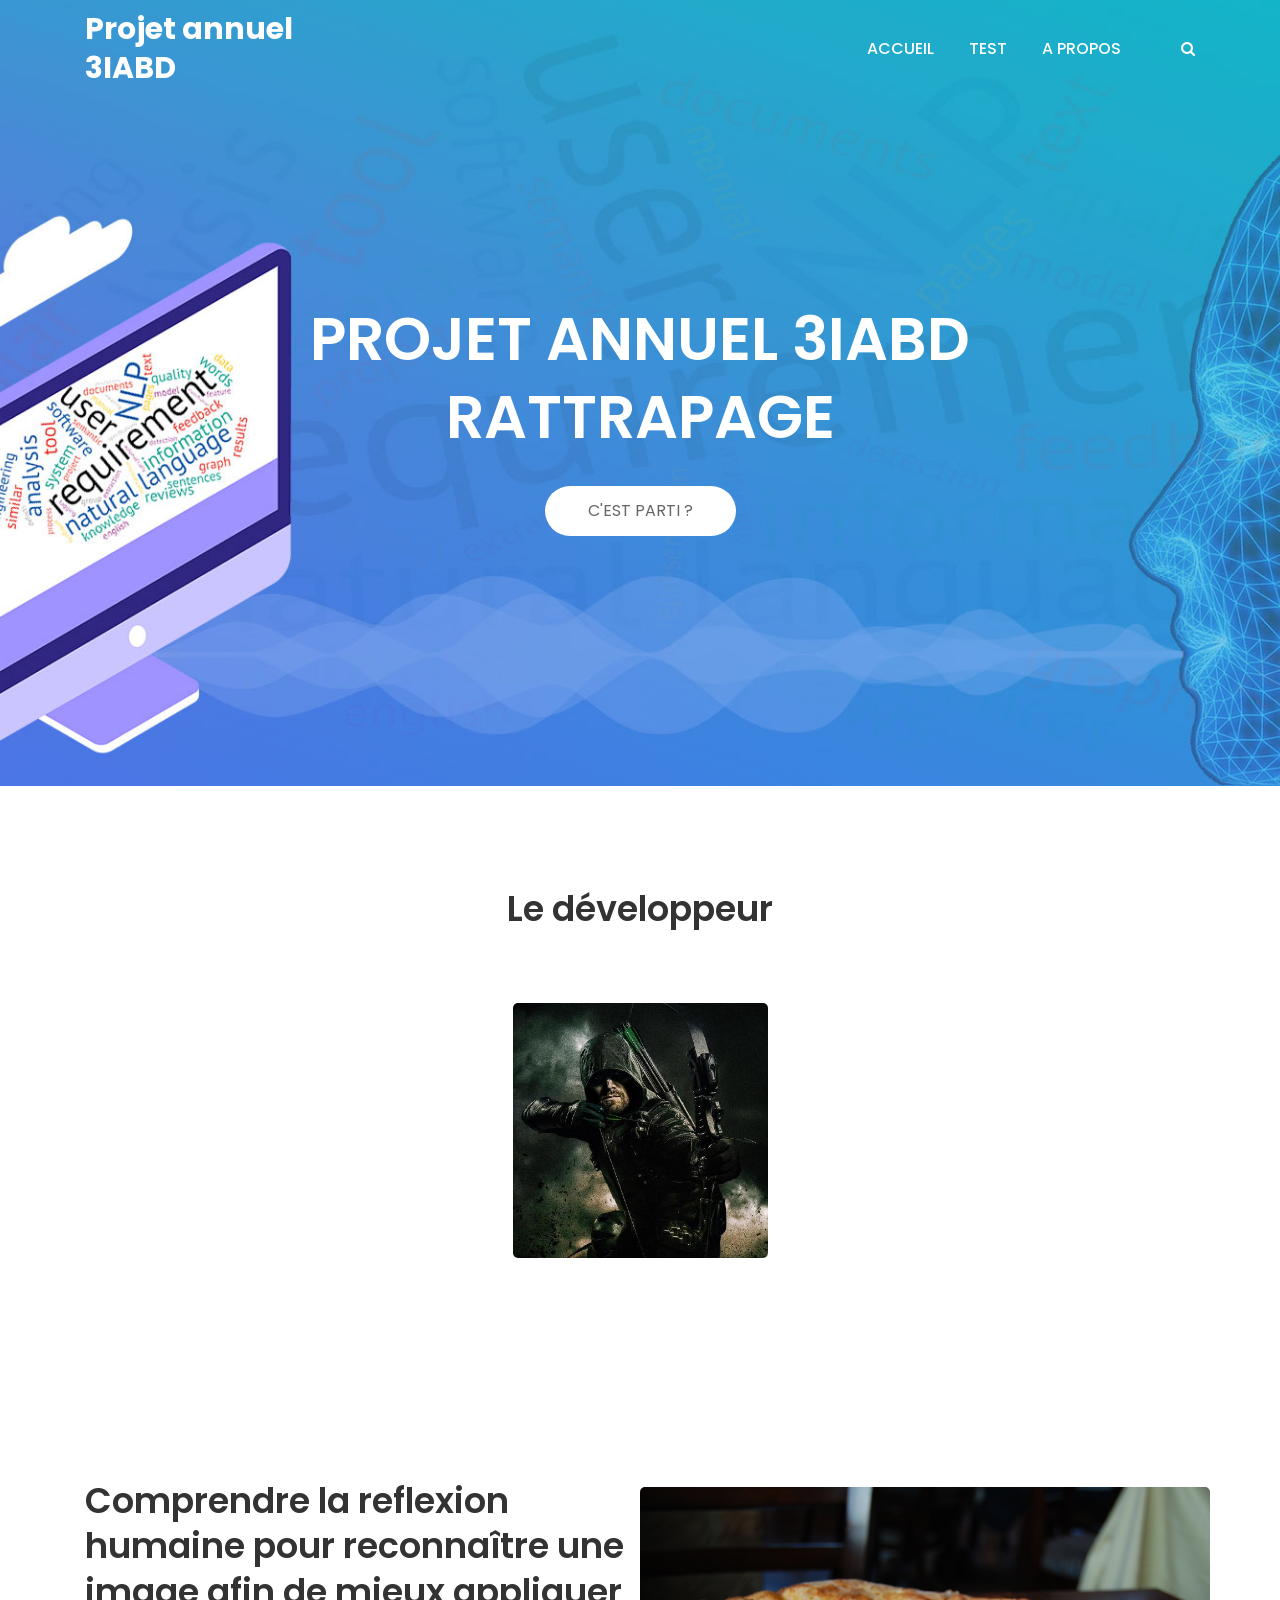
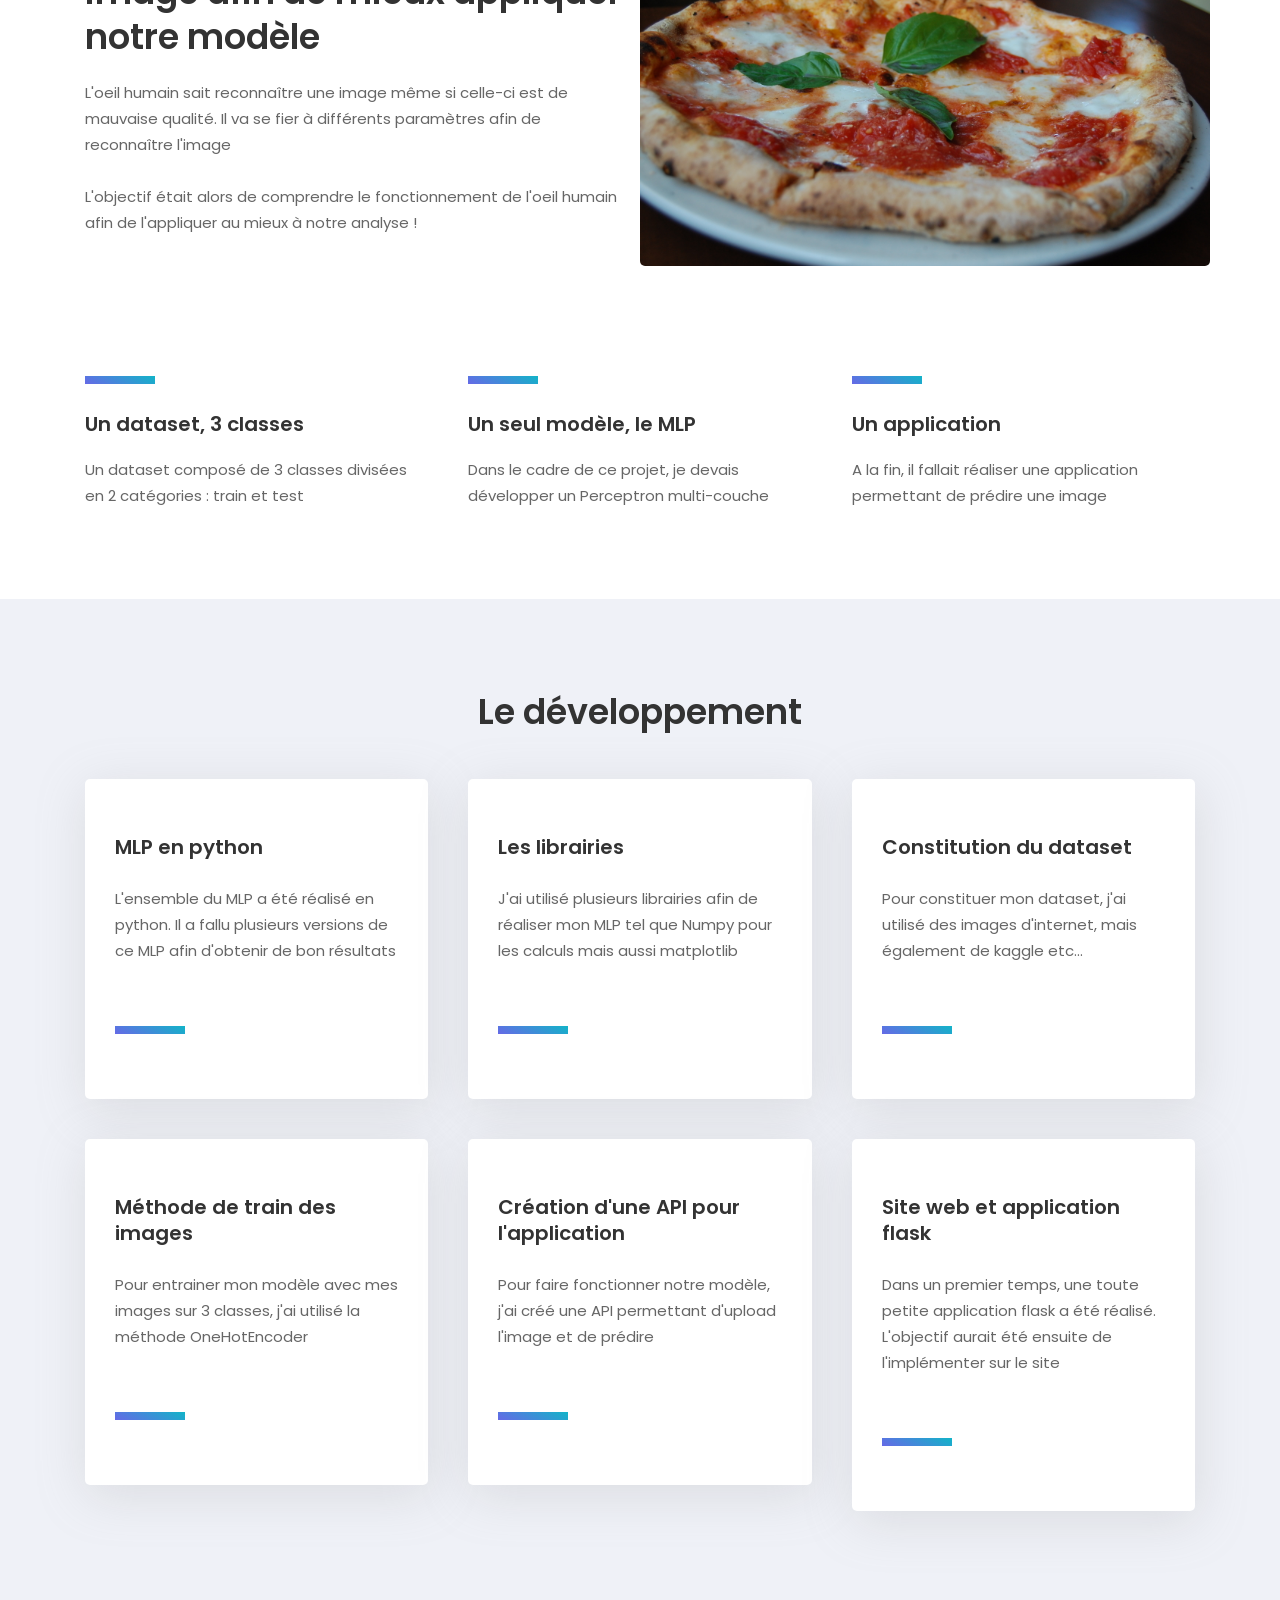
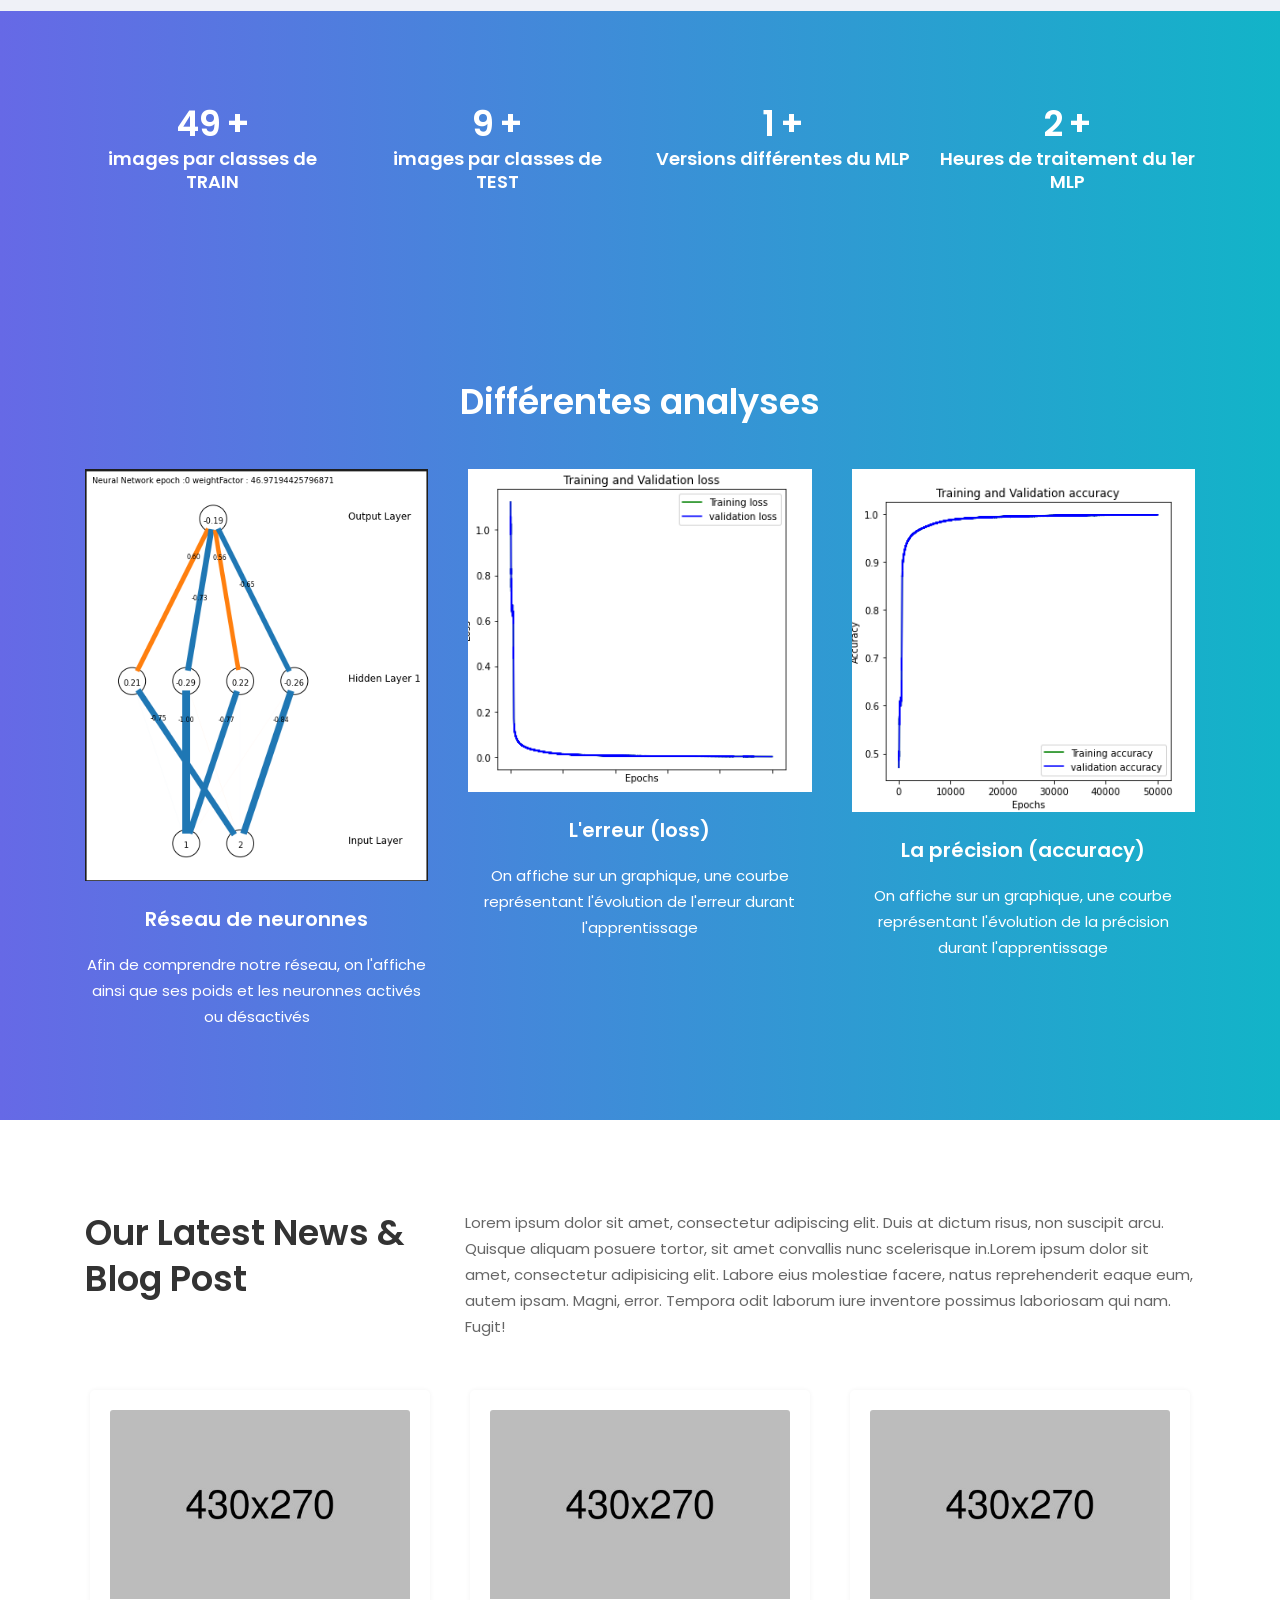
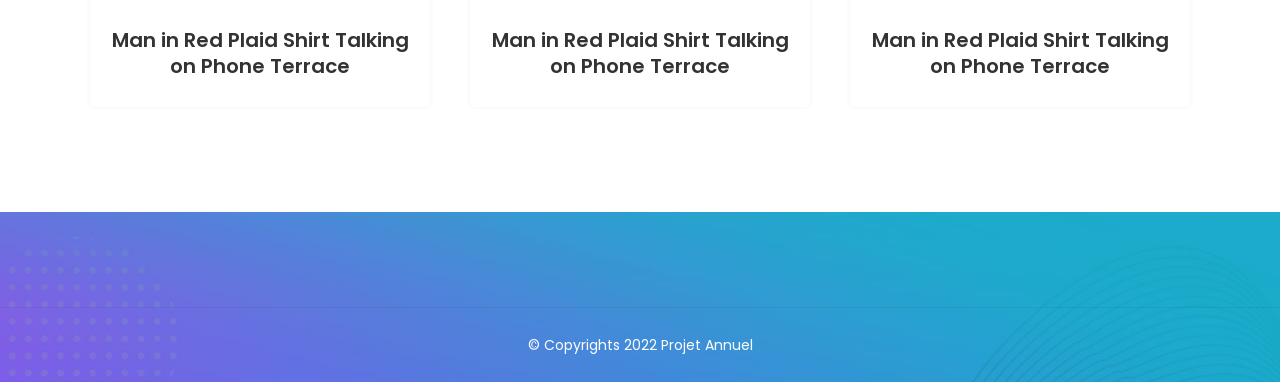
==== SITE_FINAL/index.html @ c8d3490c "add all" ====
﻿<!DOCTYPE html>
<html lang="zxx">
    <head>
        <!-- meta tag -->
        <meta charset="utf-8">
        <title>Projet annuel 3IABD 1</title>
        <meta name="description" content="">
        <!-- responsive tag -->
        <meta http-equiv="x-ua-compatible" content="ie=edge">
        <meta name="viewport" content="width=device-width, initial-scale=1">
        <!-- favicon -->
        <link rel="apple-touch-icon" href="apple-touch-icon.png">
        <link rel="shortcut icon" type="image/x-icon" href="images/fav.png">
        <!-- bootstrap v4 css -->
        <link rel="stylesheet" type="text/css" href="css/bootstrap.min.css">
        <!-- font-awesome css -->
        <link rel="stylesheet" type="text/css" href="css/font-awesome.min.css">
        <!-- animate css -->
        <link rel="stylesheet" type="text/css" href="css/animate.css">
        <!-- hover css -->
        <link rel="stylesheet" type="text/css" href="css/hover-min.css">
        <!-- owl.carousel css -->
        <link rel="stylesheet" type="text/css" href="css/owl.carousel.css">
        <!-- slick css -->
        <link rel="stylesheet" type="text/css" href="css/slick.css">
        <!-- off canvas css -->
        <link rel="stylesheet" type="text/css" href="css/off-canvas.css">
        <!-- flaticon css  -->
        <link rel="stylesheet" type="text/css" href="fonts/flaticon.css">
        <!-- rsmenu CSS -->
        <link rel="stylesheet" type="text/css" href="css/rsmenu-main.css">
        <!-- magnific popup css -->
        <link rel="stylesheet" type="text/css" href="css/magnific-popup.css">
        <!-- rsmenu transitions CSS -->
        <link rel="stylesheet" type="text/css" href="css/rsmenu-transitions.css">
        <!-- style css -->
        <link rel="stylesheet" type="text/css" href="style.css">
        <!-- switch color presets css -->
        <link id="switch_style" href="#" rel="stylesheet" type="text/css">
        <!-- Spacing css -->
        <link rel="stylesheet" type="text/css" href="css/spacing.css">
        <!-- responsive css -->
        <link rel="stylesheet" type="text/css" href="css/responsive.css">
    </head>
    <body>

        <!-- Preloader area start here -->
        <div id="loading" class="icon-preloader">
            <div class="loader">
                <div class="animate3">
                    <img src="images/preloader/load.png" alt="Preloader Image animate3">
                </div>
            </div>
        </div>
        <!--End preloader here -->
        
        <!--Header Section Start-->
        <header id="rs-header" class="transparent-header style3">
            <!-- Header Menu Start -->
            <div class="menu-area menu-sticky pt-10">
                <div class="container">
                    <div class="row align-items-center">
                        <div class="col-sm-3">
                            <div class="logo-area">
								<h3 class="title extra-none white-color mb-0">Projet annuel 3IABD</h3>
                            </div>
                        </div>
                        <div class="col-sm-9 mobile-menu-area">
                            <div class="rs-menu-area display-flex-center">
                                <div class="main-menu">
                                    <a class="rs-menu-toggle"><i class="fa fa-bars"></i>Menu</a>
                                    <nav class="rs-menu">
                                        <ul class="nav-menu">
                                            <li>
                                                <a href="index.html">Accueil</a>
                                            </li>
                                            <li><a href="#">Test</a>
											    <ul class="sub-menu">
                                                    <li><a href="http://127.0.0.1:5000">Test flask</a></li>
                                                    <li><a href="test.html">Test site</a></li>
                                                </ul>
                                            </li> 
                                            <li><a href="#">A propos</a></li>
                                        </ul>
                                   </nav>
                               </div>
                               <div class="right-bar-icon text-right">
                                    <ul>
                                        <li class="icon-bar "><a class="hidden-xs rs-search" data-target=".search-modal" data-toggle="modal" href="#"><i class="fa fa-search"></i></a></li>
                                    </ul>
                               </div>
                            </div>
                        </div>
                    </div>
                </div>
            </div>
            <!-- Header Menu End -->
        </header>
        <!--Header Section End-->

        <!-- Bannner Section Start Here -->
        <div class="home-banner">
            <div class="container">
                <div class="banner-item">
                    <div class="banner-text text-center">
                        <h1 class="white-color mb-30 semi-bold uppercase" data-animation-in="slideInDown" data-animation-out="animate-out slideOutUp">Projet annuel 3IABD <br>rattrapage</h1>
                        <div class="btn-banner"> 
                            <a class="readon banner radius" data-animation-in="slideInUp" data-animation-out="animate-out slideOutDown">C'est parti ?</a>
                        </div>
                    </div>
                </div>
            </div>
        </div>
        <!-- Bannner Section end Here -->
		
		<div id="neuron-team" class="neuron-team pt-100 pb-100 md-pt-80 md-pb-80">
            <div class="container">
				<div class="sec-title text-center mb-45">
                    <h2 class="title extra-none title-color mb-0">Le développeur</h2>
                </div><br>
                <div class="row">
                    <div class="col-lg-3 col-md-6 mb-30" style="margin-left: auto; margin-right: auto;">
                        <div class="team-item">
                            <div class="team-img text-center">
                                <img src="images/capdrake.jfif" alt="">
                            </div>
                            <div class="detail-part">
                                <div class="author fly">
                                    <h4 class="name mb-7"><a href="https://github.com/CapDRAKE">Bastien LEUWERS</a></h4>
                                    <span class="designation">Capdrake</span>
                                </div>
                                <div class="social-links fly">
                                    <ul>
                                        <li><a href="https://github.com/CapDRAKE"><i class="fa fa-github"></i></a></li>
                                    </ul>
                                </div>
                            </div>
                        </div>
                    </div>
				</div>
            </div>
        </div>

        <!-- About Section Start-->
        <div id="neuron-about" class="neuron-about white-bg pt-90 pb-90 md-pt-80 md-pb-70">
            <div class="container">
                <div class="row align-items-center">
                    <div class="col-lg-6 padding-0 order-last md-mb-30 col-padding-md">
                        <div class="neuron-about-img-part">
                            <div class="about-img">
                                <img src="images/pizza.jpg" alt="About Image">
                            </div>
                        </div>
                    </div>
                    <div class="col-lg-6">
                        <div class="sec-title mb-40">
                            <h2 class="title2 semi-bold mb-20">Comprendre la reflexion humaine pour reconnaître une image afin de mieux appliquer notre modèle</h2>
                            <p>L'oeil humain sait reconnaître une image même si celle-ci est de mauvaise qualité. Il va se fier à différents paramètres afin de reconnaître l'image</p>

                            <p class="margin-0">L'objectif était alors de comprendre le fonctionnement de l'oeil humain afin de l'appliquer au mieux à notre analyse !</p>
                        </div>
                    </div>
                </div>
                <div class="row col-20 pt-100 md-pt-80">
                    <div class="col-lg-4 col-md-6 sm-mb-30">
                        <div class="single-about no-bg-style top-border">
                            <div class="about-title">
                                <h4 class="title mb-20">Un dataset, 3 classes</h4>
                            </div>
                            <div class="about-desc">
                                <p class="desc-txt">Un dataset composé de 3 classes divisées en 2 catégories : train et test</p>
                            </div>
                        </div>                                    
                    </div>
                    <div class="col-lg-4 col-md-6">
                        <div class="single-about no-bg-style top-border">
                            <div class="about-title">
                                <h4 class="title mb-20">Un seul modèle, le MLP</h4>
                            </div>
                            <div class="about-desc">
                                <p class="desc-txt">Dans le cadre de ce projet, je devais développer un Perceptron multi-couche</p>
                            </div>
                        </div>                                  
                    </div>
                    <div class="col-lg-4 hidden-md">
                        <div class="single-about no-bg-style top-border">
                            <div class="about-title">
                                <h4 class="title mb-20">Un application</h4>
                            </div>
                            <div class="about-desc">
                                <p class="desc-txt">A la fin, il fallait réaliser une application permettant de prédire une image</p>
                            </div>
                        </div>
                    </div>
                </div>
            </div><!-- .container end -->
        </div>
        <!-- About Section End-->

        <!-- Services Section Start-->
        <div class="neuron-about gray-bg pt-90 pb-100 md-pt-70 md-pb-80">
            <div class="container">
                <div class="sec-title text-center mb-45">
                    <h2 class="title extra-none title-color mb-0">Le développement</h2>
                </div>
                <div class="row col-20">
                    <div class="col-lg-4 col-md-6 mb-40">
                        <div class="single-about style4 box-shadow">
                            <div class="about-title">
                                <h3 class="title">MLP en python</h3>
                            </div>
                            <div class="about-desc">
                                <p class="desc-txt">L'ensemble du MLP a été réalisé en python. Il a fallu plusieurs versions de ce MLP afin d'obtenir de bon résultats</p>
                            </div>
                        </div>                                    
                    </div>
                    <div class="col-lg-4 col-md-6 mb-40">
                        <div class="single-about style4 box-shadow">
                            <div class="about-title">
                                <h3 class="title">Les librairies </h3>
                            </div>
                            <div class="about-desc">
                                <p class="desc-txt">J'ai utilisé plusieurs librairies afin de réaliser mon MLP tel que Numpy pour les calculs mais aussi matplotlib</p>
                            </div>
                        </div>                                  
                    </div>
                    <div class="col-lg-4 col-md-6 mb-40">
                        <div class="single-about style4 box-shadow">
                            <div class="about-title">
                                <h3 class="title">Constitution du dataset</h3>
                            </div>
                            <div class="about-desc">
                                <p class="desc-txt">Pour constituer mon dataset, j'ai utilisé des images d'internet, mais également de kaggle etc...</p>
                            </div>
                        </div>
                    </div>
                    <div class="col-lg-4 col-md-6 md-mb-40">
                        <div class="single-about style4 box-shadow">
                            <div class="about-title">
                                <h3 class="title">Méthode de train des images</h3>
                            </div>
                            <div class="about-desc">
                                <p class="desc-txt">Pour entrainer mon modèle avec mes images sur 3 classes, j'ai utilisé la méthode OneHotEncoder</p>
                            </div>
                        </div>
                    </div>
                    <div class="col-lg-4 col-md-6 sm-mb-40">
                        <div class="single-about style4 box-shadow">
                            <div class="about-title">
                                <h3 class="title">Création d'une API pour l'application</h3>
                            </div>
                            <div class="about-desc">
                                <p class="desc-txt">Pour faire fonctionner notre modèle, j'ai créé une API permettant d'upload l'image et de prédire</p>
                            </div>
                        </div>
                    </div>
                    <div class="col-lg-4 col-md-6">
                        <div class="single-about style4 box-shadow">
                            <div class="about-title">
                                <h3 class="title">Site web et application flask</h3>
                            </div>
                            <div class="about-desc">
                                <p class="desc-txt">Dans un premier temps, une toute petite application flask a été réalisé. L'objectif aurait été ensuite de l'implémenter sur le site</p>
                            </div>
                        </div>
                    </div>
                </div>
            </div><!-- .container end -->
        </div>
        <!-- Services Section End-->

        <!-- Counter Section Start Here-->
        <div id="neuron-counter-area" class="neuron-counter-area style2 gradient-bg3-section pt-100 pb-95 md-pt-80 md-pb-75">
            <div class="container">
                <div class="row neuron-count">
                    <!-- COUNTER-LIST START -->
                    <div class="col-lg-3 col-md-6 md-mb-50">
                        <div class="neuron-counter-part text-center">
                            <div class="counter-text text-center">
                                <div class="neuron-counter white-color">100</div>
                                <h4 class="counter-txt white-color">images par classes de TRAIN</h4>
                            </div>
                        </div>
                    </div>
                    <!-- COUNTER-LIST END -->

                    <!-- COUNTER-LIST START -->
                    <div class="col-lg-3 col-md-6 md-mb-50">
                        <div class="neuron-counter-part text-center">
                            <div class="counter-text text-center">
                                <div class="neuron-counter white-color">20</div>
                                <h4 class="counter-txt white-color">images par classes de TEST</h4>
                            </div>
                        </div>
                    </div>
                    <!-- COUNTER-LIST END -->

                    <!-- COUNTER-LIST START -->
                    <div class="col-lg-3 col-md-6 sm-mb-50">
                        <div class="neuron-counter-part text-center">
                            <div class="counter-text text-center">
                                <div class="neuron-counter white-color">4</div>
                                <h4 class="counter-txt white-color">Versions différentes du MLP</h4>
                            </div>
                        </div>
                    </div>
                    <!-- COUNTER-LIST END -->
                    <div class="col-lg-3 col-md-6 sm-mb-50">
                        <div class="neuron-counter-part text-center">
                            <div class="counter-text text-center">
                                <div class="neuron-counter white-color">6</div>
                                <h4 class="counter-txt white-color">Heures de traitement du 1er MLP</h4>
                            </div>
                        </div>
                    </div>
                    <!-- COUNTER-LIST END -->
                </div>
            </div>
        </div>
        <!-- Counter Section End Here-->

       

        <!-- Author Section Start -->
        <div id="neuron-author" class="neuron-author gradient-bg3-section pt-90 pb-90 md-pt-70 md-pb-70">
            <div class="container">
                <div class="sec-title text-center mb-45">
                    <h2 class="title extra-none white-color mb-0">Différentes analyses</h2>
                </div>
                <div class="rs-carousel owl-carousel wow" data-loop="true" data-items="3" data-margin="40" data-autoplay="true" data-autoplay-timeout="9000" data-smart-speed="2000" data-dots="false" data-nav="false" data-nav-speed="false" data-mobile-device="1" data-mobile-device-nav="false" data-mobile-device-dots="false" data-ipad-device="2" data-ipad-device-nav="false" data-ipad-device-dots="false" data-ipad-device2="1" data-ipad-device-nav2="false" data-ipad-device-dots2="false" data-md-device="3" data-md-device-nav="false" data-md-device-dots="false">
                    <div class="single-author text-center">
                        <div class="author-img">
                            <a href="#"><img src="images/reseau.png" alt=""></a>
                        </div>
                        <div class="author-details">
                            <h4 class="author-title semi-bold mb-20 mt-25"><a href="#">Réseau de neuronnes</a></h4>
                            <p class="author-desc margin-0">Afin de comprendre notre réseau, on l'affiche ainsi que ses poids et les neuronnes activés ou désactivés</p>
                        </div>
                    </div>
                    <div class="single-author text-center">
                        <div class="author-img">
                            <a href="#"><img src="images/loss.png" alt=""></a>
                        </div>
                        <div class="author-details">
                            <h4 class="author-title semi-bold mb-20 mt-25"><a href="#">L'erreur (loss)</a></h4>
                            <p class="author-desc margin-0">On affiche sur un graphique, une courbe représentant l'évolution de l'erreur durant l'apprentissage</p>
                        </div>
                    </div>
                    <div class="single-author text-center">
                        <div class="author-img">
                            <a href="#"><img src="images/accuracy.png" alt=""></a>
                        </div>
                        <div class="author-details">
                            <h4 class="author-title semi-bold mb-20 mt-25"><a href="#">La précision (accuracy)</a></h4>
                            <p class="author-desc margin-0">On affiche sur un graphique, une courbe représentant l'évolution de la précision durant l'apprentissage</p>
                        </div>
                    </div>
                    <div class="single-author text-center">
                        <div class="author-img">
                            <a href="#"><img src="images/matrice.png" alt=""></a>
                        </div>
                        <div class="author-details">
                            <h4 class="author-title semi-bold mb-20 mt-25"><a href="#">Matrice de confusion</a></h4>
                            <p class="author-desc margin-0">On affiche la matrice de confusion pour constater si le modèle prédit bien</p>
                        </div>
                    </div>
                </div>
            </div>
        </div>
        <!-- Author Section End --> 

        <!-- Blog Section Start -->
        <div id="neuron-blog" class="neuron-blog pt-90 pb-100 md-pt-70 md-pb-80">
            <div class="container">
                <div class="row mb-45 md-mb-20">
                    <div class="col-lg-4 md-mb-15">
                        <div class="sec-title">
                            <h2 class="title2 title-color semi-bold margin-0">Our Latest News & Blog Post</h2>
                        </div>                        
                    </div>
                    <div class="col-lg-8">
                        <div class="title-desc">Lorem ipsum dolor sit amet, consectetur adipiscing elit. Duis at dictum risus, non suscipit arcu. Quisque aliquam posuere tortor, sit amet convallis nunc scelerisque in.Lorem ipsum dolor sit amet, consectetur adipisicing elit. Labore eius molestiae facere, natus reprehenderit eaque eum, autem ipsam. Magni, error. Tempora odit laborum iure inventore possimus laboriosam qui nam. Fugit!</div>
                    </div>
                </div>
                <div class="rs-carousel owl-carousel wow" data-loop="true" data-items="3" data-margin="30" data-autoplay="true" data-autoplay-timeout="9000" data-smart-speed="2000" data-dots="false" data-nav="false" data-nav-speed="false" data-mobile-device="1" data-mobile-device-nav="false" data-mobile-device-dots="false" data-ipad-device="2" data-ipad-device-nav="false" data-ipad-device-dots="false" data-ipad-device2="1" data-ipad-device-nav2="false" data-ipad-device-dots2="false" data-md-device="3" data-md-device-nav="false" data-md-device-dots="false">
                    <div class="single-blog style3 white-bg text-center">
                        <div class="blog-img">
                            <a><img src="images/blog/1.jpg" alt=""></a>
                        </div>
                        <div class="blog-details">
                            <div class="blog-desc">
                                <h3 class="blog-title"><a>Man in Red Plaid Shirt Talking on Phone Terrace</a></h3>
                            </div>
                        </div>
                    </div>
                    <div class="single-blog style3 white-bg text-center">
                        <div class="blog-img">
                            <a><img src="images/blog/2.jpg" alt=""></a>
                        </div>
                        <div class="blog-details">
                            <div class="blog-desc">
                                <h3 class="blog-title"><a>Man in Red Plaid Shirt Talking on Phone Terrace</a></h3>
                            </div>
                        </div>
                    </div>
                    <div class="single-blog style3 white-bg text-center">
                        <div class="blog-img">
                            <a><img src="images/blog/3.jpg" alt=""></a>
                        </div>
                        <div class="blog-details">
                            <div class="blog-desc">
                                <h3 class="blog-title"><a>Man in Red Plaid Shirt Talking on Phone Terrace</a></h3>
                            </div>
                        </div>
                    </div>
                    <div class="single-blog style3 white-bg text-center">
                        <div class="blog-img">
                            <a><img src="images/blog/2.jpg" alt=""></a>
                        </div>
                        <div class="blog-details">
                            <div class="blog-desc">
                                <h3 class="blog-title"><a>Man in Red Plaid Shirt Talking on Phone Terrace</a></h3>
                            </div>
                        </div>
                    </div>
                </div>
            </div>
        </div>
        <!-- Blog Section End -->       

        <!-- Footer Start -->
        <footer id="rs-footer" class="rs-footer style3">
            
            <div class="footer-bottom">
                <div class="container">                    
                    <div class="copyright text-center">
                        <p>© Copyrights 2022 <a href="#">Projet annuel</a></p>
                    </div>
                </div>
            </div>
        </footer>
        <!-- Footer End -->

        <!-- Search Modal Start -->
        <div aria-hidden="true" class="modal fade search-modal" role="dialog" tabindex="-1">
            <button type="button" class="close" data-dismiss="modal" aria-label="Close">
              <i class="flaticon-cross-out"></i>
            </button>
            <div class="modal-dialog modal-dialog-centered">
                <div class="modal-content">
                    <div class="search-block clearfix">
                        <form>
                            <div class="form-group">
                                <input class="form-control" placeholder="Searching..." type="text">
                            </div>
                        </form>
                    </div>
                </div>
            </div>
        </div>
        <!-- Search Modal End --> 
        
        <!-- modernizr js -->
        <script src="js/modernizr-2.8.3.min.js"></script>
        <!-- jquery latest version -->
        <script src="js/jquery.min.js"></script>
        <!-- counter top js -->
        <script src="js/jquery.counterup.min.js"></script>
        <script src="js/waypoints.min.js"></script>
        <!-- bootstrap js -->
        <script src="js/bootstrap.min.js"></script>
        <!-- owl.carousel js -->
        <script src="js/owl.carousel.min.js"></script>
        <!-- slick.min js -->
        <script src="js/slick.min.js"></script>
        <!-- magnific popup -->
        <script src="js/jquery.magnific-popup.min.js"></script>
        <!-- wow js -->
        <script src="js/wow.min.js"></script>
        <!-- rsmenu js -->
        <script src="js/rsmenu-main.js"></script>
        <!-- plugins js -->
        <script src="js/plugins.js"></script>
         <!-- main js -->
        <script src="js/main.js"></script>
    </body>
</html>
---- SITE_FINAL/css/off-canvas.css ----
@charset "utf-8";

/**
*
* -----------------------------------------------------------------------------
*
* Template : Kulluu - Creative Agency HTML Template
* Author : rs-theme
* Author URI : http://www.rstheme.com/
*
* -----------------------------------------------------------------------------
*
**/

.rs-offcanvas-link {

}

a.nav-expander {
    background: transparent;
    color: #FFFFFF;
    display: block;
    font-size: 16px;
    font-weight: 400;
    height: auto;
    margin-right: 0;
    padding: 0;
    right: 0;
    text-decoration: none;
    text-transform: uppercase;
    top: 0;
    transition: right 0.3s ease-in-out 0s;
    width: auto;
    z-index: 12;
    transition: right 0.3s ease-in-out 0s;
    -webkit-transition: right 0.3s ease-in-out 0s;
    -moz-transition: right 0.3s ease-in-out 0s;
    -o-transition: right 0.3s ease-in-out 0s;
 
}
 
a.nav-expander:hover {
  cursor: pointer;
}

nav.right_menu_togle {
	background: rgba(0,0,0,0.9);
	display: block;
	height: 100%;
	overflow: auto;
	position: fixed;
	right: -23em;
	font-size: 15px;
	top: 0;
	width: 23em;
	z-index: 2000;
	transition: right 0.3s ease-in-out 0s;
	-webkit-transition: right 0.3s ease-in-out 0s;
	-moz-transition: right 0.3s ease-in-out 0s;
	-o-transition: right 0.3s ease-in-out 0s;
}
.nav-expanded nav {
  right: 0;
}
 
body.nav-expanded {
  margin-left: 0em;
  transition: right 0.4s ease-in-out 0s;
  -webkit-transition: right 0.4s ease-in-out 0s;
  -moz-transition: right 0.4s ease-in-out 0s;
  -o-transition: right 0.4s ease-in-out 0s;
}
.right_menu_togle .close-btn{
	overflow: hidden;
	padding: 35px 10px 20px;
}
.right_menu_togle .canvas-logo{
    padding-left: 24px;
    padding-bottom: 20px;
}
.right_menu_togle .search-wrap{
    padding: 20px 24px 0;
    position: relative;
}
.right_menu_togle .search-wrap label{
    display: block;
    font-size: 20px;
    color: #fff;
    position: relative;
}
.right_menu_togle .search-wrap input,
.right_menu_togle .search-wrap button{
    border: none;
    outline: none;
}
.right_menu_togle .search-wrap input{
    width: 100%;
    border-radius: 30px;
    background: #fff;
    padding: 7px 25px;
    margin-top: 6px;
}
.right_menu_togle .search-wrap button{
    position: absolute;
    right: 40px;
    background: transparent;
    cursor: pointer;
    bottom: 7px;
    font-size: 18px;
}

span#nav-close {
	font-size: 20px;
    cursor: pointer;
    color: #fff;
    display: block;
    text-align: center;
    width: 35px;
    height: 35px;
    line-height: 26px;
    border: 3px solid #fff;
    border-radius: 50%;
    float: right;
    font-weight: bold;
}

.sidebarnav_menu.main-menu li.menu-item-has-children:before{
	position: absolute;
    content: "\f078";
    font-family: FontAwesome;
    color: #ffffff;
    width: 32px;
    height: 32px;
    line-height: 30px;
    background: rgba(255,255,255,0.2);
    border: 1px solid rgba(255,255,255,0.3);
    right: 8px;
    top: 5px;
    cursor: pointer;
    z-index: 999;
    text-align: center;
    font-size: 15px;
	transition: 0.4s;
	-webkit-transition: 0.4s;
	-ms-transition: 0.4s;
}
.sidebarnav_menu.main-menu li.menu-item-has-children.open:before{
    content: "\f077";
	transition: 0.4s;
	-webkit-transition: 0.4s;
	-ms-transition: 0.4s;
}
.sidebarnav_menu.main-menu li.menu-item-has-children ul{
	display: none;
}
.sidebarnav_menu.main-menu li.menu-item-has-children ul li a{
    display: block;
    padding: 8px 45px;
    font-size: 14px;
}

.sidebarnav_menu.main-menu li ul li:hover a,
.sidebarnav_menu.main-menu li ul li.active a{
	background: rgba(0,0,0,0.15) !important;
}
.sidebarnav_menu.main-menu li {
  border-bottom: 1px solid rgba(255,255,255,0.15);
  font-size: 16px;
  position: relative;
  display: block;
}
.sidebarnav_menu.main-menu .list-unstyled li:last-child {
	border-bottom: 0;
}
.sidebarnav_menu.main-menu .list-unstyled {
 	border-top: 1px solid rgba(255,255,255,0.15);
}
.sidebarnav_menu.main-menu .list-unstyled li {
	border: 0;
}
.sidebarnav_menu.main-menu li a {
  color: #fff;
  text-decoration: none;
  padding: 8px 24px;
  display: block;
  transition: 0.4s;
  -webkit-transition: 0.4s;
  -ms-transition: 0.4s;
}
.sidebarnav_menu.main-menu li ul li a {
  padding: 8px 0 8px 40px; 
}
.sidebarnav_menu.main-menu li a:hover {
  color: #FFFFFF;
  text-decoration: none;
}
 
.sidebarnav_menu.main-menu a .caret {
	width: 0;
	height: 0;
	display: inline-block;
	vertical-align: top;
	border-top: 4px solid #4f5963;
	border-right: 4px solid transparent;
	border-left: 4px solid transparent;
	content: "";
    margin-top: 8px;
}
 
.sidebarnav_menu.main-menu a:hover .caret {
	border-top-color: #4f5963;
}
 
.sidebarnav_menu.main-menu li.open > a > .caret {
	border-top: none;
	border-bottom: 4px solid #4f5963;
	border-right: 4px solid transparent;
	border-left: 4px solid transparent;
}
 
.sidebarnav_menu.main-menu li.open > a:hover > .caret {
	border-bottom-color: #4f5963;
}
 
.icon:before {
  font-family: 'FontAwesome';
  font-style: normal;
  font-variant: normal;
  font-weight: normal;
  line-height: 1;
  text-transform: none;
  content: '\f105';
}
 
.sidebarnav_menu.main-menu li > a > span.icon {
  float: right;
  margin: 0.1em 1.7em -0.1em 0;
  opacity: 0;
  -webkit-transition: all 0.2s ease-in-out;
  -moz-transition: all 0.2s ease-in-out;
  -o-transition: all 0.2s ease-in-out;
  transition: all 0.2s ease-in-out;
 
}
 
.sidebarnav_menu.main-menu li > a:hover > span.icon {
  float: right;
  margin: 0.1em 0.8em -0.1em 0;
  opacity: 1;
}

.sidebar_nav.navbar {
    position: absolute;
    min-height: auto;
    margin-bottom: 0;
    border: 0;
}
.rs-menu.rs-menu-close,
.sidebar_nav.navbar-inverse{
	background: transparent;
}
---- SITE_FINAL/fonts/flaticon.css ----
/*
  	Flaticon icon font: Flaticon
  	Creation date: 22/10/2019 06:26
  	*/

@font-face {
  font-family: "Flaticon";
  src: url("./Flaticon.eot");
  src: url("./Flaticon.eot?#iefix") format("embedded-opentype"),
       url("./Flaticon.woff2") format("woff2"),
       url("./Flaticon.woff") format("woff"),
       url("./Flaticon.ttf") format("truetype"),
       url("./Flaticon.svg#Flaticon") format("svg");
  font-weight: normal;
  font-style: normal;
}

@media screen and (-webkit-min-device-pixel-ratio:0) {
  @font-face {
    font-family: "Flaticon";
    src: url("./Flaticon.svg#Flaticon") format("svg");
  }
}

[class^="flaticon-"]:before, [class*=" flaticon-"]:before,
[class^="flaticon-"]:after, [class*=" flaticon-"]:after {   
  font-family: Flaticon;
        font-size: 20px;
font-style: normal;
margin-left: 20px;
}

.flaticon-artificial-intelligence:before { content: "\f100"; }
.flaticon-robotic-arm:before { content: "\f101"; }
.flaticon-ai:before { content: "\f102"; }
.flaticon-play-button:before { content: "\f103"; }
.flaticon-artificial-intelligence-1:before { content: "\f104"; }
.flaticon-automaton:before { content: "\f105"; }
.flaticon-brain:before { content: "\f106"; }
.flaticon-ai-1:before { content: "\f107"; }
.flaticon-artificial-intelligence-2:before { content: "\f108"; }
.flaticon-artificial-intelligence-3:before { content: "\f109"; }
.flaticon-mail:before { content: "\f10a"; }
.flaticon-machine-learning:before { content: "\f10b"; }
.flaticon-machine-learning-1:before { content: "\f10c"; }
.flaticon-code:before { content: "\f10d"; }
.flaticon-gps:before { content: "\f10e"; }
.flaticon-place:before { content: "\f10f"; }
.flaticon-phone:before { content: "\f110"; }
.flaticon-mail-1:before { content: "\f111"; }
.flaticon-artificial-intelligence-4:before { content: "\f112"; }
.flaticon-abc:before { content: "\f113"; }
.flaticon-contract:before { content: "\f114"; }
.flaticon-quote:before { content: "\f115"; }
.flaticon-business-and-finance:before { content: "\f116"; }
.flaticon-binary-code:before { content: "\f117"; }
.flaticon-database:before { content: "\f118"; }
.flaticon-font:before { content: "\f119"; }
.flaticon-speech-bubble:before { content: "\f11a"; }
.flaticon-face:before { content: "\f11b"; }
.flaticon-facial:before { content: "\f11c"; }
.flaticon-data:before { content: "\f11d"; }
.flaticon-facial-recognition:before { content: "\f11e"; }
.flaticon-right-arrow:before { content: "\f11f"; }
.flaticon-seo-and-web:before { content: "\f120"; }
.flaticon-encrypt:before { content: "\f121"; }
.flaticon-encrypt-1:before { content: "\f122"; }
.flaticon-data-encryption:before { content: "\f123"; }
.flaticon-tick:before { content: "\f124"; }
.flaticon-success:before { content: "\f125"; }
.flaticon-send:before { content: "\f126"; }
.flaticon-left-arrow:before { content: "\f127"; }
.flaticon-up-arrow:before { content: "\f128"; }
.flaticon-download-arrow:before { content: "\f129"; }
.flaticon-basket:before { content: "\f12a"; }
.flaticon-stylish-bag:before { content: "\f12b"; }
.flaticon-shopping-bag:before { content: "\f12c"; }
.flaticon-bag:before { content: "\f12d"; }
.flaticon-chat:before { content: "\f12e"; }
.flaticon-robotics:before { content: "\f12f"; }
.flaticon-qr:before { content: "\f130"; }
.flaticon-production:before { content: "\f131"; }
.flaticon-inclusion:before { content: "\f132"; }
.flaticon-art-and-design:before { content: "\f133"; }
.flaticon-feature:before { content: "\f134"; }
.flaticon-seo-and-web-1:before { content: "\f135"; }
.flaticon-search:before { content: "\f136"; }
.flaticon-phone-1:before { content: "\f137"; }
.flaticon-email:before { content: "\f138"; }
.flaticon-error:before { content: "\f139"; }
.flaticon-close:before { content: "\f13a"; }
.flaticon-cross-out:before { content: "\f13b"; }
.flaticon-gps-1:before { content: "\f13c"; }
---- SITE_FINAL/css/rsmenu-main.css ----
/*
Author: rs-theme
Author URI: 
Description: rs Menu is a fully responsive, easy-to-use, highly customized and creative Mega Menu
Version: 1.0.0
*/
/*-----------------------------------------------------------------------------------*/
/*	GLOBAL CSS THAT ARE APPLIED FOR ALL SCREEN SIZES
/*-----------------------------------------------------------------------------------*/
.rs-menu {
   float: left;
   clear: both;
   width: 100%;
   font-size: 0;
   position: relative;
}

.rs-menu ul,
.rs-menu li,
.rs-menu p,
.rs-menu a,
.rs-menu div,
.rs-menu i {
   border: 0;
   margin: 0;
   padding: 0;
}

.rs-menu li {
   display: block;
   vertical-align: top;
   position: relative;
}

.rs-menu a {
   display: block;
}

.rs-menu .row {
    float: left;
    width: 100%;
    position: relative;
}

/*-----------------------------------------------------------------------------------*/
/*	SUB-MENUS SETTINGS 
/*-----------------------------------------------------------------------------------*/
/* Hide sub-menus */
.rs-menu ul ul {
	position: absolute;
	top: 100%;
	width: 100%;
	display: none;
	background-color: #111111; 
}
.home5 .rs-menu ul ul {
	background-color: #00bcd4; 
}
.home5 .rs-menu ul ul li {
    border-bottom:1px solid #048d9e;
}
.home5 .rs-menu a{
    color: #fff;
}
.rs-menu ul ul.visible, .rs-menu ul .rs-mega-menu ul.visible ul.sub-menu {	
	display:block;
   z-index: 110;
}

/* Adjust position of mega-menu */
.rs-menu li:hover > ul.mega-menu > li > ul {
    position:relative;
}

/*-----------------------------------------------------------------------------------*/
/*	SUB-MENUS APPEARANCE 
/*-----------------------------------------------------------------------------------*/
/* Place border bottom */
.rs-menu ul ul li {
    border-bottom:1px solid #222;
}

.rs-menu ul ul li:last-child,
.rs-menu ul ul li.mega-menu-container{
    border-bottom: 0;
}

/* Remove border bottom on last li*/
.rs-menu ul ul li:last-child {
    border-bottom:none;
}

/* Puts shadow on sub-menus */
.rs-menu .sub-menu, .mega-menu {
	-webkit-box-shadow: 0px 4px 13px -3px #232323;
    -moz-box-shadow: 0px 4px 13px -3px #232323;
    -ms-box-shadow: 0px 4px 13px -3px #232323;
    -o-box-shadow: 0px 4px 13px -3px #232323;
    box-shadow: 0px 4px 13px -3px #232323;
}
.mega-rs h2{
	position: absolute;
	bottom: 30px;
	margin: 0 !important;
	padding: 5px 28px;
	left: 25px;
	background: rgba(0,0,0,.8);
	color: #fff;
}
.mega-rs ul li a{
	position: relative;
}
#inner .rs-menu li a {
    color: #000;
}
#inner .rs-menu li li a{
	color: #fff;
}


/*-----------------------------------------------------------------------------------*/
/*  APPEARANCE SETTINGS 
/*-----------------------------------------------------------------------------------*/

.multi ul ul{
	background: transparent !important;
}

.multi ul li a{
	font-weight: 400 !important;
	font-size: 13px !important;
}


/*home 1*/

.inner-page .rs-menu ul.nav-menu > li > a,    
.home3 .rs-menu ul.nav-menu > li > a,    
.home1 .rs-menu ul.nav-menu > li > a {    
	padding: 0;
}
.inner-page .rs-menu ul.nav-menu > li,
.home3 .rs-menu ul.nav-menu > li,
.home1 .rs-menu ul.nav-menu > li{
    margin-right: 40px
}
.home1 .rs-menu ul.nav-menu > li:last-child{
    margin-right: 0;
}
.inner-page .rs-menu > ul.nav-menu{
    text-align: right;
}

/* Modifies position of icons on the menu */
.rs-menu li i {
	margin-right:10px;
	font-size:16px;
	/* Make the font smoother for Chrome */
	transform:translate3d(0, 0, 0);    
}


.mega-menu h1, .mega-menu h2, .mega-menu h3 {
	margin-bottom:24px;
}
/*-----------------------------------------------------------------------------------*/
/*  Typography
/*-----------------------------------------------------------------------------------*/

.rs-menu .sub-menu li a {
	padding: 10px 14px;
}

/*.home2 .rs-menu {
	background-color: #111111;
	text-align: left;
	z-index: 11;
	position: absolute;
}*/
.home2 .rs-menu ul {
	text-align: left;
}

.home2 .rs-menu > ul > li:first-child > a{
	padding-left: 40px;
}
.home2 .rs-menu > ul > li{
	padding-right: 40px;
}
.home2 .rs-menu > ul > li > a {
	padding: 0px;
}

/* Sub-menus - font size and text alignment*/
.rs-menu ul ul a {   
    font-size: 15px;	
    text-align: left;
}

.mega-menu p {
	margin:12px 0;
}

.mega-menu li p a {
	font-size:16px;
    font-family: "Open Sans",sans-serif;
}

/*-----------------------------------------------------------------------------------*/
/*  MEGA MENU
/*-----------------------------------------------------------------------------------*/
.nav-menu {
    position:relative;
}

.nav-menu .rs-mega-menu {
    position: relative;
}

.nav-menu .mega-menu {
    left:0;
    width:100%;
	position:absolute;   
}

.nav-menu .mega-menu .mega-menu-container {
	float:left;
	width:100%;
	position:relative;
    padding: 0 6px;
}

.nav-menu .mega-menu .sub-menu {
    display:block;
    position:relative;
	width:auto;
    padding:0;
    min-height:initial;
    box-shadow:none;   
}

.nav-menu .mega-menu .sub-menu a {
	padding:12px;
}

.nav-menu .mega-menu .sub-menu li, .nav-menu .mega-menu .sub-menu a {
    width:100%;
}

/*-----------------------------------------------------------------------------------*/
/*  MEGA MENU - IMAGES
/*-----------------------------------------------------------------------------------*/
.nav-menu .mega-menu li div.mega-menu-img a {
	float:left;
	width:100%;
	min-height:230px;
	padding:12px;
}

/*Hover Effect Images*/
.nav-menu .mega-menu li div.mega-menu-img a:hover img {
    -webkit-transform: scale(1.1);
    -moz-transform: scale(1.1);
    -o-transform: scale(1.1);
    -ms-transform: scale(1.1);
    transform: scale(1.1);
}

.multi .sub-menu li img{
    width: 50px;
    transition: all 0.5s ease 0s;
    border-radius: 100%;
}
.multi .sub-menu li:hover img{
	transform: rotate(100deg);
}
.multi .sub-menu li{
	margin-bottom: 15px;
}
.multi .sub-menu li{
	padding-bottom: 15px;
}
.multi .col-3 .sub-menu li a{
	display: inline;
}
.nav-menu .mega-menu-img h2 {
	font-size:16px;
	margin:12px 0 0 0;
	letter-spacing: 1px;
	text-transform: uppercase;
}

.nav-menu .mega-menu > li .mega-menu-img-meta {
    padding:0;
    width:auto;
    position:relative;
    height:auto;
    overflow:hidden;
    -webkit-backface-visibility:hidden;
}

/*-----------------------------------------------------------------------------------*/
/*  MEGA MENU - MAP
/*-----------------------------------------------------------------------------------*/
#map {
	height:500px;
}

/*-----------------------------------------------------------------------------------*/
/*  TRANSITIONS AND EFECTS
/*-----------------------------------------------------------------------------------*/
.nav-menu ul {
    -webkit-transition:all .3s ease-in-out;
    -moz-transition:all .3s ease-in-out;
    -ms-transition:all .3s ease-in-out;
    -o-transition:all .3s ease-in-out;
    transition:all .3s ease-in-out
}

.mega-menu-img-meta img {
    -webkit-transition:-webkit-transform .3s ease-in-out;
    -moz-transition:-moz-transform .3s ease-in-out;
    -o-transition:-o-transform .3s ease-in-out;
    -ms-transition:-ms-transform .3s ease-in-out;
    transition:transform .3s ease-in-out
}

/*-----------------------------------------------------------------------------------*/
/*  LINE
/*-----------------------------------------------------------------------------------*/
.rs-menu .line {
	padding-bottom:12px;
	border-bottom:1px solid rgba(0, 0, 0, .05);
	margin-top: 20px;
	text-align: left;
	color: #fff;
	padding-left: 15px;
}

/*-----------------------------------------------------------------------------------*/
/*  RESPONSIVE IMAGES
/*-----------------------------------------------------------------------------------*/
.rs-menu img {
	max-width:100%;	
    height:auto;
    -ms-interpolation-mode:bicubic
}

/*-----------------------------------------------------------------------------------*/
/*  MEDIA QUERIES
/*-----------------------------------------------------------------------------------*/
@media screen and (min-width: 500px) {
	.rs-menu h1 {
		font-size: 3.8rem;
		line-height: 1.2em;
	}

	.rs-menu h2 {
		font-size: 2rem;
		line-height: 1.2em;
	}

	.rs-menu h3 {
		font-size: 3.3rem;
	}

	.rs-menu h4 {
		font-size: 2.8rem;
	}
}

@media screen and (min-width: 992px) {
	.rs-menu {
		/*border:1px solid #000;*/    
		height: auto !important;
	}
	
	.rs-menu h1 {
		font-size: 3.2rem;
		line-height: 1.2em;
	}

	.rs-menu h2 {
		font-size: 2.5rem;
		line-height: 1.2em;
	}

	.rs-menu h3 {
		font-size: 2rem;
	}
	
	.rs-menu h4 {
		font-size: 1rem;
	}
	
	/* Grid */
   .rs-menu .row [class*="col-"] {
      display: block;
      width: 100%;
      min-height: 5px;
      -webkit-box-sizing: border-box;
      -moz-box-sizing: border-box;
      -ms-box-sizing: border-box;
      box-sizing: border-box;
      float: left;
      margin-left: 2.5%;
   }

   .rs-menu .row [class*="col-"]:first-child {
      margin-left: 0 !important;
   }

   .rs-menu .row .col-12 {
      width: 100%;
   }

   .rs-menu .row .col-11 {
      width: 91.45833333333334%;
   }

   .rs-menu .row .col-10 {
      width: 82.91666666666667%;
   }

   .rs-menu .row .col-9 {
      width: 74.375%;
   }

   .rs-menu .row .col-8 {
      width: 65.83333333333334%;
   }

   .rs-menu .row .col-7 {
      width: 57.29166666666667%;
   }

   .rs-menu .row .col-6 {
     width: 48.75%;
   }

   .rs-menu .row .col-5 {
     width: 40.208333333333336%;
   }

   .rs-menu .row .col-4 {
      width: 31.666666666666668%;
   }

   .rs-menu .row .col-3 {
      width: 23.125%;
   }

   .rs-menu .row .col-2 {
      width: 14.583333333333334%;
   }

   .rs-menu .row .col-1 {
      width: 6.041666666666667%;
   }
	/*-----------------------------------------------------------------------------------*/
	/*  RESPONSE MENU
	/*-----------------------------------------------------------------------------------*/
	.rs-menu li {
    	display:inline-block;
	}
	
	.nav-menu .rs-mega-menu {
    	position: static;
	}
	
	.rs-menu ul ul.visible {
		visibility: hidden;
    	opacity:0;
	}
	
	/* Remove arrows if not in mobile */
	.nav-menu .menu-item-has-children > span, .nav-menu .rs-mega-menu > span {
		display:none;
	}
	
	/* Remove Menu Toggle if not in mobile */	
	.rs-menu-toggle {
		display:none;
	}
	
	/* Remove Menu Close if not in mobile */
	.nav-menu div.sub-menu-close {
		display:none;
	}
	
	
	/* Show sub-menus in hover */
	.rs-menu li:active > ul, .rs-menu li:focus > ul, .rs-menu li:hover > ul, .rs-menu li:hover > ul.mega-menu > li > ul, .rs-menu li:hover ul.mega-menu .sub-menu {		
		display:block;
		z-index: 17;	
	}

	/* Adjust position the sub-menus in the left */
	.rs-menu ul ul li > ul {
		right: 100%;
	}
	
	/* Adjust position the sub-menus on the top */
	.rs-menu ul ul ul {
		top: 0;
	}	
	
	.rs-menu ul ul {
		width:auto;
	}
	
	/* Sub-menus - width */
	.rs-menu ul ul a {
		width:220px;	/* <- Modify for width change */
	}
	
	.nav-menu .mega-menu li div.mega-menu-img a {	
		width:25%;
	}
    .nav-menu .mega-menu li div.mega-menu-innner .single-magemenu {
        width: 25%;
        float: left;
        padding: 0 12px;
    }
		
}

/*-----------------------------------------------------------------------------------*/
/*  ARROWS FIXES IN IE
/*-----------------------------------------------------------------------------------*/
@media screen and (min-width:0\0) {
	.rs-menu img {
    	width:100%;    	
	}
	
    .nav-menu .menu-item-has-children a, .nav-menu .rs-mega-menu a {
        padding-right:24px
    }
	
    .nav-menu .menu-item-has-children a:after, .nav-menu .rs-mega-menu a:after {
        position:static;
        float:right;
        margin:0 -16px 0 0
    }   
}

@media only screen and (max-width: 991px) {
   .rs-menu .row [class*="col-"] {
       float: left!important;
       width: 100%!important;
       margin-left: 0!important;
       margin-right: 0!important;
    }
   	
	.nav-menu > li > a {
		border-bottom:1px solid #07AE9C;
		color: #fff !important;
		text-align: left;
		height: 50px;
		line-height: 50px;
	}
	
	.nav-menu > li:last-child > a {
    	border-bottom:none;
	}
	
	.nav-menu span.rs-menu-parent i { 
		margin: 0;
		color: #fff;
	}
	
	.nav-menu > .menu-item-has-children > span.rs-menu-parent, .nav-menu .rs-mega-menu > span.rs-menu-parent {		
		display: block;
		position: absolute;
		right: 0;
		top: 0;
		padding: 13px 20px;	
		cursor:pointer;
		line-height: 15px;
		background: #07AE9C;	
		-webkit-tap-highlight-color:rgba(0,0,0,0);    
	}	
	
	.nav-menu > .menu-item-has-children > span.rs-menu-parent:hover, .nav-menu .rs-mega-menu > span.rs-menu-parent:hover {	
		color: #fff;
	}
	
	.nav-menu > .menu-item-has-children .sub-menu .menu-item-has-children span.rs-menu-parent {		
		display: none;
		position: absolute;
		right: 0;
		top: 0;
		padding: 20px;	
		cursor:pointer;
		line-height: 15px;
		border-left:1px solid rgba(0, 0, 0, .05);		
		
		/* Remove the blue Webkit background when element is tapped */
		-webkit-tap-highlight-color:rgba(0,0,0,0);    
	}

	/*Options Menu Closed*/
	.nav-menu div.sub-menu-close {
		float:left;
		width:100%;
		cursor:pointer;
		background:#f6f3ed;		
		color:#000;
		font-size:14px;
		text-align:center;	
		height: 50px;
		line-height: 50px;	
		margin-top: 14px;
	}
	
	.nav-menu div.sub-menu-close i {		
		font-size:16px;
		margin-right: 5px;
	}
	
	.rs-menu .sub-menu {
		-webkit-box-shadow: 0 0 20px rgba(0,0,0,.15);
		-moz-box-shadow: 0 0 20px rgba(0,0,0,.15);
		-ms-box-shadow:  0 0 20px rgba(0,0,0,.15);
		-o-box-shadow:  0 0 20px rgba(0,0,0,.15);
		box-shadow:  0 0 20px rgba(0,0,0,.15);
	}
	
	.rs-menu-close {
    	height: 0;		
    	overflow: hidden!important;
	}
	
	/*Menu Toggle Appearance*/
	.rs-menu-toggle {      
		padding: 15px 0;
		display: block;
		position: relative;
		cursor:pointer;		
		color: #fff !important;
		font-size: 15px;
		text-transform: uppercase;
		-webkit-tap-highlight-color:rgba(0,0,0,0);
	}
	
	.rs-menu-toggle i {
		margin-right:10px; 
	}
	
}

@media only screen and (max-width: 1080px) {	
	.nav-menu > li > a i {
		display:none;
	}
}


@media only screen and (min-width: 992px) {	
	.home5 .rs-menu > ul > li > a{
		padding: 0;
		height: 80px;
		line-height: 80px;
		padding-right: 20px;
	}
	.home5 .sticky4 .rs-menu > ul > li:first-child a{
		padding-left: 0;
	}
	.home5 #rs-header .middle-header-home5 .sticky4 .header-bottom-area .navbar ul li:first-child{
		margin-left: 0;
	}
	
}
---- SITE_FINAL/css/rsmenu-transitions.css ----
/*
Theme Name: rs Menu
Description: rs Menu is a fully responsive, easy-to-use, highly customized and creative Mega Menu
Author: Rs Themes
*/

/************************************************
	Transitions
************************************************/
@media screen and (min-width: 992px) {
	.rs-menu ul ul {
		opacity: 0;
		display: block;
		visibility: hidden;	
		transform: translateY(-10px);
	}

	.rs-menu li:active > ul, .rs-menu li:focus > ul, .rs-menu li:hover > ul, .rs-menu li:hover > ul.mega-menu > li > ul {    
		 opacity: 1;
		 visibility:visible;		
		 transform: translateY(0px);
	}

	ul.mega-menu .sub-menu {
		transform: unset;
	}

	.rs-menu li:hover ul.mega-menu .sub-menu {
		transform: unset;
		opacity: 1;
		visibility: visible;
	}
}
---- SITE_FINAL/style.css ----
@charset "utf-8";
@import url('https://fonts.googleapis.com/css?family=Open+Sans:400,600,700,800|Poppins:400,500,600,700,800&display=swap');
/**
*
* -----------------------------------------------------------------------------
*
* Template : Neuron - Machine Learning & AI Startups HTML5 Template
* Author : 
* Author URI : 
*
* -----------------------------------------------------------------------------
*
**/
/* Table Of Content
---------------------------------------------------------
    01. General CSS
    02. Common CSS
    03. Header Section CSS
    04. Home Slider Area Start Here
    05. Banner CSS
    06. Breadcrumbs CSS
    07. About Section CSS
    08. Feature Section CSS
    09. Counter Section CSS
    10. Project Section CSS
    11. CTA Section CSS
    12. Newsletter Section CSS
    13. Privacy Section CSS
    14. What We Do Part CSS
    15. How We Work Part CSS
    16. Learning Part CSS
    17. Team Section CSS
    18. Testimonial Part CSS
    19. Pricing Plan Section CSS
    20. Partner Section CSS
    21. Blog Section CSS
    22. Contact Section CSS
    23. Login Form Section
    24. Registration Form Section
    25. Error Section CSS
    26. Coming Soon CSS
    27. Shop Section CSS
    28. Shop Single CSS
    29. Cart Section CSS
    30. Checkout Section CSS
    31. Footer Section CSS
    32. Preloader CSS
    33. Animation CSS
--------------------------------------------------------*/
/* -----------------------------------
    01. General CSS
-------------------------------------*/
html,
body {
  font-size: 15px;
  color: #666666;
  font-family: 'Poppins', sans-serif;
  vertical-align: baseline;
  font-weight: 400;
  overflow-x: hidden;
  line-height: 26px;
}
img {
  max-width: 100%;
  height: auto;
}
p {
  margin: 0 0 26px;
}
h1,
h2,
h3,
h4,
h5,
h6 {
  font-family: 'Poppins', sans-serif;
  color: #333333;
  margin: 0 0 26px;
  font-weight: 700;
  line-height: 1.3;
}
h1 {
  font-size: 60px;
}
h2 {
  font-size: 42px;
}
h3 {
  font-size: 30px;
}
h4 {
  font-size: 22px;
}
h5 {
  font-size: 18px;
}
h6 {
  font-size: 14px;
}
a {
  color: #01a0f9;
  transition: all 0.5s ease 0s;
  text-decoration: none !important;
  outline: none !important;
}
a:active,
a:hover {
  text-decoration: none;
  outline: 0 none;
  color: #09c778;
}
ul {
  list-style: outside none none;
  margin: 0;
  padding: 0;
}
/* -----------------------------------
    02. Common CSS
-------------------------------------*/
.col-20 {
  margin-left: -20px;
  margin-right: -20px;
}
.col-20 [class*="col-"] {
  padding-right: 20px;
  padding-left: 20px;
}
[class^="flaticon-"]::before,
[class*=" flaticon-"]::before,
[class^="flaticon-"]::after,
[class*=" flaticon-"]::after {
  margin: 0;
  display: block;
  line-height: 1;
}
.clear {
  clear: both;
}
.display-flex,
.display-flex-center {
  display: flex;
}
.display-flex-center {
  align-items: center;
}
.z-index-0 {
  z-index: 0 !important;
}
.primary-color {
  color: #01a0f9;
}
.text-center {
  text-align: center;
}
.margin-center {
  margin: 0 auto;
}
.overflow-hidden {
  overflow: hidden;
}
.no-background {
  background-color: unset !important;
}
.no-border {
  border: none !important;
}
.relative {
  position: relative !important;
}
.normal {
  font-weight: 400 !important;
}
.medium {
  font-weight: 500 !important;
}
.semi-bold {
  font-weight: 600 !important;
}
.bold {
  font-weight: 700 !important;
}
.full-width {
  width: 100%;
}
.uppercase {
  text-transform: uppercase;
}
.capitalize {
  text-transform: capitalize;
}
.bs-none {
  box-shadow: none !important;
}
.no-bg {
  background: none !important;
}
.lh-1 {
  line-height: 1 !important;
}
.block {
  display: block !important;
}
.sec-spacer {
  padding: 100px 0;
}
.sec-spacer2 {
  padding: 70px 0;
}
.sec-color {
  color: #f7f7f7 !important;
}
.sec-bg {
  background-color: #f7f7f7 !important;
}
.software-demo-bg {
  background: url(images/bg/software-demo-bg.png);
  background-repeat: no-repeat;
  background-size: cover;
}
.radius-0 {
  border-radius: unset !important;
}
.box-shadow {
  box-shadow: 2px 10px 50px rgba(158, 158, 158, 0.25);
}
.box-shadow-2 {
  box-shadow: 0 15px 30px rgba(34, 34, 34, 0.03);
}
.gradient-bg {
  background: linear-gradient(-41deg, #09c778, #01a0f9);
}
.gradient-bg-hover {
  background: linear-gradient(41deg, #09c778, #01a0f9);
}
.gradient-bg2 {
  background: linear-gradient(-90deg, #1292c2, #00aeef);
}
.gradient-bg2-hover {
  background: linear-gradient(90deg, #1292c2, #00aeef);
}
.gradient-bg3 {
  background: linear-gradient(-150deg, #12b4c8, #6669e6);
}
.gradient-bg3-hover {
  background: linear-gradient(150deg, #12b4c8, #6669e6);
}
.gradient-bg-section {
  background: linear-gradient(0deg, #01a0f9, #09c778);
}
.gradient-bg2-section {
  background: linear-gradient(0deg, #00aeef, #1292c2);
}
.gradient-bg3-section {
  background: linear-gradient(90deg, #6669e6, #12b4c8);
}
.gradient-bg-icon {
  background: linear-gradient(0deg, #09c778, #01a0f9);
}
.gradient-bg2-icon {
  background: linear-gradient(0deg, #1292c2, #00aeef);
}
.gradient-bg3-icon {
  background: linear-gradient(0deg, #6669e6, #12b4c8);
}
.hover-gradient-bg:hover {
  background: linear-gradient(-41deg, #09c778, #01a0f9) !important;
}
.body-color {
  color: #666666 !important;
}
.gray-color {
  color: #eff1f7 !important;
}
.gray-bg {
  background-color: #eff1f7 !important;
}
.white-color {
  color: #ffffff !important;
}
.white-bg {
  background-color: #ffffff !important;
}
.title-color {
  color: #333333 !important;
}
.title-bg {
  background-color: #333333 !important;
}
.secondary-color {
  color: #09c778 !important;
}
.secondary-bg {
  background: #09c778 !important;
}
.primary-color {
  color: #01a0f9 !important;
}
.primary-bg {
  background: #01a0f9 !important;
}
.bg-fixed {
  background-attachment: fixed;
  background-repeat: no-repeat;
}
.max-750 {
  max-width: 750px;
  margin: 0 auto;
}
.extra-none:before,
.extra-none:after {
  display: none;
}
.owl-carousel .owl-item img {
  width: unset;
  display: unset;
}
.pt-300 {
  padding-top: 300px;
}
.social-icons {
  padding-top: 20px;
  margin-top: 15px;
  position: relative;
}
.social-icons ul li {
  display: inline;
  margin-right: 15px;
  font-size: 16px;
}
.social-icons ul li a {
  color: #bcbbbb;
}
.social-icons ul li a:hover {
  color: #01a0f9;
}
.social-icons ul li:last-child {
  margin-right: 0;
}
.social-icons:before {
  position: absolute;
  content: '';
  top: 0;
  left: 50%;
  width: 170px;
  transform: translateX(-50%);
  border-top: 1px dashed #e1e1e1;
}
.social-icons.style2:before {
  width: 100%;
}
.social-icons.border-none:before {
  position: unset;
  content: unset;
}
.hover-grow {
  overflow: hidden;
}
.hover-grow img {
  -webkit-transform: scale(1);
  transform: scale(1);
  -webkit-transition: 0.3s ease-in-out;
  transition: 0.3s ease-in-out;
}
.hover-grow:hover img {
  -webkit-transform: scale(1.3);
  transform: scale(1.3);
}
.hover-shine figure {
  position: relative;
  overflow: hidden;
  margin: 0;
}
.hover-shine figure:before {
  position: absolute;
  top: 0;
  left: -75%;
  z-index: 2;
  display: block;
  content: '';
  width: 50%;
  height: 100%;
  background: -webkit-linear-gradient(left, rgba(255, 255, 255, 0) 0%, rgba(255, 255, 255, 0.3) 100%);
  background: linear-gradient(to right, rgba(255, 255, 255, 0) 0%, rgba(255, 255, 255, 0.3) 100%);
  -webkit-transform: skewX(-25deg);
  transform: skewX(-25deg);
}
.hover-shine figure:hover:before {
  -webkit-animation: shine .75s;
  animation: shine .75s;
}
.hover-shine.style-1 figure:before {
  left: 0;
  background: -webkit-linear-gradient(left, rgba(255, 255, 255, 0) 0%, rgba(255, 255, 255, 0.3) 100%);
  background: linear-gradient(to right, rgba(255, 255, 255, 0) 0%, rgba(255, 255, 255, 0.3) 100%);
  -webkit-transform: skewX(-54deg);
  transform: skewX(-54deg);
}
.hover-shine.style-1 figure:after {
  position: absolute;
  top: 0;
  left: -50px;
  z-index: 2;
  display: block;
  content: '';
  width: 50%;
  height: 100%;
  background: -webkit-linear-gradient(left, rgba(255, 255, 255, 0) 0%, rgba(255, 255, 255, 0.4) 100%);
  background: linear-gradient(to right, rgba(255, 255, 255, 0) 0%, rgba(255, 255, 255, 0.4) 100%);
  -webkit-transform: skewX(-54deg);
  transform: skewX(-54deg);
}
.rs-vertical-bottom {
  display: -ms-flexbox;
  display: -webkit-flex;
  display: flex;
  -ms-flex-wrap: wrap;
  -webkit-flex-wrap: wrap;
  flex-wrap: wrap;
  -ms-flex-align: flex-end;
  -webkit-align-items: flex-end;
  align-items: flex-end;
}
.rs-vertical-middle {
  display: -ms-flexbox;
  display: -webkit-flex;
  display: flex;
  -ms-flex-wrap: wrap;
  -webkit-flex-wrap: wrap;
  flex-wrap: wrap;
  -ms-flex-align: center;
  -webkit-align-items: center;
  align-items: center;
}
::-moz-selection {
  background: #01a0f9;
  text-shadow: none;
  color: #ffffff;
}
::selection {
  background: #01a0f9;
  text-shadow: none;
  color: #ffffff;
}
.align-center {
  align-items: center;
}
.dot-none .owl-controls .owl-dots {
  display: none !important;
}
.nav-none .owl-controls .owl-nav {
  display: none !important;
}
/*Grayscale*/
.grayscale img {
  filter: gray;
  -webkit-filter: grayscale(0);
  -moz-filter: grayscale(0);
  -ms-filter: grayscale(0);
  -o-filter: grayscale(0);
  filter: grayscale(0);
  transition: all 0.3s ease 0s;
}
.grayscale img:hover {
  filter: none;
  -webkit-filter: grayscale(1);
  -moz-filter: grayscale(100%);
  -ms-filter: grayscale(100%);
  -o-filter: grayscale(100%);
  filter: grayscale(100%);
}
/*Section Title*/
.sec-title {
  z-index: 1;
  position: relative;
}
.sec-title .title {
  font-size: 42px;
  font-weight: 600;
  position: relative;
}
.sec-title .title:after {
  content: "";
  position: absolute;
  width: 150px;
  height: 10px;
  background: linear-gradient(90deg, #01a0f9 45%, #09c778 60%);
  top: 35px;
  z-index: -1;
}
.sec-title .title.bg-left:after {
  left: 2px;
}
.sec-title .title.bg-center:after {
  left: 50%;
  transform: translateX(-50%);
}
.sec-title .title.bg-right:after {
  right: 2px;
}
.sec-title .sub-title {
  font-size: 18px;
  font-weight: 500;
  margin: 0 0 10px;
  display: inline-block;
}
.sec-title .title2 {
  font-size: 42px;
  font-weight: 500;
}
/*Readon Button*/
.readon {
  position: relative;
  color: #ffffff;
  font-size: 16px;
  display: inline-block;
  cursor: pointer;
  transition: all 0.7s ease 0s;
  outline: none;
  padding: 17px 43px;
  text-transform: uppercase;
  line-height: 1;
  z-index: 99;
}
.readon.radius {
  border-radius: 50px;
}
.readon.radius:before {
  border-radius: 50px;
}
.readon.radius:after {
  border-radius: 50px;
}
.readon.white {
  color: #01a0f9;
  background: #ffffff;
}
.readon.white:before {
  display: none;
}
.readon.white:after {
  display: none;
}
.readon.white:hover {
  color: #ffffff;
  background: #01a0f9;
}
.readon.banner {
  color: #333333;
}
.readon.banner:before {
  background: #ffffff;
}
.readon.banner:after {
  background: linear-gradient(-150deg, #12b4c8, #6669e6);
}
.readon.banner:hover {
  color: #ffffff;
  background: #01a0f9;
}
.readon.banner:hover:before {
  opacity: 0;
}
.readon.banner:hover:after {
  opacity: 1;
}
.readon.style2:before {
  background: linear-gradient(-90deg, #1292c2, #00aeef);
}
.readon.style2:after {
  background: linear-gradient(90deg, #1292c2, #00aeef);
}
.readon.style2:hover {
  background: #01a0f9;
}
.readon.style2:hover:before {
  opacity: 0;
}
.readon.style2:hover:after {
  opacity: 1;
}
.readon.style3:before {
  background: linear-gradient(-150deg, #12b4c8, #6669e6);
}
.readon.style3:after {
  background: linear-gradient(150deg, #12b4c8, #6669e6);
}
.readon.style3:hover {
  background: #01a0f9;
}
.readon.style3:hover:before {
  opacity: 0;
}
.readon.style3:hover:after {
  opacity: 1;
}
.readon.junior-btn {
  font-weight: 500;
  border-radius: 3px;
  padding: 13px 37px;
}
.readon.junior-btn.solid:before {
  background: transparent;
}
.readon.junior-btn:before {
  border-radius: 3px;
}
.readon.junior-btn:after {
  border-radius: 3px;
}
.readon:before {
  content: "";
  position: absolute;
  background: linear-gradient(-41deg, #09c778, #01a0f9);
  opacity: 1;
  top: 0;
  bottom: 0;
  left: 0;
  right: 0;
  width: 100%;
  height: 100%;
  z-index: -1;
  transition: all 0.7s ease 0s;
}
.readon:after {
  content: "";
  position: absolute;
  background: linear-gradient(41deg, #09c778, #01a0f9);
  opacity: 0;
  top: 0;
  bottom: 0;
  left: 0;
  right: 0;
  width: 100%;
  height: 100%;
  z-index: -1;
  transition: all 0.7s ease 0s;
}
.readon:hover {
  color: #ffffff;
  background: #01a0f9;
}
.readon:hover:before {
  opacity: 0;
}
.readon:hover:after {
  opacity: 1;
}
/*Pagination*/
.pagination-area .pagination-part li {
  display: inline-block;
  width: 60px;
  height: 60px;
  line-height: 60px;
  border-radius: 50%;
  text-align: center;
  cursor: pointer;
  border: 1px solid transparent;
  margin: 0 5px;
}
.pagination-area .pagination-part li i,
.pagination-area .pagination-part li i:before {
  font-size: 28px;
  margin: 0;
  line-height: 60px;
}
.pagination-area .pagination-part li:hover,
.pagination-area .pagination-part li.active {
  border-color: #eff1f7;
}
/*Video Icon*/
.media-icon {
  position: relative;
}
.media-icon .popup-videos:before {
  content: "";
  position: absolute;
  z-index: 0;
  left: 50%;
  top: 50%;
  transform: translateX(-50%) translateY(-50%);
  display: block;
  width: 80px;
  height: 80px;
  border-radius: 50%;
  animation: pulse-border 1500ms ease-out infinite;
  transition: all 0.5s ease 0s;
}
.media-icon .popup-videos:hover:before {
  background: linear-gradient(-41deg, #09c778, #01a0f9);
}
/*Hover Pulse Effect*/
.hover-pulse:hover:before {
  content: "";
  position: absolute;
  z-index: -1;
  left: 50%;
  top: 50%;
  transform: translateX(-50%) translateY(-50%);
  display: block;
  width: 100%;
  height: 100%;
  background: linear-gradient(-41deg, #09c778, #01a0f9);
  border-radius: 50%;
  animation: pulse-border 1500ms ease-out infinite;
}
/*Blockquote*/
blockquote {
  padding: 40px 60px 40px 100px;
  margin: 0;
  font-size: 20px;
  position: relative;
}
blockquote .rotate-icon {
  transform: rotate(180deg);
  position: absolute;
  top: 25px;
  left: 50px;
  margin-left: 10px;
}
blockquote .last-icon {
  position: absolute;
  bottom: 30px;
  margin-left: 10px;
}
blockquote i:before {
  margin: 0 !important;
  font-size: 30px !important;
}
/*Search Modal*/
.search-modal .modal-content {
  background: transparent;
  position: initial;
  border: 0;
}
.search-modal .search-block input {
  height: 60px;
  line-height: 60px;
  padding: 0 15px;
  background: transparent;
  border-width: 0 0 1px 0;
  border-radius: 0;
  border-color: #ffffff;
  box-shadow: none;
  color: #ffffff;
  font-weight: 400;
  font-size: 40px;
  letter-spacing: 3px;
}
.search-modal .search-block ::-webkit-input-placeholder {
  /* Chrome/Opera/Safari */
  color: #ffffff;
  opacity: 1;
}
.search-modal .search-block ::-moz-placeholder {
  /* Firefox 19+ */
  color: #ffffff;
  opacity: 1;
}
.search-modal .search-block :-ms-input-placeholder {
  /* IE 10+ */
  color: #ffffff;
  opacity: 1;
}
.search-modal .search-block :-moz-placeholder {
  /* Firefox 18- */
  color: #ffffff;
  opacity: 1;
}
.search-modal .close {
  color: #01a0f9;
  margin-top: 20px;
  font-size: 20px;
  background-color: #ffffff;
  height: 50px;
  width: 50px;
  text-align: center;
  border-radius: 50%;
  opacity: 1;
  outline: none;
  transition: all 0.5s ease 0s;
}
.search-modal .close span {
  line-height: 52px;
}
.search-modal .close span:before {
  margin: 0;
}
.search-modal .close:hover {
  background-color: #01a0f9;
  color: #ffffff;
}
.modal-backdrop.show {
  opacity: 0.9;
  z-index: 999;
}
/*Navigation*/
.nav-style .owl-carousel {
  padding-top: 0;
}
.nav-style .owl-carousel .owl-nav {
  position: absolute;
  top: 50%;
  width: 100%;
  transform: translateY(-50%);
}
.nav-style .owl-carousel .owl-nav [class*="owl-"] {
  background: transparent;
  border: 1px solid #01a0f9;
  color: #01a0f9;
  font-size: 0;
  width: 45px;
  height: 45px;
  line-height: 30px;
  border-radius: 50%;
  display: inline-block;
  position: absolute;
  opacity: 0 !important;
  visibility: hidden !important;
  transition: all 0.5s ease 0s;
}
.nav-style .owl-carousel .owl-nav [class*="owl-"]:before {
  font-family: FontAwesome;
  position: absolute;
  font-size: 20px;
  top: 50%;
  left: 50%;
  -webkit-transform: translateY(-50%) translateX(-50%);
  transform: translateY(-50%) translateX(-50%);
}
.nav-style .owl-carousel .owl-nav [class*="owl-"].owl-prev {
  left: 0;
}
.nav-style .owl-carousel .owl-nav [class*="owl-"].owl-prev:before {
  content: "\f104";
}
.nav-style .owl-carousel .owl-nav [class*="owl-"].owl-next {
  right: 0;
}
.nav-style .owl-carousel .owl-nav [class*="owl-"].owl-next:before {
  content: "\f105";
}
.nav-style .owl-carousel .owl-nav [class*="owl-"]:hover {
  background-color: #01a0f9;
  color: #ffffff;
}
.nav-style .owl-carousel:hover [class*="owl-"] {
  opacity: 1 !important;
  visibility: visible !important;
}
.nav-style .owl-carousel:hover [class*="owl-"] .owl-prev {
  left: -60px;
}
.nav-style .owl-carousel:hover [class*="owl-"] .owl-next {
  right: -60px;
}
/* listing style */
.listying li {
  font-size: 16px;
  color: #333333;
  font-weight: 500;
  margin-bottom: 10px;
}
.listying li:before {
  font-family: FontAwesome;
  content: "\f105";
  padding-right: 10px;
  color: #01a0f9;
}
.listying li:last-child {
  margin: 0;
}
/* page nav */
.bullet {
  text-align: center;
}
.bullet ul li {
  display: inline-block;
  margin-right: 10px;
}
.bullet ul li a {
  border-radius: 50%;
  width: 60px;
  height: 60px;
  line-height: 60px;
  text-align: center;
  display: inline-block;
  color: #666666;
  font-size: 15px;
  border: 1px solid;
  border-color: transparent;
}
.bullet ul li a i:before {
  margin: 0;
  font-size: 15px;
  line-height: 60px;
}
.bullet ul li:last-child {
  margin-right: 0;
}
.bullet ul li.active a {
  border-color: #f1f1f1;
}
.bullet ul li:hover a {
  border-color: #f1f1f1;
}
/* ---------------------------
    03. Header Section CSS
------------------------------*/
#rs-header .toolbar-area {
  background: #01a0f9;
  padding: 0 0 6px;
}
#rs-header .toolbar-area .toolbar-contact ul {
  margin: 0;
  padding: 0;
  list-style: none;
  line-height: 2.50;
}
#rs-header .toolbar-area .toolbar-contact ul li {
  display: inline-block;
  margin-right: 25px;
  color: #fff;
}
#rs-header .toolbar-area .toolbar-contact ul li i {
  margin-right: 10px;
  color: #fff;
}
#rs-header .toolbar-area .toolbar-contact ul li a {
  transition: all 0.5s ease 0s;
  color: #fff;
}
#rs-header .toolbar-area .toolbar-contact ul li a:hover {
  color: rgba(255, 255, 255, 0.7);
}
#rs-header .toolbar-area .toolbar-sl-share ul {
  text-align: right;
  line-height: 2.50;
}
#rs-header .toolbar-area .toolbar-sl-share ul li.follow {
  color: #fff;
  font-size: 13px;
}
#rs-header .toolbar-area .toolbar-sl-share ul li {
  display: inline-block;
}
#rs-header .toolbar-area .toolbar-sl-share ul li + li {
  margin-left: 15px;
}
#rs-header .toolbar-area .toolbar-sl-share ul li a {
  display: block;
  font-size: 14px;
  color: #fff;
  transition: all 0.5s ease 0s;
  text-decoration: none;
}
#rs-header .toolbar-area .toolbar-sl-share ul li a:hover {
  color: rgba(255, 255, 255, 0.7);
}
#rs-header .toolbar-area .toolbar-sl-share ul li a i {
  text-align: center;
  display: inline-block;
}
#rs-header .menu-area {
  background: #ffffff;
}
#rs-header .menu-area .logo-area a {
  font-weight: 700;
  font-size: 27px;
  color: #01a0f9;
  display: block;
  text-transform: lowercase;
  transition: all 0.5s ease 0s;
}
#rs-header .menu-area .logo-area a img {
  display: inline-block;
  vertical-align: text-bottom;
}
#rs-header .menu-area .navbar-collapse {
  padding-left: 0;
  padding-right: 0;
}
#rs-header .menu-area .rs-menu {
  margin-bottom: 0;
  border: 0;
}
#rs-header .menu-area .rs-menu ul {
  margin: 0;
  padding: 0;
  text-align: right;
}
#rs-header .menu-area .rs-menu ul li {
  display: inline-block;
  transition: all 0.5s ease 0s;
  /* Dropdown Menu area */
}
#rs-header .menu-area .rs-menu ul li + li {
  margin-left: 20px;
}
#rs-header .menu-area .rs-menu ul li > a {
  display: block;
  text-decoration: none;
  color: #bcbbbb;
  font-weight: 500;
  transition: all 0.5s ease 0s;
  margin-left: 15px;
  font-size: 16px;
  text-transform: uppercase;
  height: 70px;
  line-height: 70px;
}
#rs-header .menu-area .rs-menu ul li > a i {
  margin-left: 5px;
}
#rs-header .menu-area .rs-menu ul li:hover a:before,
#rs-header .menu-area .rs-menu ul li:hover a:after {
  width: 20px;
}
#rs-header .menu-area .rs-menu ul li .sub-menu li {
  line-height: normal;
  height: auto;
  display: block;
  border-top: none;
  margin: 0;
  padding: 0;
  border: none;
}
#rs-header .menu-area .rs-menu ul li .sub-menu li a {
  display: block;
  padding: 10px 25px;
  transition: all 0.5s ease 0s;
  color: #333333;
  font-weight: 500;
  width: 100%;
  margin: 0;
  font-size: 14px;
  text-transform: capitalize;
  height: unset;
  line-height: unset;
}
#rs-header .menu-area .rs-menu ul li .sub-menu li a:before,
#rs-header .menu-area .rs-menu ul li .sub-menu li a:after {
  display: none;
}
#rs-header .menu-area .rs-menu ul li .sub-menu li:hover > a {
  color: #01a0f9;
}
#rs-header .menu-area .rs-menu ul li .sub-menu li.active > a {
  color: #01a0f9;
}
#rs-header .menu-area .rs-menu ul li .sub-menu li .sub-menu {
  position: absolute;
  top: 0;
  left: 130%;
  opacity: 0;
  visibility: hidden;
  transition: 0.4s;
  -webkit-transition: 0.4s;
}
#rs-header .menu-area .rs-menu ul li .sub-menu li:hover .sub-menu {
  left: 100%;
  opacity: 1;
  visibility: visible;
}
#rs-header .menu-area .rs-menu ul li.current-menu-item > a {
  color: #cccccc !important;
}
#rs-header .menu-area .rs-menu ul .rs-mega-menu .mega-menu {
  background-color: #ffffff;
  -webkit-box-shadow: 0px 3px 20px 0px rgba(0, 0, 0, 0.06);
  -moz-box-shadow: 0px 3px 20px 0px rgba(0, 0, 0, 0.06);
  box-shadow: 0 3px 20px rgba(0, 0, 0, 0.06);
}
#rs-header .menu-area .rs-menu ul .rs-mega-menu .mega-menu .mega-menu-container {
  padding: 0;
  margin: 0;
}
#rs-header .menu-area .rs-menu ul .rs-mega-menu .mega-menu .mega-menu-container .single-megamenu {
  width: 33%;
  float: left;
}
#rs-header .menu-area .rs-menu ul .rs-mega-menu .mega-menu .mega-menu-container .single-megamenu .sub-menu {
  box-shadow: none;
  position: unset;
  transform: unset;
  width: unset;
}
#rs-header .menu-area .rs-menu ul .rs-mega-menu .mega-menu .mega-menu-container .single-megamenu .sub-menu .menu-title {
  font-size: 18px;
  text-transform: uppercase;
  font-weight: 600;
  padding: 10px 15px;
  color: #333333;
  transition: all 0.5s ease 0s;
}
#rs-header .menu-area .rs-menu ul .rs-mega-menu .mega-menu .mega-menu-container .single-megamenu:hover .sub-menu .menu-title {
  color: #09c778;
}
#rs-header .menu-area .rs-menu ul > li:first-child a {
  margin-left: 0;
}
#rs-header .menu-area .rs-menu .navbar-toggle {
  background-color: #01a0f9;
  border-radius: 2px;
  -webkit-transition: .4s ease all;
  transition: .4s ease all;
}
#rs-header .menu-area .rs-menu .navbar-toggle .icon-bar {
  background-color: #fff;
}
#rs-header .menu-area .rs-menu .navbar-toggle:hover {
  opacity: 0.8;
}
#rs-header .menu-area .right-bar-icon {
  margin-left: 60px;
}
#rs-header .menu-area .right-bar-icon .cart-icon {
  cursor: pointer;
}
#rs-header .menu-area .right-bar-icon ul > li.icon-bar {
  display: inline-block;
}
#rs-header .menu-area .right-bar-icon ul > li.icon-bar > a {
  color: #ffffff;
}
#rs-header .menu-area .right-bar-icon ul > li.icon-bar > a:hover {
  color: #666666;
}
#rs-header .menu-area .right-bar-icon ul > li.cart-inner {
  padding-right: 27px;
}
#rs-header .menu-area .cart-btn a {
  display: inline-block;
}
#rs-header.transparent-header {
  position: absolute;
  width: 100%;
  z-index: 999;
}
#rs-header.transparent-header .menu-area.affix {
  background: #000 !important;
}
#rs-header.transparent-header hr {
  margin: 10px 0 0;
  border-color: #0494e3;
  opacity: 0.5;
}
#rs-header.transparent-header .rs-menu-area {
  justify-content: flex-end;
}
#rs-header.transparent-header .toolbar-area {
  padding-top: 10px;
}
#rs-header.transparent-header .menu-area,
#rs-header.transparent-header .toolbar-area {
  background: transparent;
}
#rs-header.transparent-header .menu-area .rs-menu ul li a {
  color: #fff;
}
#rs-header.transparent-header .menu-area .rs-menu ul li a:hover {
  color: #cccccc;
}
#rs-header.transparent-header .menu-sticky {
  box-shadow: none;
  transition: all 0.5s ease 0s;
}
/* ------------------------------------
    04. Home Slider Area Start Here 
---------------------------------------*/
.rs-main-slider {
  position: relative;
  overflow: hidden;
  background: url(images/slider/h1-s1.jpg);
  background-repeat: no-repeat;
  background-size: cover;
}
.rs-main-slider .owl-stage-outer {
  padding: 117px 0;
}
.rs-main-slider .item {
  position: relative;
}
.rs-main-slider .item img {
  width: 100%;
}
.rs-main-slider .item.gap-pt {
  padding-top: 100px;
}
.rs-main-slider .btm-date {
  color: #fff;
  padding: 14px 0 42px;
  font-size: 20px;
  line-height: 30px;
}
.rs-main-slider .btm-date a {
  color: #fff;
  margin: 0 6px;
}
.rs-main-slider .dsc h1 {
  font-size: 60px;
  letter-spacing: 1px;
  text-transform: capitalize;
  line-height: 70px;
}
.rs-main-slider .dsc .btn-slider .btn1,
.rs-main-slider .dsc .btn-slider .btn2 {
  padding: 12px 36px;
  display: inline-block;
  border-radius: 30px !important;
  font-size: 16px;
  font-weight: 500;
  text-align: center;
  text-transform: uppercase;
  border-radius: 30px;
  transition: all 0.3s ease 0s;
  border: 1px solid #ffffff;
}
.rs-main-slider .dsc .btn-slider .btn1 {
  background-color: #ffffff;
  color: #01a0f9;
}
.rs-main-slider .dsc .btn-slider .btn1:hover {
  background-color: transparent;
  color: #ffffff;
}
.rs-main-slider .dsc .btn-slider .btn2 {
  background-color: transparent;
  color: #ffffff;
}
.rs-main-slider .dsc .btn-slider .btn2:hover {
  background-color: #ffffff;
  color: #01a0f9;
}
.rs-main-slider .dsc .btn-slider .btn2 {
  margin-left: 16px;
  margin-right: 0;
}
.rs-main-slider .dsc .btn-slider .slider-btn {
  display: inline-block;
  overflow: hidden;
  border-radius: 5px;
}
.rs-main-slider .dsc .btn-slider .slider-btn img {
  width: 190px !important;
  height: 56px;
  line-height: 56px;
  transform: scale(1);
  transition: all 0.5s ease 0s;
}
.rs-main-slider .dsc .btn-slider .slider-btn:hover img {
  transform: scale(1.1);
}
.rs-main-slider.home2 {
  background: url(images/slider/h2-bg-lg.jpg);
  background-size: cover;
  background-repeat: no-repeat;
  background-position: top right;
}
.rs-main-slider.home2 .owl-stage-outer {
  padding: 220px 0;
}
.rs-main-slider.mobile-app {
  background: url(images/slider/mobile-app-s1.jpg);
  background-size: cover;
  background-repeat: no-repeat;
  background-position: top right;
}
.rs-main-slider.mobile-app .owl-stage-outer {
  padding: 170px 0 70px;
}
.rs-main-slider.mobile-app .btm-date {
  padding: 25px 0 40px;
  font-size: 20px;
  font-weight: 500;
}
/* ------------------------------------
    05. Banner CSS
-------------------------------------*/
.home-banner {
  position: relative;
  background: url(images/banner/home3banner.jpg);
  background-size: cover;
  background-repeat: no-repeat;
  background-position: center center;
  padding: 300px 0 250px;
}
/* ------------------------------------
    06. Breadcrumbs CSS
-------------------------------------*/
.breadcrumbs .breadcrumbs-wrap {
  position: relative;
  overflow: hidden;
}
.breadcrumbs .breadcrumbs-wrap img {
  width: 100%;
}
.breadcrumbs .breadcrumbs-wrap .breadcrumbs-inner {
  width: 100%;
  position: absolute;
  top: 60%;
  transform: translateY(-40%);
}
.breadcrumbs .breadcrumbs-wrap .breadcrumbs-inner .breadcrumbs-text {
  text-align: center;
}
.breadcrumbs .breadcrumbs-wrap .breadcrumbs-inner .breadcrumbs-text .breadcrumbs-title {
  width: 100%;
  font-size: 48px;
  text-transform: capitalize;
  color: #ffffff;
  font-weight: 600;
  float: left;
  line-height: 50px;
}
.breadcrumbs .breadcrumbs-wrap .breadcrumbs-inner .breadcrumbs-text .categories ul li {
  display: inline;
  color: #ffffff;
  font-size: 15px;
}
.breadcrumbs .breadcrumbs-wrap .breadcrumbs-inner .breadcrumbs-text .categories ul li a {
  color: #ffffff;
}
.breadcrumbs .breadcrumbs-wrap .breadcrumbs-inner .breadcrumbs-text .categories ul li a:hover {
  color: #ccc;
}
.breadcrumbs .breadcrumbs-wrap .breadcrumbs-inner .breadcrumbs-text .categories ul li:after {
  content: "//";
  margin: 0 3px 0 7px;
  color: #ffffff;
}
.breadcrumbs .breadcrumbs-wrap .breadcrumbs-inner .breadcrumbs-text .categories ul li:last-child:after {
  content: unset;
  margin: 0;
}
.breadcrumbs .breadcrumbs-wrap .breadcrumbs-inner .breadcrumbs-text .post-date-author {
  margin-top: 10px;
}
.breadcrumbs .breadcrumbs-wrap .breadcrumbs-inner .breadcrumbs-text .post-date-author ul li {
  display: inline;
  margin-right: 12px;
  color: #666666;
  font-size: 14px;
}
.breadcrumbs .breadcrumbs-wrap .breadcrumbs-inner .breadcrumbs-text .post-date-author ul li i {
  margin-right: 10px;
}
.breadcrumbs .breadcrumbs-wrap .breadcrumbs-inner .breadcrumbs-text .post-date-author ul li a {
  color: #666666;
}
.breadcrumbs .breadcrumbs-wrap .breadcrumbs-inner .breadcrumbs-text .post-date-author ul li a:hover {
  color: #808080;
}
.breadcrumbs .breadcrumbs-wrap .breadcrumbs-inner .breadcrumbs-text .post-date-author ul li:last-child {
  margin-right: 0;
}
/* ------------------------------------
    07. About Section CSS
-------------------------------------*/
.neuron-about .single-about {
  padding: 40px 25px 25px;
  background: #ffffff;
  border-radius: 10px;
  transition: all 0.5s ease 0s;
  position: relative;
}
.neuron-about .single-about:before {
  background: linear-gradient(-41deg, #09c778, #01a0f9);
  opacity: 0;
  content: "";
  height: 100%;
  bottom: 0;
  top: 0;
  left: 0;
  right: 0;
  position: absolute;
  width: 100%;
  z-index: 0;
  transition: all 0.7s ease 0s;
  border-radius: 5px;
}
.neuron-about .single-about .about-icon {
  margin-bottom: 25px;
  position: relative;
  z-index: 1;
  transition: all 0.7s ease 0s;
}
.neuron-about .single-about .about-icon i:before {
  margin: 0;
  font-size: 70px;
  line-height: 1;
  background-clip: text;
  -webkit-background-clip: text;
  color: rgba(0, 0, 0, 0);
  background-image: linear-gradient(0deg, #09c778, #01a0f9);
  transition: all 0.7s ease 0s;
}
.neuron-about .single-about .about-title {
  position: relative;
  z-index: 1;
  transition: all 0.7s ease 0s;
}
.neuron-about .single-about .about-title .title {
  font-size: 22px;
  font-weight: 600;
  transition: all 0.7s ease 0s;
}
.neuron-about .single-about .about-desc {
  position: relative;
  z-index: 1;
  transition: all 0.7s ease 0s;
}
.neuron-about .single-about .about-desc .desc-txt {
  margin: 0;
  transition: all 0.7s ease 0s;
}
.neuron-about .single-about.style2 {
  padding: 62px 30px 60px;
}
.neuron-about .single-about.style3 {
  padding: 50px 40px 40px;
  border-radius: unset;
}
.neuron-about .single-about.style3 .about-icon {
  margin-bottom: 30px;
  height: 100px;
  width: 100px;
  text-align: center;
  border-radius: 50%;
  transition: all 0.7s ease 0s;
}
.neuron-about .single-about.style3 .about-icon i:before {
  font-size: 50px;
  line-height: 100px;
  color: #ffffff;
}
.neuron-about .single-about.style3 .about-icon:before {
  content: "";
  position: absolute;
  background: linear-gradient(-90deg, #1292c2, #00aeef);
  opacity: 1;
  top: 0;
  bottom: 0;
  left: 0;
  right: 0;
  width: 100%;
  height: 100%;
  border-radius: 50%;
  z-index: -1;
  transition: all 0.7s ease 0s;
}
.neuron-about .single-about.style3 .about-title .title {
  font-size: 24px;
  font-weight: 600;
  margin-bottom: 20px;
}
.neuron-about .single-about.style3:before {
  background: linear-gradient(-90deg, #1292c2, #00aeef);
}
.neuron-about .single-about.style3:hover .about-icon {
  background: #ffffff;
}
.neuron-about .single-about.style3:hover .about-icon:before {
  opacity: 0;
}
.neuron-about .single-about.style3:hover .about-icon i:before {
  color: rgba(0, 0, 0, 0);
  background-image: linear-gradient(-90deg, #1292c2, #00aeef);
}
.neuron-about .single-about.style3:hover:before {
  opacity: 1;
}
.neuron-about .single-about.style3.features .about-icon:before {
  background: linear-gradient(-41deg, #09c778, #01a0f9);
}
.neuron-about .single-about.style3.features:before {
  background: linear-gradient(-41deg, #09c778, #01a0f9);
}
.neuron-about .single-about.style3.features:hover i:before {
  color: rgba(0, 0, 0, 0);
  background-image: linear-gradient(-41deg, #09c778, #01a0f9);
}
.neuron-about .single-about.style4 {
  padding: 55px 30px 135px;
  border-radius: 5px;
  position: relative;
  transition: all 0.5s ease 0s;
}
.neuron-about .single-about.style4 .title {
  font-size: 24px;
}
.neuron-about .single-about.style4:before {
  background: linear-gradient(-150deg, #12b4c8, #6669e6);
}
.neuron-about .single-about.style4:after {
  content: '';
  position: absolute;
  height: 8px;
  width: 70px;
  background: linear-gradient(-150deg, #12b4c8, #6669e6);
  left: 30px;
  bottom: 65px;
  transition: all 0.7s ease 0s;
}
.neuron-about .single-about.style4.icon-style {
  padding: 65px 30px 85px;
  text-align: center;
}
.neuron-about .single-about.style4.icon-style .about-icon {
  margin-bottom: 15px;
}
.neuron-about .single-about.style4.icon-style .about-icon i:before {
  background-image: linear-gradient(0deg, #6669e6, #12b4c8);
  font-size: 60px;
}
.neuron-about .single-about.style4.icon-style .title {
  font-size: 20px;
}
.neuron-about .single-about.style4.icon-style:after {
  left: 50%;
  transform: translateX(-50%);
}
.neuron-about .single-about.style4:hover:before {
  opacity: 1;
}
.neuron-about .single-about.style4:hover:after {
  background: #ffffff;
}
.neuron-about .single-about.no-bg-style:before {
  background: unset;
}
.neuron-about .single-about.no-bg-style .title {
  font-size: 20px;
}
.neuron-about .single-about.no-bg-style:hover {
  background: unset;
}
.neuron-about .single-about.no-bg-style:hover .title {
  color: #333333;
}
.neuron-about .single-about.no-bg-style:hover .desc-txt {
  color: unset;
}
.neuron-about .single-about.top-border {
  position: relative;
  padding: 35px 0 0;
}
.neuron-about .single-about.top-border:after {
  content: '';
  position: absolute;
  left: 0;
  top: 0;
  height: 8px;
  width: 70px;
  background: linear-gradient(-150deg, #12b4c8, #6669e6);
  transition: all 0.7s ease 0s;
}
.neuron-about .single-about:hover:before {
  opacity: 1;
}
.neuron-about .single-about:hover i:before {
  color: #ffffff;
}
.neuron-about .single-about:hover .title,
.neuron-about .single-about:hover .desc-txt {
  color: #ffffff;
}
.neuron-about .neuron-about-img-part {
  display: inline-flex;
}
.neuron-about .neuron-about-img-part .about-img img {
  border-radius: 5px;
}
.neuron-about.about-bg {
  background: url(images/bg/about-bg.jpg);
  background-size: cover;
  background-repeat: no-repeat;
}
.neuron-about-video .about-btn {
  display: inline-flex;
  align-items: center;
}
.neuron-about-video .about-btn .readon {
  margin-right: 30px;
}
.neuron-about-video .about-btn .readon:last-child {
  margin: 0;
}
.neuron-about-video .about-btn .popup-videos i:before {
  margin: 0;
  font-size: 50px;
  line-height: 1.2;
  background-clip: text;
  -webkit-background-clip: text;
  color: rgba(0, 0, 0, 0);
  background-image: linear-gradient(0deg, #09c778, #01a0f9);
}
.neuron-about-video .about-btn .popup-videos:hover i:before {
  background-image: linear-gradient(41deg, #09c778, #01a0f9);
}
.neuron-about-video.soft-demo .soft-desc {
  max-width: 73%;
}
.about-inner .content-wrap .signature .title p {
  display: inline-block;
  font-size: 13px;
  padding-bottom: 10px;
  position: relative;
}
.about-inner .content-wrap .signature .title p:after {
  position: absolute;
  content: '';
  left: 0;
  bottom: 0;
  width: 100%;
  height: 1px;
  background: #01a0f9;
  opacity: 0.3;
}
.about-inner .content-wrap .signature img {
  max-width: 200px;
  height: auto;
  margin: 0 auto;
  width: 100%;
}
/* ------------------------------------
    08. Feature Section CSS
-------------------------------------*/
.neuron-feature .flip-icon-box {
  display: flex;
  align-items: center;
  border-radius: 5px;
  padding: 15px 20px;
  position: relative;
  z-index: 99;
  transition: all 0.7s ease 0s;
}
.neuron-feature .flip-icon-box .icon-part {
  margin-right: 15px;
}
.neuron-feature .flip-icon-box .icon-part i:before {
  font-size: 30px;
  background-clip: text;
  -webkit-background-clip: text;
  color: rgba(0, 0, 0, 0);
  background-image: linear-gradient(-41deg, #09c778, #01a0f9);
}
.neuron-feature .flip-icon-box .text-part .flip-box-title {
  font-size: 15px;
  font-weight: 500;
  color: #666666;
  margin: 0;
  transition: all 0.7s ease 0s;
}
.neuron-feature .flip-icon-box.style2 {
  display: block;
  align-items: center;
  border-radius: 5px;
  padding: 25px 25px 20px;
}
.neuron-feature .flip-icon-box.style2 .icon-part {
  margin: 0 0 15px;
}
.neuron-feature .flip-icon-box.style2 .icon-part i:before {
  font-size: 40px;
}
.neuron-feature .flip-icon-box.style2 .text-part .flip-box-title {
  font-size: 20px;
  font-weight: 600;
  color: #333333;
  margin: 0 0 10px;
}
.neuron-feature .flip-icon-box.style2 .text-part p {
  margin: 0;
  transition: all 0.7s ease 0s;
}
.neuron-feature .flip-icon-box:before {
  content: "";
  position: absolute;
  background: linear-gradient(-41deg, #09c778, #01a0f9);
  opacity: 0;
  top: 0;
  bottom: 0;
  left: 0;
  right: 0;
  width: 100%;
  height: 100%;
  border-radius: 5px;
  z-index: -1;
  transition: all 0.7s ease 0s;
}
.neuron-feature .flip-icon-box:hover:before {
  opacity: 1;
}
.neuron-feature .flip-icon-box:hover .icon-part i:before {
  color: #ffffff;
}
.neuron-feature .flip-icon-box:hover .text-part .flip-box-title,
.neuron-feature .flip-icon-box:hover .text-part p {
  color: #ffffff;
}
/* ------------------------------------
    09. Counter Section CSS
-------------------------------------*/
.neuron-counter-area .neuron-count .neuron-counter-part .counter-text {
  position: absolute;
  top: 50%;
  left: 50%;
  transform: translate(-50%, -50%);
  width: 100%;
}
.neuron-counter-area .neuron-count .neuron-counter-part .counter-text .neuron-counter {
  font-size: 42px;
  font-weight: 600;
  margin-bottom: 20px;
}
.neuron-counter-area .neuron-count .neuron-counter-part .counter-text .neuron-counter:after {
  content: "+";
  display: inline-block;
  margin-left: 5px;
}
.neuron-counter-area .neuron-count .neuron-counter-part .counter-text .counter-txt {
  margin: 0;
  font-size: 20px;
  font-weight: 600;
}
.neuron-counter-area.style2 .neuron-count .neuron-counter-part .counter-text {
  position: unset;
  transform: unset;
}
/* ------------------------------------
    10. Project Section CSS
-------------------------------------*/
.neuron-project-section .project-item {
  position: relative;
  overflow: hidden;
  z-index: 1;
  border-radius: 5px;
  text-align: center;
}
.neuron-project-section .project-item:before {
  content: "";
  position: absolute;
  top: 0;
  left: 0;
  width: 100%;
  height: 100%;
  background: linear-gradient(-41deg, #09c778, #01a0f9);
  opacity: 0;
  visibility: hidden;
  transition: all 0.5s ease 0s;
}
.neuron-project-section .project-item .project-content .title {
  position: absolute;
  z-index: 11;
  margin: 0;
  bottom: -100px;
  left: 25px;
  font-size: 22px;
  font-weight: 600;
  transition: all 0.5s ease 0s;
}
.neuron-project-section .project-item .project-content .title a {
  color: #ffffff;
  transition: all 0.5s ease 0s;
}
.neuron-project-section .project-item .project-content .title a:hover {
  color: #333333;
}
.neuron-project-section .project-item:hover .project-content .title {
  bottom: 20px;
}
.neuron-project-section .project-item:hover .project-content .title {
  opacity: 1;
  visibility: visible;
}
.neuron-project-section .project-item:hover:before {
  opacity: 0.9;
  visibility: visible;
}
/* ------------------------------------
    11. CTA Section CSS
-------------------------------------*/
.neuron-cta {
  display: inline-block;
  width: 100%;
}
.neuron-cta .cta-text {
  float: left;
}
.neuron-cta .cta-btn {
  float: right;
}
.software-info li {
  display: inline-flex;
  margin-right: 30px;
}
.software-info li.rating-part .software-rating {
  padding: 0 5px;
}
.software-info li.rating-part .software-rating i {
  color: #f1ce0c;
}
.software-info li:last-child {
  margin: 0;
}
/* ------------------------------------
    12. Newsletter Section CSS
-------------------------------------*/
.neuron-newsletter .newsletter-part {
  border-radius: 10px;
  position: relative;
}
.neuron-newsletter .newsletter-part .newsletter-icon {
  padding-left: 100px;
}
.neuron-newsletter .newsletter-part .newsletter-icon i:before {
  font-size: 275px;
  background-clip: text;
  -webkit-background-clip: text;
  color: rgba(0, 0, 0, 0);
  background-image: linear-gradient(0deg, #09c778, #01a0f9);
}
.neuron-newsletter .newsletter-part .newsletter-text .newsletter-box {
  position: relative;
  max-width: 720px;
}
.neuron-newsletter .newsletter-part .newsletter-text .newsletter-box input {
  border: none;
  border-bottom: 1px solid rgba(1, 160, 249, 0.2);
  outline: none;
  box-shadow: none;
  width: 100%;
  max-width: 700px;
  padding: 0;
  height: 40px;
  line-height: 40px;
}
.neuron-newsletter .newsletter-part .newsletter-text .newsletter-box button {
  position: absolute;
  right: 0;
  background: unset;
  color: #ffffff;
  outline: none;
  border: none;
  height: 40px;
  line-height: 40px;
  width: 40px;
  border-radius: 50px;
  transform: rotate(-45deg);
  cursor: pointer;
  z-index: 9;
  transition: all 0.7s ease 0s;
}
.neuron-newsletter .newsletter-part .newsletter-text .newsletter-box button i:before {
  font-size: 15px;
}
.neuron-newsletter .newsletter-part .newsletter-text .newsletter-box button:before {
  content: "";
  position: absolute;
  background: linear-gradient(-41deg, #09c778, #01a0f9);
  opacity: 1;
  top: 0;
  bottom: 0;
  left: 0;
  right: 0;
  width: 100%;
  height: 100%;
  z-index: -1;
  border-radius: 50px;
  transition: all 0.7s ease 0s;
}
.neuron-newsletter .newsletter-part .newsletter-text .newsletter-box button:after {
  content: "";
  position: absolute;
  background: linear-gradient(41deg, #09c778, #01a0f9);
  opacity: 0;
  top: 0;
  bottom: 0;
  left: 0;
  right: 0;
  width: 100%;
  height: 100%;
  z-index: -1;
  border-radius: 50px;
  transition: all 0.7s ease 0s;
}
.neuron-newsletter .newsletter-part .newsletter-text .newsletter-box button:hover:before {
  opacity: 0;
}
.neuron-newsletter .newsletter-part .newsletter-text .newsletter-box button:hover:after {
  opacity: 1;
}
.neuron-newsletter .newsletter-part .newsletter-text .newsletter-box ::-webkit-input-placeholder {
  /* Chrome/Opera/Safari */
  color: #666666;
  opacity: 1;
}
.neuron-newsletter .newsletter-part .newsletter-text .newsletter-box ::-moz-placeholder {
  /* Firefox 19+ */
  color: #666666;
  opacity: 1;
}
.neuron-newsletter .newsletter-part .newsletter-text .newsletter-box :-ms-input-placeholder {
  /* IE 10+ */
  color: #666666;
  opacity: 1;
}
.neuron-newsletter .newsletter-part .newsletter-text .newsletter-box :-moz-placeholder {
  /* Firefox 18- */
  color: #666666;
  opacity: 1;
}
.neuron-newsletter .newsletter-part.style2 .newsletter-text .sec-title .sub-title {
  font-size: 20px;
}
.neuron-newsletter .newsletter-part.style2 .newsletter-text .newsletter-box {
  max-width: 670px;
}
.neuron-newsletter .newsletter-part.style2 .newsletter-text .newsletter-box input {
  border: none;
  width: 100%;
  background: rgba(255, 255, 255, 0.3);
  border-radius: 50px;
  max-width: 670px;
  padding-left: 20px;
  height: 50px;
  line-height: 50px;
}
.neuron-newsletter .newsletter-part.style2 .newsletter-text .newsletter-box button {
  background: unset;
  color: #ffffff;
  height: 44px;
  line-height: 44px;
  right: 3px;
  top: 3px;
  width: 100px;
  border-radius: 50px;
  transform: unset;
}
.neuron-newsletter .newsletter-part.style2 .newsletter-text .newsletter-box button:before {
  content: "";
  position: absolute;
  background: linear-gradient(-41deg, #09c778, #01a0f9);
  opacity: 1;
  top: 0;
  bottom: 0;
  left: 0;
  right: 0;
  width: 100%;
  height: 100%;
  z-index: -1;
  border-radius: 50px;
  transition: all 0.7s ease 0s;
}
.neuron-newsletter .newsletter-part.style2 .newsletter-text .newsletter-box button:after {
  content: "";
  position: absolute;
  background: linear-gradient(41deg, #09c778, #01a0f9);
  opacity: 0;
  top: 0;
  bottom: 0;
  left: 0;
  right: 0;
  width: 100%;
  height: 100%;
  z-index: -1;
  border-radius: 50px;
  transition: all 0.7s ease 0s;
}
.neuron-newsletter .newsletter-part.style2 .newsletter-text .newsletter-box button:hover:before {
  opacity: 0;
}
.neuron-newsletter .newsletter-part.style2 .newsletter-text .newsletter-box button:hover:after {
  opacity: 1;
}
.neuron-newsletter .newsletter-part.style2 .newsletter-text .newsletter-box ::-webkit-input-placeholder {
  /* Chrome/Opera/Safari */
  color: #ffffff;
  opacity: 1;
}
.neuron-newsletter .newsletter-part.style2 .newsletter-text .newsletter-box ::-moz-placeholder {
  /* Firefox 19+ */
  color: #ffffff;
  opacity: 1;
}
.neuron-newsletter .newsletter-part.style2 .newsletter-text .newsletter-box :-ms-input-placeholder {
  /* IE 10+ */
  color: #ffffff;
  opacity: 1;
}
.neuron-newsletter .newsletter-part.style2 .newsletter-text .newsletter-box :-moz-placeholder {
  /* Firefox 18- */
  color: #ffffff;
  opacity: 1;
}
.neuron-newsletter .newsletter-part.style3 .newsletter-icon {
  padding-left: unset;
  float: left;
}
.neuron-newsletter .newsletter-part.style3 .newsletter-icon i:before {
  font-size: 100px;
  color: #ffffff;
}
.neuron-newsletter .newsletter-part.style3 .newsletter-text .newsletter-box {
  position: relative;
  max-width: 525px;
}
.neuron-newsletter .newsletter-part.style3 .newsletter-text .newsletter-box input {
  border: none;
  padding-left: 20px;
  width: 100%;
  max-width: 525px;
  height: 70px;
  line-height: 70px;
  background: rgba(255, 255, 255, 0.3);
  border-radius: 50px;
}
.neuron-newsletter .newsletter-part.style3 .newsletter-text .newsletter-box button {
  position: absolute;
  right: 0;
  background: #ffffff;
  color: #666666;
  height: 70px;
  line-height: 70px;
  width: 120px;
  border-radius: 0 50px 50px 0;
  transform: unset;
  transition: all 0.7s ease 0s;
}
.neuron-newsletter .newsletter-part.style3 .newsletter-text .newsletter-box button:before {
  content: "";
  position: absolute;
  background: linear-gradient(-41deg, #09c778, #01a0f9);
  opacity: 0;
  top: 0;
  bottom: 0;
  left: 0;
  right: 0;
  width: 100%;
  height: 100%;
  z-index: -1;
  border-radius: 0 50px 50px 0;
  transition: all 0.7s ease 0s;
}
.neuron-newsletter .newsletter-part.style3 .newsletter-text .newsletter-box button:after {
  display: none;
}
.neuron-newsletter .newsletter-part.style3 .newsletter-text .newsletter-box button:hover {
  background: unset;
  color: #ffffff;
}
.neuron-newsletter .newsletter-part.style3 .newsletter-text .newsletter-box button:hover:before {
  opacity: 1;
}
.neuron-newsletter .newsletter-part.style3 .newsletter-text .newsletter-box ::-webkit-input-placeholder {
  /* Chrome/Opera/Safari */
  color: #ffffff;
  opacity: 1;
}
.neuron-newsletter .newsletter-part.style3 .newsletter-text .newsletter-box ::-moz-placeholder {
  /* Firefox 19+ */
  color: #ffffff;
  opacity: 1;
}
.neuron-newsletter .newsletter-part.style3 .newsletter-text .newsletter-box :-ms-input-placeholder {
  /* IE 10+ */
  color: #ffffff;
  opacity: 1;
}
.neuron-newsletter .newsletter-part.style3 .newsletter-text .newsletter-box :-moz-placeholder {
  /* Firefox 18- */
  color: #ffffff;
  opacity: 1;
}
.neuron-newsletter .newsletter-part.top-margin {
  margin-bottom: -200px;
}
/* ------------------------------------
    13. Privacy Section CSS
-------------------------------------*/
.neuron-privacy .privacy-part .single-privacy .privacy-title {
  font-size: 30px;
}
.neuron-privacy .privacy-part .single-privacy .privacy-list-title {
  font-size: 22px;
}
/* ------------------------------------
    14. What We Do Part CSS
---------------------------------------*/
.what-we-do .tab-style ul.nav-pills {
  justify-content: center;
}
.what-we-do .tab-style ul.nav-pills li {
  margin-right: 20px;
}
.what-we-do .tab-style ul.nav-pills li a {
  background: #ffffff;
  transition: all 0.5s ease 0s;
  color: #666666;
  border-radius: 27.5px;
  height: 45px;
  line-height: 45px;
  padding: 0 35px;
  font-weight: 500;
}
.what-we-do .tab-style ul.nav-pills li a.active {
  color: #ffffff;
  background: linear-gradient(-41deg, #09c778, #01a0f9);
}
.what-we-do .tab-style ul.nav-pills li:last-child {
  margin: 0;
}
.what-we-do .tab-style .tab-content .tab-pane .project-item {
  background: #ffffff;
  padding: 60px 30px 58px;
  transition: all 0.7s ease 0s;
  border-radius: 5px;
  position: relative;
  z-index: 99;
}
.what-we-do .tab-style .tab-content .tab-pane .project-item .icon-part i:before {
  margin: 0;
  font-size: 60px;
  line-height: 1.2;
  background-clip: text;
  -webkit-background-clip: text;
  color: transparent;
  background-image: linear-gradient(-41deg, #09c778, #01a0f9);
  transition: all 0.7s ease 0s;
}
.what-we-do .tab-style .tab-content .tab-pane .project-item .project-content .title {
  font-size: 24px;
  font-weight: 600;
  transition: all 0.7s ease 0s;
}
.what-we-do .tab-style .tab-content .tab-pane .project-item .project-content .title a {
  color: #333333;
  transition: all 0.5s ease 0s;
}
.what-we-do .tab-style .tab-content .tab-pane .project-item .project-content .desc {
  transition: all 0.7s ease 0s;
}
.what-we-do .tab-style .tab-content .tab-pane .project-item:before {
  content: "";
  position: absolute;
  background: linear-gradient(-41deg, #09c778, #01a0f9);
  opacity: 0;
  top: 0;
  bottom: 0;
  left: 0;
  right: 0;
  width: 100%;
  height: 100%;
  border-radius: 5px;
  z-index: -1;
  transition: all 0.7s ease 0s;
}
.what-we-do .tab-style .tab-content .tab-pane .project-item:hover {
  background: unset;
}
.what-we-do .tab-style .tab-content .tab-pane .project-item:hover:before {
  opacity: 1;
}
.what-we-do .tab-style .tab-content .tab-pane .project-item:hover .icon-part i:before {
  color: #ffffff;
}
.what-we-do .tab-style .tab-content .tab-pane .project-item:hover .project-content .title a {
  color: #ffffff;
}
.what-we-do .tab-style .tab-content .tab-pane .project-item:hover .project-content .title a:hover {
  color: #d9d9d9;
}
.what-we-do .tab-style .tab-content .tab-pane .project-item:hover .project-content .desc {
  color: #ffffff;
}
/* ------------------------------------
    15. How We Work Part CSS
---------------------------------------*/
.neuron-work .single-work {
  position: relative;
}
.neuron-work .single-work .work-icon {
  display: inline-block;
  border: 1px dashed #01a0f9;
  border-radius: 50%;
  position: relative;
}
.neuron-work .single-work .work-icon i:before {
  height: 210px;
  width: 210px;
  background: linear-gradient(-41deg, #09c778, #01a0f9);
  border-radius: 50%;
  line-height: 225px;
  font-size: 125px;
  color: #ffffff;
  display: inline-block;
  margin: 25px;
  transition: all 0.7s ease 0s;
}
.neuron-work .single-work .work-title {
  margin: 20px 0 50px;
}
.neuron-work .single-work .work-title .title {
  margin: 0;
  font-size: 22px;
  font-weight: 600;
}
.neuron-work .single-work .work-title .title span {
  color: #666666;
}
.neuron-work .single-work .round-shape {
  position: relative;
  height: 40px;
  width: 40px;
  border: 1px dashed #01a0f9;
  border-radius: 50%;
  margin: 0 auto;
}
.neuron-work .single-work .round-shape:after {
  content: '';
  position: absolute;
  height: 30px;
  width: 30px;
  background: linear-gradient(-41deg, #09c778, #01a0f9);
  border-radius: 50%;
  top: 50%;
  left: 50%;
  transform: translate(-50%, -50%);
}
.neuron-work .single-work:before {
  content: "\f126";
  font-family: Flaticon;
  font-size: 20px;
  position: absolute;
  bottom: 7px;
  left: 58%;
  color: #09c778;
}
.neuron-work .single-work:after {
  content: '';
  position: absolute;
  width: 87%;
  border: 1px dashed #01a0f9;
  left: 67%;
  bottom: 20px;
}
.neuron-work .language-work {
  padding: 20px 60px;
  border-radius: 5px;
  position: relative;
}
.neuron-work .language-work .work-icon {
  position: relative;
}
.neuron-work .language-work .work-icon i:before {
  font-size: 50px;
  line-height: 1.2;
  background-clip: text;
  -webkit-background-clip: text;
  color: rgba(0, 0, 0, 0);
  background-image: linear-gradient(0deg, #6669e6, #12b4c8);
  transition: all 0.7s ease 0s;
}
.neuron-work .language-work .work-title {
  position: relative;
}
.neuron-work .language-work .work-title .title {
  font-size: 16px;
  text-transform: uppercase;
  transition: all 0.5s ease 0s;
}
.neuron-work .language-work .work-title .title span {
  font-size: 13px;
  display: block;
  margin: 5px 0 0;
  text-transform: capitalize;
  color: #666666;
  transition: all 0.5s ease 0s;
}
.neuron-work .language-work.long-work {
  padding: 55px 60px;
}
.neuron-work .language-work.long-work .work-icon i:before {
  font-size: 120px;
}
.neuron-work .language-work.long-work .work-title .title {
  font-size: 20px;
}
.neuron-work .language-work.style3:before {
  background: linear-gradient(-150deg, #12b4c8, #6669e6);
}
.neuron-work .language-work:before {
  content: "";
  position: absolute;
  background: linear-gradient(-41deg, #09c778, #01a0f9);
  opacity: 0;
  top: 0;
  bottom: 0;
  left: 0;
  right: 0;
  width: 100%;
  height: 100%;
  z-index: 0;
  border-radius: 5px;
  transition: all 0.7s ease 0s;
}
.neuron-work .language-work:hover:before {
  opacity: 1;
}
.neuron-work .language-work:hover .work-icon i:before {
  color: #ffffff;
}
.neuron-work .language-work:hover .work-title .title {
  color: #ffffff !important;
}
.neuron-work .language-work:hover .work-title .title span {
  color: #ffffff;
}
.neuron-author .single-author .author-details .author-title {
  font-size: 20px;
}
.neuron-author .single-author .author-details .author-title a {
  color: #ffffff;
}
.neuron-author .single-author .author-details .author-title a:hover {
  color: #333333;
}
.neuron-author .single-author .author-details .author-desc {
  color: #ffffff;
}
/* ------------------------------------
    16. Learning Part CSS
---------------------------------------*/
.neuron-learning .single-learning .learning-img img {
  border-radius: 5px;
}
.neuron-learning.learning-bg {
  background: url(images/bg/learning-bg.jpg);
  background-size: cover;
  background-repeat: no-repeat;
}
/* ------------------------------------
    17. Team Section CSS
-------------------------------------*/
.neuron-team .team-item {
  background: #eff1f7;
  position: relative;
  border-radius: 5px;
  overflow: hidden;
}
.neuron-team .team-item .detail-part .fly {
  position: absolute;
  content: '';
  left: 0;
  width: 100%;
  opacity: 0;
  transition: all 0.5s ease 0s;
  z-index: 1;
}
.neuron-team .team-item .detail-part .author {
  top: -10%;
  padding: 31px 25px 0;
}
.neuron-team .team-item .detail-part .author .name {
  font-size: 20px;
  font-weight: 600;
}
.neuron-team .team-item .detail-part .author .name a {
  color: #ffffff;
}
.neuron-team .team-item .detail-part .author .name a:hover {
  color: #e6e6e6;
}
.neuron-team .team-item .detail-part .author .designation {
  color: #ffffff;
}
.neuron-team .team-item .detail-part .social-links {
  bottom: -10%;
  padding: 0 25px 35px;
}
.neuron-team .team-item .detail-part .social-links ul li {
  display: inline-block;
  margin-right: 10px;
}
.neuron-team .team-item .detail-part .social-links ul li a {
  display: block;
  width: 40px;
  height: 40px;
  line-height: 40px;
  border-radius: 100%;
  text-align: center;
  font-size: 20px;
  background: #ffffff;
}
.neuron-team .team-item .detail-part .social-links ul li a i {
  background-clip: text;
  -webkit-background-clip: text;
  color: transparent;
  background-image: linear-gradient(-41deg, #09c778, #01a0f9);
  transition: all 0.5s ease 0s;
}
.neuron-team .team-item .detail-part .social-links ul li a:hover i {
  color: #333333;
}
.neuron-team .team-item .detail-part .social-links ul li:last-child {
  margin: 0;
}
.neuron-team .team-item:after {
  position: absolute;
  content: '';
  left: 0;
  top: 0;
  width: 100%;
  height: 100%;
  opacity: 0;
  transition: all 0.5s ease 0s;
  background: linear-gradient(-41deg, #09c778, #01a0f9);
}
.neuron-team .team-item:hover .detail-part .fly {
  opacity: 1;
}
.neuron-team .team-item:hover .detail-part .author {
  top: 0;
}
.neuron-team .team-item:hover .detail-part .social-links {
  bottom: 0;
}
.neuron-team .team-item:hover:after {
  opacity: 0.95;
}
/* ------------------------------------
    18. Testimonial Part CSS
---------------------------------------*/
.neuron-testimonial .testimonial-part .single-testimonial {
  padding: 50px 30px 40px;
  border-radius: 5px;
}
.neuron-testimonial .testimonial-part .single-testimonial .auther-top {
  display: inline-flex;
  margin-bottom: 20px;
}
.neuron-testimonial .testimonial-part .single-testimonial .auther-top .team-img {
  margin-right: 20px;
}
.neuron-testimonial .testimonial-part .single-testimonial .auther-top .team-img img {
  height: 60px;
  width: 60px;
  border-radius: 50%;
}
.neuron-testimonial .testimonial-part .single-testimonial .auther-top .author-info span {
  display: block;
}
.neuron-testimonial .testimonial-part .single-testimonial .auther-top .author-info span.name {
  font-size: 20px;
  font-weight: 500;
  color: #333333;
  text-transform: capitalize;
  margin-bottom: 5px;
}
.neuron-testimonial .testimonial-part .single-testimonial .auther-top .author-info span.position {
  text-transform: uppercase;
}
.neuron-testimonial .testimonial-part .single-testimonial .author-bottom .author-rating i {
  color: #e8c506;
}
.neuron-testimonial .testimonial-vertical-carousel {
  padding: 45px 0 45px 72px;
}
.neuron-testimonial .testimonial-vertical-carousel .slider-nav .slick-list .item img {
  border-radius: 100%;
  padding: 20px;
}
.neuron-testimonial .testimonial-vertical-carousel .slider-nav .slick-list .item.slick-center img {
  padding: 0;
}
.neuron-testimonial .testimonial-vertical-carousel .slider-for .item {
  padding: 0 55px 0 45px;
}
.neuron-testimonial .testimonial-vertical-carousel .slider-for .item .author-desc {
  position: relative;
  padding: 70px 0 40px;
  font-size: 18px;
  line-height: 28px;
}
.neuron-testimonial .testimonial-vertical-carousel .slider-for .item .author-desc:before {
  content: "\f115";
  font-family: Flaticon;
  display: inline-block;
  font-weight: normal;
  position: absolute;
  left: 0;
  top: 0;
  font-size: 50px;
  line-height: 1;
  background-clip: text;
  -webkit-background-clip: text;
  color: rgba(0, 0, 0, 0);
  background-image: linear-gradient(-150deg, #12b4c8, #6669e6);
}
.neuron-testimonial .testimonial-vertical-carousel .slider-for .item .author-desc:after {
  content: "";
  position: absolute;
  left: 0;
  bottom: 0;
  height: 2px;
  width: 50px;
  background: linear-gradient(-150deg, #12b4c8, #6669e6);
}
.neuron-testimonial .testimonial-vertical-carousel .slider-for .item .author-info .name {
  font-size: 18px;
  font-weight: 600;
  margin: 0;
}
.neuron-testimonial.testimonial-bg {
  background: url(images/bg/testimonial-bg.jpg);
  background-size: cover;
  background-repeat: no-repeat;
}
.neuron-testimonial.style2 .owl-stage-outer {
  padding: 30px 0;
}
.neuron-testimonial.style2 .testimonial-part .single-testimonial {
  padding: 42px 40px 37px;
  box-shadow: -4px 1px 30px rgba(34, 34, 34, 0.03);
}
.neuron-testimonial.style2 .testimonial-part .single-testimonial .auther-top {
  margin: 0;
}
.neuron-testimonial.style2 .testimonial-part .single-testimonial .author-rating i {
  color: #e8c506;
}
.neuron-testimonial.style2 .testimonial-part .single-testimonial .author-desc p {
  margin: 0;
}
/* ------------------------------------
    19. Pricing Plan Section CSS
-------------------------------------*/
.neuron-pricing .style1 .pricing-wrap {
  padding: 33px 30px 45px;
  box-shadow: 2px 10px 50px rgba(158, 158, 158, 0.1);
}
.neuron-pricing .style1 .pricing-wrap .top-part {
  text-transform: uppercase;
  border-bottom: 1px solid #efecec;
  display: block;
  padding-bottom: 15px;
}
.neuron-pricing .style1 .pricing-wrap .top-part .title {
  font-size: 18px;
  line-height: 28px;
  font-weight: 600;
  color: #333333;
  margin-bottom: 10px;
}
.neuron-pricing .style1 .pricing-wrap .top-part .plan-detail {
  font-size: 48px;
  line-height: 58px;
  color: #01a0f9;
}
.neuron-pricing .style1 .pricing-wrap .top-part .plan-detail .time-limit {
  font-size: 15px;
}
.neuron-pricing .style1 .pricing-wrap .middle-part {
  padding: 28px 0 40px 0;
  max-width: 75%;
  margin: 0 auto;
}
.neuron-pricing .style1 .pricing-wrap .middle-part ul li {
  margin-bottom: 13px;
  color: #333333;
}
.neuron-pricing .style1 .pricing-wrap .middle-part ul li i:before {
  font-size: 13px;
  margin-right: 5px;
  display: inline;
  font-weight: 600;
}
.neuron-pricing .style1 .pricing-wrap .middle-part ul li:last-child {
  margin-bottom: 0;
}
.neuron-pricing .style2 .pricing-wrap {
  padding: 20px 30px 40px;
  box-shadow: 2px 10px 50px rgba(158, 158, 158, 0.1);
  background-image: url(images/bg/pricing-bg.png);
  background-repeat: no-repeat;
  background-color: #ffffff;
  border-radius: 5px;
}
.neuron-pricing .style2 .pricing-wrap .top-part {
  text-transform: uppercase;
  display: block;
}
.neuron-pricing .style2 .pricing-wrap .top-part .icon-part {
  height: 75px;
  width: 75px;
  margin: 0 auto 16px;
  border-radius: 100%;
  background: #ffffff;
  position: relative;
}
.neuron-pricing .style2 .pricing-wrap .top-part .icon-part i {
  position: absolute;
  content: '';
  left: 50%;
  top: 50%;
  transform: translate(-50%, -50%);
}
.neuron-pricing .style2 .pricing-wrap .top-part .icon-part i:before {
  font-size: 40px;
  margin: 0;
  background-clip: text;
  -webkit-background-clip: text;
  color: transparent;
  background-image: linear-gradient(180deg, #30e9f3 0%, #0562c1 89%);
}
.neuron-pricing .style2 .pricing-wrap .top-part .title {
  font-size: 24px;
  font-weight: 600;
  color: #ffffff;
  margin-bottom: 15px;
}
.neuron-pricing .style2 .pricing-wrap .top-part .plan-detail {
  font-size: 30px;
  font-weight: 700;
  color: #ffffff;
}
.neuron-pricing .style2 .pricing-wrap .middle-part {
  padding: 58px 0 34px 0;
  max-width: 75%;
  margin: 0 auto;
}
.neuron-pricing .style2 .pricing-wrap .middle-part ul li {
  margin-bottom: 13px;
  color: #333333;
}
.neuron-pricing .style2 .pricing-wrap .middle-part ul li i:before {
  font-size: 13px;
  margin-right: 5px;
  display: inline;
  font-weight: 600;
}
.neuron-pricing .style2 .pricing-wrap .middle-part ul li:last-child {
  margin-bottom: 0;
}
.neuron-pricing .style3 .pricing-wrap {
  box-shadow: 2px 10px 50px rgba(158, 158, 158, 0.1);
  overflow: hidden;
  border-radius: 15px;
}
.neuron-pricing .style3 .pricing-wrap .top-part {
  text-transform: uppercase;
  display: block;
}
.neuron-pricing .style3 .pricing-wrap .top-part.primary-bg {
  background: #01a0f9;
}
.neuron-pricing .style3 .pricing-wrap .top-part.secondary-bg {
  background: #09c778;
}
.neuron-pricing .style3 .pricing-wrap .top-part.soil-bg {
  background: #dd8507;
}
.neuron-pricing .style3 .pricing-wrap .top-part.purple-bg {
  background: #a608c1;
}
.neuron-pricing .style3 .pricing-wrap .top-part .title {
  font-size: 20px;
  padding: 13px 15px;
  line-height: 30px;
  font-weight: 500;
  color: #ffffff;
  background: rgba(0, 0, 0, 0.2);
}
.neuron-pricing .style3 .pricing-wrap .top-part .plan-detail {
  font-size: 48px;
  line-height: 58px;
  color: #ffffff;
  padding: 41px 15px 28px;
}
.neuron-pricing .style3 .pricing-wrap .top-part .plan-detail .currency {
  font-size: 22px;
  margin-right: 3px;
}
.neuron-pricing .style3 .pricing-wrap .top-part .plan-detail .time-limit {
  font-size: 15px;
}
.neuron-pricing .style3 .pricing-wrap .bottom-part {
  padding: 30px 15px 45px;
}
.neuron-pricing .style3 .pricing-wrap .bottom-part ul li {
  margin-bottom: 13px;
  color: #333333;
}
.neuron-pricing .style3 .pricing-wrap .bottom-part ul li i:before {
  font-size: 13px;
  margin-right: 5px;
  display: inline;
  font-weight: 600;
}
.neuron-pricing .style3 .pricing-wrap .bottom-part ul li:last-child {
  margin-bottom: 0;
}
.neuron-pricing .style3 .pricing-wrap .bottom-part .buy-btn {
  margin-top: 32px;
}
.neuron-pricing .style3 .pricing-wrap .bottom-part .buy-btn .readon.primary-bg {
  background: #01a0f9;
}
.neuron-pricing .style3 .pricing-wrap .bottom-part .buy-btn .readon.secondary-bg {
  background: #09c778;
}
.neuron-pricing .style3 .pricing-wrap .bottom-part .buy-btn .readon.soil-bg {
  background: #dd8507;
}
.neuron-pricing .style3 .pricing-wrap .bottom-part .buy-btn .readon.purple-bg {
  background: #a608c1;
}
/* ------------------------------------
    20. Partner Section CSS
---------------------------------------*/
.neuron-partner .partner-image-part {
  text-align: center;
}
.neuron-partner .partner-image-part .partner-item {
  width: 19%;
  display: inline-block;
  text-align: center;
}
.neuron-partner.partner-bg {
  background: url(images/bg/partner-bg.jpg);
  background-size: cover;
  background-repeat: no-repeat;
}
/* ------------------------------------
    21. Blog Section CSS
---------------------------------------*/
.neuron-blog .single-blog {
  border-radius: 0 0 3px 3px;
}
.neuron-blog .single-blog .blog-img {
  position: relative;
}
.neuron-blog .single-blog .blog-img img {
  border-radius: 3px 3px 0 0;
}
.neuron-blog .single-blog .blog-details {
  padding: 30px 40px;
}
.neuron-blog .single-blog .blog-details .blog-meta li {
  display: inline-block;
  padding-right: 15px;
}
.neuron-blog .single-blog .blog-details .blog-meta li i,
.neuron-blog .single-blog .blog-details .blog-meta li span {
  color: #01a0f9;
  margin-right: 5px;
}
.neuron-blog .single-blog .blog-details .blog-meta li:last-child {
  padding: 0;
}
.neuron-blog .single-blog .blog-details .blog-desc {
  margin: 8px 0 0;
}
.neuron-blog .single-blog .blog-details .blog-desc .blog-title {
  margin: 0 0 8px;
  font-size: 22px;
  font-weight: 600;
}
.neuron-blog .single-blog .blog-details .blog-desc .blog-title a {
  color: #333333;
}
.neuron-blog .single-blog .blog-details .blog-desc .blog-title a:hover {
  color: #09c778;
}
.neuron-blog .single-blog .blog-details .blog-desc .blog-txt {
  margin: 0 0 21px;
}
.neuron-blog .single-blog.style2 {
  padding: 20px;
  border-radius: 5px;
  box-shadow: 0px 0px 5px rgba(34, 34, 34, 0.05);
  margin: 5px;
}
.neuron-blog .single-blog.style2 .blog-details {
  padding: 20px 0 0;
}
.neuron-blog .single-blog.style2 .blog-details .blog-desc .blog-title a:hover {
  color: #00aeef;
}
.neuron-blog .single-blog.style3 {
  padding: 20px;
  border-radius: 5px;
  box-shadow: 0px 0px 5px rgba(34, 34, 34, 0.05);
  margin: 5px;
}
.neuron-blog .single-blog.style3 .blog-details {
  padding: 20px 0 0;
}
.neuron-blog .single-blog.style3 .blog-details .blog-meta li i,
.neuron-blog .single-blog.style3 .blog-details .blog-meta li span {
  color: #6669e6;
}
.neuron-blog .single-blog.style3 .blog-details .blog-desc .blog-title a:hover {
  color: #6669e6;
}
.neuron-blog .single-blog.style4 {
  padding: unset;
  border-radius: unset;
}
.neuron-blog .single-blog.style4 .blog-details {
  padding: 35px 0 0;
}
.neuron-blog .single-blog.style4 .blog-details .blog-desc {
  margin: 15px 0 0;
}
.neuron-blog .single-blog.style4 .blog-details .blog-desc .blog-title {
  margin: 0 0 20px;
  font-size: 42px;
}
.neuron-blog .single-blog.style4 .blog-details .blog-desc .blog-title.sidebar-title {
  font-size: 36px;
}
.neuron-blog .single-blog.style4 .blog-details .blog-desc .blog-txt {
  margin: 0 0 35px;
}
.neuron-blog .single-blog.sidebar {
  padding: unset;
  border-radius: unset;
}
.neuron-blog .single-blog.sidebar .blog-details .blog-desc {
  margin: 15px 0 0;
}
.neuron-blog .single-blog.sidebar .blog-details .blog-desc .blog-title {
  margin: 0 0 20px;
  font-size: 36px;
}
.neuron-blog.home2-style .owl-carousel .owl-stage-outer {
  margin: -5px;
}
.neuron-blog.home2-style .single-blog .blog-details {
  padding-top: 24px;
}
.neuron-blog.home2-style .single-blog .blog-details .blog-desc {
  margin: 0;
}
.neuron-blog.home2-style .single-blog .blog-details .blog-desc .blog-title {
  margin-bottom: 13px;
}
.neuron-blog.home2-style .single-blog .blog-details .blog-meta {
  margin-bottom: 30px;
}
/*Blog Sidebar CSS*/
.blog-sidebar .sidebar-single-part {
  padding: 30px 35px;
}
.blog-sidebar .sidebar-single-part .sidebar-title .title {
  font-weight: 600;
  margin-bottom: 25px;
  font-size: 22px;
}
.blog-sidebar .sidebar-search .search-bar {
  position: relative;
}
.blog-sidebar .sidebar-search .search-bar input {
  border: 1px solid #ddd;
  color: #444444;
  padding: 10px 17px;
  width: 100%;
  border-radius: 5px;
}
.blog-sidebar .sidebar-search .search-bar button {
  background: transparent;
  border: medium none;
  color: #09c778;
  padding: 11px 16px;
  position: absolute;
  right: 0px;
  top: 0;
  z-index: 10;
  font-size: 20px;
  outline: none;
  transition: all 0.5s ease 0s;
  border-top-right-radius: 5px;
  border-bottom-right-radius: 5px;
  cursor: pointer;
  background-clip: text;
  -webkit-background-clip: text;
  color: rgba(0, 0, 0, 0);
  background-image: linear-gradient(0deg, #09c778, #01a0f9);
}
.blog-sidebar .sidebar-search .search-bar button:hover {
  background: #09c778;
  color: #ffffff;
}
.blog-sidebar .sidebar-categories ul li {
  position: relative;
  padding-left: 15px;
  margin-bottom: 10px;
}
.blog-sidebar .sidebar-categories ul li a {
  color: #666666;
  transition: all 0.5s ease 0s;
}
.blog-sidebar .sidebar-categories ul li a:hover {
  color: #555555;
}
.blog-sidebar .sidebar-categories ul li:before {
  content: "";
  position: absolute;
  left: 0;
  top: 50%;
  transform: translateY(-50%);
  height: 7px;
  width: 7px;
  border-radius: 50%;
  background: linear-gradient(-41deg, #09c778, #01a0f9);
}
.blog-sidebar .sidebar-categories ul li:last-child {
  margin: 0;
}
.blog-sidebar .sidebar-popular-post .single-post {
  display: -ms-flexbox;
  display: -webkit-flex;
  display: inline-flex;
  align-items: center;
  border-radius: 3px;
}
.blog-sidebar .sidebar-popular-post .single-post .post-image {
  max-width: 130px;
  margin-right: 15px;
}
.blog-sidebar .sidebar-popular-post .single-post .post-image img {
  height: 100px;
}
.blog-sidebar .sidebar-popular-post .single-post .post-desc {
  padding: 10px 0;
}
.blog-sidebar .sidebar-popular-post .single-post .post-desc ul li {
  display: inline-block;
  margin-right: 12px;
  color: #666666;
}
.blog-sidebar .sidebar-popular-post .single-post .post-desc ul li a {
  color: #666666;
}
.blog-sidebar .sidebar-popular-post .single-post .post-desc ul li a:hover {
  color: #555555;
}
.blog-sidebar .sidebar-popular-post .single-post .post-desc ul li:last-child {
  margin-right: 0;
}
.blog-sidebar .sidebar-popular-post .single-post .post-desc .post-title h5 {
  font-size: 16px;
  font-weight: 600;
  margin: 0 0 10px;
}
.blog-sidebar .sidebar-popular-post .single-post .post-desc .post-title h5 a {
  color: #333333;
}
.blog-sidebar .sidebar-popular-post .single-post .post-desc .post-title h5 a:hover {
  color: #555555;
}
.blog-sidebar .sidebar-tags li {
  position: relative;
  display: inline-block;
  padding-right: 50px;
  margin: 0 0 10px;
}
.blog-sidebar .sidebar-tags li a {
  display: inline-block;
  text-transform: capitalize;
  -webkit-transition: all 0.5s ease 0s;
  transition: all 0.5s ease 0s;
  color: #666666;
}
.blog-sidebar .sidebar-tags li a:hover {
  color: #555555;
}
.blog-sidebar .sidebar-tags li:before {
  content: '';
  position: absolute;
  height: 2px;
  width: 30px;
  top: 50%;
  transform: translateY(-50%);
  right: 10px;
  background: #666666;
  opacity: 0.3;
}
.blog-sidebar .sidebar-tags li:last-child {
  padding: 0;
}
.blog-sidebar .sidebar-tags li:last-child:before {
  display: none;
}
/*Single Article CSS*/
.single-article-part .article-content .blog-details-title {
  font-size: 30px;
  font-weight: 600;
}
.single-article-part .article-content .markup-text {
  padding: 20px 100px 20px 25px;
  background: #eff1f7;
  border-radius: 3px;
  font-style: italic;
  font-weight: 500;
  font-size: 18px;
  color: #333333;
}
/* Single Article Comment Part */
.comment-block .comment-block-title {
  font-size: 22px;
  font-weight: 600;
}
.comment-block .comment-list .single-comment {
  padding: 25px 0px 0px 15px;
  border-bottom: 1px solid #f6f5f5;
  margin-bottom: 0px;
}
.comment-block .comment-list .single-comment .comment-part {
  display: inline-flex;
  margin-bottom: 20px;
  align-items: center;
}
.comment-block .comment-list .single-comment .comment-img {
  margin-right: 15px;
}
.comment-block .comment-list .single-comment .comment-img img {
  max-width: unset;
}
.comment-block .comment-list .single-comment .comment-text {
  overflow: hidden;
}
.comment-block .comment-list .single-comment .comment-text .comment-title {
  float: left;
  font-size: 18px;
  font-weight: 500;
}
.comment-block .comment-list .single-comment .comment-text .comment-meta {
  float: right;
}
.comment-block .comment-list .single-comment .comment-text .comment-meta i {
  color: #01a0f9;
}
.comment-block .comment-list .single-comment .comment-text .comment-meta time {
  margin-left: 7px;
}
.comment-block .comment-list .single-comment .comment-text .comment-body {
  float: left;
}
.comment-block .comment-list .single-comment .comment-text .comment-body p {
  margin: 0;
}
.comment-block .comment-list .single-comment .comment-text .comment-body p.comment-reply {
  margin-top: 5px;
}
.comment-block .comment-list .single-comment .comment-text .comment-body p.comment-reply a {
  color: #01a0f9;
}
.comment-block .comment-list .single-comment .comment-text .comment-body p.comment-reply a:hover {
  color: #333333;
}
.comment-block .comment-list .child-comment {
  padding-left: 70px;
}
.comment-block .comment-list .child-comment .single-comment {
  padding-left: 0;
}
/*Article Tags*/
.article-tags {
  padding: 15px 0;
  border-top: 1px solid #f6f5f5;
  border-bottom: 1px solid #f6f5f5;
  display: inline-flex;
  width: 100%;
}
.article-tags .tag-part {
  align-items: center;
  display: flex;
  width: 50%;
}
.article-tags .tag-part p {
  float: left;
  margin: 0 15px 0px 0;
  color: #333333;
}
.article-tags .tag-part a {
  display: inline-block;
  margin: 0 10px 0 0;
  line-height: 15px;
  padding: 7px 10px;
  color: #666666;
  -webkit-transition: all .3s ease;
  transition: all 0.5s ease 0s;
  border: 1px solid #f6f5f5;
  border-radius: 3px;
}
.article-tags .tag-part a:hover {
  border-color: #01a0f9;
  background: #01a0f9;
  color: #ffffff;
}
.article-tags .social-icons {
  width: 50%;
  text-align: right;
}
.article-tags .social-icons a {
  color: #666666;
}
.article-tags .social-icons a:hover {
  color: #555555;
}
/*Single Article Navigation*/
.article-nav {
  padding: 45px 0 40px;
}
.article-nav ul {
  display: inline-flex;
  width: 100%;
}
.article-nav ul li {
  width: 50%;
}
.article-nav ul li a {
  color: #666666;
}
.article-nav ul li a:hover {
  color: #555555;
}
.article-nav ul .next {
  text-align: right;
}
/* ------------------------------------
    22. Contact Section CSS
---------------------------------------*/
/*Contact Form CSS*/
.neuron-contact-form form {
  padding: 0;
  max-width: 100%;
}
.neuron-contact-form form .form-field {
  margin-bottom: 22px;
}
.neuron-contact-form form .form-field label {
  display: block;
}
.neuron-contact-form form .form-field input,
.neuron-contact-form form .form-field textarea {
  width: 100%;
  padding: 20px;
  border: 1px solid #f6f5f5;
  border-radius: 5px;
  outline: unset;
  resize: unset;
}
.neuron-contact-form form .form-field input {
  height: 45px;
  line-height: 45px;
}
.neuron-contact-form form .form-button button {
  border: unset;
  outline: unset;
}
/*Contact Part*/
.neuron-contact .contact-info {
  background: #ffffff;
  padding: 44px 50px 30px;
  border-radius: 5px;
  margin-top: -75px;
}
.neuron-contact .contact-info .contact-info-icon {
  margin: 0 0 20px;
}
.neuron-contact .contact-info .contact-info-icon i:before {
  font-size: 100px;
  background-clip: text;
  -webkit-background-clip: text;
  color: rgba(0, 0, 0, 0);
  background-image: linear-gradient(0deg, #09c778, #01a0f9);
}
.neuron-contact .contact-info .contact-icon {
  display: inline-flex;
  width: 100%;
  margin: 0 0 35px;
}
.neuron-contact .contact-info .contact-icon .icon-part {
  margin-right: 20px;
}
.neuron-contact .contact-info .contact-icon .icon-part i:before {
  font-size: 30px;
  background-clip: text;
  -webkit-background-clip: text;
  color: rgba(0, 0, 0, 0);
  background-image: linear-gradient(0deg, #09c778, #01a0f9);
  margin: 6px 0 0;
}
.neuron-contact .contact-info .contact-icon .icon-text .icon-title {
  margin: 0 0 5px;
  font-size: 18px;
  font-weight: 600;
}
.neuron-contact .contact-info .contact-icon .icon-text p {
  margin: 0;
}
.neuron-contact .contact-info .contact-icon .icon-text a {
  display: block;
  color: #666666;
}
.neuron-contact .contact-info .contact-icon .icon-text a:hover {
  color: #09c778;
}
.neuron-contact .contact-form .form-field input,
.neuron-contact .contact-form .form-field textarea {
  background: rgba(255, 255, 255, 0.3);
  color: #ffffff;
  border: unset;
  border-radius: 5px;
  padding: 20px;
  margin: 0 0 30px;
  width: 100%;
  outline: none;
  box-shadow: none;
  resize: none;
}
.neuron-contact .contact-form .form-field input {
  height: 53px;
  line-height: 53px;
}
.neuron-contact .contact-form .form-field ::-webkit-input-placeholder {
  /* Chrome/Opera/Safari */
  color: #ffffff;
  opacity: 1;
}
.neuron-contact .contact-form .form-field ::-moz-placeholder {
  /* Firefox 19+ */
  color: #ffffff;
  opacity: 1;
}
.neuron-contact .contact-form .form-field :-ms-input-placeholder {
  /* IE 10+ */
  color: #ffffff;
  opacity: 1;
}
.neuron-contact .contact-form .form-field :-moz-placeholder {
  /* Firefox 18- */
  color: #ffffff;
  opacity: 1;
}
.neuron-contact .contact-form .form-button button {
  width: 100%;
  background: #ffffff;
  border: none;
  outline: none;
  height: 60px;
  line-height: 60px;
  font-size: 18px;
  font-weight: 500;
  text-transform: uppercase;
  border-radius: 5px;
  cursor: pointer;
  transition: all 0.7s ease 0s;
}
.neuron-contact .contact-form .form-button button:hover {
  color: #09c778;
}
.neuron-contact.style2 .contact-info {
  background: linear-gradient(-90deg, #1292c2, #00aeef);
}
.neuron-contact.style2 .contact-info .contact-info-icon i:before {
  color: #ffffff;
}
.neuron-contact.style2 .contact-info .contact-icon .icon-part i:before {
  font-size: 30px;
  color: #ffffff;
}
.neuron-contact.style2 .contact-info .contact-icon .icon-text .icon-title {
  color: #ffffff;
}
.neuron-contact.style2 .contact-info .contact-icon .icon-text p {
  color: #ffffff;
}
.neuron-contact.style2 .contact-info .contact-icon .icon-text a {
  color: #ffffff;
}
.neuron-contact.style2 .contact-info .contact-icon .icon-text a:hover {
  color: #09c778;
}
.neuron-contact.style2 .contact-form .form-field input,
.neuron-contact.style2 .contact-form .form-field textarea {
  background: #ffffff;
  color: #666666;
}
.neuron-contact.style2 .contact-form .form-field ::-webkit-input-placeholder {
  /* Chrome/Opera/Safari */
  color: #666666;
  opacity: 1;
}
.neuron-contact.style2 .contact-form .form-field ::-moz-placeholder {
  /* Firefox 19+ */
  color: #666666;
  opacity: 1;
}
.neuron-contact.style2 .contact-form .form-field :-ms-input-placeholder {
  /* IE 10+ */
  color: #666666;
  opacity: 1;
}
.neuron-contact.style2 .contact-form .form-field :-moz-placeholder {
  /* Firefox 18- */
  color: #666666;
  opacity: 1;
}
.neuron-contact.style2 .contact-form .form-button button {
  background: unset;
  color: #ffffff;
  border-radius: 5px;
  position: relative;
  z-index: 99;
  transition: all 0.7s ease 0s;
}
.neuron-contact.style2 .contact-form .form-button button:before {
  content: "";
  position: absolute;
  background: linear-gradient(-90deg, #1292c2, #00aeef);
  opacity: 1;
  top: 0;
  bottom: 0;
  left: 0;
  right: 0;
  border-radius: 5px;
  z-index: -1;
  transition: all 0.7s ease 0s;
}
.neuron-contact.style2 .contact-form .form-button button:after {
  content: "";
  position: absolute;
  background: linear-gradient(90deg, #1292c2, #00aeef);
  opacity: 0;
  top: 0;
  bottom: 0;
  left: 0;
  right: 0;
  border-radius: 5px;
  z-index: -1;
  transition: all 0.7s ease 0s;
}
.neuron-contact.style2 .contact-form .form-button button:hover:before {
  opacity: 0;
}
.neuron-contact.style2 .contact-form .form-button button:hover:after {
  opacity: 1;
}
.neuron-contact.contact-bg {
  background: url(images/bg/contact-bg.jpg);
  background-size: cover;
  background-repeat: no-repeat;
}
.neuron-contact.neuron-contact-page .sec-title p {
  font-size: 18px;
}
.neuron-contact.neuron-contact-page.neuron-contact .sec-title {
  padding: 0 45px;
}
.neuron-contact.neuron-contact-page.neuron-contact .contact-info {
  margin: 0;
  display: -webkit-box;
  display: -ms-flexbox;
  display: flex;
  padding: 0 50px 25px;
}
.neuron-contact.neuron-contact-page.neuron-contact .contact-info .icon-title {
  font-weight: 500;
}
.neuron-contact.neuron-contact-page .contact-form {
  background: -webkit-linear-gradient(-41deg, #09c778, #01a0f9);
  background: -moz-linear-gradient(-41deg, #09c778, #01a0f9);
  background: linear-gradient(-41deg, #09c778, #01a0f9);
  border-radius: 8px;
  padding: 75px;
}
.neuron-contact.neuron-contact-page .contact-form .form-button button {
  background: #333333;
  color: #ffffff;
  transition: 0.4s;
  border-radius: 3px;
}
.neuron-contact.neuron-contact-page .contact-form .form-button button:hover {
  color: #09c778;
}
.neuron-contact.neuron-contact-page .contact-map {
  position: relative;
  overflow: hidden;
}
.neuron-contact.neuron-contact-page .contact-map iframe {
  filter: grayscale(1);
  float: left;
  height: 570px;
  width: 100%;
  border: none;
}
.neuron-contact.neuron-contact-page .contact-map .maps-imgage {
  position: absolute;
  top: 50%;
  left: 50%;
  transform: translate(-50%, -50%);
}
/*----------------------------------
    23. Login Form Section 
-------------------------------------*/
.neuron-login .section-title {
  margin-bottom: 40px;
  text-transform: uppercase;
  margin-top: -5px;
}
.neuron-login .login-width {
  max-width: 570px;
  margin: 0 auto;
}
.neuron-login .login-width .login-form label {
  margin-bottom: 10px;
}
.neuron-login .login-width .login-form .custom-placeholder {
  width: 100%;
  height: 45px;
  border: 1px solid #ebebeb;
  background: #fcfdfe;
  outline: none;
  color: #333333;
  border-radius: 3px;
  padding: 0 15px;
  margin-bottom: 25px;
}
.neuron-login .login-width .login-form .checkbox {
  color: #333333;
  font-weight: 600;
}
.neuron-login .login-width .login-form .checkbox input {
  margin-right: 6px;
}
.neuron-login .login-width .login-form .lost-psw {
  text-align: right;
  display: block;
  color: #333333;
  font-weight: 600;
  transition: all 0.5s ease 0s;
}
.neuron-login .login-width .login-form .lost-psw:hover {
  color: #01a0f9;
}
.neuron-login .login-width .login-form .readon {
  border: none;
  padding: 17px 25px;
  width: 100%;
  text-align: center;
  border-radius: 3px;
  font-weight: 500;
}
.neuron-login .login-width .bottom-content .line-set {
  font-weight: 600;
  color: #333333;
  position: relative;
}
.neuron-login .login-width .bottom-content .line-set:after {
  position: absolute;
  content: '';
  background: #e4e4e4;
  width: 45%;
  height: 1px;
  top: 12px;
  right: 0;
}
.neuron-login .login-width .bottom-content .line-set:before {
  position: absolute;
  content: '';
  background: #e4e4e4;
  width: 45%;
  height: 1px;
  top: 12px;
  left: 0;
}
.neuron-login .login-width .bottom-content .readon {
  border: none;
  padding: 17px 25px;
  width: 100%;
  text-align: center;
  border-radius: 3px;
  background: #ffffff;
  color: #666666;
  font-weight: 500;
  border: 1px solid #ebebeb;
}
.neuron-login .login-width .bottom-content .readon:before {
  display: none;
}
.neuron-login .login-width .bottom-content .readon:hover {
  background: #01a0f9;
  border-color: #01a0f9;
  color: #ffffff;
}
/*----------------------------------
    24. Registration Form Section 
-------------------------------------*/
.neuron-registration .section-title {
  margin-bottom: 42px;
  text-transform: uppercase;
}
.neuron-registration .section-title p {
  font-size: 12px;
  text-transform: capitalize;
}
.neuron-registration .register-width {
  max-width: 600px;
  margin: 0 auto;
}
.neuron-registration .register-width form.register-form input.custom-placeholder {
  width: 100%;
  background: #ffffff;
  box-shadow: 0 0 10px rgba(0, 0, 0, 0.05);
  border: 1px solid #ebebeb;
  outline: unset;
  height: 45px;
  border-radius: 3px;
  margin-bottom: 25px;
  color: #666666;
  padding: 0 15px;
}
.neuron-registration .register-width form.register-form .margin-space {
  margin-bottom: 25px;
}
.neuron-registration .register-width form.register-form .text-bold {
  color: #333333;
  font-weight: 500;
  margin-right: 20px;
}
.neuron-registration .register-width form.register-form .date {
  padding: 7px;
  color: #666666;
  border-radius: 3px;
  outline: unset;
  border: 1px solid #e4e4e4;
  margin-right: 15px;
}
.neuron-registration .register-width form.register-form .checkbox {
  margin-bottom: 25px;
}
.neuron-registration .register-width form.register-form .condition {
  color: #01a0f9;
}
.neuron-registration .register-width form.register-form .condition:hover {
  color: #09c778;
}
.neuron-registration .register-width form.register-form .readon {
  margin-top: 0;
  outline: unset;
  border: none;
}
/* ------------------------------------
    25. Error Section CSS
---------------------------------------*/
.neuron-error {
  background: url(images/bg/error-bg.jpg);
  background-size: cover;
  background-position: center top;
  height: 100vh;
  position: relative;
}
.neuron-error .content-wrap {
  position: absolute;
  content: '';
  top: 50%;
  left: 50%;
  transform: translate(-50%, -50%);
  width: 100%;
}
.neuron-error .content-wrap .title-part {
  padding-bottom: 450px;
}
.neuron-error .content-wrap .title-part .title {
  font-size: 150px;
  text-shadow: 20px 0 0 rgba(0, 0, 0, 0.3);
  line-height: 140px;
}
.neuron-error .content-wrap .title-part .sub-title {
  font-size: 52px;
  text-transform: capitalize;
  font-weight: 600;
  line-height: 62px;
}
.neuron-error .content-wrap .button-part .back-btn {
  color: #01a0f9;
  background: #ffffff;
  border-radius: 30px;
  font-size: 18px;
  font-weight: 500;
  display: inline-block;
  padding: 14px 50px;
}
.neuron-error .content-wrap .button-part .back-btn:hover {
  color: #ffffff;
  background: #01a0f9;
}
/* ------------------------------------
    26. Coming Soon CSS
---------------------------------------*/
.neuron-coming-soon {
  background: url(images/bg/comeing-soon-bg.jpg);
  background-repeat: no-repeat;
  background-size: cover;
  background-position: center;
  height: 100vh;
  position: relative;
}
.neuron-coming-soon .content-wrap {
  position: absolute;
  left: 0;
  top: 50%;
  transform: translateY(-50%);
  width: 100%;
}
.neuron-coming-soon .content-wrap .logo {
  padding-bottom: 42px;
}
.neuron-coming-soon .content-wrap .title-part .title {
  font-weight: 600;
}
.neuron-coming-soon .content-wrap .title-part .desc {
  font-size: 22px;
  line-height: 30px;
  font-weight: 500;
  text-transform: capitalize;
}
.neuron-coming-soon .content-wrap .countdown-inner {
  padding: 58px 0 55px;
}
.neuron-coming-soon .content-wrap .countdown-inner .countdown {
  max-width: 100%;
  width: 600px;
  margin: 0 auto;
  display: inline-flex;
}
.neuron-coming-soon .content-wrap .countdown-inner .countdown div {
  color: #ffffff;
  font-size: 36px;
  font-weight: 600;
  padding-top: 10px;
  width: 120px;
  height: 120px;
  display: grid;
  align-items: center;
  margin: 0 auto;
  border-radius: 100%;
  border: 5px solid #ffffff;
  background-image: linear-gradient(-41deg, #09c778, #01a0f9);
  box-shadow: 0 0 52px rgba(0, 0, 0, 0.3);
}
.neuron-coming-soon .content-wrap .countdown-inner .countdown div span {
  color: #ffffff;
  text-transform: uppercase;
  display: block;
  font-size: 15px;
  font-weight: 400;
  margin-top: -30px;
}
.neuron-coming-soon .content-wrap .newsletter-box .desc {
  font-size: 18px;
  font-weight: 500;
}
.neuron-coming-soon .content-wrap .newsletter-box .input-area {
  max-width: 670px;
  position: relative;
  margin: 0 auto;
}
.neuron-coming-soon .content-wrap .newsletter-box .input-area input {
  border: none;
  width: 100%;
  background: rgba(255, 255, 255, 0.3);
  border-radius: 50px;
  max-width: 700px;
  padding-left: 20px;
  height: 50px;
  line-height: 50px;
  outline: none;
}
.neuron-coming-soon .content-wrap .newsletter-box .input-area button {
  position: absolute;
  content: '';
  color: #ffffff;
  background: unset;
  height: 44px;
  line-height: 44px;
  right: 3px;
  top: 3px;
  width: 100px;
  outline: none;
  border: none;
  cursor: pointer;
  border-radius: 50px;
  z-index: 9;
  transition: all 0.7s ease 0s;
}
.neuron-coming-soon .content-wrap .newsletter-box .input-area button:before {
  content: "";
  position: absolute;
  background: linear-gradient(-41deg, #09c778, #01a0f9);
  opacity: 1;
  top: 0;
  bottom: 0;
  left: 0;
  right: 0;
  width: 100%;
  height: 100%;
  z-index: -1;
  border-radius: 50px;
  transition: all 0.7s ease 0s;
}
.neuron-coming-soon .content-wrap .newsletter-box .input-area button:hover {
  background: #01a0f9;
}
.neuron-coming-soon .content-wrap .newsletter-box .input-area button:hover:before {
  opacity: 0;
}
.neuron-coming-soon .content-wrap .newsletter-box .input-area ::-webkit-input-placeholder {
  /* Chrome/Opera/Safari */
  color: #ffffff;
  opacity: 1;
}
.neuron-coming-soon .content-wrap .newsletter-box .input-area ::-moz-placeholder {
  /* Firefox 19+ */
  color: #ffffff;
  opacity: 1;
}
.neuron-coming-soon .content-wrap .newsletter-box .input-area :-ms-input-placeholder {
  /* IE 10+ */
  color: #ffffff;
  opacity: 1;
}
.neuron-coming-soon .content-wrap .newsletter-box .input-area :-moz-placeholder {
  /* Firefox 18- */
  color: #ffffff;
  opacity: 1;
}
.neuron-coming-soon .content-wrap .social-links {
  padding-top: 70px;
}
.neuron-coming-soon .content-wrap .social-links ul li {
  display: inline;
  margin-right: 5px;
}
.neuron-coming-soon .content-wrap .social-links ul li a {
  display: inline-block;
  width: 35px;
  height: 35px;
  line-height: 35px;
  border-radius: 100%;
  background: #ffffff;
}
.neuron-coming-soon .content-wrap .social-links ul li a i {
  color: transparent;
  background-clip: text;
  -webkit-background-clip: text;
  background-image: linear-gradient(-41deg, #09c778, #01a0f9);
}
.neuron-coming-soon .content-wrap .social-links ul li:last-child {
  margin: 0;
}
/*-----------------------------------------
    27. Shop Section CSS
-----------------------------------------*/
.neuron-shop .product-grid,
.rp-area .product-grid {
  box-shadow: 0 0 10px rgba(0, 0, 0, 0.05);
}
.neuron-shop .product-grid .shop-item,
.rp-area .product-grid .shop-item {
  position: relative;
  overflow: hidden;
  text-align: center;
}
.neuron-shop .product-grid .shop-item img,
.rp-area .product-grid .shop-item img {
  width: 100%;
}
.neuron-shop .product-grid .shop-item .icon-area,
.rp-area .product-grid .shop-item .icon-area {
  position: absolute;
  top: 50%;
  left: 50%;
  transform: translate(-50%, -50%);
  content: '';
  z-index: 1;
  opacity: 0;
  transition: all 0.5s ease 0s;
}
.neuron-shop .product-grid .shop-item .icon-area ul li,
.rp-area .product-grid .shop-item .icon-area ul li {
  display: inline;
}
.neuron-shop .product-grid .shop-item .icon-area ul li i,
.rp-area .product-grid .shop-item .icon-area ul li i {
  width: 30px;
  height: 30px;
  line-height: 27px;
  border: 1px solid #ffffff;
  color: #ffffff;
  transition: all 0.5s ease 0s;
  text-align: center;
}
.neuron-shop .product-grid .shop-item .icon-area ul li i:hover,
.rp-area .product-grid .shop-item .icon-area ul li i:hover {
  border-color: #01a0f9;
  color: #01a0f9;
}
.neuron-shop .product-grid .shop-item:after,
.rp-area .product-grid .shop-item:after {
  position: absolute;
  content: '';
  left: 0;
  top: 0;
  opacity: 0;
  width: 100%;
  height: 100%;
  background: rgba(0, 0, 0, 0.6);
  transition: all 0.5s ease 0s;
}
.neuron-shop .product-grid .shop-content,
.rp-area .product-grid .shop-content {
  text-align: center;
  padding: 25px 10px 30px 10px;
}
.neuron-shop .product-grid .shop-content h4.title,
.rp-area .product-grid .shop-content h4.title {
  margin-bottom: 8px;
  font-size: 20px;
  font-weight: 600;
}
.neuron-shop .product-grid .shop-content h4.title a,
.rp-area .product-grid .shop-content h4.title a {
  color: #333333;
}
.neuron-shop .product-grid .shop-content h4.title a:hover,
.rp-area .product-grid .shop-content h4.title a:hover {
  color: #01a0f9;
}
.neuron-shop .product-grid .shop-content span.price,
.rp-area .product-grid .shop-content span.price {
  display: block;
  margin-bottom: 11px;
  font-weight: 500;
}
.neuron-shop .product-grid .shop-content a.readon,
.rp-area .product-grid .shop-content a.readon {
  padding: 13px 20px;
  font-size: 15px;
}
.neuron-shop .product-grid:hover .shop-item:after,
.rp-area .product-grid:hover .shop-item:after {
  opacity: 1;
}
.neuron-shop .product-grid:hover .shop-item .icon-area,
.rp-area .product-grid:hover .shop-item .icon-area {
  opacity: 1;
}
.neuron-shop .rp-title,
.rp-area .rp-title {
  font-weight: 600;
  font-size: 30px;
  margin-bottom: 55px;
}
/* ------------------------------------
    28. Shop Single CSS
---------------------------------------*/
.neuron-single-product .single-product-slider .images-single img {
  width: 100%;
}
.neuron-single-product .single-product-nav {
  margin-top: 15px;
  text-align: center;
}
.neuron-single-product .single-product-nav .images-slide-single img {
  cursor: pointer;
  opacity: .5;
}
.neuron-single-product .single-product-nav .images-slide-single img:hover {
  opacity: 1;
}
.neuron-single-product .single-product-nav .slick-list .slick-track {
  margin: 0 auto;
}
.neuron-single-product .single-product-nav .slick-current img {
  opacity: 1;
}
.neuron-single-product .single-price-info .product-title {
  margin-bottom: 12px;
  font-size: 36px;
  font-weight: 600;
}
.neuron-single-product .single-price-info .rank div {
  display: inline-flex;
  align-items: center;
  margin-right: 10px;
}
.neuron-single-product .single-price-info .rank div ul li {
  display: inline;
  margin-right: 5px;
  color: #f5d109;
}
.neuron-single-product .single-price-info .rank div ul li:last-child {
  margin: 0;
}
.neuron-single-product .single-price-info .rank div:last-child {
  margin: 0;
}
.neuron-single-product .single-price-info .single-price {
  color: #01a0f9;
  font-weight: 500;
  font-size: 20px;
}
.neuron-single-product .single-price-info .some-text {
  margin-top: 15px;
}
.neuron-single-product .single-price-info form input {
  height: 40px;
  width: 70px;
  line-height: 40px;
  text-align: center;
  padding: 10px;
  border-radius: 30px;
  border: 1px solid rgba(54, 54, 54, 0.1);
  outline: none;
}
.neuron-single-product .single-price-info form .readon {
  font-size: 15px;
  padding: 13px 20px;
  border: none;
  outline: unset;
  margin-left: 10px;
}
.neuron-single-product .single-price-info p.category {
  margin: 0;
  padding-top: 25px;
}
.neuron-single-product .tab-area ul.nav-tabs {
  margin-bottom: 30px;
  border-bottom: 1px solid #e6ebee;
  padding-bottom: 36px;
}
.neuron-single-product .tab-area ul.nav-tabs li {
  margin-right: 10px;
}
.neuron-single-product .tab-area ul.nav-tabs li a {
  position: relative;
  color: #333333;
  background: transparent;
  font-size: 16px;
  display: inline-block;
  cursor: pointer;
  transition: all 0.7s ease 0s;
  outline: none;
  padding: 17px 43px;
  border: 1px solid #01a0f9;
  text-transform: uppercase;
  line-height: 1;
  z-index: 99;
}
.neuron-single-product .tab-area ul.nav-tabs li a:before {
  content: "";
  position: absolute;
  background: linear-gradient(-41deg, #09c778, #01a0f9);
  opacity: 0;
  top: 0;
  bottom: 0;
  left: 0;
  right: 0;
  width: 100%;
  height: 100%;
  z-index: -1;
  transition: all 0.7s ease 0s;
}
.neuron-single-product .tab-area ul.nav-tabs li a:hover,
.neuron-single-product .tab-area ul.nav-tabs li a.active {
  color: #ffffff;
  background: unset;
  border: 1px solid transparent;
}
.neuron-single-product .tab-area ul.nav-tabs li a:hover:before,
.neuron-single-product .tab-area ul.nav-tabs li a.active:before {
  opacity: 1;
}
.neuron-single-product .tab-area ul.nav-tabs li:last-child {
  margin-right: 0;
}
.neuron-single-product .tab-area .tab-content .tab-pane .tab-title {
  margin-bottom: 25px;
  font-size: 30px;
  font-weight: 600;
}
.neuron-single-product .tab-area .tab-content .tab-pane .dsc-p {
  margin: 0;
}
.neuron-single-product .tab-area .tab-content .tab-pane .reviews-grid .top-area {
  margin-bottom: 5px;
}
.neuron-single-product .tab-area .tab-content .tab-pane .reviews-grid .top-area p {
  margin-bottom: 23px;
}
.neuron-single-product .tab-area .tab-content .tab-pane .reviews-grid .top-area h4 {
  font-weight: 400;
  color: unset;
}
.neuron-single-product .tab-area .tab-content .tab-pane .reviews-grid .comment-form p.comment-notes {
  margin-bottom: 15px;
}
.neuron-single-product .tab-area .tab-content .tab-pane .reviews-grid .comment-form .placeholder-cntrl label {
  font-weight: 600;
  min-width: 100px;
}
.neuron-single-product .tab-area .tab-content .tab-pane .reviews-grid .comment-form .placeholder-cntrl input {
  border: 1px solid rgba(54, 54, 54, 0.1);
  padding: 10px 15px;
  margin-bottom: 10px;
  outline: none;
}
.neuron-single-product .tab-area .tab-content .tab-pane .reviews-grid .comment-form .placeholder-cntrl textarea {
  display: block;
  width: 100%;
  padding: 10px 15px;
  height: 75px;
  border: 1px solid rgba(54, 54, 54, 0.1);
  margin-bottom: 20px;
  outline: none;
}
.neuron-single-product .tab-area .tab-content .tab-pane .reviews-grid .comment-form .ratings {
  font-weight: 600;
  margin-bottom: 18px;
  display: block;
}
.neuron-single-product .tab-area .tab-content .tab-pane .reviews-grid .comment-form .ratings ul li {
  display: inline;
}
.neuron-single-product .tab-area .tab-content .tab-pane .reviews-grid .comment-form .ratings ul li i {
  color: #f5d109;
  font-weight: normal;
}
.neuron-single-product .tab-area .tab-content .tab-pane .reviews-grid .comment-form .readon {
  font-weight: 500;
  font-size: 15px;
  padding: 13px 45px;
  border: none;
  outline: none;
}
/*-----------------------------------------
    29. Cart Section CSS
-----------------------------------------*/
.neuron-cart .cart-body .cart-detail table {
  width: 100%;
}
.neuron-cart .cart-body .cart-detail table tr {
  border-bottom: 1px solid #dfe7ec;
}
.neuron-cart .cart-body .cart-detail table tr th,
.neuron-cart .cart-body .cart-detail table tr td {
  padding: 25px 0;
}
.neuron-cart .cart-body .cart-detail table tr th {
  font-size: 20px;
  font-weight: 600;
  color: #333333;
  padding-top: 0;
}
.neuron-cart .cart-body .cart-detail table tr .product-remove i {
  cursor: pointer;
  transition: all 0.5s ease 0s;
}
.neuron-cart .cart-body .cart-detail table tr .product-remove i:before {
  display: inline-block;
  font-weight: 600;
  font-size: 13px;
}
.neuron-cart .cart-body .cart-detail table tr .product-remove i:hover {
  color: #01a0f9;
}
.neuron-cart .cart-body .cart-detail table tr .product-price td,
.neuron-cart .cart-body .cart-detail table tr .product-subtotal td {
  font-weight: 500;
}
.neuron-cart .cart-body .cart-detail table tr .product-thumbnail {
  width: 50%;
}
.neuron-cart .cart-body .cart-detail table tr .product-thumbnail img {
  width: 140px;
  margin-right: 30px;
}
.neuron-cart .cart-body .cart-detail table tr .product-thumbnail a {
  font-weight: 500;
  color: #333333;
}
.neuron-cart .cart-body .cart-detail table tr .product-thumbnail a:hover {
  color: #01a0f9;
}
.neuron-cart .cart-body .cart-detail table tr .product-quantity input {
  width: 70px;
  height: 40px;
  padding: 10px;
  border: 1px solid #ccc;
  text-align: center;
  border-radius: 30px;
  outline: none;
}
.neuron-cart .cart-body .cart-detail .action {
  padding-top: 30px;
}
.neuron-cart .cart-body .cart-detail .action .cupon {
  display: initial;
}
.neuron-cart .cart-body .cart-detail .action .cupon ul li {
  display: inline-block;
  margin-right: 30px;
}
.neuron-cart .cart-body .cart-detail .action .cupon ul li form input {
  padding-bottom: 10px;
  margin-right: 30px;
  width: 190px;
  border: none;
  color: #333333;
  font-weight: 500;
  border-bottom: 1px solid #dfe7ec;
  outline: none;
}
.neuron-cart .cart-body .cart-detail .action .cupon ul li form input::placeholder {
  color: #333333;
  font-weight: 500;
  opacity: 1;
}
.neuron-cart .cart-body .cart-detail .action .cupon ul li .readon {
  padding: 17px 20px;
  border: none;
  outline: unset;
}
.neuron-cart .cart-body .cart-detail .action .cupon ul li:last-child {
  margin: 0;
}
.neuron-cart .cart-body .cart-total {
  padding-top: 62px;
}
.neuron-cart .cart-body .cart-total .total-cart-title {
  font-size: 30px;
  font-weight: 600;
}
.neuron-cart .cart-body .cart-total table {
  width: 100%;
}
.neuron-cart .cart-body .cart-total table tbody tr {
  border-bottom: 1px solid #dfe7ec;
}
.neuron-cart .cart-body .cart-total table tbody tr th {
  padding: 20px 0;
  width: 30%;
  font-weight: 600;
}
.neuron-cart .cart-body .cart-total table tbody tr td {
  padding: 20px 0;
}
.neuron-cart .cart-body .cart-total .readon {
  padding: 17px 25px;
  outline: none;
  text-transform: unset;
}
.woocommerce-mini-cart {
  position: absolute;
  padding: 30px 20px;
  background: #fff;
  right: 0;
  top: 200%;
  transition: all 0.5s ease 0s;
  width: 270px;
  z-index: 11;
  opacity: 0;
  visibility: hidden;
  overflow: hidden;
}
.woocommerce-mini-cart li {
  border-bottom: 1px solid rgba(170, 170, 170, 0.25);
  padding-bottom: 20px;
  margin-bottom: 20px;
  justify-content: center;
}
.woocommerce-mini-cart .product-info {
  padding: 0 30px;
}
.woocommerce-mini-cart .product-info a {
  color: #01a0f9;
}
.woocommerce-mini-cart .readon {
  height: 35px;
  line-height: 35px;
  padding: 0 15px;
  font-size: 14px;
  border-radius: 30px;
}
.woocommerce-mini-cart .readon:before {
  border-radius: 30px;
}
.woocommerce-mini-cart .readon:after {
  border-radius: 30px;
}
.woocommerce-mini-cart .total-price {
  padding: 5px 0 20px;
}
.woocommerce-mini-cart .icon-cart i {
  color: #666666;
  width: 18px;
  height: 18px;
  line-height: 16px;
  border: 1px solid #666666;
  border-radius: 30px;
  font-weight: 500;
  font-size: 12px;
  text-align: center;
  transition: all 0.5s ease 0s;
}
.woocommerce-mini-cart .icon-cart i:hover {
  color: #01a0f9;
  border-color: #01a0f9;
}
.woocommerce-mini-cart .icon-cart,
.woocommerce-mini-cart .product-image {
  margin-top: 2px;
}
.woocommerce-mini-cart .product-image {
  display: block;
  float: right;
  text-align: right;
}
.mini-cart-active:hover .woocommerce-mini-cart {
  visibility: visible;
  opacity: 1;
  top: 100%;
}
/* ------------------------------------
    30. Checkout Section CSS
-------------------------------------*/
.neuron-checkout .checkout-title {
  margin-bottom: 30px;
}
.neuron-checkout .checkout-title h3 {
  font-size: 30px;
  font-weight: 600;
  margin: 0;
}
.neuron-checkout .coupon-toggle .accordion .card {
  border: unset;
  border-top: 3px solid #01a0f9;
  border-radius: 0;
}
.neuron-checkout .coupon-toggle .accordion .card .card-header {
  border: none;
  margin: 0;
  border-radius: unset;
}
.neuron-checkout .coupon-toggle .accordion .card .card-header .card-title {
  margin: 0;
}
.neuron-checkout .coupon-toggle .accordion .card .card-header .card-title span i {
  margin-right: 10px;
}
.neuron-checkout .coupon-toggle .accordion .card .card-header .card-title button {
  background: unset;
  border: none;
  color: #01a0f9;
  transition: all 0.5s ease 0s;
  outline: none;
  cursor: pointer;
}
.neuron-checkout .coupon-toggle .accordion .card .card-header .card-title button:hover {
  color: #09c778;
}
.neuron-checkout .coupon-toggle .accordion .card .card-body {
  border: 1px solid #d3ced2;
  padding: 20px 20px 50px 20px;
  margin-top: 2em;
  text-align: left;
}
.neuron-checkout .coupon-toggle .accordion .card .card-body .coupon-code-input {
  width: 47%;
  float: left;
  margin-right: 50px;
}
.neuron-checkout .coupon-toggle .accordion .card .card-body .coupon-code-input input {
  width: 100%;
  height: 55px;
  outline: none;
  padding: 10px 18px;
  color: #666666;
  border: 1px solid rgba(54, 54, 54, 0.1);
}
.neuron-checkout .coupon-toggle .accordion .card .card-body .readon {
  border: none;
  outline: unset;
}
.neuron-checkout .full-grid {
  margin-top: 25px;
}
.neuron-checkout .full-grid .form-content-box {
  margin-bottom: 50px;
}
.neuron-checkout .full-grid .form-content-box .form-group label {
  line-height: 2;
  display: block;
  margin-bottom: 5px;
  font-weight: 600;
}
.neuron-checkout .full-grid .form-content-box .form-group select {
  color: #666666;
  opacity: .5;
  padding-left: 8px;
  padding-right: 20px;
  overflow: hidden;
  text-overflow: ellipsis;
  white-space: nowrap;
  border: 1px solid #ccc;
  border-radius: 0;
  height: 45px;
  line-height: 45px;
  cursor: pointer;
  width: 100%;
  outline: none;
}
.neuron-checkout .full-grid .form-content-box .form-group textarea {
  height: 4em;
  line-height: 1.5;
  display: block;
  box-shadow: none;
  width: 100%;
  border: 1px solid rgba(54, 54, 54, 0.1);
  padding: 10px 18px;
  margin: 0;
  outline: none;
}
.neuron-checkout .full-grid .form-content-box .form-group .form-control-mod {
  border: 1px solid rgba(54, 54, 54, 0.1);
  height: 45px;
  padding: 10px 18px;
  width: 100%;
  margin: 0;
  outline: none;
  line-height: normal;
  border-radius: unset;
}
.neuron-checkout .full-grid .form-content-box .form-group .form-control-mod.margin-bottom {
  margin-bottom: 10px !important;
}
.neuron-checkout .full-grid .ordered-product table {
  width: 100%;
}
.neuron-checkout .full-grid .ordered-product table tr th {
  border: 1px solid #ccc;
  padding: 9px 12px;
}
.neuron-checkout .full-grid .ordered-product table tr td {
  border: 1px solid #ccc;
  padding: 6px 12px;
}
.neuron-checkout .full-grid .payment-method .top-area {
  border-bottom: 1px solid #d3ced2;
}
.neuron-checkout .full-grid .payment-method .top-area .payment-co {
  margin-bottom: 20px;
}
.neuron-checkout .full-grid .payment-method .top-area .payment-co span {
  font-weight: 600;
  margin-right: 10px;
}
.neuron-checkout .full-grid .payment-method .top-area .p-msg {
  position: relative;
  box-sizing: border-box;
  width: 100%;
  padding: 1em;
  margin: 1em 0 2em;
  font-size: .92em;
  border-radius: 2px;
  line-height: 1.5;
  background-color: #f9f9f9;
}
.neuron-checkout .full-grid .payment-method .top-area .p-msg:before {
  content: '';
  display: block;
  border: 1em solid #f9f9f9;
  border-right-color: transparent;
  border-left-color: transparent;
  border-top-color: transparent;
  position: absolute;
  top: -0.75em;
  left: 0;
  margin: -1em 0 0 2em;
}
.neuron-checkout .full-grid .payment-method .bottom-area .readon {
  border: none;
  outline: unset;
}
/* -----------------------
    31. Footer Section CSS
--------------------------*/
.rs-footer {
  background: #eff1f7;
  position: relative;
  padding-top: 95px;
  background: url(images/bg/footer-bg.jpg);
  background-size: cover;
  background-repeat: no-repeat;
}
.rs-footer .footer-top {
  padding-bottom: 85px;
}
.rs-footer .footer-top .footer-logo {
  margin-bottom: 33px;
  margin-top: 5px;
}
.rs-footer .footer-top .footer-title {
  margin-bottom: 40px;
  position: relative;
  text-transform: uppercase;
  font-weight: 600;
  font-size: 20px;
  z-index: 1;
}
.rs-footer .footer-top .footer-title:after {
  content: "";
  position: absolute;
  width: 70px;
  height: 5px;
  background: linear-gradient(90deg, #01a0f9 45%, #09c778 60%);
  bottom: 6px;
  left: 1px;
  z-index: -1;
}
.rs-footer .footer-top .contact-text {
  margin-right: 20px;
}
.rs-footer .footer-top .contact-text a {
  color: #666666;
}
.rs-footer .footer-top .contact-text a:hover {
  color: #09c778;
}
.rs-footer .footer-top .about-widget .footer-desc {
  margin-bottom: 6px;
}
.rs-footer .footer-top .about-widget .social-links {
  font-size: 20px;
  margin-top: 20px;
}
.rs-footer .footer-top .about-widget .social-links li {
  display: inline-block;
  margin-right: 15px;
}
.rs-footer .footer-top .about-widget .social-links li a {
  position: relative;
  width: 45px;
  height: 45px;
  line-height: 45px;
  text-align: center;
  border-radius: 100px;
  color: #ffffff;
  display: block;
  transition: all 0.7s ease 0s;
  z-index: 99;
}
.rs-footer .footer-top .about-widget .social-links li a:before {
  content: "";
  position: absolute;
  background: linear-gradient(-41deg, #09c778, #01a0f9);
  opacity: 1;
  top: 0;
  bottom: 0;
  left: 0;
  right: 0;
  border-radius: 100px;
  z-index: -1;
  transition: all 0.7s ease 0s;
}
.rs-footer .footer-top .about-widget .social-links li a:after {
  content: "";
  position: absolute;
  background: linear-gradient(41deg, #09c778, #01a0f9);
  opacity: 0;
  top: 0;
  bottom: 0;
  left: 0;
  right: 0;
  border-radius: 100px;
  z-index: -1;
  transition: all 0.7s ease 0s;
}
.rs-footer .footer-top .about-widget .social-links li a:hover:before {
  opacity: 0;
}
.rs-footer .footer-top .about-widget .social-links li a:hover:after {
  opacity: 1;
}
.rs-footer .footer-top .about-widget .social-links li:last-child {
  margin-right: 0;
}
.rs-footer .footer-top .footer-menu ul li {
  display: block;
  position: relative;
  padding: 0 0 7px;
}
.rs-footer .footer-top .footer-menu ul li a {
  color: #666666;
}
.rs-footer .footer-top .footer-menu ul li a:hover {
  color: #01a0f9;
}
.rs-footer .footer-top .footer-menu ul li:last-child {
  margin: 0;
}
.rs-footer .footer-top .footer-menu.two-col-menu ul {
  overflow: hidden;
}
.rs-footer .footer-top .footer-menu.two-col-menu ul li {
  float: left;
  width: 50%;
}
.rs-footer .footer-top .chatbox-part {
  position: fixed;
  bottom: 50px;
  right: 50px;
  z-index: 999;
}
.rs-footer .footer-top .chatbox-part .chat-icon {
  float: right;
  cursor: pointer;
  position: relative;
  z-index: 99;
  width: 80px;
  height: 80px;
  line-height: 80px;
  border-radius: 50%;
  transition: all 0.7s ease 0s;
}
.rs-footer .footer-top .chatbox-part .chat-icon i:before {
  color: #ffffff;
  font-size: 40px;
  line-height: 80px;
}
.rs-footer .footer-top .chatbox-part .chat-icon:before {
  content: "";
  position: absolute;
  background: linear-gradient(-41deg, #09c778, #01a0f9);
  opacity: 1;
  top: 0;
  bottom: 0;
  left: 0;
  right: 0;
  border-radius: 50%;
  z-index: -1;
  transition: all 0.7s ease 0s;
}
.rs-footer .footer-top .chatbox-part .chat-icon:after {
  content: "";
  position: absolute;
  background: linear-gradient(41deg, #09c778, #01a0f9);
  opacity: 0;
  top: 0;
  bottom: 0;
  left: 0;
  right: 0;
  border-radius: 50%;
  z-index: -1;
  transition: all 0.7s ease 0s;
}
.rs-footer .footer-top .chatbox-part .chat-icon:hover {
  background: #01a0f9;
}
.rs-footer .footer-top .chatbox-part .chat-icon:hover:before {
  opacity: 0;
}
.rs-footer .footer-top .chatbox-part .chat-icon:hover:after {
  opacity: 1;
}
.rs-footer .footer-top .chatbox-part .chatbox {
  width: 315px;
  border-radius: 5px;
  position: absolute;
  bottom: 90px;
  right: 0;
  z-index: 999;
  transition: all 0.5s ease 0s;
  opacity: 0;
  visibility: hidden;
}
.rs-footer .footer-top .chatbox-part .chatbox .chatbox-top {
  padding: 15px;
}
.rs-footer .footer-top .chatbox-part .chatbox .chatbox-top .chat-img {
  position: relative;
  float: left;
}
.rs-footer .footer-top .chatbox-part .chatbox .chatbox-top .chat-img img {
  height: 40px;
  width: 40px;
  border-radius: 50%;
}
.rs-footer .footer-top .chatbox-part .chatbox .chatbox-top .chat-img span {
  position: absolute;
  right: 2px;
  bottom: 2px;
  height: 7px;
  width: 7px;
  border-radius: 50%;
  background: #f00;
}
.rs-footer .footer-top .chatbox-part .chatbox .chatbox-top .chat-identity {
  float: left;
}
.rs-footer .footer-top .chatbox-part .chatbox .chatbox-top .chat-identity .chat-title {
  font-size: 15px;
  font-weight: 600;
  line-height: 1;
}
.rs-footer .footer-top .chatbox-part .chatbox .chatbox-top .chat-identity .active-status {
  font-size: 12px;
  font-weight: 500;
  line-height: 1;
}
.rs-footer .footer-top .chatbox-part .chatbox .chatbox-top .close-icon {
  float: right;
}
.rs-footer .footer-top .chatbox-part .chatbox .chatbox-top .close-icon i {
  cursor: pointer;
}
.rs-footer .footer-top .chatbox-part .chatbox .chatbox-top .close-icon i:before {
  font-size: 30px;
  color: #ffffff;
  transition: all 0.5s ease 0s;
}
.rs-footer .footer-top .chatbox-part .chatbox .chatbox-top .close-icon i:hover:before {
  color: #333333;
}
.rs-footer .footer-top .chatbox-part .chatbox .chatbox-text {
  padding: 90px 40px;
}
.rs-footer .footer-top .chatbox-part .chatbox .chatbox-text p {
  color: #666666;
}
.rs-footer .footer-top .chatbox-part .chatbox .chatbox-btn {
  padding: 0 15px 15px;
  text-align: center;
}
.rs-footer .footer-top .chatbox-part .chatbox .chatbox-btn .readon {
  width: 100%;
}
.rs-footer .footer-top .chatbox-part .chatbox.active {
  opacity: 1;
  visibility: visible;
  bottom: 100px;
}
.rs-footer .footer-top .chatbox-part.style2 .chat-icon:before {
  background: linear-gradient(-90deg, #1292c2, #00aeef);
}
.rs-footer .footer-top .chatbox-part.style2 .chat-icon:after {
  background: linear-gradient(90deg, #1292c2, #00aeef);
}
.rs-footer .footer-top .chatbox-part.style3 .chat-icon:before {
  background: linear-gradient(-150deg, #12b4c8, #6669e6);
}
.rs-footer .footer-top .chatbox-part.style3 .chat-icon:after {
  background: linear-gradient(150deg, #12b4c8, #6669e6);
}
.rs-footer .footer-bottom {
  padding: 24px 0;
  border-top: 1px solid #e3e5ea;
}
.rs-footer .footer-bottom .copyright p {
  margin: 0;
  font-size: 14px;
  text-transform: capitalize;
}
.rs-footer .footer-bottom .copyright p,
.rs-footer .footer-bottom .copyright a {
  color: #333333;
}
.rs-footer .footer-bottom .copyright a:hover {
  color: #01a0f9;
}
.rs-footer.style2 {
  background: url(images/bg/footer-bg2.jpg);
  background-size: cover;
  background-repeat: no-repeat;
}
.rs-footer.style2 .footer-top .footer-title:after {
  background: linear-gradient(90deg, #00aeef 45%, #1292c2 60%);
}
.rs-footer.style2 .footer-top .about-widget .social-links li a {
  background: #ffffff;
  color: #00aeef;
}
.rs-footer.style2 .footer-top .about-widget .social-links li a:before {
  background: linear-gradient(-90deg, #1292c2, #00aeef);
  opacity: 0;
}
.rs-footer.style2 .footer-top .about-widget .social-links li a:after {
  display: none;
}
.rs-footer.style2 .footer-top .about-widget .social-links li a:hover {
  background: unset;
  color: #ffffff;
}
.rs-footer.style2 .footer-top .about-widget .social-links li a:hover:before {
  opacity: 1;
}
.rs-footer.style2 .footer-top .footer-menu ul li a {
  color: #ffffff;
}
.rs-footer.style2 .footer-top .footer-menu ul li a:hover {
  color: #333333;
}
.rs-footer.style2 .footer-top p {
  color: #ffffff;
}
.rs-footer.style2 .footer-bottom {
  border-top: 1px solid rgba(187, 221, 233, 0.1);
}
.rs-footer.style2 .footer-bottom .copyright p,
.rs-footer.style2 .footer-bottom .copyright a {
  color: #ffffff;
}
.rs-footer.style2 .footer-bottom .copyright a:hover {
  color: #333333;
}
.rs-footer.style3 {
  background: url(images/bg/footer-bg3.jpg);
  background-size: cover;
  background-repeat: no-repeat;
}
.rs-footer.style3 .footer-top .footer-title:after {
  background: linear-gradient(90deg, #6669e6 45%, #4776e6 60%);
  bottom: 3px;
}
.rs-footer.style3 .footer-top .about-widget .social-links li a {
  background: #ffffff;
  color: #6669e6;
}
.rs-footer.style3 .footer-top .about-widget .social-links li a:before {
  background: linear-gradient(-150deg, #12b4c8, #6669e6);
  opacity: 0;
}
.rs-footer.style3 .footer-top .about-widget .social-links li a:after {
  display: none;
}
.rs-footer.style3 .footer-top .about-widget .social-links li a:hover {
  background: unset;
  color: #ffffff;
}
.rs-footer.style3 .footer-top .about-widget .social-links li a:hover:before {
  opacity: 1;
}
.rs-footer.style3 .footer-top .footer-menu ul li a {
  color: #ffffff;
}
.rs-footer.style3 .footer-top .footer-menu ul li a:hover {
  color: #333333;
}
.rs-footer.style3 .footer-top p {
  color: #ffffff;
}
.rs-footer.style3 .footer-bottom {
  border-top: 1px solid rgba(0, 0, 0, 0.05);
}
.rs-footer.style3 .footer-bottom .copyright p,
.rs-footer.style3 .footer-bottom .copyright a {
  color: #ffffff;
}
.rs-footer.style3 .footer-bottom .copyright a:hover {
  color: #333333;
}
/* ------------------------------------
    32. Preloader CSS
---------------------------------------*/
#loading {
  background-image: linear-gradient(-41deg, #09c778, #01a0f9);
  height: 100%;
  width: 100%;
  position: fixed;
  z-index: 1;
  margin-top: 0px;
  top: 0px;
  z-index: 999999;
}
#loading.icon-preloader .loader {
  position: absolute;
  width: 300px;
  height: auto;
  top: 50%;
  left: 50%;
  transform: translate(-50%, -50%);
  text-align: center;
}
#loading.icon-preloader .loader i:before {
  font-size: 80px;
  color: #ffffff;
}
#loading.icon-preloader .loader img {
  max-width: 80px;
}
/* -------------------------------------
    33. Animation CSS 
--------------------------------------*/
.animate1 {
  animation: animate1 2s;
  animation-direction: alternate;
  animation-iteration-count: infinite;
}
@keyframes animate1 {
  from {
    transform: translate3d(0, 0, 0);
  }
  to {
    transform: translate3d(0, -30px, 0);
  }
}
.animate2 {
  animation: animate2 2s;
  animation-direction: alternate;
  animation-iteration-count: infinite;
}
@keyframes animate2 {
  from {
    transform: translate3d(0, 0, 0);
  }
  to {
    transform: translate3d(-15px, 0, 0);
  }
}
.animate3 {
  animation: animate3 0.60s;
  animation-direction: alternate;
  animation-iteration-count: infinite;
}
@keyframes animate3 {
  from {
    transform: scale(1);
  }
  to {
    transform: scale(1.1);
  }
}
/*Pulse Effect*/
@keyframes pulse-border {
  0% {
    transform: translateX(-50%) translateY(-50%) translateZ(0) scale(1);
    opacity: 1;
  }
  100% {
    transform: translateX(-50%) translateY(-50%) translateZ(0) scale(1.2);
    opacity: 0;
  }
}
.carousel {
  width: 100%;
}
.slide-box {
  display: flex;
  justify-content: space-between;
}
@media (min-width: 576px) and (max-width: 767.98px) {
  .slide-box img {
    -ms-flex: 0 0 50%;
    flex: 0 0 50%;
    max-width: 50%;
  }
}
@media (min-width: 768px) and (max-width: 991.98px) {
  .slide-box img {
    -ms-flex: 0 0 33.3333%;
    flex: 0 0 33.3333%;
    max-width: 33.3333%;
  }
}
@media (min-width: 992px) {
  .slide-box img {
    -ms-flex: 0 0 33.33%;
    flex: 0 0 33.33%;
    max-width: 33.33%;
  }
}
.carousel-caption {
  background-color: rgba(0, 0, 0, 0.5);
  padding: 20px;
  border-radius: .5rem;
}
@media only screen and (max-width: 991px) {
  #rs-header .menu-area .rs-menu ul {
    background: #09c778;
  }
  #rs-header .menu-area .main-menu .rs-menu ul.sub-menu {
    background: #01a0f9;
  }
}
---- SITE_FINAL/css/spacing.css ----
/**
*
* -----------------------------------------------------------------------------
*
* Template : Neuron - Machine Learning & AI Startups HTML5 Template
* Author : rs-theme
* Author URI : 
*
* -----------------------------------------------------------------------------
*
**/


/*--------------Table Of Content------------
01. PADDING TOP
02. PADDING BOTTOM
03. PADDING RIGHT
04. PADDING LEFT
05. MARGIN TOP
06. MARGIN BOTTOM
07. MARGIN RIGHT
08. MARGIN LEFT
09. MD PADDING TOP
10. MD PADDING BOTTOM
11. MD PADDING RIGHT
12. MD PADDING LEFT
13. MD MARGIN TOP
14. MD MARGIN BOTTOM
15. MD MARGIN RIGHT
16. MD MARGIN LEFT
17. SM PADDING TOP
18. SM PADDING BOTTOM
19. SM PADDING RIGHT
20. SM PADDING LEFT
21. SM MARGIN TOP
22. SM MARGIN BOTTOM
23. SM MARGIN RIGHT
24. SM MARGIN LEFT
------------------------------------------*/

.padding-0 {
	padding: 0;
}
.margin-0 {
	margin: 0;
}

/*------------------------------------------
	01. PADDING TOP
-------------------------------------------*/
/*.pt {*/
	.pt-0 {
		padding-top: 0px;
	}
	.pt-1 {
		padding-top: 1px;
	}
	.pt-2 {
		padding-top: 2px;
	}
	.pt-3 {
		padding-top: 3px;
	}
	.pt-4 {
		padding-top: 4px;
	}
	.pt-5 {
		padding-top: 5px;
	}
	.pt-6 {
		padding-top: 6px;
	}
	.pt-7 {
		padding-top: 7px;
	}
	.pt-8 {
		padding-top: 8px;
	}
	.pt-9 {
		padding-top: 9px;
	}
	.pt-10 {
		padding-top: 10px;
	}
	.pt-11 {
		padding-top: 11px;
	}
	.pt-12 {
		padding-top: 12px;
	}
	.pt-13 {
		padding-top: 13px;
	}
	.pt-14 {
		padding-top: 14px;
	}
	.pt-15 {
		padding-top: 15px;
	}
	.pt-16 {
		padding-top: 16px;
	}
	.pt-17 {
		padding-top: 17px;
	}
	.pt-18 {
		padding-top: 18px;
	}
	.pt-19 {
		padding-top: 19px;
	}
	.pt-20 {
		padding-top: 20px;
	}
	.pt-21 {
		padding-top: 21px;
	}
	.pt-22 {
		padding-top: 22px;
	}
	.pt-23 {
		padding-top: 23px;
	}
	.pt-24 {
		padding-top: 24px;
	}
	.pt-25 {
		padding-top: 25px;
	}
	.pt-26 {
		padding-top: 26px;
	}
	.pt-27 {
		padding-top: 27px;
	}
	.pt-28 {
		padding-top: 28px;
	}
	.pt-29 {
		padding-top: 29px;
	}
	.pt-30 {
		padding-top: 30px;
	}
	.pt-31 {
		padding-top: 31px;
	}
	.pt-32 {
		padding-top: 32px;
	}
	.pt-33 {
		padding-top: 33px;
	}
	.pt-34 {
		padding-top: 34px;
	}
	.pt-35 {
		padding-top: 35px;
	}
	.pt-36 {
		padding-top: 36px;
	}
	.pt-37 {
		padding-top: 37px;
	}
	.pt-38 {
		padding-top: 38px;
	}
	.pt-39 {
		padding-top: 39px;
	}
	.pt-40 {
		padding-top: 40px;
	}
	.pt-41 {
		padding-top: 41px;
	}
	.pt-42 {
		padding-top: 42px;
	}
	.pt-43 {
		padding-top: 43px;
	}
	.pt-44 {
		padding-top: 44px;
	}
	.pt-45 {
		padding-top: 45px;
	}
	.pt-46 {
		padding-top: 46px;
	}
	.pt-47 {
		padding-top: 47px;
	}
	.pt-48 {
		padding-top: 48px;
	}
	.pt-49 {
		padding-top: 49px;
	}
	.pt-50 {
		padding-top: 50px;
	}
	.pt-51 {
		padding-top: 51px;
	}
	.pt-52 {
		padding-top: 52px;
	}
	.pt-53 {
		padding-top: 53px;
	}
	.pt-54 {
		padding-top: 54px;
	}
	.pt-55 {
		padding-top: 55px;
	}
	.pt-56 {
		padding-top: 56px;
	}
	.pt-57 {
		padding-top: 57px;
	}
	.pt-58 {
		padding-top: 58px;
	}
	.pt-59 {
		padding-top: 59px;
	}
	.pt-60 {
		padding-top: 60px;
	}
	.pt-61 {
		padding-top: 61px;
	}
	.pt-62 {
		padding-top: 62px;
	}
	.pt-63 {
		padding-top: 63px;
	}
	.pt-64 {
		padding-top: 64px;
	}
	.pt-65 {
		padding-top: 65px;
	}
	.pt-66 {
		padding-top: 66px;
	}
	.pt-67 {
		padding-top: 67px;
	}
	.pt-68 {
		padding-top: 68px;
	}
	.pt-69 {
		padding-top: 69px;
	}
	.pt-70 {
		padding-top: 70px;
	}
	.pt-71 {
		padding-top: 71px;
	}
	.pt-72 {
		padding-top: 72px;
	}
	.pt-73 {
		padding-top: 73px;
	}
	.pt-74 {
		padding-top: 74px;
	}
	.pt-75 {
		padding-top: 75px;
	}
	.pt-76 {
		padding-top: 76px;
	}
	.pt-77 {
		padding-top: 77px;
	}
	.pt-78 {
		padding-top: 78px;
	}
	.pt-79 {
		padding-top: 79px;
	}
	.pt-80 {
		padding-top: 80px;
	}
	.pt-81 {
		padding-top: 81px;
	}
	.pt-82 {
		padding-top: 82px;
	}
	.pt-83 {
		padding-top: 83px;
	}
	.pt-84 {
		padding-top: 84px;
	}
	.pt-85 {
		padding-top: 85px;
	}
	.pt-86 {
		padding-top: 86px;
	}
	.pt-87 {
		padding-top: 87px;
	}
	.pt-88 {
		padding-top: 88px;
	}
	.pt-89 {
		padding-top: 89px;
	}
	.pt-90 {
		padding-top: 90px;
	}
	.pt-91 {
		padding-top: 91px;
	}
	.pt-92 {
		padding-top: 92px;
	}
	.pt-93 {
		padding-top: 93px;
	}
	.pt-94 {
		padding-top: 94px;
	}
	.pt-95 {
		padding-top: 95px;
	}
	.pt-96 {
		padding-top: 96px;
	}
	.pt-97 {
		padding-top: 97px;
	}
	.pt-98 {
		padding-top: 98px;
	}
	.pt-99 {
		padding-top: 99px;
	}
	.pt-100 {
		padding-top: 100px;
	}

	.pt-101 {
		padding-top: 101px;
	}
	.pt-102 {
		padding-top: 102px;
	}
	.pt-103 {
		padding-top: 103px;
	}
	.pt-104 {
		padding-top: 104px;
	}
	.pt-105 {
		padding-top: 105px;
	}
	.pt-106 {
		padding-top: 106px;
	}
	.pt-107 {
		padding-top: 107px;
	}
	.pt-108 {
		padding-top: 108px;
	}
	.pt-109 {
		padding-top: 109px;
	}
	.pt-110 {
		padding-top: 110px;
	}
	.pt-111 {
		padding-top: 111px;
	}
	.pt-112 {
		padding-top: 112px;
	}
	.pt-113 {
		padding-top: 113px;
	}
	.pt-114 {
		padding-top: 114px;
	}
	.pt-115 {
		padding-top: 115px;
	}
	.pt-116 {
		padding-top: 116px;
	}
	.pt-117 {
		padding-top: 117px;
	}
	.pt-118 {
		padding-top: 118px;
	}
	.pt-119 {
		padding-top: 119px;
	}
	.pt-120 {
		padding-top: 120px;
	}
	.pt-121 {
		padding-top: 121px;
	}
	.pt-122 {
		padding-top: 122px;
	}
	.pt-123 {
		padding-top: 123px;
	}
	.pt-124 {
		padding-top: 124px;
	}
	.pt-125 {
		padding-top: 125px;
	}
	.pt-126 {
		padding-top: 126px;
	}
	.pt-127 {
		padding-top: 127px;
	}
	.pt-128 {
		padding-top: 128px;
	}
	.pt-129 {
		padding-top: 129px;
	}
	.pt-130 {
		padding-top: 130px;
	}
	.pt-131 {
		padding-top: 131px;
	}
	.pt-132 {
		padding-top: 132px;
	}
	.pt-133 {
		padding-top: 133px;
	}
	.pt-134 {
		padding-top: 134px;
	}
	.pt-135 {
		padding-top: 135px;
	}
	.pt-136 {
		padding-top: 136px;
	}
	.pt-137 {
		padding-top: 137px;
	}
	.pt-138 {
		padding-top: 138px;
	}
	.pt-139 {
		padding-top: 139px;
	}
	.pt-140 {
		padding-top: 140px;
	}
	.pt-141 {
		padding-top: 141px;
	}
	.pt-142 {
		padding-top: 142px;
	}
	.pt-143 {
		padding-top: 143px;
	}
	.pt-144 {
		padding-top: 144px;
	}
	.pt-145 {
		padding-top: 145px;
	}
	.pt-146 {
		padding-top: 146px;
	}
	.pt-147 {
		padding-top: 147px;
	}
	.pt-148 {
		padding-top: 148px;
	}
	.pt-149 {
		padding-top: 149px;
	}
	.pt-150 {
		padding-top: 150px;
	}
	.pt-151 {
		padding-top: 151px;
	}
	.pt-152 {
		padding-top: 152px;
	}
	.pt-153 {
		padding-top: 153px;
	}
	.pt-154 {
		padding-top: 154px;
	}
	.pt-155 {
		padding-top: 155px;
	}
	.pt-156 {
		padding-top: 156px;
	}
	.pt-157 {
		padding-top: 157px;
	}
	.pt-158 {
		padding-top: 158px;
	}
	.pt-159 {
		padding-top: 159px;
	}
	.pt-160 {
		padding-top: 160px;
	}
	.pt-161 {
		padding-top: 161px;
	}
	.pt-162 {
		padding-top: 162px;
	}
	.pt-163 {
		padding-top: 163px;
	}
	.pt-164 {
		padding-top: 164px;
	}
	.pt-165 {
		padding-top: 165px;
	}
	.pt-166 {
		padding-top: 166px;
	}
	.pt-167 {
		padding-top: 167px;
	}
	.pt-168 {
		padding-top: 168px;
	}
	.pt-169 {
		padding-top: 169px;
	}
	.pt-170 {
		padding-top: 170px;
	}
	.pt-171 {
		padding-top: 171px;
	}
	.pt-172 {
		padding-top: 172px;
	}
	.pt-173 {
		padding-top: 173px;
	}
	.pt-174 {
		padding-top: 174px;
	}
	.pt-175 {
		padding-top: 175px;
	}
	.pt-176 {
		padding-top: 176px;
	}
	.pt-177 {
		padding-top: 177px;
	}
	.pt-178 {
		padding-top: 178px;
	}
	.pt-179 {
		padding-top: 179px;
	}
	.pt-180 {
		padding-top: 180px;
	}
	.pt-181 {
		padding-top: 181px;
	}
	.pt-182 {
		padding-top: 182px;
	}
	.pt-183 {
		padding-top: 183px;
	}
	.pt-184 {
		padding-top: 184px;
	}
	.pt-185 {
		padding-top: 185px;
	}
	.pt-186 {
		padding-top: 186px;
	}
	.pt-187 {
		padding-top: 187px;
	}
	.pt-188 {
		padding-top: 188px;
	}
	.pt-189 {
		padding-top: 189px;
	}
	.pt-190 {
		padding-top: 190px;
	}
	.pt-191 {
		padding-top: 191px;
	}
	.pt-192 {
		padding-top: 192px;
	}
	.pt-193 {
		padding-top: 193px;
	}
	.pt-194 {
		padding-top: 194px;
	}
	.pt-195 {
		padding-top: 195px;
	}
	.pt-196 {
		padding-top: 196px;
	}
	.pt-197 {
		padding-top: 197px;
	}
	.pt-198 {
		padding-top: 198px;
	}
	.pt-199 {
		padding-top: 199px;
	}
	.pt-200 {
		padding-top: 200px;
	}
/*}*/

/*------------------------------------------
	02. PADDING BOTTOM
-------------------------------------------*/
/*.pb {*/
	.pb-0 {
		padding-bottom: 0px;
	}
	.pb-1 {
		padding-bottom: 1px;
	}
	.pb-2 {
		padding-bottom: 2px;
	}
	.pb-3 {
		padding-bottom: 3px;
	}
	.pb-4 {
		padding-bottom: 4px;
	}
	.pb-5 {
		padding-bottom: 5px;
	}
	.pb-6 {
		padding-bottom: 6px;
	}
	.pb-7 {
		padding-bottom: 7px;
	}
	.pb-8 {
		padding-bottom: 8px;
	}
	.pb-9 {
		padding-bottom: 9px;
	}
	.pb-10 {
		padding-bottom: 10px;
	}
	.pb-11 {
		padding-bottom: 11px;
	}
	.pb-12 {
		padding-bottom: 12px;
	}
	.pb-13 {
		padding-bottom: 13px;
	}
	.pb-14 {
		padding-bottom: 14px;
	}
	.pb-15 {
		padding-bottom: 15px;
	}
	.pb-16 {
		padding-bottom: 16px;
	}
	.pb-17 {
		padding-bottom: 17px;
	}
	.pb-18 {
		padding-bottom: 18px;
	}
	.pb-19 {
		padding-bottom: 19px;
	}
	.pb-20 {
		padding-bottom: 20px;
	}
	.pb-21 {
		padding-bottom: 21px;
	}
	.pb-22 {
		padding-bottom: 22px;
	}
	.pb-23 {
		padding-bottom: 23px;
	}
	.pb-24 {
		padding-bottom: 24px;
	}
	.pb-25 {
		padding-bottom: 25px;
	}
	.pb-26 {
		padding-bottom: 26px;
	}
	.pb-27 {
		padding-bottom: 27px;
	}
	.pb-28 {
		padding-bottom: 28px;
	}
	.pb-29 {
		padding-bottom: 29px;
	}
	.pb-30 {
		padding-bottom: 30px;
	}
	.pb-31 {
		padding-bottom: 31px;
	}
	.pb-32 {
		padding-bottom: 32px;
	}
	.pb-33 {
		padding-bottom: 33px;
	}
	.pb-34 {
		padding-bottom: 34px;
	}
	.pb-35 {
		padding-bottom: 35px;
	}
	.pb-36 {
		padding-bottom: 36px;
	}
	.pb-37 {
		padding-bottom: 37px;
	}
	.pb-38 {
		padding-bottom: 38px;
	}
	.pb-39 {
		padding-bottom: 39px;
	}
	.pb-40 {
		padding-bottom: 40px;
	}
	.pb-41 {
		padding-bottom: 41px;
	}
	.pb-42 {
		padding-bottom: 42px;
	}
	.pb-43 {
		padding-bottom: 43px;
	}
	.pb-44 {
		padding-bottom: 44px;
	}
	.pb-45 {
		padding-bottom: 45px;
	}
	.pb-46 {
		padding-bottom: 46px;
	}
	.pb-47 {
		padding-bottom: 47px;
	}
	.pb-48 {
		padding-bottom: 48px;
	}
	.pb-49 {
		padding-bottom: 49px;
	}
	.pb-50 {
		padding-bottom: 50px;
	}
	.pb-51 {
		padding-bottom: 51px;
	}
	.pb-52 {
		padding-bottom: 52px;
	}
	.pb-53 {
		padding-bottom: 53px;
	}
	.pb-54 {
		padding-bottom: 54px;
	}
	.pb-55 {
		padding-bottom: 55px;
	}
	.pb-56 {
		padding-bottom: 56px;
	}
	.pb-57 {
		padding-bottom: 57px;
	}
	.pb-58 {
		padding-bottom: 58px;
	}
	.pb-59 {
		padding-bottom: 59px;
	}
	.pb-60 {
		padding-bottom: 60px;
	}
	.pb-61 {
		padding-bottom: 61px;
	}
	.pb-62 {
		padding-bottom: 62px;
	}
	.pb-63 {
		padding-bottom: 63px;
	}
	.pb-64 {
		padding-bottom: 64px;
	}
	.pb-65 {
		padding-bottom: 65px;
	}
	.pb-66 {
		padding-bottom: 66px;
	}
	.pb-67 {
		padding-bottom: 67px;
	}
	.pb-68 {
		padding-bottom: 68px;
	}
	.pb-69 {
		padding-bottom: 69px;
	}
	.pb-70 {
		padding-bottom: 70px;
	}
	.pb-71 {
		padding-bottom: 71px;
	}
	.pb-72 {
		padding-bottom: 72px;
	}
	.pb-73 {
		padding-bottom: 73px;
	}
	.pb-74 {
		padding-bottom: 74px;
	}
	.pb-75 {
		padding-bottom: 75px;
	}
	.pb-76 {
		padding-bottom: 76px;
	}
	.pb-77 {
		padding-bottom: 77px;
	}
	.pb-78 {
		padding-bottom: 78px;
	}
	.pb-79 {
		padding-bottom: 79px;
	}
	.pb-80 {
		padding-bottom: 80px;
	}
	.pb-81 {
		padding-bottom: 81px;
	}
	.pb-82 {
		padding-bottom: 82px;
	}
	.pb-83 {
		padding-bottom: 83px;
	}
	.pb-84 {
		padding-bottom: 84px;
	}
	.pb-85 {
		padding-bottom: 85px;
	}
	.pb-86 {
		padding-bottom: 86px;
	}
	.pb-87 {
		padding-bottom: 87px;
	}
	.pb-88 {
		padding-bottom: 88px;
	}
	.pb-89 {
		padding-bottom: 89px;
	}
	.pb-90 {
		padding-bottom: 90px;
	}
	.pb-91 {
		padding-bottom: 91px;
	}
	.pb-92 {
		padding-bottom: 92px;
	}
	.pb-93 {
		padding-bottom: 93px;
	}
	.pb-94 {
		padding-bottom: 94px;
	}
	.pb-95 {
		padding-bottom: 95px;
	}
	.pb-96 {
		padding-bottom: 96px;
	}
	.pb-97 {
		padding-bottom: 97px;
	}
	.pb-98 {
		padding-bottom: 98px;
	}
	.pb-99 {
		padding-bottom: 99px;
	}
	.pb-100 {
		padding-bottom: 100px;
	}

	.pb-101 {
		padding-bottom: 101px;
	}
	.pb-102 {
		padding-bottom: 102px;
	}
	.pb-103 {
		padding-bottom: 103px;
	}
	.pb-104 {
		padding-bottom: 104px;
	}
	.pb-105 {
		padding-bottom: 105px;
	}
	.pb-106 {
		padding-bottom: 106px;
	}
	.pb-107 {
		padding-bottom: 107px;
	}
	.pb-108 {
		padding-bottom: 108px;
	}
	.pb-109 {
		padding-bottom: 109px;
	}
	.pb-110 {
		padding-bottom: 110px;
	}
	.pb-111 {
		padding-bottom: 111px;
	}
	.pb-112 {
		padding-bottom: 112px;
	}
	.pb-113 {
		padding-bottom: 113px;
	}
	.pb-114 {
		padding-bottom: 114px;
	}
	.pb-115 {
		padding-bottom: 115px;
	}
	.pb-116 {
		padding-bottom: 116px;
	}
	.pb-117 {
		padding-bottom: 117px;
	}
	.pb-118 {
		padding-bottom: 118px;
	}
	.pb-119 {
		padding-bottom: 119px;
	}
	.pb-120 {
		padding-bottom: 120px;
	}
	.pb-121 {
		padding-bottom: 121px;
	}
	.pb-122 {
		padding-bottom: 122px;
	}
	.pb-123 {
		padding-bottom: 123px;
	}
	.pb-124 {
		padding-bottom: 124px;
	}
	.pb-125 {
		padding-bottom: 125px;
	}
	.pb-126 {
		padding-bottom: 126px;
	}
	.pb-127 {
		padding-bottom: 127px;
	}
	.pb-128 {
		padding-bottom: 128px;
	}
	.pb-129 {
		padding-bottom: 129px;
	}
	.pb-130 {
		padding-bottom: 130px;
	}
	.pb-131 {
		padding-bottom: 131px;
	}
	.pb-132 {
		padding-bottom: 132px;
	}
	.pb-133 {
		padding-bottom: 133px;
	}
	.pb-134 {
		padding-bottom: 134px;
	}
	.pb-135 {
		padding-bottom: 135px;
	}
	.pb-136 {
		padding-bottom: 136px;
	}
	.pb-137 {
		padding-bottom: 137px;
	}
	.pb-138 {
		padding-bottom: 138px;
	}
	.pb-139 {
		padding-bottom: 139px;
	}
	.pb-140 {
		padding-bottom: 140px;
	}
	.pb-141 {
		padding-bottom: 141px;
	}
	.pb-142 {
		padding-bottom: 142px;
	}
	.pb-143 {
		padding-bottom: 143px;
	}
	.pb-144 {
		padding-bottom: 144px;
	}
	.pb-145 {
		padding-bottom: 145px;
	}
	.pb-146 {
		padding-bottom: 146px;
	}
	.pb-147 {
		padding-bottom: 147px;
	}
	.pb-148 {
		padding-bottom: 148px;
	}
	.pb-149 {
		padding-bottom: 149px;
	}
	.pb-150 {
		padding-bottom: 150px;
	}
	.pb-151 {
		padding-bottom: 151px;
	}
	.pb-152 {
		padding-bottom: 152px;
	}
	.pb-153 {
		padding-bottom: 153px;
	}
	.pb-154 {
		padding-bottom: 154px;
	}
	.pb-155 {
		padding-bottom: 155px;
	}
	.pb-156 {
		padding-bottom: 156px;
	}
	.pb-157 {
		padding-bottom: 157px;
	}
	.pb-158 {
		padding-bottom: 158px;
	}
	.pb-159 {
		padding-bottom: 159px;
	}
	.pb-160 {
		padding-bottom: 160px;
	}
	.pb-161 {
		padding-bottom: 161px;
	}
	.pb-162 {
		padding-bottom: 162px;
	}
	.pb-163 {
		padding-bottom: 163px;
	}
	.pb-164 {
		padding-bottom: 164px;
	}
	.pb-165 {
		padding-bottom: 165px;
	}
	.pb-166 {
		padding-bottom: 166px;
	}
	.pb-167 {
		padding-bottom: 167px;
	}
	.pb-168 {
		padding-bottom: 168px;
	}
	.pb-169 {
		padding-bottom: 169px;
	}
	.pb-170 {
		padding-bottom: 170px;
	}
	.pb-171 {
		padding-bottom: 171px;
	}
	.pb-172 {
		padding-bottom: 172px;
	}
	.pb-173 {
		padding-bottom: 173px;
	}
	.pb-174 {
		padding-bottom: 174px;
	}
	.pb-175 {
		padding-bottom: 175px;
	}
	.pb-176 {
		padding-bottom: 176px;
	}
	.pb-177 {
		padding-bottom: 177px;
	}
	.pb-178 {
		padding-bottom: 178px;
	}
	.pb-179 {
		padding-bottom: 179px;
	}
	.pb-180 {
		padding-bottom: 180px;
	}
	.pb-181 {
		padding-bottom: 181px;
	}
	.pb-182 {
		padding-bottom: 182px;
	}
	.pb-183 {
		padding-bottom: 183px;
	}
	.pb-184 {
		padding-bottom: 184px;
	}
	.pb-185 {
		padding-bottom: 185px;
	}
	.pb-186 {
		padding-bottom: 186px;
	}
	.pb-187 {
		padding-bottom: 187px;
	}
	.pb-188 {
		padding-bottom: 188px;
	}
	.pb-189 {
		padding-bottom: 189px;
	}
	.pb-190 {
		padding-bottom: 190px;
	}
	.pb-191 {
		padding-bottom: 191px;
	}
	.pb-192 {
		padding-bottom: 192px;
	}
	.pb-193 {
		padding-bottom: 193px;
	}
	.pb-194 {
		padding-bottom: 194px;
	}
	.pb-195 {
		padding-bottom: 195px;
	}
	.pb-196 {
		padding-bottom: 196px;
	}
	.pb-197 {
		padding-bottom: 197px;
	}
	.pb-198 {
		padding-bottom: 198px;
	}
	.pb-199 {
		padding-bottom: 199px;
	}
	.pb-200 {
		padding-bottom: 200px;
	}
/*}*/

/*------------------------------------------
	03. PADDING RIGHT
-------------------------------------------*/
/*.pr {*/
	.pr-0 {
		padding-right: 0px;
	}
	.pr-1 {
		padding-right: 1px;
	}
	.pr-2 {
		padding-right: 2px;
	}
	.pb-3 {
		padding-bottom: 3px;
	}
	.pr-4 {
		padding-right: 4px;
	}
	.pr-5 {
		padding-right: 5px;
	}
	.pr-6 {
		padding-right: 6px;
	}
	.pr-7 {
		padding-right: 7px;
	}
	.pr-8 {
		padding-right: 8px;
	}
	.pr-9 {
		padding-right: 9px;
	}
	.pr-10 {
		padding-right: 10px;
	}
	.pr-11 {
		padding-right: 11px;
	}
	.pr-12 {
		padding-right: 12px;
	}
	.pr-13 {
		padding-right: 13px;
	}
	.pr-14 {
		padding-right: 14px;
	}
	.pr-15 {
		padding-right: 15px !important;
	}
	.pr-16 {
		padding-right: 16px;
	}
	.pr-17 {
		padding-right: 17px;
	}
	.pr-18 {
		padding-right: 18px;
	}
	.pr-19 {
		padding-right: 19px;
	}
	.pr-20 {
		padding-right: 20px;
	}
	.pr-21 {
		padding-right: 21px;
	}
	.pr-22 {
		padding-right: 22px;
	}
	.pr-23 {
		padding-right: 23px;
	}
	.pr-24 {
		padding-right: 24px;
	}
	.pr-25 {
		padding-right: 25px;
	}
	.pr-26 {
		padding-right: 26px;
	}
	.pr-27 {
		padding-right: 27px;
	}
	.pr-28 {
		padding-right: 28px;
	}
	.pr-29 {
		padding-right: 29px;
	}
	.pr-30 {
		padding-right: 30px;
	}
	.pr-31 {
		padding-right: 31px;
	}
	.pr-32 {
		padding-right: 32px;
	}
	.pr-33 {
		padding-right: 33px;
	}
	.pr-34 {
		padding-right: 34px;
	}
	.pr-35 {
		padding-right: 35px;
	}
	.pr-36 {
		padding-right: 36px;
	}
	.pr-37 {
		padding-right: 37px;
	}
	.pr-38 {
		padding-right: 38px;
	}
	.pr-39 {
		padding-right: 39px;
	}
	.pr-40 {
		padding-right: 40px;
	}
	.pr-41 {
		padding-right: 41px;
	}
	.pr-42 {
		padding-right: 42px;
	}
	.pr-43 {
		padding-right: 43px;
	}
	.pr-44 {
		padding-right: 44px;
	}
	.pr-45 {
		padding-right: 45px;
	}
	.pr-46 {
		padding-right: 46px;
	}
	.pr-47 {
		padding-right: 47px;
	}
	.pr-48 {
		padding-right: 48px;
	}
	.pr-49 {
		padding-right: 49px;
	}
	.pr-50 {
		padding-right: 50px;
	}
	.pr-51 {
		padding-right: 51px;
	}
	.pr-52 {
		padding-right: 52px;
	}
	.pr-53 {
		padding-right: 53px;
	}
	.pr-54 {
		padding-right: 54px;
	}
	.pr-55 {
		padding-right: 55px;
	}
	.pr-56 {
		padding-right: 56px;
	}
	.pr-57 {
		padding-right: 57px;
	}
	.pr-58 {
		padding-right: 58px;
	}
	.pr-59 {
		padding-right: 59px;
	}
	.pr-60 {
		padding-right: 60px;
	}
	.pr-61 {
		padding-right: 61px;
	}
	.pr-62 {
		padding-right: 62px;
	}
	.pr-63 {
		padding-right: 63px;
	}
	.pr-64 {
		padding-right: 64px;
	}
	.pr-65 {
		padding-right: 65px;
	}
	.pr-66 {
		padding-right: 66px;
	}
	.pr-67 {
		padding-right: 67px;
	}
	.pr-68 {
		padding-right: 68px;
	}
	.pr-69 {
		padding-right: 69px;
	}
	.pr-70 {
		padding-right: 70px;
	}
	.pr-71 {
		padding-right: 71px;
	}
	.pr-72 {
		padding-right: 72px;
	}
	.pr-73 {
		padding-right: 73px;
	}
	.pr-74 {
		padding-right: 74px;
	}
	.pr-75 {
		padding-right: 75px;
	}
	.pr-76 {
		padding-right: 76px;
	}
	.pr-77 {
		padding-right: 77px;
	}
	.pr-78 {
		padding-right: 78px;
	}
	.pr-79 {
		padding-right: 79px;
	}
	.pr-80 {
		padding-right: 80px;
	}
	.pr-81 {
		padding-right: 81px;
	}
	.pr-82 {
		padding-right: 82px;
	}
	.pr-83 {
		padding-right: 83px;
	}
	.pr-84 {
		padding-right: 84px;
	}
	.pr-85 {
		padding-right: 85px;
	}
	.pr-86 {
		padding-right: 86px;
	}
	.pr-87 {
		padding-right: 87px;
	}
	.pr-88 {
		padding-right: 88px;
	}
	.pr-89 {
		padding-right: 89px;
	}
	.pr-90 {
		padding-right: 90px;
	}
	.pr-91 {
		padding-right: 91px;
	}
	.pr-92 {
		padding-right: 92px;
	}
	.pr-93 {
		padding-right: 93px;
	}
	.pr-94 {
		padding-right: 94px;
	}
	.pr-95 {
		padding-right: 95px;
	}
	.pr-96 {
		padding-right: 96px;
	}
	.pr-97 {
		padding-right: 97px;
	}
	.pr-98 {
		padding-right: 98px;
	}
	.pr-99 {
		padding-right: 99px;
	}
	.pr-100 {
		padding-right: 100px;
	}
/*}*/

/*------------------------------------------
	04. PADDING LEFT
-------------------------------------------*/
/*.pl {*/
	.pl-0 {
		padding-left: 0px;
	}
	.pl-1 {
		padding-left: 1px;
	}
	.pl-2 {
		padding-left: 2px;
	}
	.pb-3 {
		padding-bottom: 3px;
	}
	.pl-4 {
		padding-left: 4px;
	}
	.pl-5 {
		padding-left: 5px;
	}
	.pl-6 {
		padding-left: 6px;
	}
	.pl-7 {
		padding-left: 7px;
	}
	.pl-8 {
		padding-left: 8px;
	}
	.pl-9 {
		padding-left: 9px;
	}
	.pl-10 {
		padding-left: 10px;
	}
	.pl-11 {
		padding-left: 11px;
	}
	.pl-12 {
		padding-left: 12px;
	}
	.pl-13 {
		padding-left: 13px;
	}
	.pl-14 {
		padding-left: 14px;
	}
	.pl-15 {
		padding-left: 15px !important;
	}
	.pl-16 {
		padding-left: 16px;
	}
	.pl-17 {
		padding-left: 17px;
	}
	.pl-18 {
		padding-left: 18px;
	}
	.pl-19 {
		padding-left: 19px;
	}
	.pl-20 {
		padding-left: 20px;
	}
	.pl-21 {
		padding-left: 21px;
	}
	.pl-22 {
		padding-left: 22px;
	}
	.pl-23 {
		padding-left: 23px;
	}
	.pl-24 {
		padding-left: 24px;
	}
	.pl-25 {
		padding-left: 25px;
	}
	.pl-26 {
		padding-left: 26px;
	}
	.pl-27 {
		padding-left: 27px;
	}
	.pl-28 {
		padding-left: 28px;
	}
	.pl-29 {
		padding-left: 29px;
	}
	.pl-30 {
		padding-left: 30px;
	}
	.pl-31 {
		padding-left: 31px;
	}
	.pl-32 {
		padding-left: 32px;
	}
	.pl-33 {
		padding-left: 33px;
	}
	.pl-34 {
		padding-left: 34px;
	}
	.pl-35 {
		padding-left: 35px;
	}
	.pl-36 {
		padding-left: 36px;
	}
	.pl-37 {
		padding-left: 37px;
	}
	.pl-38 {
		padding-left: 38px;
	}
	.pl-39 {
		padding-left: 39px;
	}
	.pl-40 {
		padding-left: 40px;
	}
	.pl-41 {
		padding-left: 41px;
	}
	.pl-42 {
		padding-left: 42px;
	}
	.pl-43 {
		padding-left: 43px;
	}
	.pl-44 {
		padding-left: 44px;
	}
	.pl-45 {
		padding-left: 45px;
	}
	.pl-46 {
		padding-left: 46px;
	}
	.pl-47 {
		padding-left: 47px;
	}
	.pl-48 {
		padding-left: 48px;
	}
	.pl-49 {
		padding-left: 49px;
	}
	.pl-50 {
		padding-left: 50px;
	}
	.pl-51 {
		padding-left: 51px;
	}
	.pl-52 {
		padding-left: 52px;
	}
	.pl-53 {
		padding-left: 53px;
	}
	.pl-54 {
		padding-left: 54px;
	}
	.pl-55 {
		padding-left: 55px;
	}
	.pl-56 {
		padding-left: 56px;
	}
	.pl-57 {
		padding-left: 57px;
	}
	.pl-58 {
		padding-left: 58px;
	}
	.pl-59 {
		padding-left: 59px;
	}
	.pl-60 {
		padding-left: 60px;
	}
	.pl-61 {
		padding-left: 61px;
	}
	.pl-62 {
		padding-left: 62px;
	}
	.pl-63 {
		padding-left: 63px;
	}
	.pl-64 {
		padding-left: 64px;
	}
	.pl-65 {
		padding-left: 65px;
	}
	.pl-66 {
		padding-left: 66px;
	}
	.pl-67 {
		padding-left: 67px;
	}
	.pl-68 {
		padding-left: 68px;
	}
	.pl-69 {
		padding-left: 69px;
	}
	.pl-70 {
		padding-left: 70px;
	}
	.pl-71 {
		padding-left: 71px;
	}
	.pl-72 {
		padding-left: 72px;
	}
	.pl-73 {
		padding-left: 73px;
	}
	.pl-74 {
		padding-left: 74px;
	}
	.pl-75 {
		padding-left: 75px;
	}
	.pl-76 {
		padding-left: 76px;
	}
	.pl-77 {
		padding-left: 77px;
	}
	.pl-78 {
		padding-left: 78px;
	}
	.pl-79 {
		padding-left: 79px;
	}
	.pl-80 {
		padding-left: 80px;
	}
	.pl-81 {
		padding-left: 81px;
	}
	.pl-82 {
		padding-left: 82px;
	}
	.pl-83 {
		padding-left: 83px;
	}
	.pl-84 {
		padding-left: 84px;
	}
	.pl-85 {
		padding-left: 85px;
	}
	.pl-86 {
		padding-left: 86px;
	}
	.pl-87 {
		padding-left: 87px;
	}
	.pl-88 {
		padding-left: 88px;
	}
	.pl-89 {
		padding-left: 89px;
	}
	.pl-90 {
		padding-left: 90px;
	}
	.pl-91 {
		padding-left: 91px;
	}
	.pl-92 {
		padding-left: 92px;
	}
	.pl-93 {
		padding-left: 93px;
	}
	.pl-94 {
		padding-left: 94px;
	}
	.pl-95 {
		padding-left: 95px;
	}
	.pl-96 {
		padding-left: 96px;
	}
	.pl-97 {
		padding-left: 97px;
	}
	.pl-98 {
		padding-left: 98px;
	}
	.pl-99 {
		padding-left: 99px;
	}
	.pl-100 {
		padding-left: 100px;
	}
/*}*/

/*------------------------------------------
	05. MARGIN TOP
-------------------------------------------*/
/*.mt {*/
	.mt-0 {
		margin-top: 0px;
	}
	.mt-1 {
		margin-top: 1px;
	}
	.mt-2 {
		margin-top: 2px;
	}
	.mt-3 {
		margin-top: 3px;
	}
	.mt-4 {
		margin-top: 4px;
	}
	.mt-5 {
		margin-top: 5px;
	}
	.mt-6 {
		margin-top: 6px;
	}
	.mt-7 {
		margin-top: 7px;
	}
	.mt-8 {
		margin-top: 8px;
	}
	.mt-9 {
		margin-top: 9px;
	}
	.mt-10 {
		margin-top: 10px;
	}
	.mt-11 {
		margin-top: 11px;
	}
	.mt-12 {
		margin-top: 12px;
	}
	.mt-13 {
		margin-top: 13px;
	}
	.mt-14 {
		margin-top: 14px;
	}
	.mt-15 {
		margin-top: 15px;
	}
	.mt-16 {
		margin-top: 16px;
	}
	.mt-17 {
		margin-top: 17px;
	}
	.mt-18 {
		margin-top: 18px;
	}
	.mt-19 {
		margin-top: 19px;
	}
	.mt-20 {
		margin-top: 20px;
	}
	.mt-21 {
		margin-top: 21px;
	}
	.mt-22 {
		margin-top: 22px;
	}
	.mt-23 {
		margin-top: 23px;
	}
	.mt-24 {
		margin-top: 24px;
	}
	.mt-25 {
		margin-top: 25px;
	}
	.mt-26 {
		margin-top: 26px;
	}
	.mt-27 {
		margin-top: 27px;
	}
	.mt-28 {
		margin-top: 28px;
	}
	.mt-29 {
		margin-top: 29px;
	}
	.mt-30 {
		margin-top: 30px;
	}
	.mt-31 {
		margin-top: 31px;
	}
	.mt-32 {
		margin-top: 32px;
	}
	.mt-33 {
		margin-top: 33px;
	}
	.mt-34 {
		margin-top: 34px;
	}
	.mt-35 {
		margin-top: 35px;
	}
	.mt-36 {
		margin-top: 36px;
	}
	.mt-37 {
		margin-top: 37px;
	}
	.mt-38 {
		margin-top: 38px;
	}
	.mt-39 {
		margin-top: 39px;
	}
	.mt-40 {
		margin-top: 40px;
	}
	.mt-41 {
		margin-top: 41px;
	}
	.mt-42 {
		margin-top: 42px;
	}
	.mt-43 {
		margin-top: 43px;
	}
	.mt-44 {
		margin-top: 44px;
	}
	.mt-45 {
		margin-top: 45px;
	}
	.mt-46 {
		margin-top: 46px;
	}
	.mt-47 {
		margin-top: 47px;
	}
	.mt-48 {
		margin-top: 48px;
	}
	.mt-49 {
		margin-top: 49px;
	}
	.mt-50 {
		margin-top: 50px;
	}
	.mt-51 {
		margin-top: 51px;
	}
	.mt-52 {
		margin-top: 52px;
	}
	.mt-53 {
		margin-top: 53px;
	}
	.mt-54 {
		margin-top: 54px;
	}
	.mt-55 {
		margin-top: 55px;
	}
	.mt-56 {
		margin-top: 56px;
	}
	.mt-57 {
		margin-top: 57px;
	}
	.mt-58 {
		margin-top: 58px;
	}
	.mt-59 {
		margin-top: 59px;
	}
	.mt-60 {
		margin-top: 60px;
	}
	.mt-61 {
		margin-top: 61px;
	}
	.mt-62 {
		margin-top: 62px;
	}
	.mt-63 {
		margin-top: 63px;
	}
	.mt-64 {
		margin-top: 64px;
	}
	.mt-65 {
		margin-top: 65px;
	}
	.mt-66 {
		margin-top: 66px;
	}
	.mt-67 {
		margin-top: 67px;
	}
	.mt-68 {
		margin-top: 68px;
	}
	.mt-69 {
		margin-top: 69px;
	}
	.mt-70 {
		margin-top: 70px;
	}
	.mt-71 {
		margin-top: 71px;
	}
	.mt-72 {
		margin-top: 72px;
	}
	.mt-73 {
		margin-top: 73px;
	}
	.mt-74 {
		margin-top: 74px;
	}
	.mt-75 {
		margin-top: 75px;
	}
	.mt-76 {
		margin-top: 76px;
	}
	.mt-77 {
		margin-top: 77px;
	}
	.mt-78 {
		margin-top: 78px;
	}
	.mt-79 {
		margin-top: 79px;
	}
	.mt-80 {
		margin-top: 80px;
	}
	.mt-81 {
		margin-top: 81px;
	}
	.mt-82 {
		margin-top: 82px;
	}
	.mt-83 {
		margin-top: 83px;
	}
	.mt-84 {
		margin-top: 84px;
	}
	.mt-85 {
		margin-top: 85px;
	}
	.mt-86 {
		margin-top: 86px;
	}
	.mt-87 {
		margin-top: 87px;
	}
	.mt-88 {
		margin-top: 88px;
	}
	.mt-89 {
		margin-top: 89px;
	}
	.mt-90 {
		margin-top: 90px;
	}
	.mt-91 {
		margin-top: 91px;
	}
	.mt-92 {
		margin-top: 92px;
	}
	.mt-93 {
		margin-top: 93px;
	}
	.mt-94 {
		margin-top: 94px;
	}
	.mt-95 {
		margin-top: 95px;
	}
	.mt-96 {
		margin-top: 96px;
	}
	.mt-97 {
		margin-top: 97px;
	}
	.mt-98 {
		margin-top: 98px;
	}
	.mt-99 {
		margin-top: 99px;
	}
	.mt-100 {
		margin-top: 100px;
	}

	.mt-101 {
		margin-top: 101px;
	}
	.mt-102 {
		margin-top: 102px;
	}
	.mt-103 {
		margin-top: 103px;
	}
	.mt-104 {
		margin-top: 104px;
	}
	.mt-105 {
		margin-top: 105px;
	}
	.mt-106 {
		margin-top: 106px;
	}
	.mt-107 {
		margin-top: 107px;
	}
	.mt-108 {
		margin-top: 108px;
	}
	.mt-109 {
		margin-top: 109px;
	}
	.mt-110 {
		margin-top: 110px;
	}
	.mt-111 {
		margin-top: 111px;
	}
	.mt-112 {
		margin-top: 112px;
	}
	.mt-113 {
		margin-top: 113px;
	}
	.mt-114 {
		margin-top: 114px;
	}
	.mt-115 {
		margin-top: 115px;
	}
	.mt-116 {
		margin-top: 116px;
	}
	.mt-117 {
		margin-top: 117px;
	}
	.mt-118 {
		margin-top: 118px;
	}
	.mt-119 {
		margin-top: 119px;
	}
	.mt-120 {
		margin-top: 120px;
	}
	.mt-121 {
		margin-top: 121px;
	}
	.mt-122 {
		margin-top: 122px;
	}
	.mt-123 {
		margin-top: 123px;
	}
	.mt-124 {
		margin-top: 124px;
	}
	.mt-125 {
		margin-top: 125px;
	}
	.mt-126 {
		margin-top: 126px;
	}
	.mt-127 {
		margin-top: 127px;
	}
	.mt-128 {
		margin-top: 128px;
	}
	.mt-129 {
		margin-top: 129px;
	}
	.mt-130 {
		margin-top: 130px;
	}
	.mt-131 {
		margin-top: 131px;
	}
	.mt-132 {
		margin-top: 132px;
	}
	.mt-133 {
		margin-top: 133px;
	}
	.mt-134 {
		margin-top: 134px;
	}
	.mt-135 {
		margin-top: 135px;
	}
	.mt-136 {
		margin-top: 136px;
	}
	.mt-137 {
		margin-top: 137px;
	}
	.mt-138 {
		margin-top: 138px;
	}
	.mt-139 {
		margin-top: 139px;
	}
	.mt-140 {
		margin-top: 140px;
	}
	.mt-141 {
		margin-top: 141px;
	}
	.mt-142 {
		margin-top: 142px;
	}
	.mt-143 {
		margin-top: 143px;
	}
	.mt-144 {
		margin-top: 144px;
	}
	.mt-145 {
		margin-top: 145px;
	}
	.mt-146 {
		margin-top: 146px;
	}
	.mt-147 {
		margin-top: 147px;
	}
	.mt-148 {
		margin-top: 148px;
	}
	.mt-149 {
		margin-top: 149px;
	}
	.mt-150 {
		margin-top: 150px;
	}
	.mt-151 {
		margin-top: 151px;
	}
	.mt-152 {
		margin-top: 152px;
	}
	.mt-153 {
		margin-top: 153px;
	}
	.mt-154 {
		margin-top: 154px;
	}
	.mt-155 {
		margin-top: 155px;
	}
	.mt-156 {
		margin-top: 156px;
	}
	.mt-157 {
		margin-top: 157px;
	}
	.mt-158 {
		margin-top: 158px;
	}
	.mt-159 {
		margin-top: 159px;
	}
	.mt-160 {
		margin-top: 160px;
	}
	.mt-161 {
		margin-top: 161px;
	}
	.mt-162 {
		margin-top: 162px;
	}
	.mt-163 {
		margin-top: 163px;
	}
	.mt-164 {
		margin-top: 164px;
	}
	.mt-165 {
		margin-top: 165px;
	}
	.mt-166 {
		margin-top: 166px;
	}
	.mt-167 {
		margin-top: 167px;
	}
	.mt-168 {
		margin-top: 168px;
	}
	.mt-169 {
		margin-top: 169px;
	}
	.mt-170 {
		margin-top: 170px;
	}
	.mt-171 {
		margin-top: 171px;
	}
	.mt-172 {
		margin-top: 172px;
	}
	.mt-173 {
		margin-top: 173px;
	}
	.mt-174 {
		margin-top: 174px;
	}
	.mt-175 {
		margin-top: 175px;
	}
	.mt-176 {
		margin-top: 176px;
	}
	.mt-177 {
		margin-top: 177px;
	}
	.mt-178 {
		margin-top: 178px;
	}
	.mt-179 {
		margin-top: 179px;
	}
	.mt-180 {
		margin-top: 180px;
	}
	.mt-181 {
		margin-top: 181px;
	}
	.mt-182 {
		margin-top: 182px;
	}
	.mt-183 {
		margin-top: 183px;
	}
	.mt-184 {
		margin-top: 184px;
	}
	.mt-185 {
		margin-top: 185px;
	}
	.mt-186 {
		margin-top: 186px;
	}
	.mt-187 {
		margin-top: 187px;
	}
	.mt-188 {
		margin-top: 188px;
	}
	.mt-189 {
		margin-top: 189px;
	}
	.mt-190 {
		margin-top: 190px;
	}
	.mt-191 {
		margin-top: 191px;
	}
	.mt-192 {
		margin-top: 192px;
	}
	.mt-193 {
		margin-top: 193px;
	}
	.mt-194 {
		margin-top: 194px;
	}
	.mt-195 {
		margin-top: 195px;
	}
	.mt-196 {
		margin-top: 196px;
	}
	.mt-197 {
		margin-top: 197px;
	}
	.mt-198 {
		margin-top: 198px;
	}
	.mt-199 {
		margin-top: 199px;
	}
	.mt-200 {
		margin-top: 200px;
	}
/*}*/

/*------------------------------------------
	06. MARGIN BOTTOM
-------------------------------------------*/
/*.mb {*/
	.mb-0 {
		margin-bottom: 0px;
	}
	.mb-1 {
		margin-bottom: 1px;
	}
	.mb-2 {
		margin-bottom: 2px;
	}
	.mb-3 {
		margin-bottom: 3px;
	}
	.mb-4 {
		margin-bottom: 4px;
	}
	.mb-5 {
		margin-bottom: 5px;
	}
	.mb-6 {
		margin-bottom: 6px;
	}
	.mb-7 {
		margin-bottom: 7px;
	}
	.mb-8 {
		margin-bottom: 8px;
	}
	.mb-9 {
		margin-bottom: 9px;
	}
	.mb-10 {
		margin-bottom: 10px;
	}
	.mb-11 {
		margin-bottom: 11px;
	}
	.mb-12 {
		margin-bottom: 12px;
	}
	.mb-13 {
		margin-bottom: 13px;
	}
	.mb-14 {
		margin-bottom: 14px;
	}
	.mb-15 {
		margin-bottom: 15px;
	}
	.mb-16 {
		margin-bottom: 16px;
	}
	.mb-17 {
		margin-bottom: 17px;
	}
	.mb-18 {
		margin-bottom: 18px;
	}
	.mb-19 {
		margin-bottom: 19px;
	}
	.mb-20 {
		margin-bottom: 20px;
	}
	.mb-21 {
		margin-bottom: 21px;
	}
	.mb-22 {
		margin-bottom: 22px;
	}
	.mb-23 {
		margin-bottom: 23px;
	}
	.mb-24 {
		margin-bottom: 24px;
	}
	.mb-25 {
		margin-bottom: 25px;
	}
	.mb-26 {
		margin-bottom: 26px;
	}
	.mb-27 {
		margin-bottom: 27px;
	}
	.mb-28 {
		margin-bottom: 28px;
	}
	.mb-29 {
		margin-bottom: 29px;
	}
	.mb-30 {
		margin-bottom: 30px;
	}
	.mb-31 {
		margin-bottom: 31px;
	}
	.mb-32 {
		margin-bottom: 32px;
	}
	.mb-33 {
		margin-bottom: 33px;
	}
	.mb-34 {
		margin-bottom: 34px;
	}
	.mb-35 {
		margin-bottom: 35px;
	}
	.mb-36 {
		margin-bottom: 36px;
	}
	.mb-37 {
		margin-bottom: 37px;
	}
	.mb-38 {
		margin-bottom: 38px;
	}
	.mb-39 {
		margin-bottom: 39px;
	}
	.mb-40 {
		margin-bottom: 40px;
	}
	.mb-41 {
		margin-bottom: 41px;
	}
	.mb-42 {
		margin-bottom: 42px;
	}
	.mb-43 {
		margin-bottom: 43px;
	}
	.mb-44 {
		margin-bottom: 44px;
	}
	.mb-45 {
		margin-bottom: 45px;
	}
	.mb-46 {
		margin-bottom: 46px;
	}
	.mb-47 {
		margin-bottom: 47px;
	}
	.mb-48 {
		margin-bottom: 48px;
	}
	.mb-49 {
		margin-bottom: 49px;
	}
	.mb-50 {
		margin-bottom: 50px;
	}
	.mb-51 {
		margin-bottom: 51px;
	}
	.mb-52 {
		margin-bottom: 52px;
	}
	.mb-53 {
		margin-bottom: 53px;
	}
	.mb-54 {
		margin-bottom: 54px;
	}
	.mb-55 {
		margin-bottom: 55px;
	}
	.mb-56 {
		margin-bottom: 56px;
	}
	.mb-57 {
		margin-bottom: 57px;
	}
	.mb-58 {
		margin-bottom: 58px;
	}
	.mb-59 {
		margin-bottom: 59px;
	}
	.mb-60 {
		margin-bottom: 60px;
	}
	.mb-61 {
		margin-bottom: 61px;
	}
	.mb-62 {
		margin-bottom: 62px;
	}
	.mb-63 {
		margin-bottom: 63px;
	}
	.mb-64 {
		margin-bottom: 64px;
	}
	.mb-65 {
		margin-bottom: 65px;
	}
	.mb-66 {
		margin-bottom: 66px;
	}
	.mb-67 {
		margin-bottom: 67px;
	}
	.mb-68 {
		margin-bottom: 68px;
	}
	.mb-69 {
		margin-bottom: 69px;
	}
	.mb-70 {
		margin-bottom: 70px;
	}
	.mb-71 {
		margin-bottom: 71px;
	}
	.mb-72 {
		margin-bottom: 72px;
	}
	.mb-73 {
		margin-bottom: 73px;
	}
	.mb-74 {
		margin-bottom: 74px;
	}
	.mb-75 {
		margin-bottom: 75px;
	}
	.mb-76 {
		margin-bottom: 76px;
	}
	.mb-77 {
		margin-bottom: 77px;
	}
	.mb-78 {
		margin-bottom: 78px;
	}
	.mb-79 {
		margin-bottom: 79px;
	}
	.mb-80 {
		margin-bottom: 80px;
	}
	.mb-81 {
		margin-bottom: 81px;
	}
	.mb-82 {
		margin-bottom: 82px;
	}
	.mb-83 {
		margin-bottom: 83px;
	}
	.mb-84 {
		margin-bottom: 84px;
	}
	.mb-85 {
		margin-bottom: 85px;
	}
	.mb-86 {
		margin-bottom: 86px;
	}
	.mb-87 {
		margin-bottom: 87px;
	}
	.mb-88 {
		margin-bottom: 88px;
	}
	.mb-89 {
		margin-bottom: 89px;
	}
	.mb-90 {
		margin-bottom: 90px;
	}
	.mb-91 {
		margin-bottom: 91px;
	}
	.mb-92 {
		margin-bottom: 92px;
	}
	.mb-93 {
		margin-bottom: 93px;
	}
	.mb-94 {
		margin-bottom: 94px;
	}
	.mb-95 {
		margin-bottom: 95px;
	}
	.mb-96 {
		margin-bottom: 96px;
	}
	.mb-97 {
		margin-bottom: 97px;
	}
	.mb-98 {
		margin-bottom: 98px;
	}
	.mb-99 {
		margin-bottom: 99px;
	}
	.mb-100 {
		margin-bottom: 100px;
	}

	.mb-101 {
		margin-bottom: 101px;
	}
	.mb-102 {
		margin-bottom: 102px;
	}
	.mb-103 {
		margin-bottom: 103px;
	}
	.mb-104 {
		margin-bottom: 104px;
	}
	.mb-105 {
		margin-bottom: 105px;
	}
	.mb-106 {
		margin-bottom: 106px;
	}
	.mb-107 {
		margin-bottom: 107px;
	}
	.mb-108 {
		margin-bottom: 108px;
	}
	.mb-109 {
		margin-bottom: 109px;
	}
	.mb-110 {
		margin-bottom: 110px;
	}
	.mb-111 {
		margin-bottom: 111px;
	}
	.mb-112 {
		margin-bottom: 112px;
	}
	.mb-113 {
		margin-bottom: 113px;
	}
	.mb-114 {
		margin-bottom: 114px;
	}
	.mb-115 {
		margin-bottom: 115px;
	}
	.mb-116 {
		margin-bottom: 116px;
	}
	.mb-117 {
		margin-bottom: 117px;
	}
	.mb-118 {
		margin-bottom: 118px;
	}
	.mb-119 {
		margin-bottom: 119px;
	}
	.mb-120 {
		margin-bottom: 120px;
	}
	.mb-121 {
		margin-bottom: 121px;
	}
	.mb-122 {
		margin-bottom: 122px;
	}
	.mb-123 {
		margin-bottom: 123px;
	}
	.mb-124 {
		margin-bottom: 124px;
	}
	.mb-125 {
		margin-bottom: 125px;
	}
	.mb-126 {
		margin-bottom: 126px;
	}
	.mb-127 {
		margin-bottom: 127px;
	}
	.mb-128 {
		margin-bottom: 128px;
	}
	.mb-129 {
		margin-bottom: 129px;
	}
	.mb-130 {
		margin-bottom: 130px;
	}
	.mb-131 {
		margin-bottom: 131px;
	}
	.mb-132 {
		margin-bottom: 132px;
	}
	.mb-133 {
		margin-bottom: 133px;
	}
	.mb-134 {
		margin-bottom: 134px;
	}
	.mb-135 {
		margin-bottom: 135px;
	}
	.mb-136 {
		margin-bottom: 136px;
	}
	.mb-137 {
		margin-bottom: 137px;
	}
	.mb-138 {
		margin-bottom: 138px;
	}
	.mb-139 {
		margin-bottom: 139px;
	}
	.mb-140 {
		margin-bottom: 140px;
	}
	.mb-141 {
		margin-bottom: 141px;
	}
	.mb-142 {
		margin-bottom: 142px;
	}
	.mb-143 {
		margin-bottom: 143px;
	}
	.mb-144 {
		margin-bottom: 144px;
	}
	.mb-145 {
		margin-bottom: 145px;
	}
	.mb-146 {
		margin-bottom: 146px;
	}
	.mb-147 {
		margin-bottom: 147px;
	}
	.mb-148 {
		margin-bottom: 148px;
	}
	.mb-149 {
		margin-bottom: 149px;
	}
	.mb-150 {
		margin-bottom: 150px;
	}
	.mb-151 {
		margin-bottom: 151px;
	}
	.mb-152 {
		margin-bottom: 152px;
	}
	.mb-153 {
		margin-bottom: 153px;
	}
	.mb-154 {
		margin-bottom: 154px;
	}
	.mb-155 {
		margin-bottom: 155px;
	}
	.mb-156 {
		margin-bottom: 156px;
	}
	.mb-157 {
		margin-bottom: 157px;
	}
	.mb-158 {
		margin-bottom: 158px;
	}
	.mb-159 {
		margin-bottom: 159px;
	}
	.mb-160 {
		margin-bottom: 160px;
	}
	.mb-161 {
		margin-bottom: 161px;
	}
	.mb-162 {
		margin-bottom: 162px;
	}
	.mb-163 {
		margin-bottom: 163px;
	}
	.mb-164 {
		margin-bottom: 164px;
	}
	.mb-165 {
		margin-bottom: 165px;
	}
	.mb-166 {
		margin-bottom: 166px;
	}
	.mb-167 {
		margin-bottom: 167px;
	}
	.mb-168 {
		margin-bottom: 168px;
	}
	.mb-169 {
		margin-bottom: 169px;
	}
	.mb-170 {
		margin-bottom: 170px;
	}
	.mb-171 {
		margin-bottom: 171px;
	}
	.mb-172 {
		margin-bottom: 172px;
	}
	.mb-173 {
		margin-bottom: 173px;
	}
	.mb-174 {
		margin-bottom: 174px;
	}
	.mb-175 {
		margin-bottom: 175px;
	}
	.mb-176 {
		margin-bottom: 176px;
	}
	.mb-177 {
		margin-bottom: 177px;
	}
	.mb-178 {
		margin-bottom: 178px;
	}
	.mb-179 {
		margin-bottom: 179px;
	}
	.mb-180 {
		margin-bottom: 180px;
	}
	.mb-181 {
		margin-bottom: 181px;
	}
	.mb-182 {
		margin-bottom: 182px;
	}
	.mb-183 {
		margin-bottom: 183px;
	}
	.mb-184 {
		margin-bottom: 184px;
	}
	.mb-185 {
		margin-bottom: 185px;
	}
	.mb-186 {
		margin-bottom: 186px;
	}
	.mb-187 {
		margin-bottom: 187px;
	}
	.mb-188 {
		margin-bottom: 188px;
	}
	.mb-189 {
		margin-bottom: 189px;
	}
	.mb-190 {
		margin-bottom: 190px;
	}
	.mb-191 {
		margin-bottom: 191px;
	}
	.mb-192 {
		margin-bottom: 192px;
	}
	.mb-193 {
		margin-bottom: 193px;
	}
	.mb-194 {
		margin-bottom: 194px;
	}
	.mb-195 {
		margin-bottom: 195px;
	}
	.mb-196 {
		margin-bottom: 196px;
	}
	.mb-197 {
		margin-bottom: 197px;
	}
	.mb-198 {
		margin-bottom: 198px;
	}
	.mb-199 {
		margin-bottom: 199px;
	}
	.mb-200 {
		margin-bottom: 200px;
	}
/*}*/

/*------------------------------------------
	07. MARGIN RIGHT
-------------------------------------------*/
/*.mr {*/
	.mr-0 {
		margin-right: 0px;
	}
	.mr-1 {
		margin-right: 1px;
	}
	.mr-2 {
		margin-right: 2px;
	}
	.mr-3 {
		margin-right: 3px;
	}
	.mr-4 {
		margin-right: 4px;
	}
	.mr-5 {
		margin-right: 5px;
	}
	.mr-6 {
		margin-right: 6px;
	}
	.mr-7 {
		margin-right: 7px;
	}
	.mr-8 {
		margin-right: 8px;
	}
	.mr-9 {
		margin-right: 9px;
	}
	.mr-10 {
		margin-right: 10px;
	}
	.mr-11 {
		margin-right: 11px;
	}
	.mr-12 {
		margin-right: 12px;
	}
	.mr-13 {
		margin-right: 13px;
	}
	.mr-14 {
		margin-right: 14px;
	}
	.mr-15 {
		margin-right: 15px;
	}
	.mr-16 {
		margin-right: 16px;
	}
	.mr-17 {
		margin-right: 17px;
	}
	.mr-18 {
		margin-right: 18px;
	}
	.mr-19 {
		margin-right: 19px;
	}
	.mr-20 {
		margin-right: 20px;
	}
	.mr-21 {
		margin-right: 21px;
	}
	.mr-22 {
		margin-right: 22px;
	}
	.mr-23 {
		margin-right: 23px;
	}
	.mr-24 {
		margin-right: 24px;
	}
	.mr-25 {
		margin-right: 25px;
	}
	.mr-26 {
		margin-right: 26px;
	}
	.mr-27 {
		margin-right: 27px;
	}
	.mr-28 {
		margin-right: 28px;
	}
	.mr-29 {
		margin-right: 29px;
	}
	.mr-30 {
		margin-right: 30px;
	}
	.mr-31 {
		margin-right: 31px;
	}
	.mr-32 {
		margin-right: 32px;
	}
	.mr-33 {
		margin-right: 33px;
	}
	.mr-34 {
		margin-right: 34px;
	}
	.mr-35 {
		margin-right: 35px;
	}
	.mr-36 {
		margin-right: 36px;
	}
	.mr-37 {
		margin-right: 37px;
	}
	.mr-38 {
		margin-right: 38px;
	}
	.mr-39 {
		margin-right: 39px;
	}
	.mr-40 {
		margin-right: 40px;
	}
	.mr-41 {
		margin-right: 41px;
	}
	.mr-42 {
		margin-right: 42px;
	}
	.mr-43 {
		margin-right: 43px;
	}
	.mr-44 {
		margin-right: 44px;
	}
	.mr-45 {
		margin-right: 45px;
	}
	.mr-46 {
		margin-right: 46px;
	}
	.mr-47 {
		margin-right: 47px;
	}
	.mr-48 {
		margin-right: 48px;
	}
	.mr-49 {
		margin-right: 49px;
	}
	.mr-50 {
		margin-right: 50px;
	}
	.mr-51 {
		margin-right: 51px;
	}
	.mr-52 {
		margin-right: 52px;
	}
	.mr-53 {
		margin-right: 53px;
	}
	.mr-54 {
		margin-right: 54px;
	}
	.mr-55 {
		margin-right: 55px;
	}
	.mr-56 {
		margin-right: 56px;
	}
	.mr-57 {
		margin-right: 57px;
	}
	.mr-58 {
		margin-right: 58px;
	}
	.mr-59 {
		margin-right: 59px;
	}
	.mr-60 {
		margin-right: 60px;
	}
	.mr-61 {
		margin-right: 61px;
	}
	.mr-62 {
		margin-right: 62px;
	}
	.mr-63 {
		margin-right: 63px;
	}
	.mr-64 {
		margin-right: 64px;
	}
	.mr-65 {
		margin-right: 65px;
	}
	.mr-66 {
		margin-right: 66px;
	}
	.mr-67 {
		margin-right: 67px;
	}
	.mr-68 {
		margin-right: 68px;
	}
	.mr-69 {
		margin-right: 69px;
	}
	.mr-70 {
		margin-right: 70px;
	}
	.mr-71 {
		margin-right: 71px;
	}
	.mr-72 {
		margin-right: 72px;
	}
	.mr-73 {
		margin-right: 73px;
	}
	.mr-74 {
		margin-right: 74px;
	}
	.mr-75 {
		margin-right: 75px;
	}
	.mr-76 {
		margin-right: 76px;
	}
	.mr-77 {
		margin-right: 77px;
	}
	.mr-78 {
		margin-right: 78px;
	}
	.mr-79 {
		margin-right: 79px;
	}
	.mr-80 {
		margin-right: 80px;
	}
	.mr-81 {
		margin-right: 81px;
	}
	.mr-82 {
		margin-right: 82px;
	}
	.mr-83 {
		margin-right: 83px;
	}
	.mr-84 {
		margin-right: 84px;
	}
	.mr-85 {
		margin-right: 85px;
	}
	.mr-86 {
		margin-right: 86px;
	}
	.mr-87 {
		margin-right: 87px;
	}
	.mr-88 {
		margin-right: 88px;
	}
	.mr-89 {
		margin-right: 89px;
	}
	.mr-90 {
		margin-right: 90px;
	}
	.mr-91 {
		margin-right: 91px;
	}
	.mr-92 {
		margin-right: 92px;
	}
	.mr-93 {
		margin-right: 93px;
	}
	.mr-94 {
		margin-right: 94px;
	}
	.mr-95 {
		margin-right: 95px;
	}
	.mr-96 {
		margin-right: 96px;
	}
	.mr-97 {
		margin-right: 97px;
	}
	.mr-98 {
		margin-right: 98px;
	}
	.mr-99 {
		margin-right: 99px;
	}
	.mr-100 {
		margin-right: 100px;
	}
/*}*/

/*------------------------------------------
	08. MARGIN LEFT
-------------------------------------------*/
/*.ml {*/
	.ml-0 {
		margin-left: 0px;
	}
	.ml-1 {
		margin-left: 1px;
	}
	.ml-2 {
		margin-left: 2px;
	}
	.ml-3 {
		margin-left: 3px;
	}
	.ml-4 {
		margin-left: 4px;
	}
	.ml-5 {
		margin-left: 5px;
	}
	.ml-6 {
		margin-left: 6px;
	}
	.ml-7 {
		margin-left: 7px;
	}
	.ml-8 {
		margin-left: 8px;
	}
	.ml-9 {
		margin-left: 9px;
	}
	.ml-10 {
		margin-left: 10px;
	}
	.ml-11 {
		margin-left: 11px;
	}
	.ml-12 {
		margin-left: 12px;
	}
	.ml-13 {
		margin-left: 13px;
	}
	.ml-14 {
		margin-left: 14px;
	}
	.ml-15 {
		margin-left: 15px;
	}
	.ml-16 {
		margin-left: 16px;
	}
	.ml-17 {
		margin-left: 17px;
	}
	.ml-18 {
		margin-left: 18px;
	}
	.ml-19 {
		margin-left: 19px;
	}
	.ml-20 {
		margin-left: 20px;
	}
	.ml-21 {
		margin-left: 21px;
	}
	.ml-22 {
		margin-left: 22px;
	}
	.ml-23 {
		margin-left: 23px;
	}
	.ml-24 {
		margin-left: 24px;
	}
	.ml-25 {
		margin-left: 25px;
	}
	.ml-26 {
		margin-left: 26px;
	}
	.ml-27 {
		margin-left: 27px;
	}
	.ml-28 {
		margin-left: 28px;
	}
	.ml-29 {
		margin-left: 29px;
	}
	.ml-30 {
		margin-left: 30px;
	}
	.ml-31 {
		margin-left: 31px;
	}
	.ml-32 {
		margin-left: 32px;
	}
	.ml-33 {
		margin-left: 33px;
	}
	.ml-34 {
		margin-left: 34px;
	}
	.ml-35 {
		margin-left: 35px;
	}
	.ml-36 {
		margin-left: 36px;
	}
	.ml-37 {
		margin-left: 37px;
	}
	.ml-38 {
		margin-left: 38px;
	}
	.ml-39 {
		margin-left: 39px;
	}
	.ml-40 {
		margin-left: 40px;
	}
	.ml-41 {
		margin-left: 41px;
	}
	.ml-42 {
		margin-left: 42px;
	}
	.ml-43 {
		margin-left: 43px;
	}
	.ml-44 {
		margin-left: 44px;
	}
	.ml-45 {
		margin-left: 45px;
	}
	.ml-46 {
		margin-left: 46px;
	}
	.ml-47 {
		margin-left: 47px;
	}
	.ml-48 {
		margin-left: 48px;
	}
	.ml-49 {
		margin-left: 49px;
	}
	.ml-50 {
		margin-left: 50px;
	}
	.ml-51 {
		margin-left: 51px;
	}
	.ml-52 {
		margin-left: 52px;
	}
	.ml-53 {
		margin-left: 53px;
	}
	.ml-54 {
		margin-left: 54px;
	}
	.ml-55 {
		margin-left: 55px;
	}
	.ml-56 {
		margin-left: 56px;
	}
	.ml-57 {
		margin-left: 57px;
	}
	.ml-58 {
		margin-left: 58px;
	}
	.ml-59 {
		margin-left: 59px;
	}
	.ml-60 {
		margin-left: 60px;
	}
	.ml-61 {
		margin-left: 61px;
	}
	.ml-62 {
		margin-left: 62px;
	}
	.ml-63 {
		margin-left: 63px;
	}
	.ml-64 {
		margin-left: 64px;
	}
	.ml-65 {
		margin-left: 65px;
	}
	.ml-66 {
		margin-left: 66px;
	}
	.ml-67 {
		margin-left: 67px;
	}
	.ml-68 {
		margin-left: 68px;
	}
	.ml-69 {
		margin-left: 69px;
	}
	.ml-70 {
		margin-left: 70px;
	}
	.ml-71 {
		margin-left: 71px;
	}
	.ml-72 {
		margin-left: 72px;
	}
	.ml-73 {
		margin-left: 73px;
	}
	.ml-74 {
		margin-left: 74px;
	}
	.ml-75 {
		margin-left: 75px;
	}
	.ml-76 {
		margin-left: 76px;
	}
	.ml-77 {
		margin-left: 77px;
	}
	.ml-78 {
		margin-left: 78px;
	}
	.ml-79 {
		margin-left: 79px;
	}
	.ml-80 {
		margin-left: 80px;
	}
	.ml-81 {
		margin-left: 81px;
	}
	.ml-82 {
		margin-left: 82px;
	}
	.ml-83 {
		margin-left: 83px;
	}
	.ml-84 {
		margin-left: 84px;
	}
	.ml-85 {
		margin-left: 85px;
	}
	.ml-86 {
		margin-left: 86px;
	}
	.ml-87 {
		margin-left: 87px;
	}
	.ml-88 {
		margin-left: 88px;
	}
	.ml-89 {
		margin-left: 89px;
	}
	.ml-90 {
		margin-left: 90px;
	}
	.ml-91 {
		margin-left: 91px;
	}
	.ml-92 {
		margin-left: 92px;
	}
	.ml-93 {
		margin-left: 93px;
	}
	.ml-94 {
		margin-left: 94px;
	}
	.ml-95 {
		margin-left: 95px;
	}
	.ml-96 {
		margin-left: 96px;
	}
	.ml-97 {
		margin-left: 97px;
	}
	.ml-98 {
		margin-left: 98px;
	}
	.ml-99 {
		margin-left: 99px;
	}
	.ml-100 {
		margin-left: 100px;
	}
/*}*/


@media only screen and (max-width: 991px){

	.md-padding-0 {
		padding: 0;
	}
	.md-margin-0 {
		margin: 0;
	}

	/*------------------------------------------
		09. MD PADDING TOP
	-------------------------------------------*/
	/*.md-pt {*/
		.md-pt-0 {
			padding-top: 0px;
		}
		.md-pt-1 {
			padding-top: 1px;
		}
		.md-pt-2 {
			padding-top: 2px;
		}
		.md-pt-3 {
			padding-top: 3px;
		}
		.md-pt-4 {
			padding-top: 4px;
		}
		.md-pt-5 {
			padding-top: 5px;
		}
		.md-pt-6 {
			padding-top: 6px;
		}
		.md-pt-7 {
			padding-top: 7px;
		}
		.md-pt-8 {
			padding-top: 8px;
		}
		.md-pt-9 {
			padding-top: 9px;
		}
		.md-pt-10 {
			padding-top: 10px;
		}
		.md-pt-11 {
			padding-top: 11px;
		}
		.md-pt-12 {
			padding-top: 12px;
		}
		.md-pt-13 {
			padding-top: 13px;
		}
		.md-pt-14 {
			padding-top: 14px;
		}
		.md-pt-15 {
			padding-top: 15px;
		}
		.md-pt-16 {
			padding-top: 16px;
		}
		.md-pt-17 {
			padding-top: 17px;
		}
		.md-pt-18 {
			padding-top: 18px;
		}
		.md-pt-19 {
			padding-top: 19px;
		}
		.md-pt-20 {
			padding-top: 20px;
		}
		.md-pt-21 {
			padding-top: 21px;
		}
		.md-pt-22 {
			padding-top: 22px;
		}
		.md-pt-23 {
			padding-top: 23px;
		}
		.md-pt-24 {
			padding-top: 24px;
		}
		.md-pt-25 {
			padding-top: 25px;
		}
		.md-pt-26 {
			padding-top: 26px;
		}
		.md-pt-27 {
			padding-top: 27px;
		}
		.md-pt-28 {
			padding-top: 28px;
		}
		.md-pt-29 {
			padding-top: 29px;
		}
		.md-pt-30 {
			padding-top: 30px;
		}
		.md-pt-31 {
			padding-top: 31px;
		}
		.md-pt-32 {
			padding-top: 32px;
		}
		.md-pt-33 {
			padding-top: 33px;
		}
		.md-pt-34 {
			padding-top: 34px;
		}
		.md-pt-35 {
			padding-top: 35px;
		}
		.md-pt-36 {
			padding-top: 36px;
		}
		.md-pt-37 {
			padding-top: 37px;
		}
		.md-pt-38 {
			padding-top: 38px;
		}
		.md-pt-39 {
			padding-top: 39px;
		}
		.md-pt-40 {
			padding-top: 40px;
		}
		.md-pt-41 {
			padding-top: 41px;
		}
		.md-pt-42 {
			padding-top: 42px;
		}
		.md-pt-43 {
			padding-top: 43px;
		}
		.md-pt-44 {
			padding-top: 44px;
		}
		.md-pt-45 {
			padding-top: 45px;
		}
		.md-pt-46 {
			padding-top: 46px;
		}
		.md-pt-47 {
			padding-top: 47px;
		}
		.md-pt-48 {
			padding-top: 48px;
		}
		.md-pt-49 {
			padding-top: 49px;
		}
		.md-pt-50 {
			padding-top: 50px;
		}
		.md-pt-51 {
			padding-top: 51px;
		}
		.md-pt-52 {
			padding-top: 52px;
		}
		.md-pt-53 {
			padding-top: 53px;
		}
		.md-pt-54 {
			padding-top: 54px;
		}
		.md-pt-55 {
			padding-top: 55px;
		}
		.md-pt-56 {
			padding-top: 56px;
		}
		.md-pt-57 {
			padding-top: 57px;
		}
		.md-pt-58 {
			padding-top: 58px;
		}
		.md-pt-59 {
			padding-top: 59px;
		}
		.md-pt-60 {
			padding-top: 60px;
		}
		.md-pt-61 {
			padding-top: 61px;
		}
		.md-pt-62 {
			padding-top: 62px;
		}
		.md-pt-63 {
			padding-top: 63px;
		}
		.md-pt-64 {
			padding-top: 64px;
		}
		.md-pt-65 {
			padding-top: 65px;
		}
		.md-pt-66 {
			padding-top: 66px;
		}
		.md-pt-67 {
			padding-top: 67px;
		}
		.md-pt-68 {
			padding-top: 68px;
		}
		.md-pt-69 {
			padding-top: 69px;
		}
		.md-pt-70 {
			padding-top: 70px;
		}
		.md-pt-71 {
			padding-top: 71px;
		}
		.md-pt-72 {
			padding-top: 72px;
		}
		.md-pt-73 {
			padding-top: 73px;
		}
		.md-pt-74 {
			padding-top: 74px;
		}
		.md-pt-75 {
			padding-top: 75px;
		}
		.md-pt-76 {
			padding-top: 76px;
		}
		.md-pt-77 {
			padding-top: 77px;
		}
		.md-pt-78 {
			padding-top: 78px;
		}
		.md-pt-79 {
			padding-top: 79px;
		}
		.md-pt-80 {
			padding-top: 80px;
		}
		.md-pt-81 {
			padding-top: 81px;
		}
		.md-pt-82 {
			padding-top: 82px;
		}
		.md-pt-83 {
			padding-top: 83px;
		}
		.md-pt-84 {
			padding-top: 84px;
		}
		.md-pt-85 {
			padding-top: 85px;
		}
		.md-pt-86 {
			padding-top: 86px;
		}
		.md-pt-87 {
			padding-top: 87px;
		}
		.md-pt-88 {
			padding-top: 88px;
		}
		.md-pt-89 {
			padding-top: 89px;
		}
		.md-pt-90 {
			padding-top: 90px;
		}
		.md-pt-91 {
			padding-top: 91px;
		}
		.md-pt-92 {
			padding-top: 92px;
		}
		.md-pt-93 {
			padding-top: 93px;
		}
		.md-pt-94 {
			padding-top: 94px;
		}
		.md-pt-95 {
			padding-top: 95px;
		}
		.md-pt-96 {
			padding-top: 96px;
		}
		.md-pt-97 {
			padding-top: 97px;
		}
		.md-pt-98 {
			padding-top: 98px;
		}
		.md-pt-99 {
			padding-top: 99px;
		}
		.md-pt-100 {
			padding-top: 100px;
		}

		.md-pt-101 {
			padding-top: 101px;
		}
		.md-pt-102 {
			padding-top: 102px;
		}
		.md-pt-103 {
			padding-top: 103px;
		}
		.md-pt-104 {
			padding-top: 104px;
		}
		.md-pt-105 {
			padding-top: 105px;
		}
		.md-pt-106 {
			padding-top: 106px;
		}
		.md-pt-107 {
			padding-top: 107px;
		}
		.md-pt-108 {
			padding-top: 108px;
		}
		.md-pt-109 {
			padding-top: 109px;
		}
		.md-pt-110 {
			padding-top: 110px;
		}
		.md-pt-111 {
			padding-top: 111px;
		}
		.md-pt-112 {
			padding-top: 112px;
		}
		.md-pt-113 {
			padding-top: 113px;
		}
		.md-pt-114 {
			padding-top: 114px;
		}
		.md-pt-115 {
			padding-top: 115px;
		}
		.md-pt-116 {
			padding-top: 116px;
		}
		.md-pt-117 {
			padding-top: 117px;
		}
		.md-pt-118 {
			padding-top: 118px;
		}
		.md-pt-119 {
			padding-top: 119px;
		}
		.md-pt-120 {
			padding-top: 120px;
		}
		.md-pt-121 {
			padding-top: 121px;
		}
		.md-pt-122 {
			padding-top: 122px;
		}
		.md-pt-123 {
			padding-top: 123px;
		}
		.md-pt-124 {
			padding-top: 124px;
		}
		.md-pt-125 {
			padding-top: 125px;
		}
		.md-pt-126 {
			padding-top: 126px;
		}
		.md-pt-127 {
			padding-top: 127px;
		}
		.md-pt-128 {
			padding-top: 128px;
		}
		.md-pt-129 {
			padding-top: 129px;
		}
		.md-pt-130 {
			padding-top: 130px;
		}
		.md-pt-131 {
			padding-top: 131px;
		}
		.md-pt-132 {
			padding-top: 132px;
		}
		.md-pt-133 {
			padding-top: 133px;
		}
		.md-pt-134 {
			padding-top: 134px;
		}
		.md-pt-135 {
			padding-top: 135px;
		}
		.md-pt-136 {
			padding-top: 136px;
		}
		.md-pt-137 {
			padding-top: 137px;
		}
		.md-pt-138 {
			padding-top: 138px;
		}
		.md-pt-139 {
			padding-top: 139px;
		}
		.md-pt-140 {
			padding-top: 140px;
		}
		.md-pt-141 {
			padding-top: 141px;
		}
		.md-pt-142 {
			padding-top: 142px;
		}
		.md-pt-143 {
			padding-top: 143px;
		}
		.md-pt-144 {
			padding-top: 144px;
		}
		.md-pt-145 {
			padding-top: 145px;
		}
		.md-pt-146 {
			padding-top: 146px;
		}
		.md-pt-147 {
			padding-top: 147px;
		}
		.md-pt-148 {
			padding-top: 148px;
		}
		.md-pt-149 {
			padding-top: 149px;
		}
		.md-pt-150 {
			padding-top: 150px;
		}
		.md-pt-151 {
			padding-top: 151px;
		}
		.md-pt-152 {
			padding-top: 152px;
		}
		.md-pt-153 {
			padding-top: 153px;
		}
		.md-pt-154 {
			padding-top: 154px;
		}
		.md-pt-155 {
			padding-top: 155px;
		}
		.md-pt-156 {
			padding-top: 156px;
		}
		.md-pt-157 {
			padding-top: 157px;
		}
		.md-pt-158 {
			padding-top: 158px;
		}
		.md-pt-159 {
			padding-top: 159px;
		}
		.md-pt-160 {
			padding-top: 160px;
		}
		.md-pt-161 {
			padding-top: 161px;
		}
		.md-pt-162 {
			padding-top: 162px;
		}
		.md-pt-163 {
			padding-top: 163px;
		}
		.md-pt-164 {
			padding-top: 164px;
		}
		.md-pt-165 {
			padding-top: 165px;
		}
		.md-pt-166 {
			padding-top: 166px;
		}
		.md-pt-167 {
			padding-top: 167px;
		}
		.md-pt-168 {
			padding-top: 168px;
		}
		.md-pt-169 {
			padding-top: 169px;
		}
		.md-pt-170 {
			padding-top: 170px;
		}
		.md-pt-171 {
			padding-top: 171px;
		}
		.md-pt-172 {
			padding-top: 172px;
		}
		.md-pt-173 {
			padding-top: 173px;
		}
		.md-pt-174 {
			padding-top: 174px;
		}
		.md-pt-175 {
			padding-top: 175px;
		}
		.md-pt-176 {
			padding-top: 176px;
		}
		.md-pt-177 {
			padding-top: 177px;
		}
		.md-pt-178 {
			padding-top: 178px;
		}
		.md-pt-179 {
			padding-top: 179px;
		}
		.md-pt-180 {
			padding-top: 180px;
		}
		.md-pt-181 {
			padding-top: 181px;
		}
		.md-pt-182 {
			padding-top: 182px;
		}
		.md-pt-183 {
			padding-top: 183px;
		}
		.md-pt-184 {
			padding-top: 184px;
		}
		.md-pt-185 {
			padding-top: 185px;
		}
		.md-pt-186 {
			padding-top: 186px;
		}
		.md-pt-187 {
			padding-top: 187px;
		}
		.md-pt-188 {
			padding-top: 188px;
		}
		.md-pt-189 {
			padding-top: 189px;
		}
		.md-pt-190 {
			padding-top: 190px;
		}
		.md-pt-191 {
			padding-top: 191px;
		}
		.md-pt-192 {
			padding-top: 192px;
		}
		.md-pt-193 {
			padding-top: 193px;
		}
		.md-pt-194 {
			padding-top: 194px;
		}
		.md-pt-195 {
			padding-top: 195px;
		}
		.md-pt-196 {
			padding-top: 196px;
		}
		.md-pt-197 {
			padding-top: 197px;
		}
		.md-pt-198 {
			padding-top: 198px;
		}
		.md-pt-199 {
			padding-top: 199px;
		}
		.md-pt-200 {
			padding-top: 200px;
		}
	/*}*/

	/*------------------------------------------
		10. MD PADDING BOTTOM
	-------------------------------------------*/
	/*.md-pb {*/
		.md-pb-0 {
			padding-bottom: 0px;
		}
		.md-pb-1 {
			padding-bottom: 1px;
		}
		.md-pb-2 {
			padding-bottom: 2px;
		}
		.md-pb-3 {
			padding-bottom: 3px;
		}
		.md-pb-4 {
			padding-bottom: 4px;
		}
		.md-pb-5 {
			padding-bottom: 5px;
		}
		.md-pb-6 {
			padding-bottom: 6px;
		}
		.md-pb-7 {
			padding-bottom: 7px;
		}
		.md-pb-8 {
			padding-bottom: 8px;
		}
		.md-pb-9 {
			padding-bottom: 9px;
		}
		.md-pb-10 {
			padding-bottom: 10px;
		}
		.md-pb-11 {
			padding-bottom: 11px;
		}
		.md-pb-12 {
			padding-bottom: 12px;
		}
		.md-pb-13 {
			padding-bottom: 13px;
		}
		.md-pb-14 {
			padding-bottom: 14px;
		}
		.md-pb-15 {
			padding-bottom: 15px;
		}
		.md-pb-16 {
			padding-bottom: 16px;
		}
		.md-pb-17 {
			padding-bottom: 17px;
		}
		.md-pb-18 {
			padding-bottom: 18px;
		}
		.md-pb-19 {
			padding-bottom: 19px;
		}
		.md-pb-20 {
			padding-bottom: 20px;
		}
		.md-pb-21 {
			padding-bottom: 21px;
		}
		.md-pb-22 {
			padding-bottom: 22px;
		}
		.md-pb-23 {
			padding-bottom: 23px;
		}
		.md-pb-24 {
			padding-bottom: 24px;
		}
		.md-pb-25 {
			padding-bottom: 25px;
		}
		.md-pb-26 {
			padding-bottom: 26px;
		}
		.md-pb-27 {
			padding-bottom: 27px;
		}
		.md-pb-28 {
			padding-bottom: 28px;
		}
		.md-pb-29 {
			padding-bottom: 29px;
		}
		.md-pb-30 {
			padding-bottom: 30px;
		}
		.md-pb-31 {
			padding-bottom: 31px;
		}
		.md-pb-32 {
			padding-bottom: 32px;
		}
		.md-pb-33 {
			padding-bottom: 33px;
		}
		.md-pb-34 {
			padding-bottom: 34px;
		}
		.md-pb-35 {
			padding-bottom: 35px;
		}
		.md-pb-36 {
			padding-bottom: 36px;
		}
		.md-pb-37 {
			padding-bottom: 37px;
		}
		.md-pb-38 {
			padding-bottom: 38px;
		}
		.md-pb-39 {
			padding-bottom: 39px;
		}
		.md-pb-40 {
			padding-bottom: 40px;
		}
		.md-pb-41 {
			padding-bottom: 41px;
		}
		.md-pb-42 {
			padding-bottom: 42px;
		}
		.md-pb-43 {
			padding-bottom: 43px;
		}
		.md-pb-44 {
			padding-bottom: 44px;
		}
		.md-pb-45 {
			padding-bottom: 45px;
		}
		.md-pb-46 {
			padding-bottom: 46px;
		}
		.md-pb-47 {
			padding-bottom: 47px;
		}
		.md-pb-48 {
			padding-bottom: 48px;
		}
		.md-pb-49 {
			padding-bottom: 49px;
		}
		.md-pb-50 {
			padding-bottom: 50px;
		}
		.md-pb-51 {
			padding-bottom: 51px;
		}
		.md-pb-52 {
			padding-bottom: 52px;
		}
		.md-pb-53 {
			padding-bottom: 53px;
		}
		.md-pb-54 {
			padding-bottom: 54px;
		}
		.md-pb-55 {
			padding-bottom: 55px;
		}
		.md-pb-56 {
			padding-bottom: 56px;
		}
		.md-pb-57 {
			padding-bottom: 57px;
		}
		.md-pb-58 {
			padding-bottom: 58px;
		}
		.md-pb-59 {
			padding-bottom: 59px;
		}
		.md-pb-60 {
			padding-bottom: 60px;
		}
		.md-pb-61 {
			padding-bottom: 61px;
		}
		.md-pb-62 {
			padding-bottom: 62px;
		}
		.md-pb-63 {
			padding-bottom: 63px;
		}
		.md-pb-64 {
			padding-bottom: 64px;
		}
		.md-pb-65 {
			padding-bottom: 65px;
		}
		.md-pb-66 {
			padding-bottom: 66px;
		}
		.md-pb-67 {
			padding-bottom: 67px;
		}
		.md-pb-68 {
			padding-bottom: 68px;
		}
		.md-pb-69 {
			padding-bottom: 69px;
		}
		.md-pb-70 {
			padding-bottom: 70px;
		}
		.md-pb-71 {
			padding-bottom: 71px;
		}
		.md-pb-72 {
			padding-bottom: 72px;
		}
		.md-pb-73 {
			padding-bottom: 73px;
		}
		.md-pb-74 {
			padding-bottom: 74px;
		}
		.md-pb-75 {
			padding-bottom: 75px;
		}
		.md-pb-76 {
			padding-bottom: 76px;
		}
		.md-pb-77 {
			padding-bottom: 77px;
		}
		.md-pb-78 {
			padding-bottom: 78px;
		}
		.md-pb-79 {
			padding-bottom: 79px;
		}
		.md-pb-80 {
			padding-bottom: 80px;
		}
		.md-pb-81 {
			padding-bottom: 81px;
		}
		.md-pb-82 {
			padding-bottom: 82px;
		}
		.md-pb-83 {
			padding-bottom: 83px;
		}
		.md-pb-84 {
			padding-bottom: 84px;
		}
		.md-pb-85 {
			padding-bottom: 85px;
		}
		.md-pb-86 {
			padding-bottom: 86px;
		}
		.md-pb-87 {
			padding-bottom: 87px;
		}
		.md-pb-88 {
			padding-bottom: 88px;
		}
		.md-pb-89 {
			padding-bottom: 89px;
		}
		.md-pb-90 {
			padding-bottom: 90px;
		}
		.md-pb-91 {
			padding-bottom: 91px;
		}
		.md-pb-92 {
			padding-bottom: 92px;
		}
		.md-pb-93 {
			padding-bottom: 93px;
		}
		.md-pb-94 {
			padding-bottom: 94px;
		}
		.md-pb-95 {
			padding-bottom: 95px;
		}
		.md-pb-96 {
			padding-bottom: 96px;
		}
		.md-pb-97 {
			padding-bottom: 97px;
		}
		.md-pb-98 {
			padding-bottom: 98px;
		}
		.md-pb-99 {
			padding-bottom: 99px;
		}
		.md-pb-100 {
			padding-bottom: 100px;
		}

		.md-pb-101 {
			padding-bottom: 101px;
		}
		.md-pb-102 {
			padding-bottom: 102px;
		}
		.md-pb-103 {
			padding-bottom: 103px;
		}
		.md-pb-104 {
			padding-bottom: 104px;
		}
		.md-pb-105 {
			padding-bottom: 105px;
		}
		.md-pb-106 {
			padding-bottom: 106px;
		}
		.md-pb-107 {
			padding-bottom: 107px;
		}
		.md-pb-108 {
			padding-bottom: 108px;
		}
		.md-pb-109 {
			padding-bottom: 109px;
		}
		.md-pb-110 {
			padding-bottom: 110px;
		}
		.md-pb-111 {
			padding-bottom: 111px;
		}
		.md-pb-112 {
			padding-bottom: 112px;
		}
		.md-pb-113 {
			padding-bottom: 113px;
		}
		.md-pb-114 {
			padding-bottom: 114px;
		}
		.md-pb-115 {
			padding-bottom: 115px;
		}
		.md-pb-116 {
			padding-bottom: 116px;
		}
		.md-pb-117 {
			padding-bottom: 117px;
		}
		.md-pb-118 {
			padding-bottom: 118px;
		}
		.md-pb-119 {
			padding-bottom: 119px;
		}
		.md-pb-120 {
			padding-bottom: 120px;
		}
		.md-pb-121 {
			padding-bottom: 121px;
		}
		.md-pb-122 {
			padding-bottom: 122px;
		}
		.md-pb-123 {
			padding-bottom: 123px;
		}
		.md-pb-124 {
			padding-bottom: 124px;
		}
		.md-pb-125 {
			padding-bottom: 125px;
		}
		.md-pb-126 {
			padding-bottom: 126px;
		}
		.md-pb-127 {
			padding-bottom: 127px;
		}
		.md-pb-128 {
			padding-bottom: 128px;
		}
		.md-pb-129 {
			padding-bottom: 129px;
		}
		.md-pb-130 {
			padding-bottom: 130px;
		}
		.md-pb-131 {
			padding-bottom: 131px;
		}
		.md-pb-132 {
			padding-bottom: 132px;
		}
		.md-pb-133 {
			padding-bottom: 133px;
		}
		.md-pb-134 {
			padding-bottom: 134px;
		}
		.md-pb-135 {
			padding-bottom: 135px;
		}
		.md-pb-136 {
			padding-bottom: 136px;
		}
		.md-pb-137 {
			padding-bottom: 137px;
		}
		.md-pb-138 {
			padding-bottom: 138px;
		}
		.md-pb-139 {
			padding-bottom: 139px;
		}
		.md-pb-140 {
			padding-bottom: 140px;
		}
		.md-pb-141 {
			padding-bottom: 141px;
		}
		.md-pb-142 {
			padding-bottom: 142px;
		}
		.md-pb-143 {
			padding-bottom: 143px;
		}
		.md-pb-144 {
			padding-bottom: 144px;
		}
		.md-pb-145 {
			padding-bottom: 145px;
		}
		.md-pb-146 {
			padding-bottom: 146px;
		}
		.md-pb-147 {
			padding-bottom: 147px;
		}
		.md-pb-148 {
			padding-bottom: 148px;
		}
		.md-pb-149 {
			padding-bottom: 149px;
		}
		.md-pb-150 {
			padding-bottom: 150px;
		}
		.md-pb-151 {
			padding-bottom: 151px;
		}
		.md-pb-152 {
			padding-bottom: 152px;
		}
		.md-pb-153 {
			padding-bottom: 153px;
		}
		.md-pb-154 {
			padding-bottom: 154px;
		}
		.md-pb-155 {
			padding-bottom: 155px;
		}
		.md-pb-156 {
			padding-bottom: 156px;
		}
		.md-pb-157 {
			padding-bottom: 157px;
		}
		.md-pb-158 {
			padding-bottom: 158px;
		}
		.md-pb-159 {
			padding-bottom: 159px;
		}
		.md-pb-160 {
			padding-bottom: 160px;
		}
		.md-pb-161 {
			padding-bottom: 161px;
		}
		.md-pb-162 {
			padding-bottom: 162px;
		}
		.md-pb-163 {
			padding-bottom: 163px;
		}
		.md-pb-164 {
			padding-bottom: 164px;
		}
		.md-pb-165 {
			padding-bottom: 165px;
		}
		.md-pb-166 {
			padding-bottom: 166px;
		}
		.md-pb-167 {
			padding-bottom: 167px;
		}
		.md-pb-168 {
			padding-bottom: 168px;
		}
		.md-pb-169 {
			padding-bottom: 169px;
		}
		.md-pb-170 {
			padding-bottom: 170px;
		}
		.md-pb-171 {
			padding-bottom: 171px;
		}
		.md-pb-172 {
			padding-bottom: 172px;
		}
		.md-pb-173 {
			padding-bottom: 173px;
		}
		.md-pb-174 {
			padding-bottom: 174px;
		}
		.md-pb-175 {
			padding-bottom: 175px;
		}
		.md-pb-176 {
			padding-bottom: 176px;
		}
		.md-pb-177 {
			padding-bottom: 177px;
		}
		.md-pb-178 {
			padding-bottom: 178px;
		}
		.md-pb-179 {
			padding-bottom: 179px;
		}
		.md-pb-180 {
			padding-bottom: 180px;
		}
		.md-pb-181 {
			padding-bottom: 181px;
		}
		.md-pb-182 {
			padding-bottom: 182px;
		}
		.md-pb-183 {
			padding-bottom: 183px;
		}
		.md-pb-184 {
			padding-bottom: 184px;
		}
		.md-pb-185 {
			padding-bottom: 185px;
		}
		.md-pb-186 {
			padding-bottom: 186px;
		}
		.md-pb-187 {
			padding-bottom: 187px;
		}
		.md-pb-188 {
			padding-bottom: 188px;
		}
		.md-pb-189 {
			padding-bottom: 189px;
		}
		.md-pb-190 {
			padding-bottom: 190px;
		}
		.md-pb-191 {
			padding-bottom: 191px;
		}
		.md-pb-192 {
			padding-bottom: 192px;
		}
		.md-pb-193 {
			padding-bottom: 193px;
		}
		.md-pb-194 {
			padding-bottom: 194px;
		}
		.md-pb-195 {
			padding-bottom: 195px;
		}
		.md-pb-196 {
			padding-bottom: 196px;
		}
		.md-pb-197 {
			padding-bottom: 197px;
		}
		.md-pb-198 {
			padding-bottom: 198px;
		}
		.md-pb-199 {
			padding-bottom: 199px;
		}
		.md-pb-200 {
			padding-bottom: 200px;
		}
	/*}*/

	/*------------------------------------------
		11. MD PADDING RIGHT
	-------------------------------------------*/
	/*.md-pr {*/
		.md-pr-0 {
			padding-right: 0px;
		}
		.md-pr-1 {
			padding-right: 1px;
		}
		.md-pr-2 {
			padding-right: 2px;
		}
		.pb-3 {
			padding-bottom: 3px;
		}
		.md-pr-4 {
			padding-right: 4px;
		}
		.md-pr-5 {
			padding-right: 5px;
		}
		.md-pr-6 {
			padding-right: 6px;
		}
		.md-pr-7 {
			padding-right: 7px;
		}
		.md-pr-8 {
			padding-right: 8px;
		}
		.md-pr-9 {
			padding-right: 9px;
		}
		.md-pr-10 {
			padding-right: 10px;
		}
		.md-pr-11 {
			padding-right: 11px;
		}
		.md-pr-12 {
			padding-right: 12px;
		}
		.md-pr-13 {
			padding-right: 13px;
		}
		.md-pr-14 {
			padding-right: 14px;
		}
		.md-pr-15 {
			padding-right: 15px !important;
		}
		.md-pr-16 {
			padding-right: 16px;
		}
		.md-pr-17 {
			padding-right: 17px;
		}
		.md-pr-18 {
			padding-right: 18px;
		}
		.md-pr-19 {
			padding-right: 19px;
		}
		.md-pr-20 {
			padding-right: 20px;
		}
		.md-pr-21 {
			padding-right: 21px;
		}
		.md-pr-22 {
			padding-right: 22px;
		}
		.md-pr-23 {
			padding-right: 23px;
		}
		.md-pr-24 {
			padding-right: 24px;
		}
		.md-pr-25 {
			padding-right: 25px;
		}
		.md-pr-26 {
			padding-right: 26px;
		}
		.md-pr-27 {
			padding-right: 27px;
		}
		.md-pr-28 {
			padding-right: 28px;
		}
		.md-pr-29 {
			padding-right: 29px;
		}
		.md-pr-30 {
			padding-right: 30px;
		}
		.md-pr-31 {
			padding-right: 31px;
		}
		.md-pr-32 {
			padding-right: 32px;
		}
		.md-pr-33 {
			padding-right: 33px;
		}
		.md-pr-34 {
			padding-right: 34px;
		}
		.md-pr-35 {
			padding-right: 35px;
		}
		.md-pr-36 {
			padding-right: 36px;
		}
		.md-pr-37 {
			padding-right: 37px;
		}
		.md-pr-38 {
			padding-right: 38px;
		}
		.md-pr-39 {
			padding-right: 39px;
		}
		.md-pr-40 {
			padding-right: 40px;
		}
		.md-pr-41 {
			padding-right: 41px;
		}
		.md-pr-42 {
			padding-right: 42px;
		}
		.md-pr-43 {
			padding-right: 43px;
		}
		.md-pr-44 {
			padding-right: 44px;
		}
		.md-pr-45 {
			padding-right: 45px;
		}
		.md-pr-46 {
			padding-right: 46px;
		}
		.md-pr-47 {
			padding-right: 47px;
		}
		.md-pr-48 {
			padding-right: 48px;
		}
		.md-pr-49 {
			padding-right: 49px;
		}
		.md-pr-50 {
			padding-right: 50px;
		}
		.md-pr-51 {
			padding-right: 51px;
		}
		.md-pr-52 {
			padding-right: 52px;
		}
		.md-pr-53 {
			padding-right: 53px;
		}
		.md-pr-54 {
			padding-right: 54px;
		}
		.md-pr-55 {
			padding-right: 55px;
		}
		.md-pr-56 {
			padding-right: 56px;
		}
		.md-pr-57 {
			padding-right: 57px;
		}
		.md-pr-58 {
			padding-right: 58px;
		}
		.md-pr-59 {
			padding-right: 59px;
		}
		.md-pr-60 {
			padding-right: 60px;
		}
		.md-pr-61 {
			padding-right: 61px;
		}
		.md-pr-62 {
			padding-right: 62px;
		}
		.md-pr-63 {
			padding-right: 63px;
		}
		.md-pr-64 {
			padding-right: 64px;
		}
		.md-pr-65 {
			padding-right: 65px;
		}
		.md-pr-66 {
			padding-right: 66px;
		}
		.md-pr-67 {
			padding-right: 67px;
		}
		.md-pr-68 {
			padding-right: 68px;
		}
		.md-pr-69 {
			padding-right: 69px;
		}
		.md-pr-70 {
			padding-right: 70px;
		}
		.md-pr-71 {
			padding-right: 71px;
		}
		.md-pr-72 {
			padding-right: 72px;
		}
		.md-pr-73 {
			padding-right: 73px;
		}
		.md-pr-74 {
			padding-right: 74px;
		}
		.md-pr-75 {
			padding-right: 75px;
		}
		.md-pr-76 {
			padding-right: 76px;
		}
		.md-pr-77 {
			padding-right: 77px;
		}
		.md-pr-78 {
			padding-right: 78px;
		}
		.md-pr-79 {
			padding-right: 79px;
		}
		.md-pr-80 {
			padding-right: 80px;
		}
		.md-pr-81 {
			padding-right: 81px;
		}
		.md-pr-82 {
			padding-right: 82px;
		}
		.md-pr-83 {
			padding-right: 83px;
		}
		.md-pr-84 {
			padding-right: 84px;
		}
		.md-pr-85 {
			padding-right: 85px;
		}
		.md-pr-86 {
			padding-right: 86px;
		}
		.md-pr-87 {
			padding-right: 87px;
		}
		.md-pr-88 {
			padding-right: 88px;
		}
		.md-pr-89 {
			padding-right: 89px;
		}
		.md-pr-90 {
			padding-right: 90px;
		}
		.md-pr-91 {
			padding-right: 91px;
		}
		.md-pr-92 {
			padding-right: 92px;
		}
		.md-pr-93 {
			padding-right: 93px;
		}
		.md-pr-94 {
			padding-right: 94px;
		}
		.md-pr-95 {
			padding-right: 95px;
		}
		.md-pr-96 {
			padding-right: 96px;
		}
		.md-pr-97 {
			padding-right: 97px;
		}
		.md-pr-98 {
			padding-right: 98px;
		}
		.md-pr-99 {
			padding-right: 99px;
		}
		.md-pr-100 {
			padding-right: 100px;
		}
	/*}*/

	/*------------------------------------------
		12. MD PADDING LEFT
	-------------------------------------------*/
	/*.md-pl {*/
		.md-pl-0 {
			padding-left: 0px;
		}
		.md-pl-1 {
			padding-left: 1px;
		}
		.md-pl-2 {
			padding-left: 2px;
		}
		.pb-3 {
			padding-bottom: 3px;
		}
		.md-pl-4 {
			padding-left: 4px;
		}
		.md-pl-5 {
			padding-left: 5px;
		}
		.md-pl-6 {
			padding-left: 6px;
		}
		.md-pl-7 {
			padding-left: 7px;
		}
		.md-pl-8 {
			padding-left: 8px;
		}
		.md-pl-9 {
			padding-left: 9px;
		}
		.md-pl-10 {
			padding-left: 10px;
		}
		.md-pl-11 {
			padding-left: 11px;
		}
		.md-pl-12 {
			padding-left: 12px;
		}
		.md-pl-13 {
			padding-left: 13px;
		}
		.md-pl-14 {
			padding-left: 14px;
		}
		.md-pl-15 {
			padding-left: 15px !important;
		}
		.md-pl-16 {
			padding-left: 16px;
		}
		.md-pl-17 {
			padding-left: 17px;
		}
		.md-pl-18 {
			padding-left: 18px;
		}
		.md-pl-19 {
			padding-left: 19px;
		}
		.md-pl-20 {
			padding-left: 20px;
		}
		.md-pl-21 {
			padding-left: 21px;
		}
		.md-pl-22 {
			padding-left: 22px;
		}
		.md-pl-23 {
			padding-left: 23px;
		}
		.md-pl-24 {
			padding-left: 24px;
		}
		.md-pl-25 {
			padding-left: 25px;
		}
		.md-pl-26 {
			padding-left: 26px;
		}
		.md-pl-27 {
			padding-left: 27px;
		}
		.md-pl-28 {
			padding-left: 28px;
		}
		.md-pl-29 {
			padding-left: 29px;
		}
		.md-pl-30 {
			padding-left: 30px;
		}
		.md-pl-31 {
			padding-left: 31px;
		}
		.md-pl-32 {
			padding-left: 32px;
		}
		.md-pl-33 {
			padding-left: 33px;
		}
		.md-pl-34 {
			padding-left: 34px;
		}
		.md-pl-35 {
			padding-left: 35px;
		}
		.md-pl-36 {
			padding-left: 36px;
		}
		.md-pl-37 {
			padding-left: 37px;
		}
		.md-pl-38 {
			padding-left: 38px;
		}
		.md-pl-39 {
			padding-left: 39px;
		}
		.md-pl-40 {
			padding-left: 40px;
		}
		.md-pl-41 {
			padding-left: 41px;
		}
		.md-pl-42 {
			padding-left: 42px;
		}
		.md-pl-43 {
			padding-left: 43px;
		}
		.md-pl-44 {
			padding-left: 44px;
		}
		.md-pl-45 {
			padding-left: 45px;
		}
		.md-pl-46 {
			padding-left: 46px;
		}
		.md-pl-47 {
			padding-left: 47px;
		}
		.md-pl-48 {
			padding-left: 48px;
		}
		.md-pl-49 {
			padding-left: 49px;
		}
		.md-pl-50 {
			padding-left: 50px;
		}
		.md-pl-51 {
			padding-left: 51px;
		}
		.md-pl-52 {
			padding-left: 52px;
		}
		.md-pl-53 {
			padding-left: 53px;
		}
		.md-pl-54 {
			padding-left: 54px;
		}
		.md-pl-55 {
			padding-left: 55px;
		}
		.md-pl-56 {
			padding-left: 56px;
		}
		.md-pl-57 {
			padding-left: 57px;
		}
		.md-pl-58 {
			padding-left: 58px;
		}
		.md-pl-59 {
			padding-left: 59px;
		}
		.md-pl-60 {
			padding-left: 60px;
		}
		.md-pl-61 {
			padding-left: 61px;
		}
		.md-pl-62 {
			padding-left: 62px;
		}
		.md-pl-63 {
			padding-left: 63px;
		}
		.md-pl-64 {
			padding-left: 64px;
		}
		.md-pl-65 {
			padding-left: 65px;
		}
		.md-pl-66 {
			padding-left: 66px;
		}
		.md-pl-67 {
			padding-left: 67px;
		}
		.md-pl-68 {
			padding-left: 68px;
		}
		.md-pl-69 {
			padding-left: 69px;
		}
		.md-pl-70 {
			padding-left: 70px;
		}
		.md-pl-71 {
			padding-left: 71px;
		}
		.md-pl-72 {
			padding-left: 72px;
		}
		.md-pl-73 {
			padding-left: 73px;
		}
		.md-pl-74 {
			padding-left: 74px;
		}
		.md-pl-75 {
			padding-left: 75px;
		}
		.md-pl-76 {
			padding-left: 76px;
		}
		.md-pl-77 {
			padding-left: 77px;
		}
		.md-pl-78 {
			padding-left: 78px;
		}
		.md-pl-79 {
			padding-left: 79px;
		}
		.md-pl-80 {
			padding-left: 80px;
		}
		.md-pl-81 {
			padding-left: 81px;
		}
		.md-pl-82 {
			padding-left: 82px;
		}
		.md-pl-83 {
			padding-left: 83px;
		}
		.md-pl-84 {
			padding-left: 84px;
		}
		.md-pl-85 {
			padding-left: 85px;
		}
		.md-pl-86 {
			padding-left: 86px;
		}
		.md-pl-87 {
			padding-left: 87px;
		}
		.md-pl-88 {
			padding-left: 88px;
		}
		.md-pl-89 {
			padding-left: 89px;
		}
		.md-pl-90 {
			padding-left: 90px;
		}
		.md-pl-91 {
			padding-left: 91px;
		}
		.md-pl-92 {
			padding-left: 92px;
		}
		.md-pl-93 {
			padding-left: 93px;
		}
		.md-pl-94 {
			padding-left: 94px;
		}
		.md-pl-95 {
			padding-left: 95px;
		}
		.md-pl-96 {
			padding-left: 96px;
		}
		.md-pl-97 {
			padding-left: 97px;
		}
		.md-pl-98 {
			padding-left: 98px;
		}
		.md-pl-99 {
			padding-left: 99px;
		}
		.md-pl-100 {
			padding-left: 100px;
		}
	/*}*/

	/*------------------------------------------
		13. MD MARGIN TOP
	-------------------------------------------*/
	/*.md-mt {*/
		.md-mt-0 {
			margin-top: 0px;
		}
		.md-mt-1 {
			margin-top: 1px;
		}
		.md-mt-2 {
			margin-top: 2px;
		}
		.md-mt-3 {
			margin-top: 3px;
		}
		.md-mt-4 {
			margin-top: 4px;
		}
		.md-mt-5 {
			margin-top: 5px;
		}
		.md-mt-6 {
			margin-top: 6px;
		}
		.md-mt-7 {
			margin-top: 7px;
		}
		.md-mt-8 {
			margin-top: 8px;
		}
		.md-mt-9 {
			margin-top: 9px;
		}
		.md-mt-10 {
			margin-top: 10px;
		}
		.md-mt-11 {
			margin-top: 11px;
		}
		.md-mt-12 {
			margin-top: 12px;
		}
		.md-mt-13 {
			margin-top: 13px;
		}
		.md-mt-14 {
			margin-top: 14px;
		}
		.md-mt-15 {
			margin-top: 15px;
		}
		.md-mt-16 {
			margin-top: 16px;
		}
		.md-mt-17 {
			margin-top: 17px;
		}
		.md-mt-18 {
			margin-top: 18px;
		}
		.md-mt-19 {
			margin-top: 19px;
		}
		.md-mt-20 {
			margin-top: 20px;
		}
		.md-mt-21 {
			margin-top: 21px;
		}
		.md-mt-22 {
			margin-top: 22px;
		}
		.md-mt-23 {
			margin-top: 23px;
		}
		.md-mt-24 {
			margin-top: 24px;
		}
		.md-mt-25 {
			margin-top: 25px;
		}
		.md-mt-26 {
			margin-top: 26px;
		}
		.md-mt-27 {
			margin-top: 27px;
		}
		.md-mt-28 {
			margin-top: 28px;
		}
		.md-mt-29 {
			margin-top: 29px;
		}
		.md-mt-30 {
			margin-top: 30px;
		}
		.md-mt-31 {
			margin-top: 31px;
		}
		.md-mt-32 {
			margin-top: 32px;
		}
		.md-mt-33 {
			margin-top: 33px;
		}
		.md-mt-34 {
			margin-top: 34px;
		}
		.md-mt-35 {
			margin-top: 35px;
		}
		.md-mt-36 {
			margin-top: 36px;
		}
		.md-mt-37 {
			margin-top: 37px;
		}
		.md-mt-38 {
			margin-top: 38px;
		}
		.md-mt-39 {
			margin-top: 39px;
		}
		.md-mt-40 {
			margin-top: 40px;
		}
		.md-mt-41 {
			margin-top: 41px;
		}
		.md-mt-42 {
			margin-top: 42px;
		}
		.md-mt-43 {
			margin-top: 43px;
		}
		.md-mt-44 {
			margin-top: 44px;
		}
		.md-mt-45 {
			margin-top: 45px;
		}
		.md-mt-46 {
			margin-top: 46px;
		}
		.md-mt-47 {
			margin-top: 47px;
		}
		.md-mt-48 {
			margin-top: 48px;
		}
		.md-mt-49 {
			margin-top: 49px;
		}
		.md-mt-50 {
			margin-top: 50px;
		}
		.md-mt-51 {
			margin-top: 51px;
		}
		.md-mt-52 {
			margin-top: 52px;
		}
		.md-mt-53 {
			margin-top: 53px;
		}
		.md-mt-54 {
			margin-top: 54px;
		}
		.md-mt-55 {
			margin-top: 55px;
		}
		.md-mt-56 {
			margin-top: 56px;
		}
		.md-mt-57 {
			margin-top: 57px;
		}
		.md-mt-58 {
			margin-top: 58px;
		}
		.md-mt-59 {
			margin-top: 59px;
		}
		.md-mt-60 {
			margin-top: 60px;
		}
		.md-mt-61 {
			margin-top: 61px;
		}
		.md-mt-62 {
			margin-top: 62px;
		}
		.md-mt-63 {
			margin-top: 63px;
		}
		.md-mt-64 {
			margin-top: 64px;
		}
		.md-mt-65 {
			margin-top: 65px;
		}
		.md-mt-66 {
			margin-top: 66px;
		}
		.md-mt-67 {
			margin-top: 67px;
		}
		.md-mt-68 {
			margin-top: 68px;
		}
		.md-mt-69 {
			margin-top: 69px;
		}
		.md-mt-70 {
			margin-top: 70px;
		}
		.md-mt-71 {
			margin-top: 71px;
		}
		.md-mt-72 {
			margin-top: 72px;
		}
		.md-mt-73 {
			margin-top: 73px;
		}
		.md-mt-74 {
			margin-top: 74px;
		}
		.md-mt-75 {
			margin-top: 75px;
		}
		.md-mt-76 {
			margin-top: 76px;
		}
		.md-mt-77 {
			margin-top: 77px;
		}
		.md-mt-78 {
			margin-top: 78px;
		}
		.md-mt-79 {
			margin-top: 79px;
		}
		.md-mt-80 {
			margin-top: 80px;
		}
		.md-mt-81 {
			margin-top: 81px;
		}
		.md-mt-82 {
			margin-top: 82px;
		}
		.md-mt-83 {
			margin-top: 83px;
		}
		.md-mt-84 {
			margin-top: 84px;
		}
		.md-mt-85 {
			margin-top: 85px;
		}
		.md-mt-86 {
			margin-top: 86px;
		}
		.md-mt-87 {
			margin-top: 87px;
		}
		.md-mt-88 {
			margin-top: 88px;
		}
		.md-mt-89 {
			margin-top: 89px;
		}
		.md-mt-90 {
			margin-top: 90px;
		}
		.md-mt-91 {
			margin-top: 91px;
		}
		.md-mt-92 {
			margin-top: 92px;
		}
		.md-mt-93 {
			margin-top: 93px;
		}
		.md-mt-94 {
			margin-top: 94px;
		}
		.md-mt-95 {
			margin-top: 95px;
		}
		.md-mt-96 {
			margin-top: 96px;
		}
		.md-mt-97 {
			margin-top: 97px;
		}
		.md-mt-98 {
			margin-top: 98px;
		}
		.md-mt-99 {
			margin-top: 99px;
		}
		.md-mt-100 {
			margin-top: 100px;
		}

		.md-mt-101 {
			margin-top: 101px;
		}
		.md-mt-102 {
			margin-top: 102px;
		}
		.md-mt-103 {
			margin-top: 103px;
		}
		.md-mt-104 {
			margin-top: 104px;
		}
		.md-mt-105 {
			margin-top: 105px;
		}
		.md-mt-106 {
			margin-top: 106px;
		}
		.md-mt-107 {
			margin-top: 107px;
		}
		.md-mt-108 {
			margin-top: 108px;
		}
		.md-mt-109 {
			margin-top: 109px;
		}
		.md-mt-110 {
			margin-top: 110px;
		}
		.md-mt-111 {
			margin-top: 111px;
		}
		.md-mt-112 {
			margin-top: 112px;
		}
		.md-mt-113 {
			margin-top: 113px;
		}
		.md-mt-114 {
			margin-top: 114px;
		}
		.md-mt-115 {
			margin-top: 115px;
		}
		.md-mt-116 {
			margin-top: 116px;
		}
		.md-mt-117 {
			margin-top: 117px;
		}
		.md-mt-118 {
			margin-top: 118px;
		}
		.md-mt-119 {
			margin-top: 119px;
		}
		.md-mt-120 {
			margin-top: 120px;
		}
		.md-mt-121 {
			margin-top: 121px;
		}
		.md-mt-122 {
			margin-top: 122px;
		}
		.md-mt-123 {
			margin-top: 123px;
		}
		.md-mt-124 {
			margin-top: 124px;
		}
		.md-mt-125 {
			margin-top: 125px;
		}
		.md-mt-126 {
			margin-top: 126px;
		}
		.md-mt-127 {
			margin-top: 127px;
		}
		.md-mt-128 {
			margin-top: 128px;
		}
		.md-mt-129 {
			margin-top: 129px;
		}
		.md-mt-130 {
			margin-top: 130px;
		}
		.md-mt-131 {
			margin-top: 131px;
		}
		.md-mt-132 {
			margin-top: 132px;
		}
		.md-mt-133 {
			margin-top: 133px;
		}
		.md-mt-134 {
			margin-top: 134px;
		}
		.md-mt-135 {
			margin-top: 135px;
		}
		.md-mt-136 {
			margin-top: 136px;
		}
		.md-mt-137 {
			margin-top: 137px;
		}
		.md-mt-138 {
			margin-top: 138px;
		}
		.md-mt-139 {
			margin-top: 139px;
		}
		.md-mt-140 {
			margin-top: 140px;
		}
		.md-mt-141 {
			margin-top: 141px;
		}
		.md-mt-142 {
			margin-top: 142px;
		}
		.md-mt-143 {
			margin-top: 143px;
		}
		.md-mt-144 {
			margin-top: 144px;
		}
		.md-mt-145 {
			margin-top: 145px;
		}
		.md-mt-146 {
			margin-top: 146px;
		}
		.md-mt-147 {
			margin-top: 147px;
		}
		.md-mt-148 {
			margin-top: 148px;
		}
		.md-mt-149 {
			margin-top: 149px;
		}
		.md-mt-150 {
			margin-top: 150px;
		}
		.md-mt-151 {
			margin-top: 151px;
		}
		.md-mt-152 {
			margin-top: 152px;
		}
		.md-mt-153 {
			margin-top: 153px;
		}
		.md-mt-154 {
			margin-top: 154px;
		}
		.md-mt-155 {
			margin-top: 155px;
		}
		.md-mt-156 {
			margin-top: 156px;
		}
		.md-mt-157 {
			margin-top: 157px;
		}
		.md-mt-158 {
			margin-top: 158px;
		}
		.md-mt-159 {
			margin-top: 159px;
		}
		.md-mt-160 {
			margin-top: 160px;
		}
		.md-mt-161 {
			margin-top: 161px;
		}
		.md-mt-162 {
			margin-top: 162px;
		}
		.md-mt-163 {
			margin-top: 163px;
		}
		.md-mt-164 {
			margin-top: 164px;
		}
		.md-mt-165 {
			margin-top: 165px;
		}
		.md-mt-166 {
			margin-top: 166px;
		}
		.md-mt-167 {
			margin-top: 167px;
		}
		.md-mt-168 {
			margin-top: 168px;
		}
		.md-mt-169 {
			margin-top: 169px;
		}
		.md-mt-170 {
			margin-top: 170px;
		}
		.md-mt-171 {
			margin-top: 171px;
		}
		.md-mt-172 {
			margin-top: 172px;
		}
		.md-mt-173 {
			margin-top: 173px;
		}
		.md-mt-174 {
			margin-top: 174px;
		}
		.md-mt-175 {
			margin-top: 175px;
		}
		.md-mt-176 {
			margin-top: 176px;
		}
		.md-mt-177 {
			margin-top: 177px;
		}
		.md-mt-178 {
			margin-top: 178px;
		}
		.md-mt-179 {
			margin-top: 179px;
		}
		.md-mt-180 {
			margin-top: 180px;
		}
		.md-mt-181 {
			margin-top: 181px;
		}
		.md-mt-182 {
			margin-top: 182px;
		}
		.md-mt-183 {
			margin-top: 183px;
		}
		.md-mt-184 {
			margin-top: 184px;
		}
		.md-mt-185 {
			margin-top: 185px;
		}
		.md-mt-186 {
			margin-top: 186px;
		}
		.md-mt-187 {
			margin-top: 187px;
		}
		.md-mt-188 {
			margin-top: 188px;
		}
		.md-mt-189 {
			margin-top: 189px;
		}
		.md-mt-190 {
			margin-top: 190px;
		}
		.md-mt-191 {
			margin-top: 191px;
		}
		.md-mt-192 {
			margin-top: 192px;
		}
		.md-mt-193 {
			margin-top: 193px;
		}
		.md-mt-194 {
			margin-top: 194px;
		}
		.md-mt-195 {
			margin-top: 195px;
		}
		.md-mt-196 {
			margin-top: 196px;
		}
		.md-mt-197 {
			margin-top: 197px;
		}
		.md-mt-198 {
			margin-top: 198px;
		}
		.md-mt-199 {
			margin-top: 199px;
		}
		.md-mt-200 {
			margin-top: 200px;
		}
	/*}*/

	/*------------------------------------------
		14. MD MARGIN BOTTOM
	-------------------------------------------*/
	/*.md-mb {*/
		.md-mb-0 {
			margin-bottom: 0px;
		}
		.md-mb-1 {
			margin-bottom: 1px;
		}
		.md-mb-2 {
			margin-bottom: 2px;
		}
		.md-mb-3 {
			margin-bottom: 3px;
		}
		.md-mb-4 {
			margin-bottom: 4px;
		}
		.md-mb-5 {
			margin-bottom: 5px;
		}
		.md-mb-6 {
			margin-bottom: 6px;
		}
		.md-mb-7 {
			margin-bottom: 7px;
		}
		.md-mb-8 {
			margin-bottom: 8px;
		}
		.md-mb-9 {
			margin-bottom: 9px;
		}
		.md-mb-10 {
			margin-bottom: 10px;
		}
		.md-mb-11 {
			margin-bottom: 11px;
		}
		.md-mb-12 {
			margin-bottom: 12px;
		}
		.md-mb-13 {
			margin-bottom: 13px;
		}
		.md-mb-14 {
			margin-bottom: 14px;
		}
		.md-mb-15 {
			margin-bottom: 15px;
		}
		.md-mb-16 {
			margin-bottom: 16px;
		}
		.md-mb-17 {
			margin-bottom: 17px;
		}
		.md-mb-18 {
			margin-bottom: 18px;
		}
		.md-mb-19 {
			margin-bottom: 19px;
		}
		.md-mb-20 {
			margin-bottom: 20px;
		}
		.md-mb-21 {
			margin-bottom: 21px;
		}
		.md-mb-22 {
			margin-bottom: 22px;
		}
		.md-mb-23 {
			margin-bottom: 23px;
		}
		.md-mb-24 {
			margin-bottom: 24px;
		}
		.md-mb-25 {
			margin-bottom: 25px;
		}
		.md-mb-26 {
			margin-bottom: 26px;
		}
		.md-mb-27 {
			margin-bottom: 27px;
		}
		.md-mb-28 {
			margin-bottom: 28px;
		}
		.md-mb-29 {
			margin-bottom: 29px;
		}
		.md-mb-30 {
			margin-bottom: 30px;
		}
		.md-mb-31 {
			margin-bottom: 31px;
		}
		.md-mb-32 {
			margin-bottom: 32px;
		}
		.md-mb-33 {
			margin-bottom: 33px;
		}
		.md-mb-34 {
			margin-bottom: 34px;
		}
		.md-mb-35 {
			margin-bottom: 35px;
		}
		.md-mb-36 {
			margin-bottom: 36px;
		}
		.md-mb-37 {
			margin-bottom: 37px;
		}
		.md-mb-38 {
			margin-bottom: 38px;
		}
		.md-mb-39 {
			margin-bottom: 39px;
		}
		.md-mb-40 {
			margin-bottom: 40px;
		}
		.md-mb-41 {
			margin-bottom: 41px;
		}
		.md-mb-42 {
			margin-bottom: 42px;
		}
		.md-mb-43 {
			margin-bottom: 43px;
		}
		.md-mb-44 {
			margin-bottom: 44px;
		}
		.md-mb-45 {
			margin-bottom: 45px;
		}
		.md-mb-46 {
			margin-bottom: 46px;
		}
		.md-mb-47 {
			margin-bottom: 47px;
		}
		.md-mb-48 {
			margin-bottom: 48px;
		}
		.md-mb-49 {
			margin-bottom: 49px;
		}
		.md-mb-50 {
			margin-bottom: 50px;
		}
		.md-mb-51 {
			margin-bottom: 51px;
		}
		.md-mb-52 {
			margin-bottom: 52px;
		}
		.md-mb-53 {
			margin-bottom: 53px;
		}
		.md-mb-54 {
			margin-bottom: 54px;
		}
		.md-mb-55 {
			margin-bottom: 55px;
		}
		.md-mb-56 {
			margin-bottom: 56px;
		}
		.md-mb-57 {
			margin-bottom: 57px;
		}
		.md-mb-58 {
			margin-bottom: 58px;
		}
		.md-mb-59 {
			margin-bottom: 59px;
		}
		.md-mb-60 {
			margin-bottom: 60px;
		}
		.md-mb-61 {
			margin-bottom: 61px;
		}
		.md-mb-62 {
			margin-bottom: 62px;
		}
		.md-mb-63 {
			margin-bottom: 63px;
		}
		.md-mb-64 {
			margin-bottom: 64px;
		}
		.md-mb-65 {
			margin-bottom: 65px;
		}
		.md-mb-66 {
			margin-bottom: 66px;
		}
		.md-mb-67 {
			margin-bottom: 67px;
		}
		.md-mb-68 {
			margin-bottom: 68px;
		}
		.md-mb-69 {
			margin-bottom: 69px;
		}
		.md-mb-70 {
			margin-bottom: 70px;
		}
		.md-mb-71 {
			margin-bottom: 71px;
		}
		.md-mb-72 {
			margin-bottom: 72px;
		}
		.md-mb-73 {
			margin-bottom: 73px;
		}
		.md-mb-74 {
			margin-bottom: 74px;
		}
		.md-mb-75 {
			margin-bottom: 75px;
		}
		.md-mb-76 {
			margin-bottom: 76px;
		}
		.md-mb-77 {
			margin-bottom: 77px;
		}
		.md-mb-78 {
			margin-bottom: 78px;
		}
		.md-mb-79 {
			margin-bottom: 79px;
		}
		.md-mb-80 {
			margin-bottom: 80px;
		}
		.md-mb-81 {
			margin-bottom: 81px;
		}
		.md-mb-82 {
			margin-bottom: 82px;
		}
		.md-mb-83 {
			margin-bottom: 83px;
		}
		.md-mb-84 {
			margin-bottom: 84px;
		}
		.md-mb-85 {
			margin-bottom: 85px;
		}
		.md-mb-86 {
			margin-bottom: 86px;
		}
		.md-mb-87 {
			margin-bottom: 87px;
		}
		.md-mb-88 {
			margin-bottom: 88px;
		}
		.md-mb-89 {
			margin-bottom: 89px;
		}
		.md-mb-90 {
			margin-bottom: 90px;
		}
		.md-mb-91 {
			margin-bottom: 91px;
		}
		.md-mb-92 {
			margin-bottom: 92px;
		}
		.md-mb-93 {
			margin-bottom: 93px;
		}
		.md-mb-94 {
			margin-bottom: 94px;
		}
		.md-mb-95 {
			margin-bottom: 95px;
		}
		.md-mb-96 {
			margin-bottom: 96px;
		}
		.md-mb-97 {
			margin-bottom: 97px;
		}
		.md-mb-98 {
			margin-bottom: 98px;
		}
		.md-mb-99 {
			margin-bottom: 99px;
		}
		.md-mb-100 {
			margin-bottom: 100px;
		}

		.md-mb-101 {
			margin-bottom: 101px;
		}
		.md-mb-102 {
			margin-bottom: 102px;
		}
		.md-mb-103 {
			margin-bottom: 103px;
		}
		.md-mb-104 {
			margin-bottom: 104px;
		}
		.md-mb-105 {
			margin-bottom: 105px;
		}
		.md-mb-106 {
			margin-bottom: 106px;
		}
		.md-mb-107 {
			margin-bottom: 107px;
		}
		.md-mb-108 {
			margin-bottom: 108px;
		}
		.md-mb-109 {
			margin-bottom: 109px;
		}
		.md-mb-110 {
			margin-bottom: 110px;
		}
		.md-mb-111 {
			margin-bottom: 111px;
		}
		.md-mb-112 {
			margin-bottom: 112px;
		}
		.md-mb-113 {
			margin-bottom: 113px;
		}
		.md-mb-114 {
			margin-bottom: 114px;
		}
		.md-mb-115 {
			margin-bottom: 115px;
		}
		.md-mb-116 {
			margin-bottom: 116px;
		}
		.md-mb-117 {
			margin-bottom: 117px;
		}
		.md-mb-118 {
			margin-bottom: 118px;
		}
		.md-mb-119 {
			margin-bottom: 119px;
		}
		.md-mb-120 {
			margin-bottom: 120px;
		}
		.md-mb-121 {
			margin-bottom: 121px;
		}
		.md-mb-122 {
			margin-bottom: 122px;
		}
		.md-mb-123 {
			margin-bottom: 123px;
		}
		.md-mb-124 {
			margin-bottom: 124px;
		}
		.md-mb-125 {
			margin-bottom: 125px;
		}
		.md-mb-126 {
			margin-bottom: 126px;
		}
		.md-mb-127 {
			margin-bottom: 127px;
		}
		.md-mb-128 {
			margin-bottom: 128px;
		}
		.md-mb-129 {
			margin-bottom: 129px;
		}
		.md-mb-130 {
			margin-bottom: 130px;
		}
		.md-mb-131 {
			margin-bottom: 131px;
		}
		.md-mb-132 {
			margin-bottom: 132px;
		}
		.md-mb-133 {
			margin-bottom: 133px;
		}
		.md-mb-134 {
			margin-bottom: 134px;
		}
		.md-mb-135 {
			margin-bottom: 135px;
		}
		.md-mb-136 {
			margin-bottom: 136px;
		}
		.md-mb-137 {
			margin-bottom: 137px;
		}
		.md-mb-138 {
			margin-bottom: 138px;
		}
		.md-mb-139 {
			margin-bottom: 139px;
		}
		.md-mb-140 {
			margin-bottom: 140px;
		}
		.md-mb-141 {
			margin-bottom: 141px;
		}
		.md-mb-142 {
			margin-bottom: 142px;
		}
		.md-mb-143 {
			margin-bottom: 143px;
		}
		.md-mb-144 {
			margin-bottom: 144px;
		}
		.md-mb-145 {
			margin-bottom: 145px;
		}
		.md-mb-146 {
			margin-bottom: 146px;
		}
		.md-mb-147 {
			margin-bottom: 147px;
		}
		.md-mb-148 {
			margin-bottom: 148px;
		}
		.md-mb-149 {
			margin-bottom: 149px;
		}
		.md-mb-150 {
			margin-bottom: 150px;
		}
		.md-mb-151 {
			margin-bottom: 151px;
		}
		.md-mb-152 {
			margin-bottom: 152px;
		}
		.md-mb-153 {
			margin-bottom: 153px;
		}
		.md-mb-154 {
			margin-bottom: 154px;
		}
		.md-mb-155 {
			margin-bottom: 155px;
		}
		.md-mb-156 {
			margin-bottom: 156px;
		}
		.md-mb-157 {
			margin-bottom: 157px;
		}
		.md-mb-158 {
			margin-bottom: 158px;
		}
		.md-mb-159 {
			margin-bottom: 159px;
		}
		.md-mb-160 {
			margin-bottom: 160px;
		}
		.md-mb-161 {
			margin-bottom: 161px;
		}
		.md-mb-162 {
			margin-bottom: 162px;
		}
		.md-mb-163 {
			margin-bottom: 163px;
		}
		.md-mb-164 {
			margin-bottom: 164px;
		}
		.md-mb-165 {
			margin-bottom: 165px;
		}
		.md-mb-166 {
			margin-bottom: 166px;
		}
		.md-mb-167 {
			margin-bottom: 167px;
		}
		.md-mb-168 {
			margin-bottom: 168px;
		}
		.md-mb-169 {
			margin-bottom: 169px;
		}
		.md-mb-170 {
			margin-bottom: 170px;
		}
		.md-mb-171 {
			margin-bottom: 171px;
		}
		.md-mb-172 {
			margin-bottom: 172px;
		}
		.md-mb-173 {
			margin-bottom: 173px;
		}
		.md-mb-174 {
			margin-bottom: 174px;
		}
		.md-mb-175 {
			margin-bottom: 175px;
		}
		.md-mb-176 {
			margin-bottom: 176px;
		}
		.md-mb-177 {
			margin-bottom: 177px;
		}
		.md-mb-178 {
			margin-bottom: 178px;
		}
		.md-mb-179 {
			margin-bottom: 179px;
		}
		.md-mb-180 {
			margin-bottom: 180px;
		}
		.md-mb-181 {
			margin-bottom: 181px;
		}
		.md-mb-182 {
			margin-bottom: 182px;
		}
		.md-mb-183 {
			margin-bottom: 183px;
		}
		.md-mb-184 {
			margin-bottom: 184px;
		}
		.md-mb-185 {
			margin-bottom: 185px;
		}
		.md-mb-186 {
			margin-bottom: 186px;
		}
		.md-mb-187 {
			margin-bottom: 187px;
		}
		.md-mb-188 {
			margin-bottom: 188px;
		}
		.md-mb-189 {
			margin-bottom: 189px;
		}
		.md-mb-190 {
			margin-bottom: 190px;
		}
		.md-mb-191 {
			margin-bottom: 191px;
		}
		.md-mb-192 {
			margin-bottom: 192px;
		}
		.md-mb-193 {
			margin-bottom: 193px;
		}
		.md-mb-194 {
			margin-bottom: 194px;
		}
		.md-mb-195 {
			margin-bottom: 195px;
		}
		.md-mb-196 {
			margin-bottom: 196px;
		}
		.md-mb-197 {
			margin-bottom: 197px;
		}
		.md-mb-198 {
			margin-bottom: 198px;
		}
		.md-mb-199 {
			margin-bottom: 199px;
		}
		.md-mb-200 {
			margin-bottom: 200px;
		}
	/*}*/

	/*------------------------------------------
		15. MD MARGIN RIGHT
	-------------------------------------------*/
	/*.md-mr {*/
		.md-mr-0 {
			margin-right: 0px;
		}
		.md-mr-1 {
			margin-right: 1px;
		}
		.md-mr-2 {
			margin-right: 2px;
		}
		.md-mr-3 {
			margin-right: 3px;
		}
		.md-mr-4 {
			margin-right: 4px;
		}
		.md-mr-5 {
			margin-right: 5px;
		}
		.md-mr-6 {
			margin-right: 6px;
		}
		.md-mr-7 {
			margin-right: 7px;
		}
		.md-mr-8 {
			margin-right: 8px;
		}
		.md-mr-9 {
			margin-right: 9px;
		}
		.md-mr-10 {
			margin-right: 10px;
		}
		.md-mr-11 {
			margin-right: 11px;
		}
		.md-mr-12 {
			margin-right: 12px;
		}
		.md-mr-13 {
			margin-right: 13px;
		}
		.md-mr-14 {
			margin-right: 14px;
		}
		.md-mr-15 {
			margin-right: 15px;
		}
		.md-mr-16 {
			margin-right: 16px;
		}
		.md-mr-17 {
			margin-right: 17px;
		}
		.md-mr-18 {
			margin-right: 18px;
		}
		.md-mr-19 {
			margin-right: 19px;
		}
		.md-mr-20 {
			margin-right: 20px;
		}
		.md-mr-21 {
			margin-right: 21px;
		}
		.md-mr-22 {
			margin-right: 22px;
		}
		.md-mr-23 {
			margin-right: 23px;
		}
		.md-mr-24 {
			margin-right: 24px;
		}
		.md-mr-25 {
			margin-right: 25px;
		}
		.md-mr-26 {
			margin-right: 26px;
		}
		.md-mr-27 {
			margin-right: 27px;
		}
		.md-mr-28 {
			margin-right: 28px;
		}
		.md-mr-29 {
			margin-right: 29px;
		}
		.md-mr-30 {
			margin-right: 30px;
		}
		.md-mr-31 {
			margin-right: 31px;
		}
		.md-mr-32 {
			margin-right: 32px;
		}
		.md-mr-33 {
			margin-right: 33px;
		}
		.md-mr-34 {
			margin-right: 34px;
		}
		.md-mr-35 {
			margin-right: 35px;
		}
		.md-mr-36 {
			margin-right: 36px;
		}
		.md-mr-37 {
			margin-right: 37px;
		}
		.md-mr-38 {
			margin-right: 38px;
		}
		.md-mr-39 {
			margin-right: 39px;
		}
		.md-mr-40 {
			margin-right: 40px;
		}
		.md-mr-41 {
			margin-right: 41px;
		}
		.md-mr-42 {
			margin-right: 42px;
		}
		.md-mr-43 {
			margin-right: 43px;
		}
		.md-mr-44 {
			margin-right: 44px;
		}
		.md-mr-45 {
			margin-right: 45px;
		}
		.md-mr-46 {
			margin-right: 46px;
		}
		.md-mr-47 {
			margin-right: 47px;
		}
		.md-mr-48 {
			margin-right: 48px;
		}
		.md-mr-49 {
			margin-right: 49px;
		}
		.md-mr-50 {
			margin-right: 50px;
		}
		.md-mr-51 {
			margin-right: 51px;
		}
		.md-mr-52 {
			margin-right: 52px;
		}
		.md-mr-53 {
			margin-right: 53px;
		}
		.md-mr-54 {
			margin-right: 54px;
		}
		.md-mr-55 {
			margin-right: 55px;
		}
		.md-mr-56 {
			margin-right: 56px;
		}
		.md-mr-57 {
			margin-right: 57px;
		}
		.md-mr-58 {
			margin-right: 58px;
		}
		.md-mr-59 {
			margin-right: 59px;
		}
		.md-mr-60 {
			margin-right: 60px;
		}
		.md-mr-61 {
			margin-right: 61px;
		}
		.md-mr-62 {
			margin-right: 62px;
		}
		.md-mr-63 {
			margin-right: 63px;
		}
		.md-mr-64 {
			margin-right: 64px;
		}
		.md-mr-65 {
			margin-right: 65px;
		}
		.md-mr-66 {
			margin-right: 66px;
		}
		.md-mr-67 {
			margin-right: 67px;
		}
		.md-mr-68 {
			margin-right: 68px;
		}
		.md-mr-69 {
			margin-right: 69px;
		}
		.md-mr-70 {
			margin-right: 70px;
		}
		.md-mr-71 {
			margin-right: 71px;
		}
		.md-mr-72 {
			margin-right: 72px;
		}
		.md-mr-73 {
			margin-right: 73px;
		}
		.md-mr-74 {
			margin-right: 74px;
		}
		.md-mr-75 {
			margin-right: 75px;
		}
		.md-mr-76 {
			margin-right: 76px;
		}
		.md-mr-77 {
			margin-right: 77px;
		}
		.md-mr-78 {
			margin-right: 78px;
		}
		.md-mr-79 {
			margin-right: 79px;
		}
		.md-mr-80 {
			margin-right: 80px;
		}
		.md-mr-81 {
			margin-right: 81px;
		}
		.md-mr-82 {
			margin-right: 82px;
		}
		.md-mr-83 {
			margin-right: 83px;
		}
		.md-mr-84 {
			margin-right: 84px;
		}
		.md-mr-85 {
			margin-right: 85px;
		}
		.md-mr-86 {
			margin-right: 86px;
		}
		.md-mr-87 {
			margin-right: 87px;
		}
		.md-mr-88 {
			margin-right: 88px;
		}
		.md-mr-89 {
			margin-right: 89px;
		}
		.md-mr-90 {
			margin-right: 90px;
		}
		.md-mr-91 {
			margin-right: 91px;
		}
		.md-mr-92 {
			margin-right: 92px;
		}
		.md-mr-93 {
			margin-right: 93px;
		}
		.md-mr-94 {
			margin-right: 94px;
		}
		.md-mr-95 {
			margin-right: 95px;
		}
		.md-mr-96 {
			margin-right: 96px;
		}
		.md-mr-97 {
			margin-right: 97px;
		}
		.md-mr-98 {
			margin-right: 98px;
		}
		.md-mr-99 {
			margin-right: 99px;
		}
		.md-mr-100 {
			margin-right: 100px;
		}
	/*}*/

	/*------------------------------------------
		16. MD MARGIN LEFT
	-------------------------------------------*/
	/*.md-ml {*/
		.md-ml-0 {
			margin-left: 0px;
		}
		.md-ml-1 {
			margin-left: 1px;
		}
		.md-ml-2 {
			margin-left: 2px;
		}
		.md-ml-3 {
			margin-left: 3px;
		}
		.md-ml-4 {
			margin-left: 4px;
		}
		.md-ml-5 {
			margin-left: 5px;
		}
		.md-ml-6 {
			margin-left: 6px;
		}
		.md-ml-7 {
			margin-left: 7px;
		}
		.md-ml-8 {
			margin-left: 8px;
		}
		.md-ml-9 {
			margin-left: 9px;
		}
		.md-ml-10 {
			margin-left: 10px;
		}
		.md-ml-11 {
			margin-left: 11px;
		}
		.md-ml-12 {
			margin-left: 12px;
		}
		.md-ml-13 {
			margin-left: 13px;
		}
		.md-ml-14 {
			margin-left: 14px;
		}
		.md-ml-15 {
			margin-left: 15px;
		}
		.md-ml-16 {
			margin-left: 16px;
		}
		.md-ml-17 {
			margin-left: 17px;
		}
		.md-ml-18 {
			margin-left: 18px;
		}
		.md-ml-19 {
			margin-left: 19px;
		}
		.md-ml-20 {
			margin-left: 20px;
		}
		.md-ml-21 {
			margin-left: 21px;
		}
		.md-ml-22 {
			margin-left: 22px;
		}
		.md-ml-23 {
			margin-left: 23px;
		}
		.md-ml-24 {
			margin-left: 24px;
		}
		.md-ml-25 {
			margin-left: 25px;
		}
		.md-ml-26 {
			margin-left: 26px;
		}
		.md-ml-27 {
			margin-left: 27px;
		}
		.md-ml-28 {
			margin-left: 28px;
		}
		.md-ml-29 {
			margin-left: 29px;
		}
		.md-ml-30 {
			margin-left: 30px;
		}
		.md-ml-31 {
			margin-left: 31px;
		}
		.md-ml-32 {
			margin-left: 32px;
		}
		.md-ml-33 {
			margin-left: 33px;
		}
		.md-ml-34 {
			margin-left: 34px;
		}
		.md-ml-35 {
			margin-left: 35px;
		}
		.md-ml-36 {
			margin-left: 36px;
		}
		.md-ml-37 {
			margin-left: 37px;
		}
		.md-ml-38 {
			margin-left: 38px;
		}
		.md-ml-39 {
			margin-left: 39px;
		}
		.md-ml-40 {
			margin-left: 40px;
		}
		.md-ml-41 {
			margin-left: 41px;
		}
		.md-ml-42 {
			margin-left: 42px;
		}
		.md-ml-43 {
			margin-left: 43px;
		}
		.md-ml-44 {
			margin-left: 44px;
		}
		.md-ml-45 {
			margin-left: 45px;
		}
		.md-ml-46 {
			margin-left: 46px;
		}
		.md-ml-47 {
			margin-left: 47px;
		}
		.md-ml-48 {
			margin-left: 48px;
		}
		.md-ml-49 {
			margin-left: 49px;
		}
		.md-ml-50 {
			margin-left: 50px;
		}
		.md-ml-51 {
			margin-left: 51px;
		}
		.md-ml-52 {
			margin-left: 52px;
		}
		.md-ml-53 {
			margin-left: 53px;
		}
		.md-ml-54 {
			margin-left: 54px;
		}
		.md-ml-55 {
			margin-left: 55px;
		}
		.md-ml-56 {
			margin-left: 56px;
		}
		.md-ml-57 {
			margin-left: 57px;
		}
		.md-ml-58 {
			margin-left: 58px;
		}
		.md-ml-59 {
			margin-left: 59px;
		}
		.md-ml-60 {
			margin-left: 60px;
		}
		.md-ml-61 {
			margin-left: 61px;
		}
		.md-ml-62 {
			margin-left: 62px;
		}
		.md-ml-63 {
			margin-left: 63px;
		}
		.md-ml-64 {
			margin-left: 64px;
		}
		.md-ml-65 {
			margin-left: 65px;
		}
		.md-ml-66 {
			margin-left: 66px;
		}
		.md-ml-67 {
			margin-left: 67px;
		}
		.md-ml-68 {
			margin-left: 68px;
		}
		.md-ml-69 {
			margin-left: 69px;
		}
		.md-ml-70 {
			margin-left: 70px;
		}
		.md-ml-71 {
			margin-left: 71px;
		}
		.md-ml-72 {
			margin-left: 72px;
		}
		.md-ml-73 {
			margin-left: 73px;
		}
		.md-ml-74 {
			margin-left: 74px;
		}
		.md-ml-75 {
			margin-left: 75px;
		}
		.md-ml-76 {
			margin-left: 76px;
		}
		.md-ml-77 {
			margin-left: 77px;
		}
		.md-ml-78 {
			margin-left: 78px;
		}
		.md-ml-79 {
			margin-left: 79px;
		}
		.md-ml-80 {
			margin-left: 80px;
		}
		.md-ml-81 {
			margin-left: 81px;
		}
		.md-ml-82 {
			margin-left: 82px;
		}
		.md-ml-83 {
			margin-left: 83px;
		}
		.md-ml-84 {
			margin-left: 84px;
		}
		.md-ml-85 {
			margin-left: 85px;
		}
		.md-ml-86 {
			margin-left: 86px;
		}
		.md-ml-87 {
			margin-left: 87px;
		}
		.md-ml-88 {
			margin-left: 88px;
		}
		.md-ml-89 {
			margin-left: 89px;
		}
		.md-ml-90 {
			margin-left: 90px;
		}
		.md-ml-91 {
			margin-left: 91px;
		}
		.md-ml-92 {
			margin-left: 92px;
		}
		.md-ml-93 {
			margin-left: 93px;
		}
		.md-ml-94 {
			margin-left: 94px;
		}
		.md-ml-95 {
			margin-left: 95px;
		}
		.md-ml-96 {
			margin-left: 96px;
		}
		.md-ml-97 {
			margin-left: 97px;
		}
		.md-ml-98 {
			margin-left: 98px;
		}
		.md-ml-99 {
			margin-left: 99px;
		}
		.md-ml-100 {
			margin-left: 100px;
		}
	/*}*/
}

@media only screen and (max-width: 767px){

	.sm-padding-0 {
		padding: 0;
	}
	.sm-margin-0 {
		margin: 0;
	}

	/*------------------------------------------
		17. SM PADDING TOP
	-------------------------------------------*/
	/*.sm-pt {*/
		.sm-pt-0 {
			padding-top: 0px;
		}
		.sm-pt-1 {
			padding-top: 1px;
		}
		.sm-pt-2 {
			padding-top: 2px;
		}
		.sm-pt-3 {
			padding-top: 3px;
		}
		.sm-pt-4 {
			padding-top: 4px;
		}
		.sm-pt-5 {
			padding-top: 5px;
		}
		.sm-pt-6 {
			padding-top: 6px;
		}
		.sm-pt-7 {
			padding-top: 7px;
		}
		.sm-pt-8 {
			padding-top: 8px;
		}
		.sm-pt-9 {
			padding-top: 9px;
		}
		.sm-pt-10 {
			padding-top: 10px;
		}
		.sm-pt-11 {
			padding-top: 11px;
		}
		.sm-pt-12 {
			padding-top: 12px;
		}
		.sm-pt-13 {
			padding-top: 13px;
		}
		.sm-pt-14 {
			padding-top: 14px;
		}
		.sm-pt-15 {
			padding-top: 15px;
		}
		.sm-pt-16 {
			padding-top: 16px;
		}
		.sm-pt-17 {
			padding-top: 17px;
		}
		.sm-pt-18 {
			padding-top: 18px;
		}
		.sm-pt-19 {
			padding-top: 19px;
		}
		.sm-pt-20 {
			padding-top: 20px;
		}
		.sm-pt-21 {
			padding-top: 21px;
		}
		.sm-pt-22 {
			padding-top: 22px;
		}
		.sm-pt-23 {
			padding-top: 23px;
		}
		.sm-pt-24 {
			padding-top: 24px;
		}
		.sm-pt-25 {
			padding-top: 25px;
		}
		.sm-pt-26 {
			padding-top: 26px;
		}
		.sm-pt-27 {
			padding-top: 27px;
		}
		.sm-pt-28 {
			padding-top: 28px;
		}
		.sm-pt-29 {
			padding-top: 29px;
		}
		.sm-pt-30 {
			padding-top: 30px;
		}
		.sm-pt-31 {
			padding-top: 31px;
		}
		.sm-pt-32 {
			padding-top: 32px;
		}
		.sm-pt-33 {
			padding-top: 33px;
		}
		.sm-pt-34 {
			padding-top: 34px;
		}
		.sm-pt-35 {
			padding-top: 35px;
		}
		.sm-pt-36 {
			padding-top: 36px;
		}
		.sm-pt-37 {
			padding-top: 37px;
		}
		.sm-pt-38 {
			padding-top: 38px;
		}
		.sm-pt-39 {
			padding-top: 39px;
		}
		.sm-pt-40 {
			padding-top: 40px;
		}
		.sm-pt-41 {
			padding-top: 41px;
		}
		.sm-pt-42 {
			padding-top: 42px;
		}
		.sm-pt-43 {
			padding-top: 43px;
		}
		.sm-pt-44 {
			padding-top: 44px;
		}
		.sm-pt-45 {
			padding-top: 45px;
		}
		.sm-pt-46 {
			padding-top: 46px;
		}
		.sm-pt-47 {
			padding-top: 47px;
		}
		.sm-pt-48 {
			padding-top: 48px;
		}
		.sm-pt-49 {
			padding-top: 49px;
		}
		.sm-pt-50 {
			padding-top: 50px;
		}
		.sm-pt-51 {
			padding-top: 51px;
		}
		.sm-pt-52 {
			padding-top: 52px;
		}
		.sm-pt-53 {
			padding-top: 53px;
		}
		.sm-pt-54 {
			padding-top: 54px;
		}
		.sm-pt-55 {
			padding-top: 55px;
		}
		.sm-pt-56 {
			padding-top: 56px;
		}
		.sm-pt-57 {
			padding-top: 57px;
		}
		.sm-pt-58 {
			padding-top: 58px;
		}
		.sm-pt-59 {
			padding-top: 59px;
		}
		.sm-pt-60 {
			padding-top: 60px;
		}
		.sm-pt-61 {
			padding-top: 61px;
		}
		.sm-pt-62 {
			padding-top: 62px;
		}
		.sm-pt-63 {
			padding-top: 63px;
		}
		.sm-pt-64 {
			padding-top: 64px;
		}
		.sm-pt-65 {
			padding-top: 65px;
		}
		.sm-pt-66 {
			padding-top: 66px;
		}
		.sm-pt-67 {
			padding-top: 67px;
		}
		.sm-pt-68 {
			padding-top: 68px;
		}
		.sm-pt-69 {
			padding-top: 69px;
		}
		.sm-pt-70 {
			padding-top: 70px;
		}
		.sm-pt-71 {
			padding-top: 71px;
		}
		.sm-pt-72 {
			padding-top: 72px;
		}
		.sm-pt-73 {
			padding-top: 73px;
		}
		.sm-pt-74 {
			padding-top: 74px;
		}
		.sm-pt-75 {
			padding-top: 75px;
		}
		.sm-pt-76 {
			padding-top: 76px;
		}
		.sm-pt-77 {
			padding-top: 77px;
		}
		.sm-pt-78 {
			padding-top: 78px;
		}
		.sm-pt-79 {
			padding-top: 79px;
		}
		.sm-pt-80 {
			padding-top: 80px;
		}
		.sm-pt-81 {
			padding-top: 81px;
		}
		.sm-pt-82 {
			padding-top: 82px;
		}
		.sm-pt-83 {
			padding-top: 83px;
		}
		.sm-pt-84 {
			padding-top: 84px;
		}
		.sm-pt-85 {
			padding-top: 85px;
		}
		.sm-pt-86 {
			padding-top: 86px;
		}
		.sm-pt-87 {
			padding-top: 87px;
		}
		.sm-pt-88 {
			padding-top: 88px;
		}
		.sm-pt-89 {
			padding-top: 89px;
		}
		.sm-pt-90 {
			padding-top: 90px;
		}
		.sm-pt-91 {
			padding-top: 91px;
		}
		.sm-pt-92 {
			padding-top: 92px;
		}
		.sm-pt-93 {
			padding-top: 93px;
		}
		.sm-pt-94 {
			padding-top: 94px;
		}
		.sm-pt-95 {
			padding-top: 95px;
		}
		.sm-pt-96 {
			padding-top: 96px;
		}
		.sm-pt-97 {
			padding-top: 97px;
		}
		.sm-pt-98 {
			padding-top: 98px;
		}
		.sm-pt-99 {
			padding-top: 99px;
		}
		.sm-pt-100 {
			padding-top: 100px;
		}

		.sm-pt-101 {
			padding-top: 101px;
		}
		.sm-pt-102 {
			padding-top: 102px;
		}
		.sm-pt-103 {
			padding-top: 103px;
		}
		.sm-pt-104 {
			padding-top: 104px;
		}
		.sm-pt-105 {
			padding-top: 105px;
		}
		.sm-pt-106 {
			padding-top: 106px;
		}
		.sm-pt-107 {
			padding-top: 107px;
		}
		.sm-pt-108 {
			padding-top: 108px;
		}
		.sm-pt-109 {
			padding-top: 109px;
		}
		.sm-pt-110 {
			padding-top: 110px;
		}
		.sm-pt-111 {
			padding-top: 111px;
		}
		.sm-pt-112 {
			padding-top: 112px;
		}
		.sm-pt-113 {
			padding-top: 113px;
		}
		.sm-pt-114 {
			padding-top: 114px;
		}
		.sm-pt-115 {
			padding-top: 115px;
		}
		.sm-pt-116 {
			padding-top: 116px;
		}
		.sm-pt-117 {
			padding-top: 117px;
		}
		.sm-pt-118 {
			padding-top: 118px;
		}
		.sm-pt-119 {
			padding-top: 119px;
		}
		.sm-pt-120 {
			padding-top: 120px;
		}
		.sm-pt-121 {
			padding-top: 121px;
		}
		.sm-pt-122 {
			padding-top: 122px;
		}
		.sm-pt-123 {
			padding-top: 123px;
		}
		.sm-pt-124 {
			padding-top: 124px;
		}
		.sm-pt-125 {
			padding-top: 125px;
		}
		.sm-pt-126 {
			padding-top: 126px;
		}
		.sm-pt-127 {
			padding-top: 127px;
		}
		.sm-pt-128 {
			padding-top: 128px;
		}
		.sm-pt-129 {
			padding-top: 129px;
		}
		.sm-pt-130 {
			padding-top: 130px;
		}
		.sm-pt-131 {
			padding-top: 131px;
		}
		.sm-pt-132 {
			padding-top: 132px;
		}
		.sm-pt-133 {
			padding-top: 133px;
		}
		.sm-pt-134 {
			padding-top: 134px;
		}
		.sm-pt-135 {
			padding-top: 135px;
		}
		.sm-pt-136 {
			padding-top: 136px;
		}
		.sm-pt-137 {
			padding-top: 137px;
		}
		.sm-pt-138 {
			padding-top: 138px;
		}
		.sm-pt-139 {
			padding-top: 139px;
		}
		.sm-pt-140 {
			padding-top: 140px;
		}
		.sm-pt-141 {
			padding-top: 141px;
		}
		.sm-pt-142 {
			padding-top: 142px;
		}
		.sm-pt-143 {
			padding-top: 143px;
		}
		.sm-pt-144 {
			padding-top: 144px;
		}
		.sm-pt-145 {
			padding-top: 145px;
		}
		.sm-pt-146 {
			padding-top: 146px;
		}
		.sm-pt-147 {
			padding-top: 147px;
		}
		.sm-pt-148 {
			padding-top: 148px;
		}
		.sm-pt-149 {
			padding-top: 149px;
		}
		.sm-pt-150 {
			padding-top: 150px;
		}
		.sm-pt-151 {
			padding-top: 151px;
		}
		.sm-pt-152 {
			padding-top: 152px;
		}
		.sm-pt-153 {
			padding-top: 153px;
		}
		.sm-pt-154 {
			padding-top: 154px;
		}
		.sm-pt-155 {
			padding-top: 155px;
		}
		.sm-pt-156 {
			padding-top: 156px;
		}
		.sm-pt-157 {
			padding-top: 157px;
		}
		.sm-pt-158 {
			padding-top: 158px;
		}
		.sm-pt-159 {
			padding-top: 159px;
		}
		.sm-pt-160 {
			padding-top: 160px;
		}
		.sm-pt-161 {
			padding-top: 161px;
		}
		.sm-pt-162 {
			padding-top: 162px;
		}
		.sm-pt-163 {
			padding-top: 163px;
		}
		.sm-pt-164 {
			padding-top: 164px;
		}
		.sm-pt-165 {
			padding-top: 165px;
		}
		.sm-pt-166 {
			padding-top: 166px;
		}
		.sm-pt-167 {
			padding-top: 167px;
		}
		.sm-pt-168 {
			padding-top: 168px;
		}
		.sm-pt-169 {
			padding-top: 169px;
		}
		.sm-pt-170 {
			padding-top: 170px;
		}
		.sm-pt-171 {
			padding-top: 171px;
		}
		.sm-pt-172 {
			padding-top: 172px;
		}
		.sm-pt-173 {
			padding-top: 173px;
		}
		.sm-pt-174 {
			padding-top: 174px;
		}
		.sm-pt-175 {
			padding-top: 175px;
		}
		.sm-pt-176 {
			padding-top: 176px;
		}
		.sm-pt-177 {
			padding-top: 177px;
		}
		.sm-pt-178 {
			padding-top: 178px;
		}
		.sm-pt-179 {
			padding-top: 179px;
		}
		.sm-pt-180 {
			padding-top: 180px;
		}
		.sm-pt-181 {
			padding-top: 181px;
		}
		.sm-pt-182 {
			padding-top: 182px;
		}
		.sm-pt-183 {
			padding-top: 183px;
		}
		.sm-pt-184 {
			padding-top: 184px;
		}
		.sm-pt-185 {
			padding-top: 185px;
		}
		.sm-pt-186 {
			padding-top: 186px;
		}
		.sm-pt-187 {
			padding-top: 187px;
		}
		.sm-pt-188 {
			padding-top: 188px;
		}
		.sm-pt-189 {
			padding-top: 189px;
		}
		.sm-pt-190 {
			padding-top: 190px;
		}
		.sm-pt-191 {
			padding-top: 191px;
		}
		.sm-pt-192 {
			padding-top: 192px;
		}
		.sm-pt-193 {
			padding-top: 193px;
		}
		.sm-pt-194 {
			padding-top: 194px;
		}
		.sm-pt-195 {
			padding-top: 195px;
		}
		.sm-pt-196 {
			padding-top: 196px;
		}
		.sm-pt-197 {
			padding-top: 197px;
		}
		.sm-pt-198 {
			padding-top: 198px;
		}
		.sm-pt-199 {
			padding-top: 199px;
		}
		.sm-pt-200 {
			padding-top: 200px;
		}
	/*}*/

	/*------------------------------------------
		18. SM PADDING BOTTOM
	-------------------------------------------*/
	/*.sm-pb {*/
		.sm-pb-0 {
			padding-bottom: 0px;
		}
		.sm-pb-1 {
			padding-bottom: 1px;
		}
		.sm-pb-2 {
			padding-bottom: 2px;
		}
		.sm-pb-3 {
			padding-bottom: 3px;
		}
		.sm-pb-4 {
			padding-bottom: 4px;
		}
		.sm-pb-5 {
			padding-bottom: 5px;
		}
		.sm-pb-6 {
			padding-bottom: 6px;
		}
		.sm-pb-7 {
			padding-bottom: 7px;
		}
		.sm-pb-8 {
			padding-bottom: 8px;
		}
		.sm-pb-9 {
			padding-bottom: 9px;
		}
		.sm-pb-10 {
			padding-bottom: 10px;
		}
		.sm-pb-11 {
			padding-bottom: 11px;
		}
		.sm-pb-12 {
			padding-bottom: 12px;
		}
		.sm-pb-13 {
			padding-bottom: 13px;
		}
		.sm-pb-14 {
			padding-bottom: 14px;
		}
		.sm-pb-15 {
			padding-bottom: 15px;
		}
		.sm-pb-16 {
			padding-bottom: 16px;
		}
		.sm-pb-17 {
			padding-bottom: 17px;
		}
		.sm-pb-18 {
			padding-bottom: 18px;
		}
		.sm-pb-19 {
			padding-bottom: 19px;
		}
		.sm-pb-20 {
			padding-bottom: 20px;
		}
		.sm-pb-21 {
			padding-bottom: 21px;
		}
		.sm-pb-22 {
			padding-bottom: 22px;
		}
		.sm-pb-23 {
			padding-bottom: 23px;
		}
		.sm-pb-24 {
			padding-bottom: 24px;
		}
		.sm-pb-25 {
			padding-bottom: 25px;
		}
		.sm-pb-26 {
			padding-bottom: 26px;
		}
		.sm-pb-27 {
			padding-bottom: 27px;
		}
		.sm-pb-28 {
			padding-bottom: 28px;
		}
		.sm-pb-29 {
			padding-bottom: 29px;
		}
		.sm-pb-30 {
			padding-bottom: 30px;
		}
		.sm-pb-31 {
			padding-bottom: 31px;
		}
		.sm-pb-32 {
			padding-bottom: 32px;
		}
		.sm-pb-33 {
			padding-bottom: 33px;
		}
		.sm-pb-34 {
			padding-bottom: 34px;
		}
		.sm-pb-35 {
			padding-bottom: 35px;
		}
		.sm-pb-36 {
			padding-bottom: 36px;
		}
		.sm-pb-37 {
			padding-bottom: 37px;
		}
		.sm-pb-38 {
			padding-bottom: 38px;
		}
		.sm-pb-39 {
			padding-bottom: 39px;
		}
		.sm-pb-40 {
			padding-bottom: 40px;
		}
		.sm-pb-41 {
			padding-bottom: 41px;
		}
		.sm-pb-42 {
			padding-bottom: 42px;
		}
		.sm-pb-43 {
			padding-bottom: 43px;
		}
		.sm-pb-44 {
			padding-bottom: 44px;
		}
		.sm-pb-45 {
			padding-bottom: 45px;
		}
		.sm-pb-46 {
			padding-bottom: 46px;
		}
		.sm-pb-47 {
			padding-bottom: 47px;
		}
		.sm-pb-48 {
			padding-bottom: 48px;
		}
		.sm-pb-49 {
			padding-bottom: 49px;
		}
		.sm-pb-50 {
			padding-bottom: 50px;
		}
		.sm-pb-51 {
			padding-bottom: 51px;
		}
		.sm-pb-52 {
			padding-bottom: 52px;
		}
		.sm-pb-53 {
			padding-bottom: 53px;
		}
		.sm-pb-54 {
			padding-bottom: 54px;
		}
		.sm-pb-55 {
			padding-bottom: 55px;
		}
		.sm-pb-56 {
			padding-bottom: 56px;
		}
		.sm-pb-57 {
			padding-bottom: 57px;
		}
		.sm-pb-58 {
			padding-bottom: 58px;
		}
		.sm-pb-59 {
			padding-bottom: 59px;
		}
		.sm-pb-60 {
			padding-bottom: 60px;
		}
		.sm-pb-61 {
			padding-bottom: 61px;
		}
		.sm-pb-62 {
			padding-bottom: 62px;
		}
		.sm-pb-63 {
			padding-bottom: 63px;
		}
		.sm-pb-64 {
			padding-bottom: 64px;
		}
		.sm-pb-65 {
			padding-bottom: 65px;
		}
		.sm-pb-66 {
			padding-bottom: 66px;
		}
		.sm-pb-67 {
			padding-bottom: 67px;
		}
		.sm-pb-68 {
			padding-bottom: 68px;
		}
		.sm-pb-69 {
			padding-bottom: 69px;
		}
		.sm-pb-70 {
			padding-bottom: 70px;
		}
		.sm-pb-71 {
			padding-bottom: 71px;
		}
		.sm-pb-72 {
			padding-bottom: 72px;
		}
		.sm-pb-73 {
			padding-bottom: 73px;
		}
		.sm-pb-74 {
			padding-bottom: 74px;
		}
		.sm-pb-75 {
			padding-bottom: 75px;
		}
		.sm-pb-76 {
			padding-bottom: 76px;
		}
		.sm-pb-77 {
			padding-bottom: 77px;
		}
		.sm-pb-78 {
			padding-bottom: 78px;
		}
		.sm-pb-79 {
			padding-bottom: 79px;
		}
		.sm-pb-80 {
			padding-bottom: 80px;
		}
		.sm-pb-81 {
			padding-bottom: 81px;
		}
		.sm-pb-82 {
			padding-bottom: 82px;
		}
		.sm-pb-83 {
			padding-bottom: 83px;
		}
		.sm-pb-84 {
			padding-bottom: 84px;
		}
		.sm-pb-85 {
			padding-bottom: 85px;
		}
		.sm-pb-86 {
			padding-bottom: 86px;
		}
		.sm-pb-87 {
			padding-bottom: 87px;
		}
		.sm-pb-88 {
			padding-bottom: 88px;
		}
		.sm-pb-89 {
			padding-bottom: 89px;
		}
		.sm-pb-90 {
			padding-bottom: 90px;
		}
		.sm-pb-91 {
			padding-bottom: 91px;
		}
		.sm-pb-92 {
			padding-bottom: 92px;
		}
		.sm-pb-93 {
			padding-bottom: 93px;
		}
		.sm-pb-94 {
			padding-bottom: 94px;
		}
		.sm-pb-95 {
			padding-bottom: 95px;
		}
		.sm-pb-96 {
			padding-bottom: 96px;
		}
		.sm-pb-97 {
			padding-bottom: 97px;
		}
		.sm-pb-98 {
			padding-bottom: 98px;
		}
		.sm-pb-99 {
			padding-bottom: 99px;
		}
		.sm-pb-100 {
			padding-bottom: 100px;
		}

		.sm-pb-101 {
			padding-bottom: 101px;
		}
		.sm-pb-102 {
			padding-bottom: 102px;
		}
		.sm-pb-103 {
			padding-bottom: 103px;
		}
		.sm-pb-104 {
			padding-bottom: 104px;
		}
		.sm-pb-105 {
			padding-bottom: 105px;
		}
		.sm-pb-106 {
			padding-bottom: 106px;
		}
		.sm-pb-107 {
			padding-bottom: 107px;
		}
		.sm-pb-108 {
			padding-bottom: 108px;
		}
		.sm-pb-109 {
			padding-bottom: 109px;
		}
		.sm-pb-110 {
			padding-bottom: 110px;
		}
		.sm-pb-111 {
			padding-bottom: 111px;
		}
		.sm-pb-112 {
			padding-bottom: 112px;
		}
		.sm-pb-113 {
			padding-bottom: 113px;
		}
		.sm-pb-114 {
			padding-bottom: 114px;
		}
		.sm-pb-115 {
			padding-bottom: 115px;
		}
		.sm-pb-116 {
			padding-bottom: 116px;
		}
		.sm-pb-117 {
			padding-bottom: 117px;
		}
		.sm-pb-118 {
			padding-bottom: 118px;
		}
		.sm-pb-119 {
			padding-bottom: 119px;
		}
		.sm-pb-120 {
			padding-bottom: 120px;
		}
		.sm-pb-121 {
			padding-bottom: 121px;
		}
		.sm-pb-122 {
			padding-bottom: 122px;
		}
		.sm-pb-123 {
			padding-bottom: 123px;
		}
		.sm-pb-124 {
			padding-bottom: 124px;
		}
		.sm-pb-125 {
			padding-bottom: 125px;
		}
		.sm-pb-126 {
			padding-bottom: 126px;
		}
		.sm-pb-127 {
			padding-bottom: 127px;
		}
		.sm-pb-128 {
			padding-bottom: 128px;
		}
		.sm-pb-129 {
			padding-bottom: 129px;
		}
		.sm-pb-130 {
			padding-bottom: 130px;
		}
		.sm-pb-131 {
			padding-bottom: 131px;
		}
		.sm-pb-132 {
			padding-bottom: 132px;
		}
		.sm-pb-133 {
			padding-bottom: 133px;
		}
		.sm-pb-134 {
			padding-bottom: 134px;
		}
		.sm-pb-135 {
			padding-bottom: 135px;
		}
		.sm-pb-136 {
			padding-bottom: 136px;
		}
		.sm-pb-137 {
			padding-bottom: 137px;
		}
		.sm-pb-138 {
			padding-bottom: 138px;
		}
		.sm-pb-139 {
			padding-bottom: 139px;
		}
		.sm-pb-140 {
			padding-bottom: 140px;
		}
		.sm-pb-141 {
			padding-bottom: 141px;
		}
		.sm-pb-142 {
			padding-bottom: 142px;
		}
		.sm-pb-143 {
			padding-bottom: 143px;
		}
		.sm-pb-144 {
			padding-bottom: 144px;
		}
		.sm-pb-145 {
			padding-bottom: 145px;
		}
		.sm-pb-146 {
			padding-bottom: 146px;
		}
		.sm-pb-147 {
			padding-bottom: 147px;
		}
		.sm-pb-148 {
			padding-bottom: 148px;
		}
		.sm-pb-149 {
			padding-bottom: 149px;
		}
		.sm-pb-150 {
			padding-bottom: 150px;
		}
		.sm-pb-151 {
			padding-bottom: 151px;
		}
		.sm-pb-152 {
			padding-bottom: 152px;
		}
		.sm-pb-153 {
			padding-bottom: 153px;
		}
		.sm-pb-154 {
			padding-bottom: 154px;
		}
		.sm-pb-155 {
			padding-bottom: 155px;
		}
		.sm-pb-156 {
			padding-bottom: 156px;
		}
		.sm-pb-157 {
			padding-bottom: 157px;
		}
		.sm-pb-158 {
			padding-bottom: 158px;
		}
		.sm-pb-159 {
			padding-bottom: 159px;
		}
		.sm-pb-160 {
			padding-bottom: 160px;
		}
		.sm-pb-161 {
			padding-bottom: 161px;
		}
		.sm-pb-162 {
			padding-bottom: 162px;
		}
		.sm-pb-163 {
			padding-bottom: 163px;
		}
		.sm-pb-164 {
			padding-bottom: 164px;
		}
		.sm-pb-165 {
			padding-bottom: 165px;
		}
		.sm-pb-166 {
			padding-bottom: 166px;
		}
		.sm-pb-167 {
			padding-bottom: 167px;
		}
		.sm-pb-168 {
			padding-bottom: 168px;
		}
		.sm-pb-169 {
			padding-bottom: 169px;
		}
		.sm-pb-170 {
			padding-bottom: 170px;
		}
		.sm-pb-171 {
			padding-bottom: 171px;
		}
		.sm-pb-172 {
			padding-bottom: 172px;
		}
		.sm-pb-173 {
			padding-bottom: 173px;
		}
		.sm-pb-174 {
			padding-bottom: 174px;
		}
		.sm-pb-175 {
			padding-bottom: 175px;
		}
		.sm-pb-176 {
			padding-bottom: 176px;
		}
		.sm-pb-177 {
			padding-bottom: 177px;
		}
		.sm-pb-178 {
			padding-bottom: 178px;
		}
		.sm-pb-179 {
			padding-bottom: 179px;
		}
		.sm-pb-180 {
			padding-bottom: 180px;
		}
		.sm-pb-181 {
			padding-bottom: 181px;
		}
		.sm-pb-182 {
			padding-bottom: 182px;
		}
		.sm-pb-183 {
			padding-bottom: 183px;
		}
		.sm-pb-184 {
			padding-bottom: 184px;
		}
		.sm-pb-185 {
			padding-bottom: 185px;
		}
		.sm-pb-186 {
			padding-bottom: 186px;
		}
		.sm-pb-187 {
			padding-bottom: 187px;
		}
		.sm-pb-188 {
			padding-bottom: 188px;
		}
		.sm-pb-189 {
			padding-bottom: 189px;
		}
		.sm-pb-190 {
			padding-bottom: 190px;
		}
		.sm-pb-191 {
			padding-bottom: 191px;
		}
		.sm-pb-192 {
			padding-bottom: 192px;
		}
		.sm-pb-193 {
			padding-bottom: 193px;
		}
		.sm-pb-194 {
			padding-bottom: 194px;
		}
		.sm-pb-195 {
			padding-bottom: 195px;
		}
		.sm-pb-196 {
			padding-bottom: 196px;
		}
		.sm-pb-197 {
			padding-bottom: 197px;
		}
		.sm-pb-198 {
			padding-bottom: 198px;
		}
		.sm-pb-199 {
			padding-bottom: 199px;
		}
		.sm-pb-200 {
			padding-bottom: 200px;
		}
	/*}*/

	/*------------------------------------------
		19. SM PADDING RIGHT
	-------------------------------------------*/
	/*.sm-pr {*/
		.sm-pr-0 {
			padding-right: 0px;
		}
		.sm-pr-1 {
			padding-right: 1px;
		}
		.sm-pr-2 {
			padding-right: 2px;
		}
		.pb-3 {
			padding-bottom: 3px;
		}
		.sm-pr-4 {
			padding-right: 4px;
		}
		.sm-pr-5 {
			padding-right: 5px;
		}
		.sm-pr-6 {
			padding-right: 6px;
		}
		.sm-pr-7 {
			padding-right: 7px;
		}
		.sm-pr-8 {
			padding-right: 8px;
		}
		.sm-pr-9 {
			padding-right: 9px;
		}
		.sm-pr-10 {
			padding-right: 10px;
		}
		.sm-pr-11 {
			padding-right: 11px;
		}
		.sm-pr-12 {
			padding-right: 12px;
		}
		.sm-pr-13 {
			padding-right: 13px;
		}
		.sm-pr-14 {
			padding-right: 14px;
		}
		.sm-pr-15 {
			padding-right: 15px !important;
		}
		.sm-pr-16 {
			padding-right: 16px;
		}
		.sm-pr-17 {
			padding-right: 17px;
		}
		.sm-pr-18 {
			padding-right: 18px;
		}
		.sm-pr-19 {
			padding-right: 19px;
		}
		.sm-pr-20 {
			padding-right: 20px;
		}
		.sm-pr-21 {
			padding-right: 21px;
		}
		.sm-pr-22 {
			padding-right: 22px;
		}
		.sm-pr-23 {
			padding-right: 23px;
		}
		.sm-pr-24 {
			padding-right: 24px;
		}
		.sm-pr-25 {
			padding-right: 25px;
		}
		.sm-pr-26 {
			padding-right: 26px;
		}
		.sm-pr-27 {
			padding-right: 27px;
		}
		.sm-pr-28 {
			padding-right: 28px;
		}
		.sm-pr-29 {
			padding-right: 29px;
		}
		.sm-pr-30 {
			padding-right: 30px;
		}
		.sm-pr-31 {
			padding-right: 31px;
		}
		.sm-pr-32 {
			padding-right: 32px;
		}
		.sm-pr-33 {
			padding-right: 33px;
		}
		.sm-pr-34 {
			padding-right: 34px;
		}
		.sm-pr-35 {
			padding-right: 35px;
		}
		.sm-pr-36 {
			padding-right: 36px;
		}
		.sm-pr-37 {
			padding-right: 37px;
		}
		.sm-pr-38 {
			padding-right: 38px;
		}
		.sm-pr-39 {
			padding-right: 39px;
		}
		.sm-pr-40 {
			padding-right: 40px;
		}
		.sm-pr-41 {
			padding-right: 41px;
		}
		.sm-pr-42 {
			padding-right: 42px;
		}
		.sm-pr-43 {
			padding-right: 43px;
		}
		.sm-pr-44 {
			padding-right: 44px;
		}
		.sm-pr-45 {
			padding-right: 45px;
		}
		.sm-pr-46 {
			padding-right: 46px;
		}
		.sm-pr-47 {
			padding-right: 47px;
		}
		.sm-pr-48 {
			padding-right: 48px;
		}
		.sm-pr-49 {
			padding-right: 49px;
		}
		.sm-pr-50 {
			padding-right: 50px;
		}
		.sm-pr-51 {
			padding-right: 51px;
		}
		.sm-pr-52 {
			padding-right: 52px;
		}
		.sm-pr-53 {
			padding-right: 53px;
		}
		.sm-pr-54 {
			padding-right: 54px;
		}
		.sm-pr-55 {
			padding-right: 55px;
		}
		.sm-pr-56 {
			padding-right: 56px;
		}
		.sm-pr-57 {
			padding-right: 57px;
		}
		.sm-pr-58 {
			padding-right: 58px;
		}
		.sm-pr-59 {
			padding-right: 59px;
		}
		.sm-pr-60 {
			padding-right: 60px;
		}
		.sm-pr-61 {
			padding-right: 61px;
		}
		.sm-pr-62 {
			padding-right: 62px;
		}
		.sm-pr-63 {
			padding-right: 63px;
		}
		.sm-pr-64 {
			padding-right: 64px;
		}
		.sm-pr-65 {
			padding-right: 65px;
		}
		.sm-pr-66 {
			padding-right: 66px;
		}
		.sm-pr-67 {
			padding-right: 67px;
		}
		.sm-pr-68 {
			padding-right: 68px;
		}
		.sm-pr-69 {
			padding-right: 69px;
		}
		.sm-pr-70 {
			padding-right: 70px;
		}
		.sm-pr-71 {
			padding-right: 71px;
		}
		.sm-pr-72 {
			padding-right: 72px;
		}
		.sm-pr-73 {
			padding-right: 73px;
		}
		.sm-pr-74 {
			padding-right: 74px;
		}
		.sm-pr-75 {
			padding-right: 75px;
		}
		.sm-pr-76 {
			padding-right: 76px;
		}
		.sm-pr-77 {
			padding-right: 77px;
		}
		.sm-pr-78 {
			padding-right: 78px;
		}
		.sm-pr-79 {
			padding-right: 79px;
		}
		.sm-pr-80 {
			padding-right: 80px;
		}
		.sm-pr-81 {
			padding-right: 81px;
		}
		.sm-pr-82 {
			padding-right: 82px;
		}
		.sm-pr-83 {
			padding-right: 83px;
		}
		.sm-pr-84 {
			padding-right: 84px;
		}
		.sm-pr-85 {
			padding-right: 85px;
		}
		.sm-pr-86 {
			padding-right: 86px;
		}
		.sm-pr-87 {
			padding-right: 87px;
		}
		.sm-pr-88 {
			padding-right: 88px;
		}
		.sm-pr-89 {
			padding-right: 89px;
		}
		.sm-pr-90 {
			padding-right: 90px;
		}
		.sm-pr-91 {
			padding-right: 91px;
		}
		.sm-pr-92 {
			padding-right: 92px;
		}
		.sm-pr-93 {
			padding-right: 93px;
		}
		.sm-pr-94 {
			padding-right: 94px;
		}
		.sm-pr-95 {
			padding-right: 95px;
		}
		.sm-pr-96 {
			padding-right: 96px;
		}
		.sm-pr-97 {
			padding-right: 97px;
		}
		.sm-pr-98 {
			padding-right: 98px;
		}
		.sm-pr-99 {
			padding-right: 99px;
		}
		.sm-pr-100 {
			padding-right: 100px;
		}
	/*}*/

	/*------------------------------------------
		20. SM PADDING LEFT
	-------------------------------------------*/
	/*.sm-pl {*/
		.sm-pl-0 {
			padding-left: 0px;
		}
		.sm-pl-1 {
			padding-left: 1px;
		}
		.sm-pl-2 {
			padding-left: 2px;
		}
		.pb-3 {
			padding-bottom: 3px;
		}
		.sm-pl-4 {
			padding-left: 4px;
		}
		.sm-pl-5 {
			padding-left: 5px;
		}
		.sm-pl-6 {
			padding-left: 6px;
		}
		.sm-pl-7 {
			padding-left: 7px;
		}
		.sm-pl-8 {
			padding-left: 8px;
		}
		.sm-pl-9 {
			padding-left: 9px;
		}
		.sm-pl-10 {
			padding-left: 10px;
		}
		.sm-pl-11 {
			padding-left: 11px;
		}
		.sm-pl-12 {
			padding-left: 12px;
		}
		.sm-pl-13 {
			padding-left: 13px;
		}
		.sm-pl-14 {
			padding-left: 14px;
		}
		.sm-pl-15 {
			padding-left: 15px !important;
		}
		.sm-pl-16 {
			padding-left: 16px;
		}
		.sm-pl-17 {
			padding-left: 17px;
		}
		.sm-pl-18 {
			padding-left: 18px;
		}
		.sm-pl-19 {
			padding-left: 19px;
		}
		.sm-pl-20 {
			padding-left: 20px;
		}
		.sm-pl-21 {
			padding-left: 21px;
		}
		.sm-pl-22 {
			padding-left: 22px;
		}
		.sm-pl-23 {
			padding-left: 23px;
		}
		.sm-pl-24 {
			padding-left: 24px;
		}
		.sm-pl-25 {
			padding-left: 25px;
		}
		.sm-pl-26 {
			padding-left: 26px;
		}
		.sm-pl-27 {
			padding-left: 27px;
		}
		.sm-pl-28 {
			padding-left: 28px;
		}
		.sm-pl-29 {
			padding-left: 29px;
		}
		.sm-pl-30 {
			padding-left: 30px;
		}
		.sm-pl-31 {
			padding-left: 31px;
		}
		.sm-pl-32 {
			padding-left: 32px;
		}
		.sm-pl-33 {
			padding-left: 33px;
		}
		.sm-pl-34 {
			padding-left: 34px;
		}
		.sm-pl-35 {
			padding-left: 35px;
		}
		.sm-pl-36 {
			padding-left: 36px;
		}
		.sm-pl-37 {
			padding-left: 37px;
		}
		.sm-pl-38 {
			padding-left: 38px;
		}
		.sm-pl-39 {
			padding-left: 39px;
		}
		.sm-pl-40 {
			padding-left: 40px;
		}
		.sm-pl-41 {
			padding-left: 41px;
		}
		.sm-pl-42 {
			padding-left: 42px;
		}
		.sm-pl-43 {
			padding-left: 43px;
		}
		.sm-pl-44 {
			padding-left: 44px;
		}
		.sm-pl-45 {
			padding-left: 45px;
		}
		.sm-pl-46 {
			padding-left: 46px;
		}
		.sm-pl-47 {
			padding-left: 47px;
		}
		.sm-pl-48 {
			padding-left: 48px;
		}
		.sm-pl-49 {
			padding-left: 49px;
		}
		.sm-pl-50 {
			padding-left: 50px;
		}
		.sm-pl-51 {
			padding-left: 51px;
		}
		.sm-pl-52 {
			padding-left: 52px;
		}
		.sm-pl-53 {
			padding-left: 53px;
		}
		.sm-pl-54 {
			padding-left: 54px;
		}
		.sm-pl-55 {
			padding-left: 55px;
		}
		.sm-pl-56 {
			padding-left: 56px;
		}
		.sm-pl-57 {
			padding-left: 57px;
		}
		.sm-pl-58 {
			padding-left: 58px;
		}
		.sm-pl-59 {
			padding-left: 59px;
		}
		.sm-pl-60 {
			padding-left: 60px;
		}
		.sm-pl-61 {
			padding-left: 61px;
		}
		.sm-pl-62 {
			padding-left: 62px;
		}
		.sm-pl-63 {
			padding-left: 63px;
		}
		.sm-pl-64 {
			padding-left: 64px;
		}
		.sm-pl-65 {
			padding-left: 65px;
		}
		.sm-pl-66 {
			padding-left: 66px;
		}
		.sm-pl-67 {
			padding-left: 67px;
		}
		.sm-pl-68 {
			padding-left: 68px;
		}
		.sm-pl-69 {
			padding-left: 69px;
		}
		.sm-pl-70 {
			padding-left: 70px;
		}
		.sm-pl-71 {
			padding-left: 71px;
		}
		.sm-pl-72 {
			padding-left: 72px;
		}
		.sm-pl-73 {
			padding-left: 73px;
		}
		.sm-pl-74 {
			padding-left: 74px;
		}
		.sm-pl-75 {
			padding-left: 75px;
		}
		.sm-pl-76 {
			padding-left: 76px;
		}
		.sm-pl-77 {
			padding-left: 77px;
		}
		.sm-pl-78 {
			padding-left: 78px;
		}
		.sm-pl-79 {
			padding-left: 79px;
		}
		.sm-pl-80 {
			padding-left: 80px;
		}
		.sm-pl-81 {
			padding-left: 81px;
		}
		.sm-pl-82 {
			padding-left: 82px;
		}
		.sm-pl-83 {
			padding-left: 83px;
		}
		.sm-pl-84 {
			padding-left: 84px;
		}
		.sm-pl-85 {
			padding-left: 85px;
		}
		.sm-pl-86 {
			padding-left: 86px;
		}
		.sm-pl-87 {
			padding-left: 87px;
		}
		.sm-pl-88 {
			padding-left: 88px;
		}
		.sm-pl-89 {
			padding-left: 89px;
		}
		.sm-pl-90 {
			padding-left: 90px;
		}
		.sm-pl-91 {
			padding-left: 91px;
		}
		.sm-pl-92 {
			padding-left: 92px;
		}
		.sm-pl-93 {
			padding-left: 93px;
		}
		.sm-pl-94 {
			padding-left: 94px;
		}
		.sm-pl-95 {
			padding-left: 95px;
		}
		.sm-pl-96 {
			padding-left: 96px;
		}
		.sm-pl-97 {
			padding-left: 97px;
		}
		.sm-pl-98 {
			padding-left: 98px;
		}
		.sm-pl-99 {
			padding-left: 99px;
		}
		.sm-pl-100 {
			padding-left: 100px;
		}
	/*}*/

	/*------------------------------------------
		21. SM MARGIN TOP
	-------------------------------------------*/
	/*.sm-mt {*/
		.sm-mt-0 {
			margin-top: 0px;
		}
		.sm-mt-1 {
			margin-top: 1px;
		}
		.sm-mt-2 {
			margin-top: 2px;
		}
		.sm-mt-3 {
			margin-top: 3px;
		}
		.sm-mt-4 {
			margin-top: 4px;
		}
		.sm-mt-5 {
			margin-top: 5px;
		}
		.sm-mt-6 {
			margin-top: 6px;
		}
		.sm-mt-7 {
			margin-top: 7px;
		}
		.sm-mt-8 {
			margin-top: 8px;
		}
		.sm-mt-9 {
			margin-top: 9px;
		}
		.sm-mt-10 {
			margin-top: 10px;
		}
		.sm-mt-11 {
			margin-top: 11px;
		}
		.sm-mt-12 {
			margin-top: 12px;
		}
		.sm-mt-13 {
			margin-top: 13px;
		}
		.sm-mt-14 {
			margin-top: 14px;
		}
		.sm-mt-15 {
			margin-top: 15px;
		}
		.sm-mt-16 {
			margin-top: 16px;
		}
		.sm-mt-17 {
			margin-top: 17px;
		}
		.sm-mt-18 {
			margin-top: 18px;
		}
		.sm-mt-19 {
			margin-top: 19px;
		}
		.sm-mt-20 {
			margin-top: 20px;
		}
		.sm-mt-21 {
			margin-top: 21px;
		}
		.sm-mt-22 {
			margin-top: 22px;
		}
		.sm-mt-23 {
			margin-top: 23px;
		}
		.sm-mt-24 {
			margin-top: 24px;
		}
		.sm-mt-25 {
			margin-top: 25px;
		}
		.sm-mt-26 {
			margin-top: 26px;
		}
		.sm-mt-27 {
			margin-top: 27px;
		}
		.sm-mt-28 {
			margin-top: 28px;
		}
		.sm-mt-29 {
			margin-top: 29px;
		}
		.sm-mt-30 {
			margin-top: 30px;
		}
		.sm-mt-31 {
			margin-top: 31px;
		}
		.sm-mt-32 {
			margin-top: 32px;
		}
		.sm-mt-33 {
			margin-top: 33px;
		}
		.sm-mt-34 {
			margin-top: 34px;
		}
		.sm-mt-35 {
			margin-top: 35px;
		}
		.sm-mt-36 {
			margin-top: 36px;
		}
		.sm-mt-37 {
			margin-top: 37px;
		}
		.sm-mt-38 {
			margin-top: 38px;
		}
		.sm-mt-39 {
			margin-top: 39px;
		}
		.sm-mt-40 {
			margin-top: 40px;
		}
		.sm-mt-41 {
			margin-top: 41px;
		}
		.sm-mt-42 {
			margin-top: 42px;
		}
		.sm-mt-43 {
			margin-top: 43px;
		}
		.sm-mt-44 {
			margin-top: 44px;
		}
		.sm-mt-45 {
			margin-top: 45px;
		}
		.sm-mt-46 {
			margin-top: 46px;
		}
		.sm-mt-47 {
			margin-top: 47px;
		}
		.sm-mt-48 {
			margin-top: 48px;
		}
		.sm-mt-49 {
			margin-top: 49px;
		}
		.sm-mt-50 {
			margin-top: 50px;
		}
		.sm-mt-51 {
			margin-top: 51px;
		}
		.sm-mt-52 {
			margin-top: 52px;
		}
		.sm-mt-53 {
			margin-top: 53px;
		}
		.sm-mt-54 {
			margin-top: 54px;
		}
		.sm-mt-55 {
			margin-top: 55px;
		}
		.sm-mt-56 {
			margin-top: 56px;
		}
		.sm-mt-57 {
			margin-top: 57px;
		}
		.sm-mt-58 {
			margin-top: 58px;
		}
		.sm-mt-59 {
			margin-top: 59px;
		}
		.sm-mt-60 {
			margin-top: 60px;
		}
		.sm-mt-61 {
			margin-top: 61px;
		}
		.sm-mt-62 {
			margin-top: 62px;
		}
		.sm-mt-63 {
			margin-top: 63px;
		}
		.sm-mt-64 {
			margin-top: 64px;
		}
		.sm-mt-65 {
			margin-top: 65px;
		}
		.sm-mt-66 {
			margin-top: 66px;
		}
		.sm-mt-67 {
			margin-top: 67px;
		}
		.sm-mt-68 {
			margin-top: 68px;
		}
		.sm-mt-69 {
			margin-top: 69px;
		}
		.sm-mt-70 {
			margin-top: 70px;
		}
		.sm-mt-71 {
			margin-top: 71px;
		}
		.sm-mt-72 {
			margin-top: 72px;
		}
		.sm-mt-73 {
			margin-top: 73px;
		}
		.sm-mt-74 {
			margin-top: 74px;
		}
		.sm-mt-75 {
			margin-top: 75px;
		}
		.sm-mt-76 {
			margin-top: 76px;
		}
		.sm-mt-77 {
			margin-top: 77px;
		}
		.sm-mt-78 {
			margin-top: 78px;
		}
		.sm-mt-79 {
			margin-top: 79px;
		}
		.sm-mt-80 {
			margin-top: 80px;
		}
		.sm-mt-81 {
			margin-top: 81px;
		}
		.sm-mt-82 {
			margin-top: 82px;
		}
		.sm-mt-83 {
			margin-top: 83px;
		}
		.sm-mt-84 {
			margin-top: 84px;
		}
		.sm-mt-85 {
			margin-top: 85px;
		}
		.sm-mt-86 {
			margin-top: 86px;
		}
		.sm-mt-87 {
			margin-top: 87px;
		}
		.sm-mt-88 {
			margin-top: 88px;
		}
		.sm-mt-89 {
			margin-top: 89px;
		}
		.sm-mt-90 {
			margin-top: 90px;
		}
		.sm-mt-91 {
			margin-top: 91px;
		}
		.sm-mt-92 {
			margin-top: 92px;
		}
		.sm-mt-93 {
			margin-top: 93px;
		}
		.sm-mt-94 {
			margin-top: 94px;
		}
		.sm-mt-95 {
			margin-top: 95px;
		}
		.sm-mt-96 {
			margin-top: 96px;
		}
		.sm-mt-97 {
			margin-top: 97px;
		}
		.sm-mt-98 {
			margin-top: 98px;
		}
		.sm-mt-99 {
			margin-top: 99px;
		}
		.sm-mt-100 {
			margin-top: 100px;
		}

		.sm-mt-101 {
			margin-top: 101px;
		}
		.sm-mt-102 {
			margin-top: 102px;
		}
		.sm-mt-103 {
			margin-top: 103px;
		}
		.sm-mt-104 {
			margin-top: 104px;
		}
		.sm-mt-105 {
			margin-top: 105px;
		}
		.sm-mt-106 {
			margin-top: 106px;
		}
		.sm-mt-107 {
			margin-top: 107px;
		}
		.sm-mt-108 {
			margin-top: 108px;
		}
		.sm-mt-109 {
			margin-top: 109px;
		}
		.sm-mt-110 {
			margin-top: 110px;
		}
		.sm-mt-111 {
			margin-top: 111px;
		}
		.sm-mt-112 {
			margin-top: 112px;
		}
		.sm-mt-113 {
			margin-top: 113px;
		}
		.sm-mt-114 {
			margin-top: 114px;
		}
		.sm-mt-115 {
			margin-top: 115px;
		}
		.sm-mt-116 {
			margin-top: 116px;
		}
		.sm-mt-117 {
			margin-top: 117px;
		}
		.sm-mt-118 {
			margin-top: 118px;
		}
		.sm-mt-119 {
			margin-top: 119px;
		}
		.sm-mt-120 {
			margin-top: 120px;
		}
		.sm-mt-121 {
			margin-top: 121px;
		}
		.sm-mt-122 {
			margin-top: 122px;
		}
		.sm-mt-123 {
			margin-top: 123px;
		}
		.sm-mt-124 {
			margin-top: 124px;
		}
		.sm-mt-125 {
			margin-top: 125px;
		}
		.sm-mt-126 {
			margin-top: 126px;
		}
		.sm-mt-127 {
			margin-top: 127px;
		}
		.sm-mt-128 {
			margin-top: 128px;
		}
		.sm-mt-129 {
			margin-top: 129px;
		}
		.sm-mt-130 {
			margin-top: 130px;
		}
		.sm-mt-131 {
			margin-top: 131px;
		}
		.sm-mt-132 {
			margin-top: 132px;
		}
		.sm-mt-133 {
			margin-top: 133px;
		}
		.sm-mt-134 {
			margin-top: 134px;
		}
		.sm-mt-135 {
			margin-top: 135px;
		}
		.sm-mt-136 {
			margin-top: 136px;
		}
		.sm-mt-137 {
			margin-top: 137px;
		}
		.sm-mt-138 {
			margin-top: 138px;
		}
		.sm-mt-139 {
			margin-top: 139px;
		}
		.sm-mt-140 {
			margin-top: 140px;
		}
		.sm-mt-141 {
			margin-top: 141px;
		}
		.sm-mt-142 {
			margin-top: 142px;
		}
		.sm-mt-143 {
			margin-top: 143px;
		}
		.sm-mt-144 {
			margin-top: 144px;
		}
		.sm-mt-145 {
			margin-top: 145px;
		}
		.sm-mt-146 {
			margin-top: 146px;
		}
		.sm-mt-147 {
			margin-top: 147px;
		}
		.sm-mt-148 {
			margin-top: 148px;
		}
		.sm-mt-149 {
			margin-top: 149px;
		}
		.sm-mt-150 {
			margin-top: 150px;
		}
		.sm-mt-151 {
			margin-top: 151px;
		}
		.sm-mt-152 {
			margin-top: 152px;
		}
		.sm-mt-153 {
			margin-top: 153px;
		}
		.sm-mt-154 {
			margin-top: 154px;
		}
		.sm-mt-155 {
			margin-top: 155px;
		}
		.sm-mt-156 {
			margin-top: 156px;
		}
		.sm-mt-157 {
			margin-top: 157px;
		}
		.sm-mt-158 {
			margin-top: 158px;
		}
		.sm-mt-159 {
			margin-top: 159px;
		}
		.sm-mt-160 {
			margin-top: 160px;
		}
		.sm-mt-161 {
			margin-top: 161px;
		}
		.sm-mt-162 {
			margin-top: 162px;
		}
		.sm-mt-163 {
			margin-top: 163px;
		}
		.sm-mt-164 {
			margin-top: 164px;
		}
		.sm-mt-165 {
			margin-top: 165px;
		}
		.sm-mt-166 {
			margin-top: 166px;
		}
		.sm-mt-167 {
			margin-top: 167px;
		}
		.sm-mt-168 {
			margin-top: 168px;
		}
		.sm-mt-169 {
			margin-top: 169px;
		}
		.sm-mt-170 {
			margin-top: 170px;
		}
		.sm-mt-171 {
			margin-top: 171px;
		}
		.sm-mt-172 {
			margin-top: 172px;
		}
		.sm-mt-173 {
			margin-top: 173px;
		}
		.sm-mt-174 {
			margin-top: 174px;
		}
		.sm-mt-175 {
			margin-top: 175px;
		}
		.sm-mt-176 {
			margin-top: 176px;
		}
		.sm-mt-177 {
			margin-top: 177px;
		}
		.sm-mt-178 {
			margin-top: 178px;
		}
		.sm-mt-179 {
			margin-top: 179px;
		}
		.sm-mt-180 {
			margin-top: 180px;
		}
		.sm-mt-181 {
			margin-top: 181px;
		}
		.sm-mt-182 {
			margin-top: 182px;
		}
		.sm-mt-183 {
			margin-top: 183px;
		}
		.sm-mt-184 {
			margin-top: 184px;
		}
		.sm-mt-185 {
			margin-top: 185px;
		}
		.sm-mt-186 {
			margin-top: 186px;
		}
		.sm-mt-187 {
			margin-top: 187px;
		}
		.sm-mt-188 {
			margin-top: 188px;
		}
		.sm-mt-189 {
			margin-top: 189px;
		}
		.sm-mt-190 {
			margin-top: 190px;
		}
		.sm-mt-191 {
			margin-top: 191px;
		}
		.sm-mt-192 {
			margin-top: 192px;
		}
		.sm-mt-193 {
			margin-top: 193px;
		}
		.sm-mt-194 {
			margin-top: 194px;
		}
		.sm-mt-195 {
			margin-top: 195px;
		}
		.sm-mt-196 {
			margin-top: 196px;
		}
		.sm-mt-197 {
			margin-top: 197px;
		}
		.sm-mt-198 {
			margin-top: 198px;
		}
		.sm-mt-199 {
			margin-top: 199px;
		}
		.sm-mt-200 {
			margin-top: 200px;
		}
	/*}*/

	/*------------------------------------------
		22. SM MARGIN BOTTOM
	-------------------------------------------*/
	/*.sm-mb {*/
		.sm-mb-0 {
			margin-bottom: 0px;
		}
		.sm-mb-1 {
			margin-bottom: 1px;
		}
		.sm-mb-2 {
			margin-bottom: 2px;
		}
		.sm-mb-3 {
			margin-bottom: 3px;
		}
		.sm-mb-4 {
			margin-bottom: 4px;
		}
		.sm-mb-5 {
			margin-bottom: 5px;
		}
		.sm-mb-6 {
			margin-bottom: 6px;
		}
		.sm-mb-7 {
			margin-bottom: 7px;
		}
		.sm-mb-8 {
			margin-bottom: 8px;
		}
		.sm-mb-9 {
			margin-bottom: 9px;
		}
		.sm-mb-10 {
			margin-bottom: 10px;
		}
		.sm-mb-11 {
			margin-bottom: 11px;
		}
		.sm-mb-12 {
			margin-bottom: 12px;
		}
		.sm-mb-13 {
			margin-bottom: 13px;
		}
		.sm-mb-14 {
			margin-bottom: 14px;
		}
		.sm-mb-15 {
			margin-bottom: 15px;
		}
		.sm-mb-16 {
			margin-bottom: 16px;
		}
		.sm-mb-17 {
			margin-bottom: 17px;
		}
		.sm-mb-18 {
			margin-bottom: 18px;
		}
		.sm-mb-19 {
			margin-bottom: 19px;
		}
		.sm-mb-20 {
			margin-bottom: 20px;
		}
		.sm-mb-21 {
			margin-bottom: 21px;
		}
		.sm-mb-22 {
			margin-bottom: 22px;
		}
		.sm-mb-23 {
			margin-bottom: 23px;
		}
		.sm-mb-24 {
			margin-bottom: 24px;
		}
		.sm-mb-25 {
			margin-bottom: 25px;
		}
		.sm-mb-26 {
			margin-bottom: 26px;
		}
		.sm-mb-27 {
			margin-bottom: 27px;
		}
		.sm-mb-28 {
			margin-bottom: 28px;
		}
		.sm-mb-29 {
			margin-bottom: 29px;
		}
		.sm-mb-30 {
			margin-bottom: 30px;
		}
		.sm-mb-31 {
			margin-bottom: 31px;
		}
		.sm-mb-32 {
			margin-bottom: 32px;
		}
		.sm-mb-33 {
			margin-bottom: 33px;
		}
		.sm-mb-34 {
			margin-bottom: 34px;
		}
		.sm-mb-35 {
			margin-bottom: 35px;
		}
		.sm-mb-36 {
			margin-bottom: 36px;
		}
		.sm-mb-37 {
			margin-bottom: 37px;
		}
		.sm-mb-38 {
			margin-bottom: 38px;
		}
		.sm-mb-39 {
			margin-bottom: 39px;
		}
		.sm-mb-40 {
			margin-bottom: 40px;
		}
		.sm-mb-41 {
			margin-bottom: 41px;
		}
		.sm-mb-42 {
			margin-bottom: 42px;
		}
		.sm-mb-43 {
			margin-bottom: 43px;
		}
		.sm-mb-44 {
			margin-bottom: 44px;
		}
		.sm-mb-45 {
			margin-bottom: 45px;
		}
		.sm-mb-46 {
			margin-bottom: 46px;
		}
		.sm-mb-47 {
			margin-bottom: 47px;
		}
		.sm-mb-48 {
			margin-bottom: 48px;
		}
		.sm-mb-49 {
			margin-bottom: 49px;
		}
		.sm-mb-50 {
			margin-bottom: 50px;
		}
		.sm-mb-51 {
			margin-bottom: 51px;
		}
		.sm-mb-52 {
			margin-bottom: 52px;
		}
		.sm-mb-53 {
			margin-bottom: 53px;
		}
		.sm-mb-54 {
			margin-bottom: 54px;
		}
		.sm-mb-55 {
			margin-bottom: 55px;
		}
		.sm-mb-56 {
			margin-bottom: 56px;
		}
		.sm-mb-57 {
			margin-bottom: 57px;
		}
		.sm-mb-58 {
			margin-bottom: 58px;
		}
		.sm-mb-59 {
			margin-bottom: 59px;
		}
		.sm-mb-60 {
			margin-bottom: 60px;
		}
		.sm-mb-61 {
			margin-bottom: 61px;
		}
		.sm-mb-62 {
			margin-bottom: 62px;
		}
		.sm-mb-63 {
			margin-bottom: 63px;
		}
		.sm-mb-64 {
			margin-bottom: 64px;
		}
		.sm-mb-65 {
			margin-bottom: 65px;
		}
		.sm-mb-66 {
			margin-bottom: 66px;
		}
		.sm-mb-67 {
			margin-bottom: 67px;
		}
		.sm-mb-68 {
			margin-bottom: 68px;
		}
		.sm-mb-69 {
			margin-bottom: 69px;
		}
		.sm-mb-70 {
			margin-bottom: 70px;
		}
		.sm-mb-71 {
			margin-bottom: 71px;
		}
		.sm-mb-72 {
			margin-bottom: 72px;
		}
		.sm-mb-73 {
			margin-bottom: 73px;
		}
		.sm-mb-74 {
			margin-bottom: 74px;
		}
		.sm-mb-75 {
			margin-bottom: 75px;
		}
		.sm-mb-76 {
			margin-bottom: 76px;
		}
		.sm-mb-77 {
			margin-bottom: 77px;
		}
		.sm-mb-78 {
			margin-bottom: 78px;
		}
		.sm-mb-79 {
			margin-bottom: 79px;
		}
		.sm-mb-80 {
			margin-bottom: 80px;
		}
		.sm-mb-81 {
			margin-bottom: 81px;
		}
		.sm-mb-82 {
			margin-bottom: 82px;
		}
		.sm-mb-83 {
			margin-bottom: 83px;
		}
		.sm-mb-84 {
			margin-bottom: 84px;
		}
		.sm-mb-85 {
			margin-bottom: 85px;
		}
		.sm-mb-86 {
			margin-bottom: 86px;
		}
		.sm-mb-87 {
			margin-bottom: 87px;
		}
		.sm-mb-88 {
			margin-bottom: 88px;
		}
		.sm-mb-89 {
			margin-bottom: 89px;
		}
		.sm-mb-90 {
			margin-bottom: 90px;
		}
		.sm-mb-91 {
			margin-bottom: 91px;
		}
		.sm-mb-92 {
			margin-bottom: 92px;
		}
		.sm-mb-93 {
			margin-bottom: 93px;
		}
		.sm-mb-94 {
			margin-bottom: 94px;
		}
		.sm-mb-95 {
			margin-bottom: 95px;
		}
		.sm-mb-96 {
			margin-bottom: 96px;
		}
		.sm-mb-97 {
			margin-bottom: 97px;
		}
		.sm-mb-98 {
			margin-bottom: 98px;
		}
		.sm-mb-99 {
			margin-bottom: 99px;
		}
		.sm-mb-100 {
			margin-bottom: 100px;
		}

		.sm-mb-101 {
			margin-bottom: 101px;
		}
		.sm-mb-102 {
			margin-bottom: 102px;
		}
		.sm-mb-103 {
			margin-bottom: 103px;
		}
		.sm-mb-104 {
			margin-bottom: 104px;
		}
		.sm-mb-105 {
			margin-bottom: 105px;
		}
		.sm-mb-106 {
			margin-bottom: 106px;
		}
		.sm-mb-107 {
			margin-bottom: 107px;
		}
		.sm-mb-108 {
			margin-bottom: 108px;
		}
		.sm-mb-109 {
			margin-bottom: 109px;
		}
		.sm-mb-110 {
			margin-bottom: 110px;
		}
		.sm-mb-111 {
			margin-bottom: 111px;
		}
		.sm-mb-112 {
			margin-bottom: 112px;
		}
		.sm-mb-113 {
			margin-bottom: 113px;
		}
		.sm-mb-114 {
			margin-bottom: 114px;
		}
		.sm-mb-115 {
			margin-bottom: 115px;
		}
		.sm-mb-116 {
			margin-bottom: 116px;
		}
		.sm-mb-117 {
			margin-bottom: 117px;
		}
		.sm-mb-118 {
			margin-bottom: 118px;
		}
		.sm-mb-119 {
			margin-bottom: 119px;
		}
		.sm-mb-120 {
			margin-bottom: 120px;
		}
		.sm-mb-121 {
			margin-bottom: 121px;
		}
		.sm-mb-122 {
			margin-bottom: 122px;
		}
		.sm-mb-123 {
			margin-bottom: 123px;
		}
		.sm-mb-124 {
			margin-bottom: 124px;
		}
		.sm-mb-125 {
			margin-bottom: 125px;
		}
		.sm-mb-126 {
			margin-bottom: 126px;
		}
		.sm-mb-127 {
			margin-bottom: 127px;
		}
		.sm-mb-128 {
			margin-bottom: 128px;
		}
		.sm-mb-129 {
			margin-bottom: 129px;
		}
		.sm-mb-130 {
			margin-bottom: 130px;
		}
		.sm-mb-131 {
			margin-bottom: 131px;
		}
		.sm-mb-132 {
			margin-bottom: 132px;
		}
		.sm-mb-133 {
			margin-bottom: 133px;
		}
		.sm-mb-134 {
			margin-bottom: 134px;
		}
		.sm-mb-135 {
			margin-bottom: 135px;
		}
		.sm-mb-136 {
			margin-bottom: 136px;
		}
		.sm-mb-137 {
			margin-bottom: 137px;
		}
		.sm-mb-138 {
			margin-bottom: 138px;
		}
		.sm-mb-139 {
			margin-bottom: 139px;
		}
		.sm-mb-140 {
			margin-bottom: 140px;
		}
		.sm-mb-141 {
			margin-bottom: 141px;
		}
		.sm-mb-142 {
			margin-bottom: 142px;
		}
		.sm-mb-143 {
			margin-bottom: 143px;
		}
		.sm-mb-144 {
			margin-bottom: 144px;
		}
		.sm-mb-145 {
			margin-bottom: 145px;
		}
		.sm-mb-146 {
			margin-bottom: 146px;
		}
		.sm-mb-147 {
			margin-bottom: 147px;
		}
		.sm-mb-148 {
			margin-bottom: 148px;
		}
		.sm-mb-149 {
			margin-bottom: 149px;
		}
		.sm-mb-150 {
			margin-bottom: 150px;
		}
		.sm-mb-151 {
			margin-bottom: 151px;
		}
		.sm-mb-152 {
			margin-bottom: 152px;
		}
		.sm-mb-153 {
			margin-bottom: 153px;
		}
		.sm-mb-154 {
			margin-bottom: 154px;
		}
		.sm-mb-155 {
			margin-bottom: 155px;
		}
		.sm-mb-156 {
			margin-bottom: 156px;
		}
		.sm-mb-157 {
			margin-bottom: 157px;
		}
		.sm-mb-158 {
			margin-bottom: 158px;
		}
		.sm-mb-159 {
			margin-bottom: 159px;
		}
		.sm-mb-160 {
			margin-bottom: 160px;
		}
		.sm-mb-161 {
			margin-bottom: 161px;
		}
		.sm-mb-162 {
			margin-bottom: 162px;
		}
		.sm-mb-163 {
			margin-bottom: 163px;
		}
		.sm-mb-164 {
			margin-bottom: 164px;
		}
		.sm-mb-165 {
			margin-bottom: 165px;
		}
		.sm-mb-166 {
			margin-bottom: 166px;
		}
		.sm-mb-167 {
			margin-bottom: 167px;
		}
		.sm-mb-168 {
			margin-bottom: 168px;
		}
		.sm-mb-169 {
			margin-bottom: 169px;
		}
		.sm-mb-170 {
			margin-bottom: 170px;
		}
		.sm-mb-171 {
			margin-bottom: 171px;
		}
		.sm-mb-172 {
			margin-bottom: 172px;
		}
		.sm-mb-173 {
			margin-bottom: 173px;
		}
		.sm-mb-174 {
			margin-bottom: 174px;
		}
		.sm-mb-175 {
			margin-bottom: 175px;
		}
		.sm-mb-176 {
			margin-bottom: 176px;
		}
		.sm-mb-177 {
			margin-bottom: 177px;
		}
		.sm-mb-178 {
			margin-bottom: 178px;
		}
		.sm-mb-179 {
			margin-bottom: 179px;
		}
		.sm-mb-180 {
			margin-bottom: 180px;
		}
		.sm-mb-181 {
			margin-bottom: 181px;
		}
		.sm-mb-182 {
			margin-bottom: 182px;
		}
		.sm-mb-183 {
			margin-bottom: 183px;
		}
		.sm-mb-184 {
			margin-bottom: 184px;
		}
		.sm-mb-185 {
			margin-bottom: 185px;
		}
		.sm-mb-186 {
			margin-bottom: 186px;
		}
		.sm-mb-187 {
			margin-bottom: 187px;
		}
		.sm-mb-188 {
			margin-bottom: 188px;
		}
		.sm-mb-189 {
			margin-bottom: 189px;
		}
		.sm-mb-190 {
			margin-bottom: 190px;
		}
		.sm-mb-191 {
			margin-bottom: 191px;
		}
		.sm-mb-192 {
			margin-bottom: 192px;
		}
		.sm-mb-193 {
			margin-bottom: 193px;
		}
		.sm-mb-194 {
			margin-bottom: 194px;
		}
		.sm-mb-195 {
			margin-bottom: 195px;
		}
		.sm-mb-196 {
			margin-bottom: 196px;
		}
		.sm-mb-197 {
			margin-bottom: 197px;
		}
		.sm-mb-198 {
			margin-bottom: 198px;
		}
		.sm-mb-199 {
			margin-bottom: 199px;
		}
		.sm-mb-200 {
			margin-bottom: 200px;
		}
	/*}*/

	/*------------------------------------------
		23. SM MARGIN RIGHT
	-------------------------------------------*/
	/*.sm-mr {*/
		.sm-mr-0 {
			margin-right: 0px;
		}
		.sm-mr-1 {
			margin-right: 1px;
		}
		.sm-mr-2 {
			margin-right: 2px;
		}
		.sm-mr-3 {
			margin-right: 3px;
		}
		.sm-mr-4 {
			margin-right: 4px;
		}
		.sm-mr-5 {
			margin-right: 5px;
		}
		.sm-mr-6 {
			margin-right: 6px;
		}
		.sm-mr-7 {
			margin-right: 7px;
		}
		.sm-mr-8 {
			margin-right: 8px;
		}
		.sm-mr-9 {
			margin-right: 9px;
		}
		.sm-mr-10 {
			margin-right: 10px;
		}
		.sm-mr-11 {
			margin-right: 11px;
		}
		.sm-mr-12 {
			margin-right: 12px;
		}
		.sm-mr-13 {
			margin-right: 13px;
		}
		.sm-mr-14 {
			margin-right: 14px;
		}
		.sm-mr-15 {
			margin-right: 15px;
		}
		.sm-mr-16 {
			margin-right: 16px;
		}
		.sm-mr-17 {
			margin-right: 17px;
		}
		.sm-mr-18 {
			margin-right: 18px;
		}
		.sm-mr-19 {
			margin-right: 19px;
		}
		.sm-mr-20 {
			margin-right: 20px;
		}
		.sm-mr-21 {
			margin-right: 21px;
		}
		.sm-mr-22 {
			margin-right: 22px;
		}
		.sm-mr-23 {
			margin-right: 23px;
		}
		.sm-mr-24 {
			margin-right: 24px;
		}
		.sm-mr-25 {
			margin-right: 25px;
		}
		.sm-mr-26 {
			margin-right: 26px;
		}
		.sm-mr-27 {
			margin-right: 27px;
		}
		.sm-mr-28 {
			margin-right: 28px;
		}
		.sm-mr-29 {
			margin-right: 29px;
		}
		.sm-mr-30 {
			margin-right: 30px;
		}
		.sm-mr-31 {
			margin-right: 31px;
		}
		.sm-mr-32 {
			margin-right: 32px;
		}
		.sm-mr-33 {
			margin-right: 33px;
		}
		.sm-mr-34 {
			margin-right: 34px;
		}
		.sm-mr-35 {
			margin-right: 35px;
		}
		.sm-mr-36 {
			margin-right: 36px;
		}
		.sm-mr-37 {
			margin-right: 37px;
		}
		.sm-mr-38 {
			margin-right: 38px;
		}
		.sm-mr-39 {
			margin-right: 39px;
		}
		.sm-mr-40 {
			margin-right: 40px;
		}
		.sm-mr-41 {
			margin-right: 41px;
		}
		.sm-mr-42 {
			margin-right: 42px;
		}
		.sm-mr-43 {
			margin-right: 43px;
		}
		.sm-mr-44 {
			margin-right: 44px;
		}
		.sm-mr-45 {
			margin-right: 45px;
		}
		.sm-mr-46 {
			margin-right: 46px;
		}
		.sm-mr-47 {
			margin-right: 47px;
		}
		.sm-mr-48 {
			margin-right: 48px;
		}
		.sm-mr-49 {
			margin-right: 49px;
		}
		.sm-mr-50 {
			margin-right: 50px;
		}
		.sm-mr-51 {
			margin-right: 51px;
		}
		.sm-mr-52 {
			margin-right: 52px;
		}
		.sm-mr-53 {
			margin-right: 53px;
		}
		.sm-mr-54 {
			margin-right: 54px;
		}
		.sm-mr-55 {
			margin-right: 55px;
		}
		.sm-mr-56 {
			margin-right: 56px;
		}
		.sm-mr-57 {
			margin-right: 57px;
		}
		.sm-mr-58 {
			margin-right: 58px;
		}
		.sm-mr-59 {
			margin-right: 59px;
		}
		.sm-mr-60 {
			margin-right: 60px;
		}
		.sm-mr-61 {
			margin-right: 61px;
		}
		.sm-mr-62 {
			margin-right: 62px;
		}
		.sm-mr-63 {
			margin-right: 63px;
		}
		.sm-mr-64 {
			margin-right: 64px;
		}
		.sm-mr-65 {
			margin-right: 65px;
		}
		.sm-mr-66 {
			margin-right: 66px;
		}
		.sm-mr-67 {
			margin-right: 67px;
		}
		.sm-mr-68 {
			margin-right: 68px;
		}
		.sm-mr-69 {
			margin-right: 69px;
		}
		.sm-mr-70 {
			margin-right: 70px;
		}
		.sm-mr-71 {
			margin-right: 71px;
		}
		.sm-mr-72 {
			margin-right: 72px;
		}
		.sm-mr-73 {
			margin-right: 73px;
		}
		.sm-mr-74 {
			margin-right: 74px;
		}
		.sm-mr-75 {
			margin-right: 75px;
		}
		.sm-mr-76 {
			margin-right: 76px;
		}
		.sm-mr-77 {
			margin-right: 77px;
		}
		.sm-mr-78 {
			margin-right: 78px;
		}
		.sm-mr-79 {
			margin-right: 79px;
		}
		.sm-mr-80 {
			margin-right: 80px;
		}
		.sm-mr-81 {
			margin-right: 81px;
		}
		.sm-mr-82 {
			margin-right: 82px;
		}
		.sm-mr-83 {
			margin-right: 83px;
		}
		.sm-mr-84 {
			margin-right: 84px;
		}
		.sm-mr-85 {
			margin-right: 85px;
		}
		.sm-mr-86 {
			margin-right: 86px;
		}
		.sm-mr-87 {
			margin-right: 87px;
		}
		.sm-mr-88 {
			margin-right: 88px;
		}
		.sm-mr-89 {
			margin-right: 89px;
		}
		.sm-mr-90 {
			margin-right: 90px;
		}
		.sm-mr-91 {
			margin-right: 91px;
		}
		.sm-mr-92 {
			margin-right: 92px;
		}
		.sm-mr-93 {
			margin-right: 93px;
		}
		.sm-mr-94 {
			margin-right: 94px;
		}
		.sm-mr-95 {
			margin-right: 95px;
		}
		.sm-mr-96 {
			margin-right: 96px;
		}
		.sm-mr-97 {
			margin-right: 97px;
		}
		.sm-mr-98 {
			margin-right: 98px;
		}
		.sm-mr-99 {
			margin-right: 99px;
		}
		.sm-mr-100 {
			margin-right: 100px;
		}
	/*}*/

	/*------------------------------------------
		24. SM MARGIN LEFT
	-------------------------------------------*/
	/*.sm-ml {*/
		.sm-ml-0 {
			margin-left: 0px;
		}
		.sm-ml-1 {
			margin-left: 1px;
		}
		.sm-ml-2 {
			margin-left: 2px;
		}
		.sm-ml-3 {
			margin-left: 3px;
		}
		.sm-ml-4 {
			margin-left: 4px;
		}
		.sm-ml-5 {
			margin-left: 5px;
		}
		.sm-ml-6 {
			margin-left: 6px;
		}
		.sm-ml-7 {
			margin-left: 7px;
		}
		.sm-ml-8 {
			margin-left: 8px;
		}
		.sm-ml-9 {
			margin-left: 9px;
		}
		.sm-ml-10 {
			margin-left: 10px;
		}
		.sm-ml-11 {
			margin-left: 11px;
		}
		.sm-ml-12 {
			margin-left: 12px;
		}
		.sm-ml-13 {
			margin-left: 13px;
		}
		.sm-ml-14 {
			margin-left: 14px;
		}
		.sm-ml-15 {
			margin-left: 15px;
		}
		.sm-ml-16 {
			margin-left: 16px;
		}
		.sm-ml-17 {
			margin-left: 17px;
		}
		.sm-ml-18 {
			margin-left: 18px;
		}
		.sm-ml-19 {
			margin-left: 19px;
		}
		.sm-ml-20 {
			margin-left: 20px;
		}
		.sm-ml-21 {
			margin-left: 21px;
		}
		.sm-ml-22 {
			margin-left: 22px;
		}
		.sm-ml-23 {
			margin-left: 23px;
		}
		.sm-ml-24 {
			margin-left: 24px;
		}
		.sm-ml-25 {
			margin-left: 25px;
		}
		.sm-ml-26 {
			margin-left: 26px;
		}
		.sm-ml-27 {
			margin-left: 27px;
		}
		.sm-ml-28 {
			margin-left: 28px;
		}
		.sm-ml-29 {
			margin-left: 29px;
		}
		.sm-ml-30 {
			margin-left: 30px;
		}
		.sm-ml-31 {
			margin-left: 31px;
		}
		.sm-ml-32 {
			margin-left: 32px;
		}
		.sm-ml-33 {
			margin-left: 33px;
		}
		.sm-ml-34 {
			margin-left: 34px;
		}
		.sm-ml-35 {
			margin-left: 35px;
		}
		.sm-ml-36 {
			margin-left: 36px;
		}
		.sm-ml-37 {
			margin-left: 37px;
		}
		.sm-ml-38 {
			margin-left: 38px;
		}
		.sm-ml-39 {
			margin-left: 39px;
		}
		.sm-ml-40 {
			margin-left: 40px;
		}
		.sm-ml-41 {
			margin-left: 41px;
		}
		.sm-ml-42 {
			margin-left: 42px;
		}
		.sm-ml-43 {
			margin-left: 43px;
		}
		.sm-ml-44 {
			margin-left: 44px;
		}
		.sm-ml-45 {
			margin-left: 45px;
		}
		.sm-ml-46 {
			margin-left: 46px;
		}
		.sm-ml-47 {
			margin-left: 47px;
		}
		.sm-ml-48 {
			margin-left: 48px;
		}
		.sm-ml-49 {
			margin-left: 49px;
		}
		.sm-ml-50 {
			margin-left: 50px;
		}
		.sm-ml-51 {
			margin-left: 51px;
		}
		.sm-ml-52 {
			margin-left: 52px;
		}
		.sm-ml-53 {
			margin-left: 53px;
		}
		.sm-ml-54 {
			margin-left: 54px;
		}
		.sm-ml-55 {
			margin-left: 55px;
		}
		.sm-ml-56 {
			margin-left: 56px;
		}
		.sm-ml-57 {
			margin-left: 57px;
		}
		.sm-ml-58 {
			margin-left: 58px;
		}
		.sm-ml-59 {
			margin-left: 59px;
		}
		.sm-ml-60 {
			margin-left: 60px;
		}
		.sm-ml-61 {
			margin-left: 61px;
		}
		.sm-ml-62 {
			margin-left: 62px;
		}
		.sm-ml-63 {
			margin-left: 63px;
		}
		.sm-ml-64 {
			margin-left: 64px;
		}
		.sm-ml-65 {
			margin-left: 65px;
		}
		.sm-ml-66 {
			margin-left: 66px;
		}
		.sm-ml-67 {
			margin-left: 67px;
		}
		.sm-ml-68 {
			margin-left: 68px;
		}
		.sm-ml-69 {
			margin-left: 69px;
		}
		.sm-ml-70 {
			margin-left: 70px;
		}
		.sm-ml-71 {
			margin-left: 71px;
		}
		.sm-ml-72 {
			margin-left: 72px;
		}
		.sm-ml-73 {
			margin-left: 73px;
		}
		.sm-ml-74 {
			margin-left: 74px;
		}
		.sm-ml-75 {
			margin-left: 75px;
		}
		.sm-ml-76 {
			margin-left: 76px;
		}
		.sm-ml-77 {
			margin-left: 77px;
		}
		.sm-ml-78 {
			margin-left: 78px;
		}
		.sm-ml-79 {
			margin-left: 79px;
		}
		.sm-ml-80 {
			margin-left: 80px;
		}
		.sm-ml-81 {
			margin-left: 81px;
		}
		.sm-ml-82 {
			margin-left: 82px;
		}
		.sm-ml-83 {
			margin-left: 83px;
		}
		.sm-ml-84 {
			margin-left: 84px;
		}
		.sm-ml-85 {
			margin-left: 85px;
		}
		.sm-ml-86 {
			margin-left: 86px;
		}
		.sm-ml-87 {
			margin-left: 87px;
		}
		.sm-ml-88 {
			margin-left: 88px;
		}
		.sm-ml-89 {
			margin-left: 89px;
		}
		.sm-ml-90 {
			margin-left: 90px;
		}
		.sm-ml-91 {
			margin-left: 91px;
		}
		.sm-ml-92 {
			margin-left: 92px;
		}
		.sm-ml-93 {
			margin-left: 93px;
		}
		.sm-ml-94 {
			margin-left: 94px;
		}
		.sm-ml-95 {
			margin-left: 95px;
		}
		.sm-ml-96 {
			margin-left: 96px;
		}
		.sm-ml-97 {
			margin-left: 97px;
		}
		.sm-ml-98 {
			margin-left: 98px;
		}
		.sm-ml-99 {
			margin-left: 99px;
		}
		.sm-ml-100 {
			margin-left: 100px;
		}
	/*}*/
}
---- SITE_FINAL/css/responsive.css ----
/**
*
* -----------------------------------------------------------------------------
*
* Template : Neuron - Machine Learning & AI Startups HTML5 Template
* Author : rs-theme
* Author URI : http://www.rstheme.com/
*
* -----------------------------------------------------------------------------
*
**/

@media only screen and (min-width: 1366px){ 
	.container {
	    max-width: 1200px;
	}
}

@media only screen and (min-width: 1500px){ 
	.container {
	    max-width: 1410px;
	    padding: 0 20px;
	}
}

@media only screen and (max-width: 1440px){ 
	.sec-title .title,
	.sec-title .title2 {
		font-size: 35px;
	}
	.sec-title.mb-70,
	.sec-title.mb-55,
	.sec-title.mb-61 {
		margin-bottom: 45px;
	}
	.sec-title .title::after {
		top: 30px;
	}
	.neuron-contact-page .sec-title p {
		font-size: 15px;
	}
	.rs-main-slider.home2 .owl-stage-outer {
	    padding: 150px 0;
	}
	.rs-main-slider .dsc h1 {
	    font-size: 46px;
	    line-height: 60px;
	}
	.breadcrumbs .breadcrumbs-wrap img {
		min-height: 350px;
	}
	.neuron-work .language-work {
	    padding: 20px 30px;
	}
	.neuron-work .language-work.long-work {
	    padding: 50px 30px;
	}
	.neuron-newsletter .newsletter-part .newsletter-icon {
	    padding-left: 50px;
	}
	.neuron-newsletter .newsletter-part .newsletter-text {
	    padding-right: 50px;
	}
	.neuron-about .single-about .about-title .title {
		font-size: 20px !important;
	}
	.neuron-about .single-about.style4.icon-style .title {
	    font-size: 18px !important;
	}
	.neuron-feature .flip-icon-box.style2 .text-part .flip-box-title {
		font-size: 18px;
	}
	.what-we-do .tab-style .tab-content .tab-pane .project-item .project-content .title {
		font-size: 22px;
	}
	.neuron-pricing .style1 .pricing-wrap .middle-part,
	.neuron-pricing .style2 .pricing-wrap .middle-part {
		max-width: 100%;
	}
	.neuron-counter-area .neuron-count .neuron-counter-part .counter-text .neuron-counter {
	    font-size: 35px;
	    margin-bottom: 10px;
	}
	.neuron-counter-area .neuron-count .neuron-counter-part .counter-text .counter-txt {
		font-size: 18px;
	}
	.neuron-contact-page.neuron-contact .contact-info {
		padding: 0 0 25px;
	}
	.neuron-blog .single-blog.style4 .blog-details .blog-desc .blog-title {
		font-size: 35px;
	}
	.neuron-blog .single-blog.style4 .blog-details .blog-desc .blog-title.sidebar-title {
		font-size: 25px;
	}
	.neuron-blog .single-blog .blog-details {
	    padding: 30px 25px;
	}
	.neuron-blog .single-blog .blog-details .blog-desc .blog-title {
		font-size: 20px;
	}
	.neuron-error .content-wrap .title-part .title {
		font-size: 100px;
		text-shadow: 12px 0 0 rgba(0, 0, 0, 0.3);
		line-height: 110px;
	}
	.neuron-error .content-wrap .title-part .sub-title {
		font-size: 30px;
		line-height: 30px;
	}
	.neuron-error .content-wrap .title-part {
		padding-bottom: 350px;
	}
	.neuron-error .content-wrap .button-part .back-btn {
		font-size: 15px;
		padding: 12px 50px;
	}
	.neuron-coming-soon .content-wrap .countdown-inner .countdown div {
		font-size: 25px;
		width: 100px;
		height: 100px;
	}
	.neuron-coming-soon .content-wrap .countdown-inner {
		padding: 25px 0 20px;
	}
	.neuron-coming-soon .content-wrap .title-part .title {
		font-size: 40px;
		line-height: 1;
	}
	.neuron-coming-soon .content-wrap .logo {
		padding-bottom: 20px;
	}
	.neuron-coming-soon .content-wrap .social-links {
		padding-top: 50px;
	}
	.neuron-coming-soon .content-wrap .title-part .desc {
		font-size: 16px;
		line-height: 26px;
	}
	.neuron-coming-soon .content-wrap .countdown-inner .countdown {
		width: 500px;
	}
	.neuron-contact.neuron-contact-page.neuron-contact .sec-title,
	.neuron-contact.neuron-contact-page.neuron-contact .contact-info {
		padding: 0;
	}
	.neuron-blog .single-blog .blog-details .blog-meta li {
		padding-right: 12px;
	}
	.neuron-about .single-about {
		padding-left: 20px;
		padding-right: 20px;
	}
	.neuron-about .single-about.style4.icon-style{
		padding-left: 15px;
		padding-right: 15px;
	}
}

@media only screen and (max-width: 1199px){

	.sec-title .title,
	.sec-title .title2,
	.neuron-single-product .single-price-info .product-title {
		font-size: 30px;
	}
	.sec-title .sub-title {
		font-size: 16px;
	}
	.sec-title .title::after {
		top: 28px;
	}
	.rs-main-slider .owl-stage-outer {
	    padding: 120px 0;
	}
	.rs-main-slider.home2 .owl-stage-outer {
	    padding: 100px 0;
	}
	.blog-sidebar .sidebar-single-part {
		padding: 30px 25px;
	}
	.neuron-blog .col-lg-4.pr-60 {
		padding-right: 30px;
	}
	.neuron-blog .col-lg-4.pl-60 {
		padding-left: 30px;
	}
	.rs-main-slider .dsc h1 {
	    font-size: 35px;
	    line-height: 45px;
	}
	.home-banner {
		padding: 250px 0 200px;
	}
	.neuron-about-video.soft-demo .soft-desc {
		max-width: 100%;
	}
	.breadcrumbs .breadcrumbs-wrap img {
	    min-height: 300px;
	}
	.rs-main-slider.mobile-app .btm-date {
		font-size: 15px;
	}
	.neuron-contact-page .contact-form{
		padding: 40px;
	}
	.rs-footer .about-widget.pr-20{
		padding-right: 0;
	}
	.neuron-contact-page .sec-title p {
	    font-size: 15px;
	}
	.neuron-blog .single-blog .blog-details .blog-meta li {
		padding-right: 10px;
	}
	#rs-header .menu-area .right-bar-icon {
		margin-left: 35px;
	}
	#rs-header .menu-area .rs-menu ul li + li {
		margin-left: 15px;
	}
	.neuron-newsletter .newsletter-part .newsletter-icon i::before {
		font-size: 200px;
	}
	.neuron-newsletter .newsletter-part .newsletter-text .newsletter-box {
	    max-width: 550px;
	}
	.neuron-newsletter .newsletter-part .newsletter-text .newsletter-box input {
	    max-width: 525px;
	}
	.neuron-work .single-work .work-title {
	    margin: 15px 0 30px;
	}
	.neuron-work .single-work .work-title .title {
	    font-size: 20px;
	}
	.neuron-work .single-work .work-icon i::before {
	    height: 150px;
	    width: 150px;
		line-height: 150px;
		font-size: 75px;
	    margin: 15px;
	}
	.neuron-work .single-work::before {
		left: 62%;
	}
	.neuron-work .single-work::after {
		left: 74%;
		width: 83%;
	}
	.rs-footer .footer-top .chatbox-part {
		right: 60px;
	}
	.neuron-blog .single-blog.style4 .blog-details .blog-desc .blog-title.sidebar-title,
	.neuron-blog .single-blog.sidebar .blog-details .blog-desc .blog-title,
	.single-article-part .article-content .blog-details-title {
		font-size: 23px;
	}
	.blog-sidebar .col-lg-4  {

	}
	.blog-sidebar .sidebar-single-part {
		padding: 30px 15px;
	}
	.blog-sidebar .sidebar-popular-post .single-post .post-desc ul li {
		margin-right: 5px;
		font-size: 13px;
	}
	.neuron-cart .cart-body .cart-detail table tr .product-thumbnail {
		width: 55%;
	}
	.neuron-error .content-wrap .title-part {
		padding-bottom: 280px;
	}
	.neuron-pricing .style1 .pricing-wrap,
	.neuron-pricing .style2 .pricing-wrap {
		padding-left: 15px;
		padding-right: 15px;
	}
}

@media only screen and (min-width: 992px) and (max-width: 1199px) {
	.neuron-about .single-about {
	    padding: 40px 15px 25px;
	}
	.neuron-contact .contact-info .contact-icon .icon-part {
		margin-right: 10px;
	}
	.neuron-contact-page.neuron-contact .contact-info{
		padding-left: 0px;
		padding-right: 0px;
	}
	.neuron-contact .contact-info .contact-icon .icon-text .icon-title{
		font-size: 16px;
	}
	.neuron-contact .contact-info .contact-icon .icon-text p,
	.neuron-contact .contact-info .contact-icon .icon-text a{
		font-size: 14px;
	}
}

@media only screen and (min-width: 992px){
	#rs-header.transparent-header .menu-sticky.sticky {
		background: linear-gradient(-41deg, #09c778, #01a0f9);
		position: fixed;
		z-index: 999;
		margin: 0 auto;
		padding: 0;
		top: 0;
		left: 0;
		right: 0;
		width: 100%;
		-webkit-box-shadow: 0 0 5px 0 rgba(0, 0, 0, 0.2);
		box-shadow: 0 0 5px 0 rgba(0, 0, 0, 0.2);
		-webkit-animation-name: sticky-animation;
		animation-name: sticky-animation;
		-webkit-animation-duration: .5s;
		animation-duration: .5s;
		-webkit-animation-name: sticky-animation;
		animation-name: sticky-animation;
		-webkit-animation-timing-function: ease-out;
		animation-timing-function: ease-out;
		-webkit-animation-fill-mode: both;
		animation-fill-mode: both;
	}
	#rs-header.transparent-header.style2 .menu-sticky.sticky {
		background: linear-gradient(-150deg, #00aeef, #1292c2);
	}
	#rs-header.transparent-header.style3 .menu-sticky.sticky {
		background: linear-gradient(-150deg, #12b4c8, #6669e6);
	}
	#rs-header.transparent-header.style2 .menu-sticky .sticky-visible {
		display: none;
	}
	#rs-header.transparent-header.style2 .menu-sticky.sticky .sticky-hidden {
		display: none;
	}
	#rs-header.transparent-header.style2 .menu-sticky.sticky .sticky-visible {
		display: block;
	}
	#rs-header .menu-area .rs-menu ul li:hover ul {
		opacity: 1;
		transform: scaleY(1);
		visibility: visible;
	}
	#rs-header .menu-area .rs-menu ul li .sub-menu {
		background: #ffffff;
		left: 0;
		opacity: 0;
		position: absolute;
		top: 100%;
		transform: scaleY(0);
		transform-origin: 0 0 0;
		transition: all 0.5s ease 0s;
		width: 300px;
		padding: 15px 0;
		z-index: 99999 !important;
		text-align: left;
		visibility: hidden;
		-webkit-box-shadow: 0px 3px 20px 0px rgba(0, 0, 0, 0.06);
		-moz-box-shadow: 0px 3px 20px 0px rgba(0, 0, 0, 0.06);
		box-shadow: 0 3px 20px rgba(0, 0, 0, 0.06);
	}
}

@media only screen and (max-width: 991px){
	.col-20 {
		margin-right: -15px;
		margin-left: -15px;
	}
	.col-20 [class*="col-"],
	.col-padding-md {
		padding-left: 15px !important;
		padding-right: 15px !important;
	}
	.hidden-md {
		display: none;
	}
	.order-first,
	.order-last {
		order: unset;
	}
	.md-text-left {
		text-align: left !important;
	}
	.md-text-center {
		text-align: center !important;
	}
	.md-text-right {
		text-align: right !important;
	}
	#rs-header.transparent-header.style2 .menu-sticky .sticky-visible {
		display: none;
	}
	#rs-header .menu-area .right-bar-icon ul {
	    display: -webkit-box;
	    display: -ms-flexbox;
	    display: flex;
	}
	.rs-main-slider .owl-stage-outer {
	    padding: 100px 0;
	}
	.rs-main-slider.home2 .owl-stage-outer {
	    padding: 35px 0;
	}
	.home-banner {
	    padding: 175px 0 125px;
	}
	.home-banner .banner-item .banner-text h1 {
		font-size: 35px;
		line-height: 45px;
	}	
	.neuron-team .team-item .detail-part .author .name {
		font-size: 18px;
		margin-bottom: 0;
	}
	.neuron-contact-page.neuron-contact .contact-info{
		padding-left: 20px;
		padding-right: 20px;
	}
	.sec-title.text-center{
		max-width: 600px;
		margin-left: auto;
		margin-right: auto;
	}
	.breadcrumbs .breadcrumbs-wrap .breadcrumbs-inner .breadcrumbs-text .breadcrumbs-title {
		font-size: 35px;
		margin-bottom: 10px;
	}
	.neuron-newsletter .newsletter-part.top-margin {
	    margin-bottom: 0;
	}
	.neuron-newsletter .newsletter-part .newsletter-icon i::before {
	    font-size: 150px;
	}
	.neuron-newsletter .newsletter-part .newsletter-icon {
	    padding: 0 50px 30px;
	}
	.neuron-newsletter .newsletter-part .newsletter-text {
	    padding: 0 50px;
	}
	.neuron-newsletter .newsletter-part .newsletter-text .sec-title.mb-55 {
	    margin-bottom: 25px;
	}
	.neuron-contact .contact-info {
		margin-top: 80px;
	}
	.neuron-partner .partner-image-part .partner-item {
	    width: 30%;
	    padding: 0 10px;
	    margin-bottom: 30px;
	}
	.rs-footer{
		padding-top: 75px;
	}
	.rs-footer .single-footer-column{
		max-width: 400px;
	}
	.rs-footer .single-footer-column p{
		margin-bottom: 10px;
	}
	.rs-footer .single-footer-column p:last-child{
		margin-bottom: 0;
	}
	.rs-footer .single-footer-column + .single-footer-column{
		margin-top: 50px;
	}
	.rs-footer .footer-top .footer-logo,
	.rs-footer .footer-top .footer-title{
		margin-bottom: 30px;
	}
	.rs-footer .footer-top .chatbox-part .chatbox.active {
		bottom: 78px;
	}
	.menu-area .row{
		position: relative;
	}
	.menu-area .logo-area{
		padding: 15px 0;
	}
	.menu-area .logo-area img{
		position: relative;
		z-index: 11;
	}
	#rs-header .mobile-menu-area {
		width: 100%;
		position: absolute;
		right: 0;
		top: 5px;
	}
	#rs-header .rs-menu-toggle{
		padding-right: 85px;
	}
	.mobile-menu-area .rs-menu-area{
		display: block;
		width: 100%;
		text-align: right;
	}
	#rs-header .menu-area .rs-menu ul li{
		display: block;
	}
	#rs-header .menu-area .rs-menu ul li + li,
	#rs-header.transparent-header .menu-area .rs-menu ul li a{
		margin-left: 0;
	}
	#rs-header .menu-area .right-bar-icon {
		position: absolute;
		right: 15px;
		top: 14px;
	}
	#rs-header .menu-area .rs-menu ul li > a{
		height: 48px;
		line-height: 48px;
		padding: 0 20px;
	}
	.neuron-about .single-about .about-title .title {
		font-size: 18px !important;
	}
	#rs-header .menu-area .rs-menu ul li .sub-menu li a{
		padding-left: 25px;
		padding-right: 25px;
	}
	#rs-header .menu-area .main-menu .rs-menu ul.sub-menu{
		padding-top: 17px;
	}
	#rs-header .menu-area .rs-menu ul li .sub-menu li a{
		color: #ffffff !important;
	}
	#rs-header .menu-area .rs-menu ul li .sub-menu li{
		border-top: 1px solid #0697e8;
	}
	#rs-header .menu-area .rs-menu ul li .sub-menu li:first-child{
		border-top: 0;
	}
	.neuron-work .single-work::before,
	.neuron-work .single-work::after,
	.neuron-work .single-work .round-shape {
		display: none;
	}
	.neuron-work .single-work .work-title {
		margin: 20px 0 0;
	}
	#rs-header .menu-area .rs-menu ul .rs-mega-menu .mega-menu .mega-menu-container .single-megamenu .sub-menu .sub-menu-close{ display: none; }
	#rs-header .menu-area .rs-menu ul .rs-mega-menu .mega-menu .mega-menu-container .single-megamenu{
		float: none;
		width: 100%;
	}
	.pagination-area .pagination-part li i, .pagination-area .pagination-part li i::before {
		font-size: 20px;
	}
	.neuron-blog .single-blog.style4 .blog-details .blog-desc .blog-title {
		font-size: 28px;
	}
	.neuron-blog .pb-70 {
		padding-bottom: 50px;
	}
	.blog-sidebar .sidebar-single-part {
		padding: 30px;
	}
	.neuron-single-product .tab-area ul.nav-tabs {
		margin-bottom: 31px;
	}
	.neuron-single-product .tab-area .tab-content .tab-pane .tab-title {
		font-size: 25px;
	}
	.single-product-nav .slick-track {
		width: 270px !important;
	}
	.single-product-nav .slick-track .slick-slide {
		width: 135px !important;
	}
	.neuron-pricing .style1 .pricing-wrap,
	.neuron-pricing .style2 .pricing-wrap {
		padding-left: 30px;
		padding-right: 30px;
	}
	.neuron-pricing .style2 .pricing-wrap {
		background-size: 100%;
	}
	.neuron-privacy .privacy-part .single-privacy .privacy-title {
		font-size: 25px;
	}
	.neuron-privacy .privacy-part .single-privacy .privacy-list-title {
		font-size: 17px;
	}
	.rs-main-slider.mobile-app .dsc .btn-slider .slider-btn {
		margin: 0;
	}
	.rs-main-slider.mobile-app .dsc h1 {
		font-size: 32px;
		line-height: 42px;
	}
	.rs-main-slider .dsc .btn-slider .slider-btn img {
		width: 150px !important;
		height: 50px;
		line-height: 50px;
	}
	.neuron-contact.neuron-contact-page.neuron-contact .contact-info {
		display: block;
	}
}

@media only screen and (max-width: 767px){
	.hidden-sm {
		display: none;
	}
	.col-padding-sm {
		padding-left: 15px !important;
		padding-right: 15px !important;
	}
	.sm-text-left {
		text-align: left !important;
	}
	.sm-text-center {
		text-align: center !important;
	}
	.sm-text-right {
		text-align: right !important;
	}
	.chatbox-part{
		display: none;
	}
	.readon {
		font-size: 15px;
		padding: 15px 35px;
	}
	.sec-title .title,
	.sec-title .title2 {
		font-size: 30px;
	}
	.sec-title .title:after{
		top: 26px;
	}	
	.sec-title .sub-title {
		font-size: 15px;
		margin: 0;
	}
	.neuron-about-inner .single-about .about-desc {
		max-width: 250px;
		margin: 0 auto;
	}
	#loading.icon-preloader .loader i::before {
		font-size: 60px;
	}
	.rs-main-slider .owl-stage-outer {
	    padding: 80px 0;
	}
	.rs-main-slider.home2 {
		background: url(../images/slider/h2-s1.png);
		background-position: top right;
	}
	.rs-main-slider.home2 .owl-stage-outer {
	    padding: 75px 0;
	}
	#rs-header.transparent-header.style2 .menu-sticky .sticky-hidden {
	    display: none;
	}
	#rs-header.transparent-header.style2 .menu-sticky .sticky-visible {
	    display: block;
	}
	.rs-main-slider.home2 .dsc h1 {
		color: #fff!important;
	}
	.rs-main-slider .item.gap-pt {
	    padding-top: 37px;
	}
	.rs-main-slider .dsc h1 {
	    font-size: 30px;
	    line-height: 40px;
	}
	.rs-main-slider .btm-date {
	    padding: 10px 0 30px;
	}
	.rs-main-slider .dsc .btn-slider .btn1, 
	.rs-main-slider .dsc .btn-slider .btn2 {
		padding: 5px 20px;
		font-size: 13px;
	}
	.rs-main-slider .dsc .btn-slider .btn2 {
	    margin-left: 10px;
	}
	.home-banner {
	    padding: 150px 0 75px;
	}
	.home-banner .banner-item .banner-text h1 {
		font-size: 30px;
		line-height: 40px;
	}
	.what-we-do .tab-style ul.nav-pills li {
	    margin: 0 0 15px;
	    display: block;
	    width: 100%;
	}
	.neuron-contact.neuron-contact-page .contact-form {
		padding: 40px;
	}
	.neuron-about .single-about.top-border {
		padding: 15px 0 0;
	}
	.neuron-about .single-about .about-title .title {
	    margin-bottom: 10px;
	}
	.neuron-about .single-about.style4 {
	    padding: 45px 30px 75px;
	}
	.neuron-about .single-about.style4::after {
		bottom: 45px;
	}
	.neuron-counter-area .neuron-count .neuron-counter-part .counter-text .neuron-counter {
	    font-size: 30px;
	}
	.neuron-counter-area .neuron-count .neuron-counter-part .counter-text .counter-txt {
		font-size: 15px;
	}
	.neuron-testimonial .testimonial-vertical-carousel {
		padding: 50px 0;
	}
	.neuron-newsletter .newsletter-part .newsletter-text .newsletter-box {
	    max-width: 350px;
	}
	.neuron-newsletter .newsletter-part .newsletter-text .newsletter-box input {
	    max-width: unset;
	    width: 95%;
	}
	.neuron-contact-page.neuron-contact .contact-info{
		display: block;
	}
	.neuron-contact-page .contact-map iframe{
		height: 400px;
	}
	.neuron-contact .contact-form .form-button button {
		height: 50px;
		line-height: 50px;
		font-size: 16px;
	}
	.neuron-blog .single-blog.style4 .blog-details .blog-desc .blog-title {
		font-size: 20px;
	}
	.pagination-area .pagination-part li {
		width: 50px;
		height: 50px;
		line-height: 50px;
	}
	.pagination-area .pagination-part li i,
	.pagination-area .pagination-part li i::before {
		line-height: 50px;
	}
	.neuron-blog .single-blog.style4 .blog-details .blog-desc .blog-title.sidebar-title,
	.single-article-part .article-content .blog-details-title,
	.neuron-checkout .checkout-title h3 {
		font-size: 20px;
	}
	.single-article-part .article-content .markup-text {
		padding: 20px;
		font-size: 15px;
	}
	.comment-block .comment-list .single-comment .comment-part {
		display: block;
		margin: 0;
	}
	.comment-block .comment-list .single-comment .comment-img {
		margin: 0 0 15px;
	}
	.comment-block .comment-list .single-comment {
		padding: 25px 0 0;
		border: none;
	}
	.article-tags {
		display: block;
	}
	.article-tags .tag-part {
		display: block;
		width: 100%;
		margin-bottom: 15px;
	}
	.article-tags .social-icons {
		width: 100%;
		text-align: left;
	}
	.article-nav {
		padding: 35px 0 40px;
	}
	.neuron-blog .single-blog .blog-details {
		padding: 30px 15px;
	}
	.neuron-cart .cart-body .cart-detail .action .cupon ul li {
		margin-right: 5px;
	}
	.neuron-cart .cart-body .cart-detail table tr .product-thumbnail {
		width: 33%;
	}
	.neuron-cart .cart-body .cart-detail table tr .product-thumbnail img {
		padding: 10px 0;
	}
	.neuron-checkout .coupon-toggle .accordion .card .card-body .coupon-code-input {
		width: 80%;
		float: none;
		margin: 0 auto 20px;
	}
	.neuron-checkout .coupon-toggle .accordion .card .card-body,
	.neuron-checkout .coupon-toggle .accordion .card .card-body .coupon-code-input input {
		text-align: center;
	}
	.neuron-checkout .coupon-toggle .accordion .card .card-body {
		padding: 20px 20px 30px 20px;
	}
	.neuron-error .content-wrap .title-part .title {
		font-size: 80px;
		text-shadow: 8px 0 0 rgba(0, 0, 0, 0.3);
		line-height: 80px;
	}
	.neuron-error .content-wrap .title-part .sub-title {
		font-size: 25px;
		line-height: 25px;
	}
	.neuron-error .content-wrap .button-part .back-btn {
		font-size: 15px;
		padding: 10px 30px;
	}
	.neuron-error .content-wrap .title-part {
		padding-bottom: 175px;
	}
	.neuron-coming-soon .content-wrap .newsletter-box .input-area {
		max-width: 500px;
	}
	.neuron-newsletter .newsletter-part.style3 .newsletter-text .newsletter-box input,
	.neuron-newsletter .newsletter-part.style3 .newsletter-text .newsletter-box button {
		height: 45px;
		line-height: 45px;
	}
	.neuron-newsletter .newsletter-part.style3 .display-flex {
		display: block;
	}
	.neuron-newsletter .newsletter-part.style3 .newsletter-icon {
		padding: 0;
		margin-bottom: 15px;
		float: none;
	}
	.neuron-newsletter .newsletter-part.style3 .newsletter-text {
		padding: 0; 
		margin-top: 20px;
	}
	.neuron-pricing .style1 .pricing-wrap .middle-part,
	.neuron-pricing .style2 .pricing-wrap .middle-part {
		max-width: 75%;
	}
	.neuron-privacy .privacy-part .single-privacy .privacy-title {
		font-size: 20px;
	}
	.rs-main-slider.mobile-app .owl-stage-outer {
		padding: 100px 0 50px;
	}
}

@media only screen and (max-width: 575px){
	.hidden-xs {
		display: none;
	}
	.xs-text-left {
		text-align: left !important;
	}
	.neuron-testimonial.style2 .single-testimonial .author-rating.text-right {
		text-align: left !important;
		margin-left: 80px;
	}
	.neuron-testimonial.style2 .testimonial-part .single-testimonial .auther-top .author-info span.name {
		font-size: 17px;
		margin-bottom: 0;
	}
	.neuron-testimonial.style2 .testimonial-part .single-testimonial .auther-top .author-info span.position {
		font-size: 13px;
	}	
	.neuron-newsletter .newsletter-part.style3 .newsletter-text .newsletter-box button {
		width: 80px;
	}
	.neuron-blog .single-blog.style4 .blog-details {
		padding: 30px 0 0;
	}
	.neuron-blog .single-blog.style4 .blog-details .blog-desc .blog-title,
	.neuron-blog .single-blog.style4 .blog-details .blog-desc .blog-title.sidebar-title,
	.neuron-blog .single-blog.sidebar .blog-details .blog-desc .blog-title {
		font-size: 18px;
	}
	.bullet ul li a {
		width: 50px;
		height: 50px;
		line-height: 50px;
	}
	.bullet ul li a i::before {
		line-height: 50px;
	}
	.neuron-single-product .tab-area .tab-content .tab-pane .reviews-grid .top-area h4 {
		font-size: 20px;
	}
	.neuron-cart .cart-body .cart-detail table tr .product-thumbnail img {
		width: 100px;
	}
	.neuron-cart .cart-body .cart-detail .action .cupon ul li form input {
		margin-right: 10px;
		width: 140px;
	}
	.neuron-coming-soon .content-wrap .newsletter-box .input-area {
		max-width: 350px;
	}
	.neuron-coming-soon .content-wrap .countdown-inner .countdown div {
		margin-bottom: 30px;
	}
	.neuron-coming-soon .content-wrap .countdown-inner .countdown {
		display: block;
	}
	.neuron-coming-soon {
		height: 1000px;
	}
	.neuron-login .login-width .login-form .lost-psw {
		text-align: left;
	}
	.neuron-login .login-width .login-btn {
		margin-top: 20px !important;
	}
	.rs-main-slider.mobile-app .dsc h1 {
		font-size: 33px;
	}
}

@media only screen and (max-width: 480px){
	.hidden-420 {
		display: none;
	}
	#rs-header .menu-area .right-bar-icon ul > li.cart-inner{
		padding-right: 15px;
	}
	#rs-header .rs-menu-toggle {
	    padding-right: 64px;
	}
	.rs-main-slider .owl-stage-outer {
	    padding: 80px 0;
	}
	.rs-main-slider .dsc h1,
	.neuron-single-product .single-price-info .product-title {
	    font-size: 25px;
	    line-height: 35px;
	}
	.sec-title .title,
	.sec-title .title2 {
		font-size: 20px;
	}
	.home-banner .banner-item .banner-text h1 {
		font-size: 24px;
		line-height: 36px;
	}
	.sec-title .title::after {
	    top: 16px;
	}
	.neuron-newsletter .newsletter-part .newsletter-icon {
	    padding: 0 15px 20px;
	}
	.neuron-newsletter .newsletter-part .newsletter-text {
	    padding: 0 15px;
	}
	.neuron-about .single-about.style3,
	.neuron-contact.neuron-contact-page .contact-form{
		padding-left: 20px;
		padding-right: 20px;
	}
	.neuron-feature .flip-icon-box.style2 {
		padding-left: 14px;
		padding-right: 14px;
	}
	.neuron-single-product .tab-area ul.nav-tabs li a {
		padding: 14px 20px;
	}
	.neuron-testimonial .testimonial-vertical-carousel .slider-for .item {
	    padding: 0 30px;
	}
	.neuron-testimonial .testimonial-vertical-carousel .slider-for .item .author-desc {
	    padding: 50px 0 20px;
	    font-size: 16px;
	}
	.breadcrumbs .breadcrumbs-wrap .breadcrumbs-inner .breadcrumbs-text .breadcrumbs-title {
		font-size: 28px;
	}
	.neuron-testimonial .testimonial-vertical-carousel .slider-for .item .author-desc::before {
		font-size: 35px;
	}	
	.neuron-partner .partner-image-part .partner-item {
	    padding: 0 5px;
	    margin-bottom: 15px;
	}
	.neuron-contact .contact-info {
		padding: 30px 30px 20px;
	}
	.neuron-contact-page .contact-form {
	    padding: 20px;
	}
	.neuron-contact .contact-form .form-button button,
	.neuron-contact .contact-form .form-field input{
		height: 45px;
		line-height: 45px;
	}
	.neuron-contact .contact-form .form-field input, 
	.neuron-contact .contact-form .form-field textarea {
		margin-bottom: 20px;
	}
	.sec-title .title br, 
	.sec-title .title2 br{
		display: none;
	}
	.rs-footer .footer-top .footer-title:after {
		bottom: 5px;
	}
	.rs-footer .footer-top .footer-title {
		font-size: 18px;
	}
	.neuron-contact-page .contact-map .maps-imgage {
		left: 42%;
	}
	.neuron-blog .single-blog .blog-details .blog-meta li {
		font-size: 13px;
		padding-right: 8px;
	}
	.neuron-blog .single-blog.style4 .blog-details {
		padding: 25px 0 0;
	}
	.blog-sidebar .sidebar-single-part {
		padding: 20px;
	}
	.article-tags .tag-part a {
		padding: 0;
	}
	.comment-block .comment-list .child-comment {
		padding-left: 30px;
	}
	.comment-block .comment-list .child-comment .single-comment .comment-text .comment-title {
		margin-bottom: 10px;
	}
	.comment-block .comment-list .child-comment .single-comment .comment-text .comment-title,
	.comment-block .comment-list .child-comment .single-comment .comment-text .comment-meta {
		float: none;
	}
	.neuron-single-product .single-product-nav .images-slide-single img {
		width: 100%;
	}
	.neuron-single-product .tab-area .tab-content .tab-pane .reviews-grid .top-area h4 {
		font-size: 15px;
	}
	.neuron-single-product .tab-area .tab-content .tab-pane .reviews-grid .comment-form p.comment-notes {
		font-size: 14px;
	}
	.neuron-shop .rp-title,
	.rp-area .rp-title,
	.neuron-cart .cart-body .cart-total .total-cart-title {
		font-size: 25px;
	}
	.neuron-cart .cart-body .cart-detail table tr .product-thumbnail img {
		width: 70px;
		margin-right: 0;
	}
	.neuron-cart .cart-body .cart-detail .action .cupon ul li,
	.neuron-cart .cart-body .cart-detail .action .cupon ul li .readon,
	.neuron-cart .cart-body .cart-detail .action .cupon ul li input {
		display: block;
		text-align: center;
		width: 100% !important;
		margin: 0 auto 30px !important;
	}
	.neuron-cart .cart-body .cart-detail .action .cupon ul li input {
		padding: 10px;
	}
	.neuron-cart .cart-body .cart-detail .action .cupon ul li:last-child,
	.neuron-cart .cart-body .cart-detail .action .cupon ul li:last-child .readon {
		margin-bottom: 0 !important;
	}
	.neuron-cart .cart-body .cart-detail table tr th {
		font-size: 14px;
	}
	.neuron-checkout .coupon-toggle .accordion .card .card-body .coupon-code-input {
		width: 100%;
	}
	.neuron-work .language-work.long-work .work-title .title,
	.neuron-blog .single-blog .blog-details .blog-desc .blog-title {
		font-size: 18px;
	}
	.neuron-checkout .coupon-toggle .accordion .card .card-header .card-title button {
		padding: 0;
	}
	.neuron-about-video.responsive-modify .about-btn {
		display: block;
	}
	.neuron-about-video.responsive-modify .about-btn .readon {
		margin-right: 0;
		margin-bottom: 30px;
		display: block;
		text-align: center;
	}
	.neuron-registration .register-width .submit-btn{
		margin-top: 30px;
	}
	.neuron-pricing .style2 .pricing-wrap .top-part .title,
	.neuron-pricing .style2 .pricing-wrap .top-part .icon-part {
		margin-bottom: 5px;
	}
	.neuron-pricing .style1 .pricing-wrap .middle-part,
	.neuron-pricing .style2 .pricing-wrap .middle-part {
		max-width: 85%;
	}
	.rs-main-slider.mobile-app .btm-date {
		padding: 10px 0 25px;
	}
	.rs-main-slider.mobile-app .dsc h1 {
		font-size: 25px;
	}
	.rs-main-slider.mobile-app .dsc h1 {
		font-size: 25px;
		line-height: 35px;
	}
	.rs-main-slider .btm-date {
		font-size: 16px;
		line-height: 26px;
	}
}
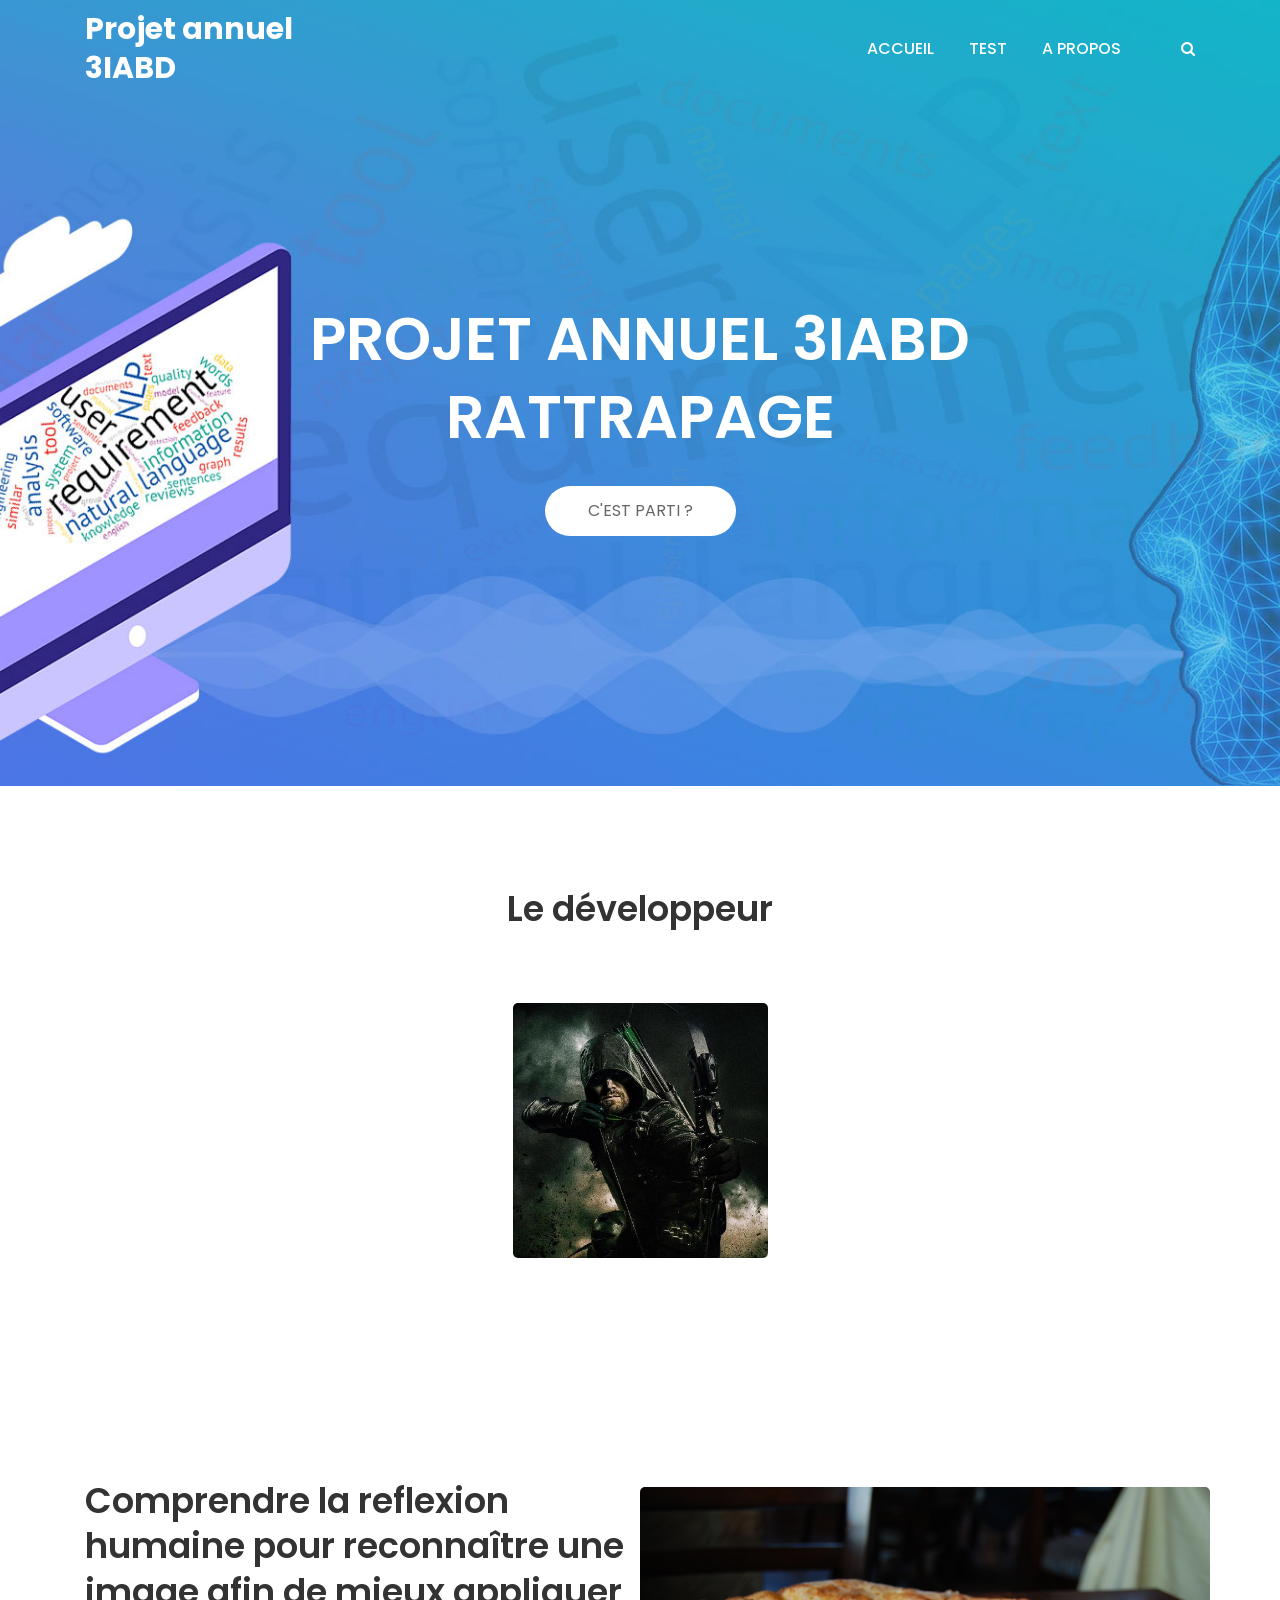
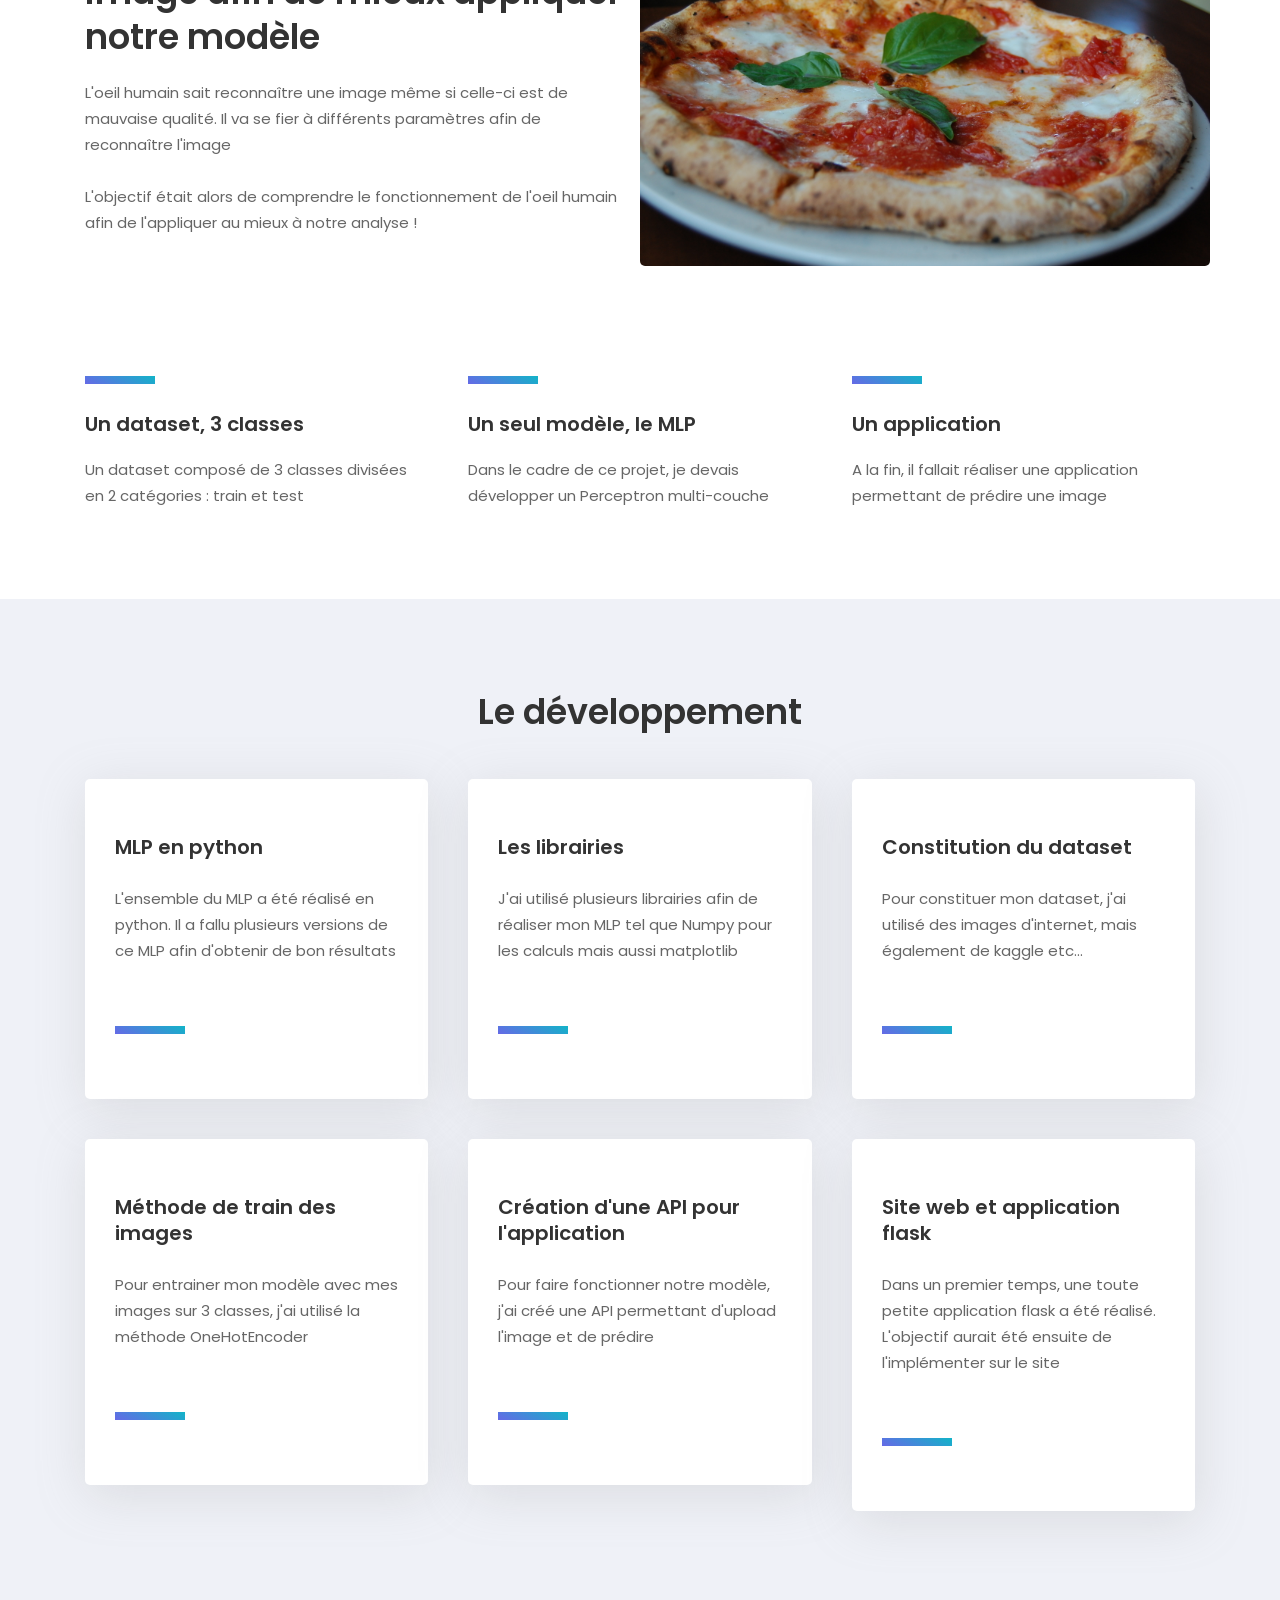
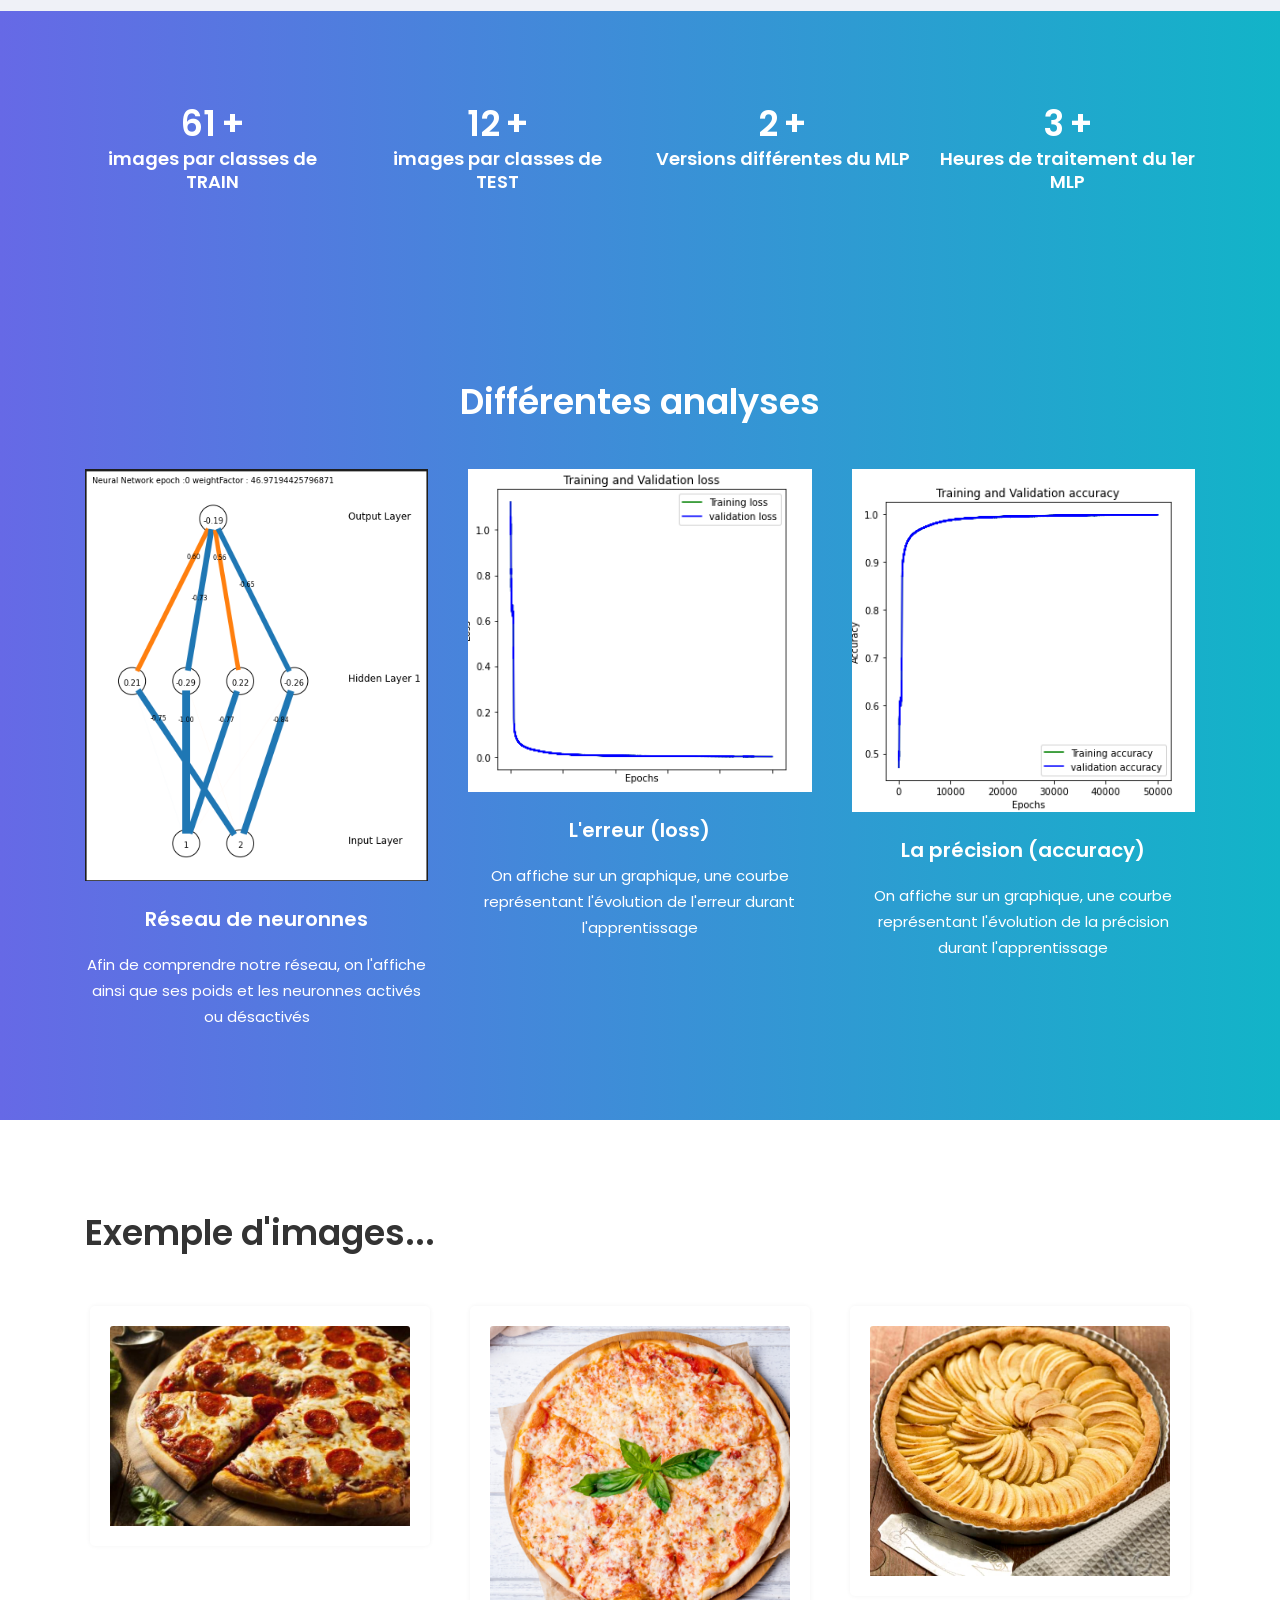
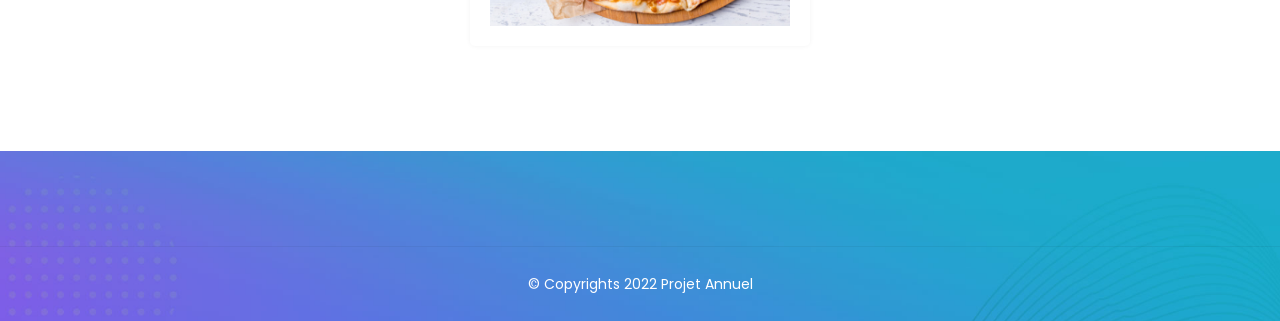
==== commit ad2df67a: "add images and update index.html" ====
--- a/SITE_FINAL/index.html
+++ b/SITE_FINAL/index.html
@@ -375,52 +375,29 @@
                 <div class="row mb-45 md-mb-20">
                     <div class="col-lg-4 md-mb-15">
                         <div class="sec-title">
-                            <h2 class="title2 title-color semi-bold margin-0">Our Latest News & Blog Post</h2>
+                            <h2 class="title2 title-color semi-bold margin-0">Exemple d'images...</h2>
                         </div>                        
-                    </div>
-                    <div class="col-lg-8">
-                        <div class="title-desc">Lorem ipsum dolor sit amet, consectetur adipiscing elit. Duis at dictum risus, non suscipit arcu. Quisque aliquam posuere tortor, sit amet convallis nunc scelerisque in.Lorem ipsum dolor sit amet, consectetur adipisicing elit. Labore eius molestiae facere, natus reprehenderit eaque eum, autem ipsam. Magni, error. Tempora odit laborum iure inventore possimus laboriosam qui nam. Fugit!</div>
                     </div>
                 </div>
                 <div class="rs-carousel owl-carousel wow" data-loop="true" data-items="3" data-margin="30" data-autoplay="true" data-autoplay-timeout="9000" data-smart-speed="2000" data-dots="false" data-nav="false" data-nav-speed="false" data-mobile-device="1" data-mobile-device-nav="false" data-mobile-device-dots="false" data-ipad-device="2" data-ipad-device-nav="false" data-ipad-device-dots="false" data-ipad-device2="1" data-ipad-device-nav2="false" data-ipad-device-dots2="false" data-md-device="3" data-md-device-nav="false" data-md-device-dots="false">
                     <div class="single-blog style3 white-bg text-center">
                         <div class="blog-img">
-                            <a><img src="images/blog/1.jpg" alt=""></a>
-                        </div>
-                        <div class="blog-details">
-                            <div class="blog-desc">
-                                <h3 class="blog-title"><a>Man in Red Plaid Shirt Talking on Phone Terrace</a></h3>
-                            </div>
+                            <a><img src="images/pizza1.jpg" alt=""></a>
                         </div>
                     </div>
                     <div class="single-blog style3 white-bg text-center">
                         <div class="blog-img">
-                            <a><img src="images/blog/2.jpg" alt=""></a>
-                        </div>
-                        <div class="blog-details">
-                            <div class="blog-desc">
-                                <h3 class="blog-title"><a>Man in Red Plaid Shirt Talking on Phone Terrace</a></h3>
-                            </div>
+                            <a><img src="images/pizza2.jpeg" alt=""></a>
                         </div>
                     </div>
                     <div class="single-blog style3 white-bg text-center">
                         <div class="blog-img">
-                            <a><img src="images/blog/3.jpg" alt=""></a>
-                        </div>
-                        <div class="blog-details">
-                            <div class="blog-desc">
-                                <h3 class="blog-title"><a>Man in Red Plaid Shirt Talking on Phone Terrace</a></h3>
-                            </div>
+                            <a><img src="images/pomme.jpg" alt=""></a>
                         </div>
                     </div>
                     <div class="single-blog style3 white-bg text-center">
                         <div class="blog-img">
-                            <a><img src="images/blog/2.jpg" alt=""></a>
-                        </div>
-                        <div class="blog-details">
-                            <div class="blog-desc">
-                                <h3 class="blog-title"><a>Man in Red Plaid Shirt Talking on Phone Terrace</a></h3>
-                            </div>
+                            <a><img src="images/fraise.jpg" alt=""></a>
                         </div>
                     </div>
                 </div>
